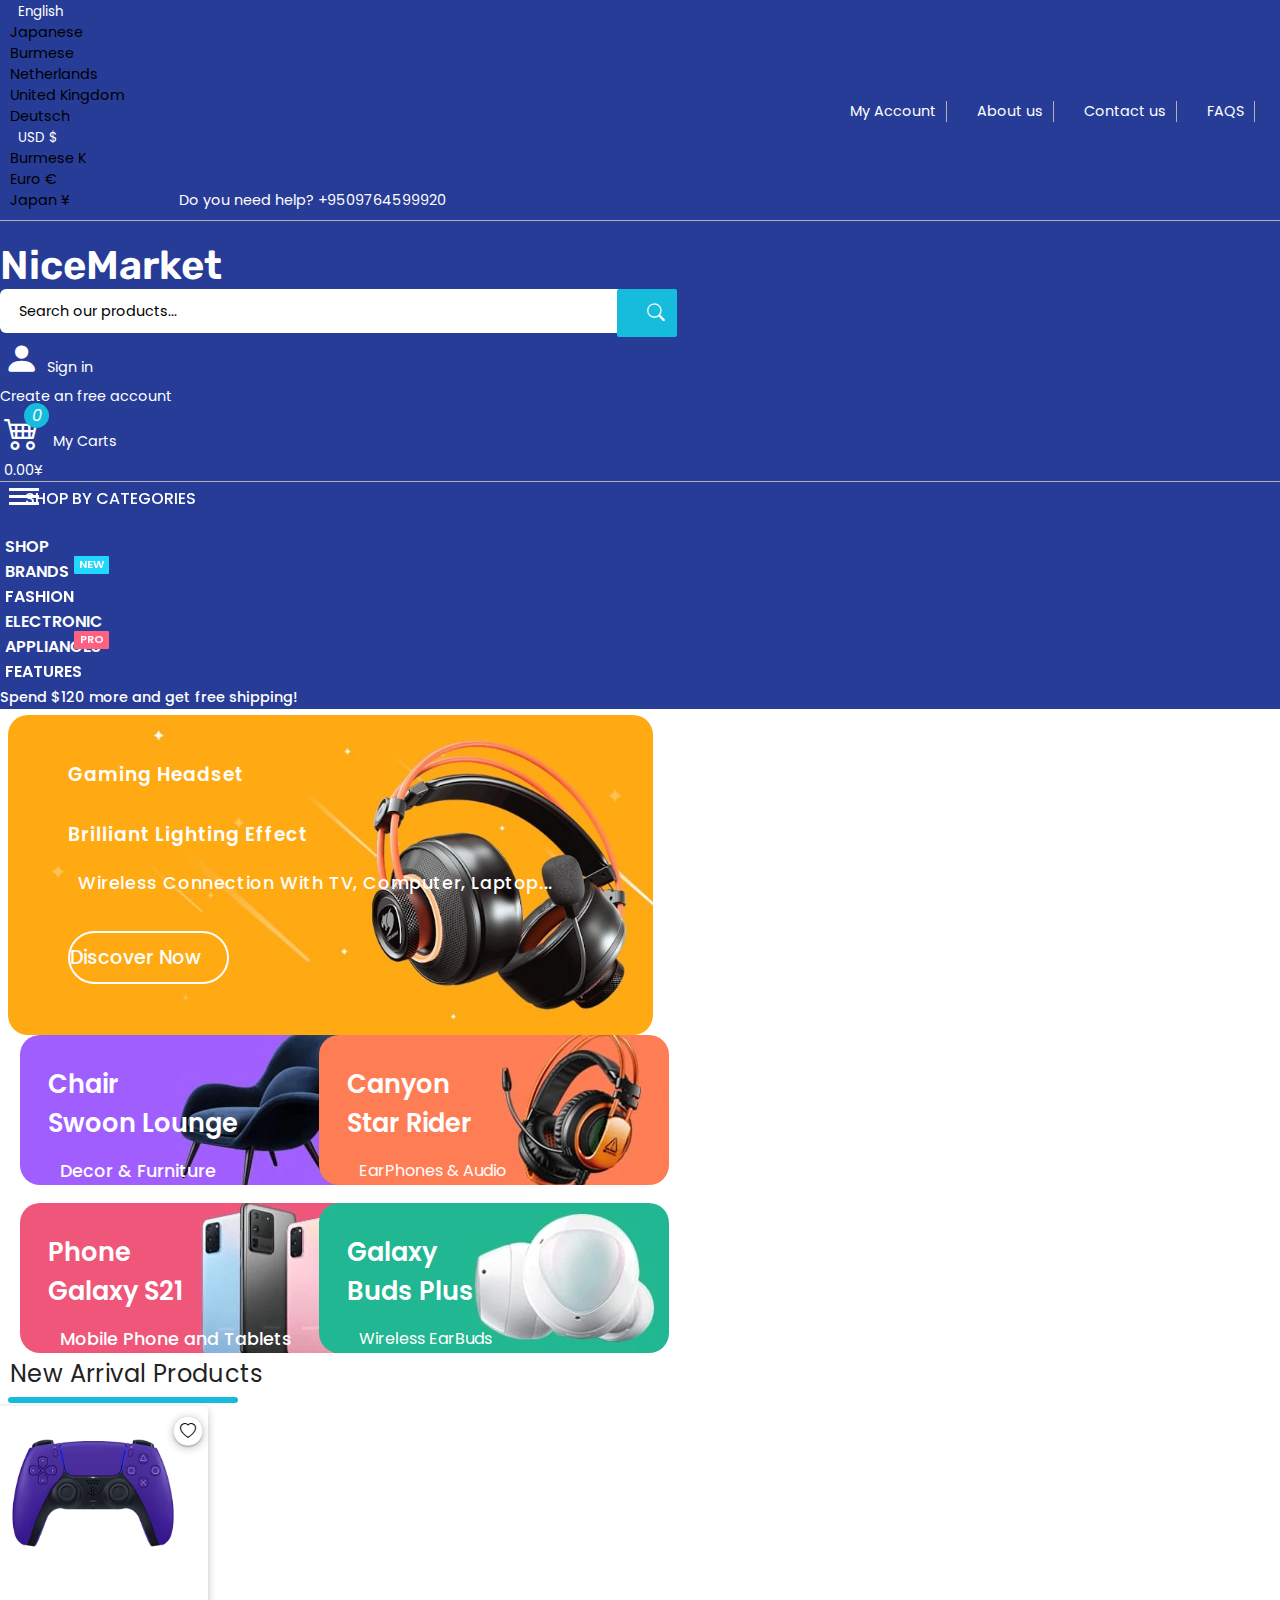
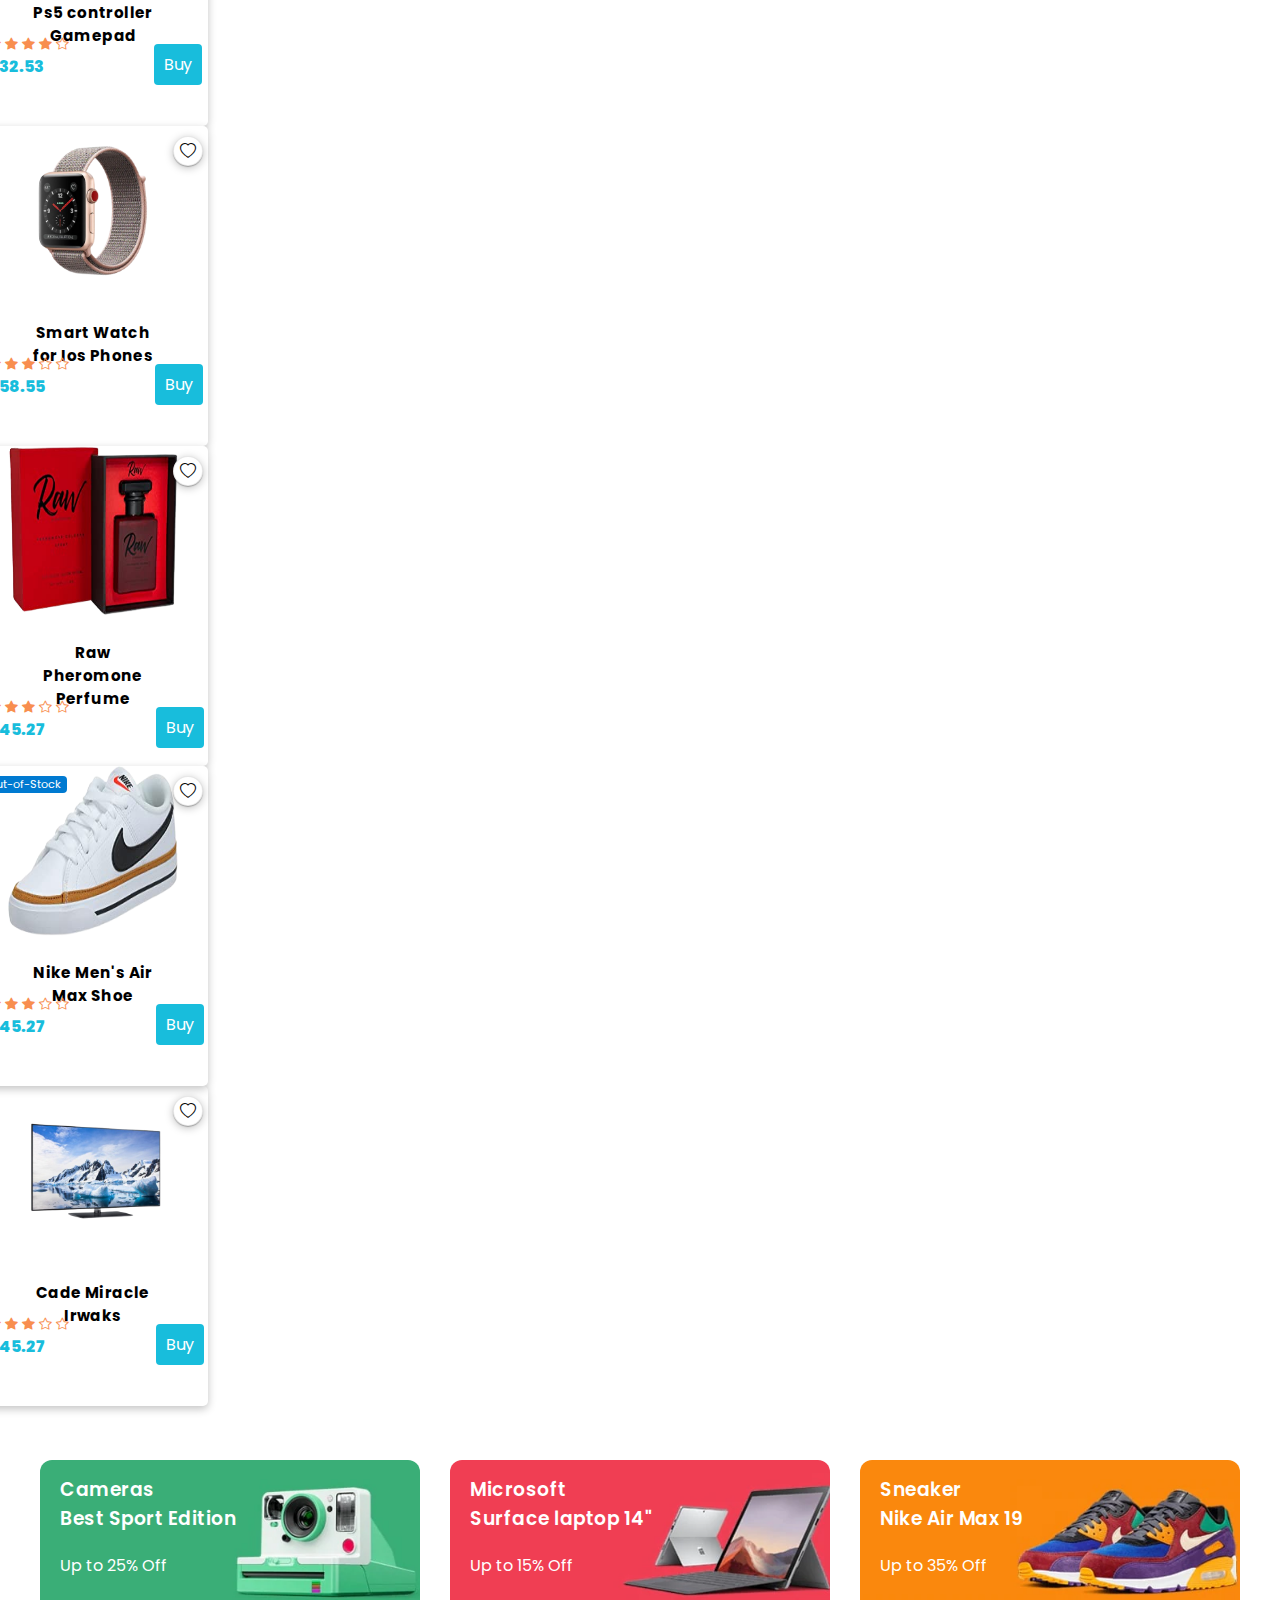
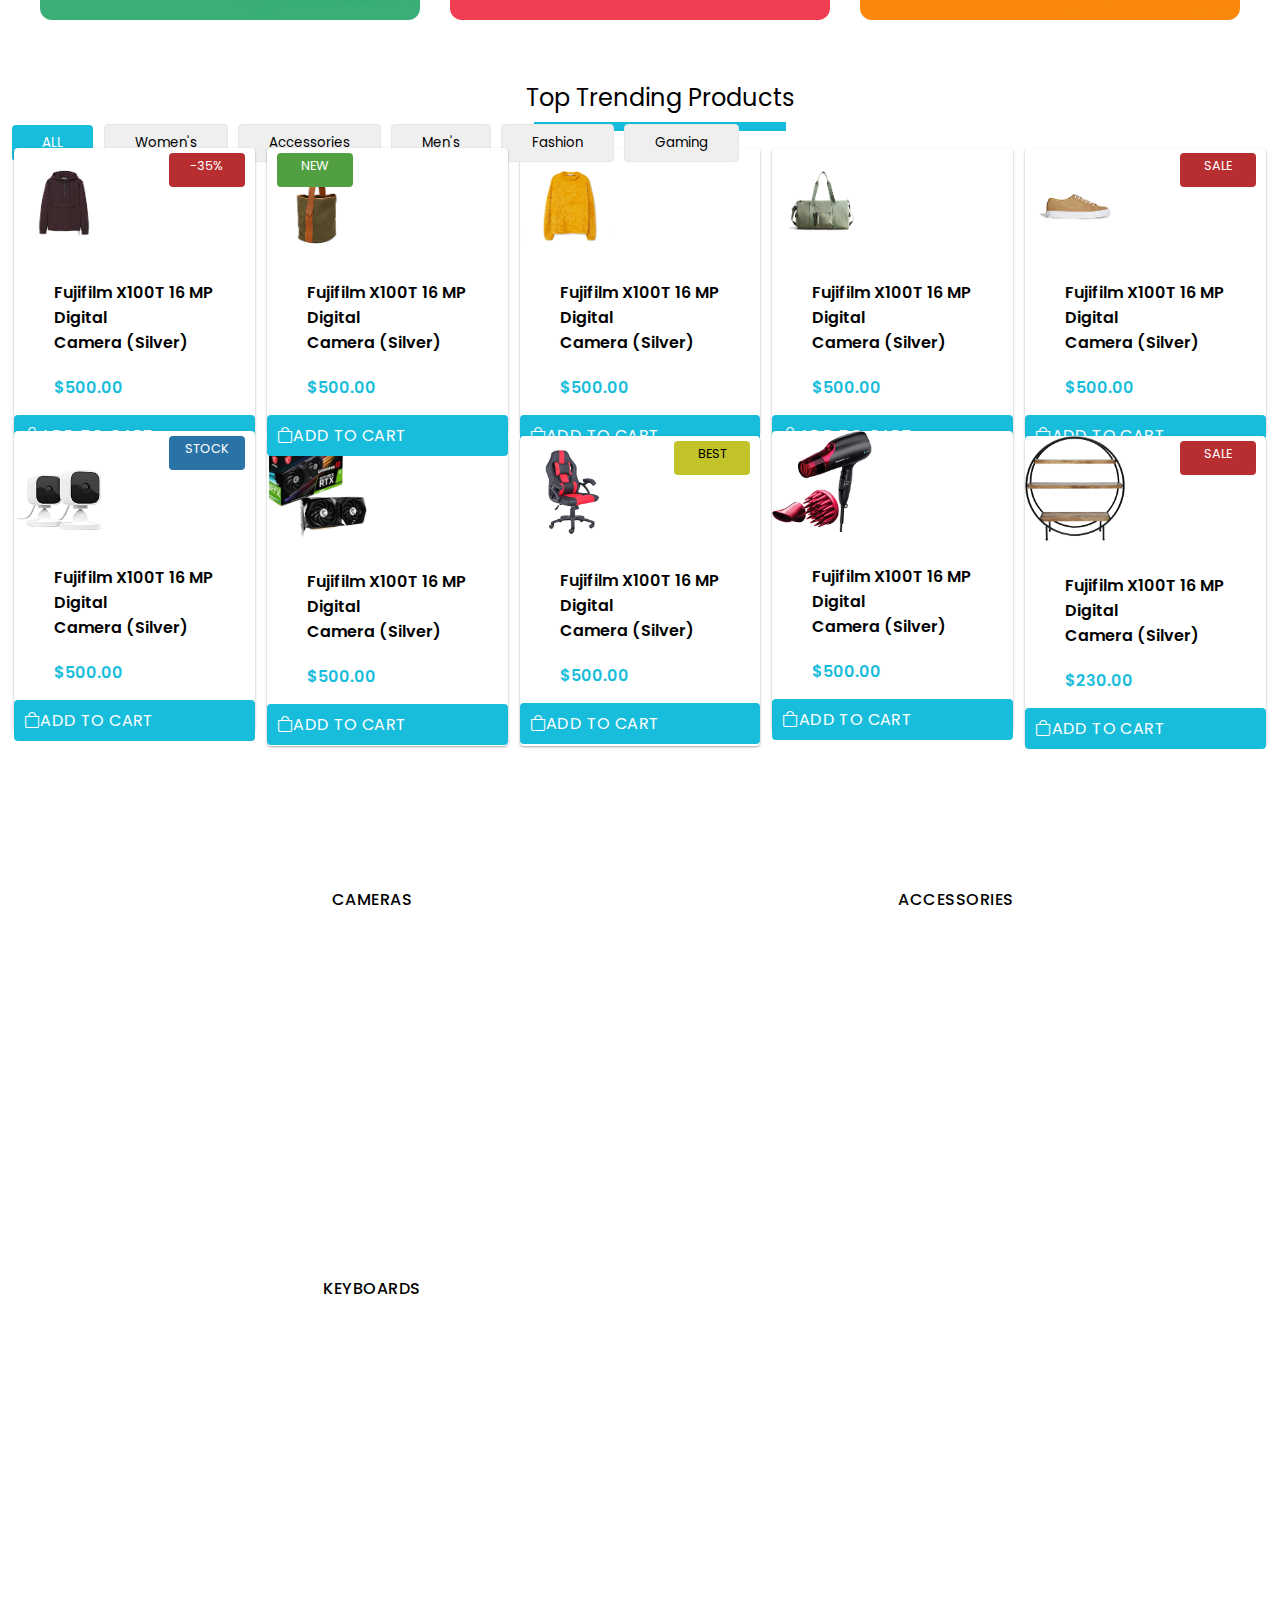
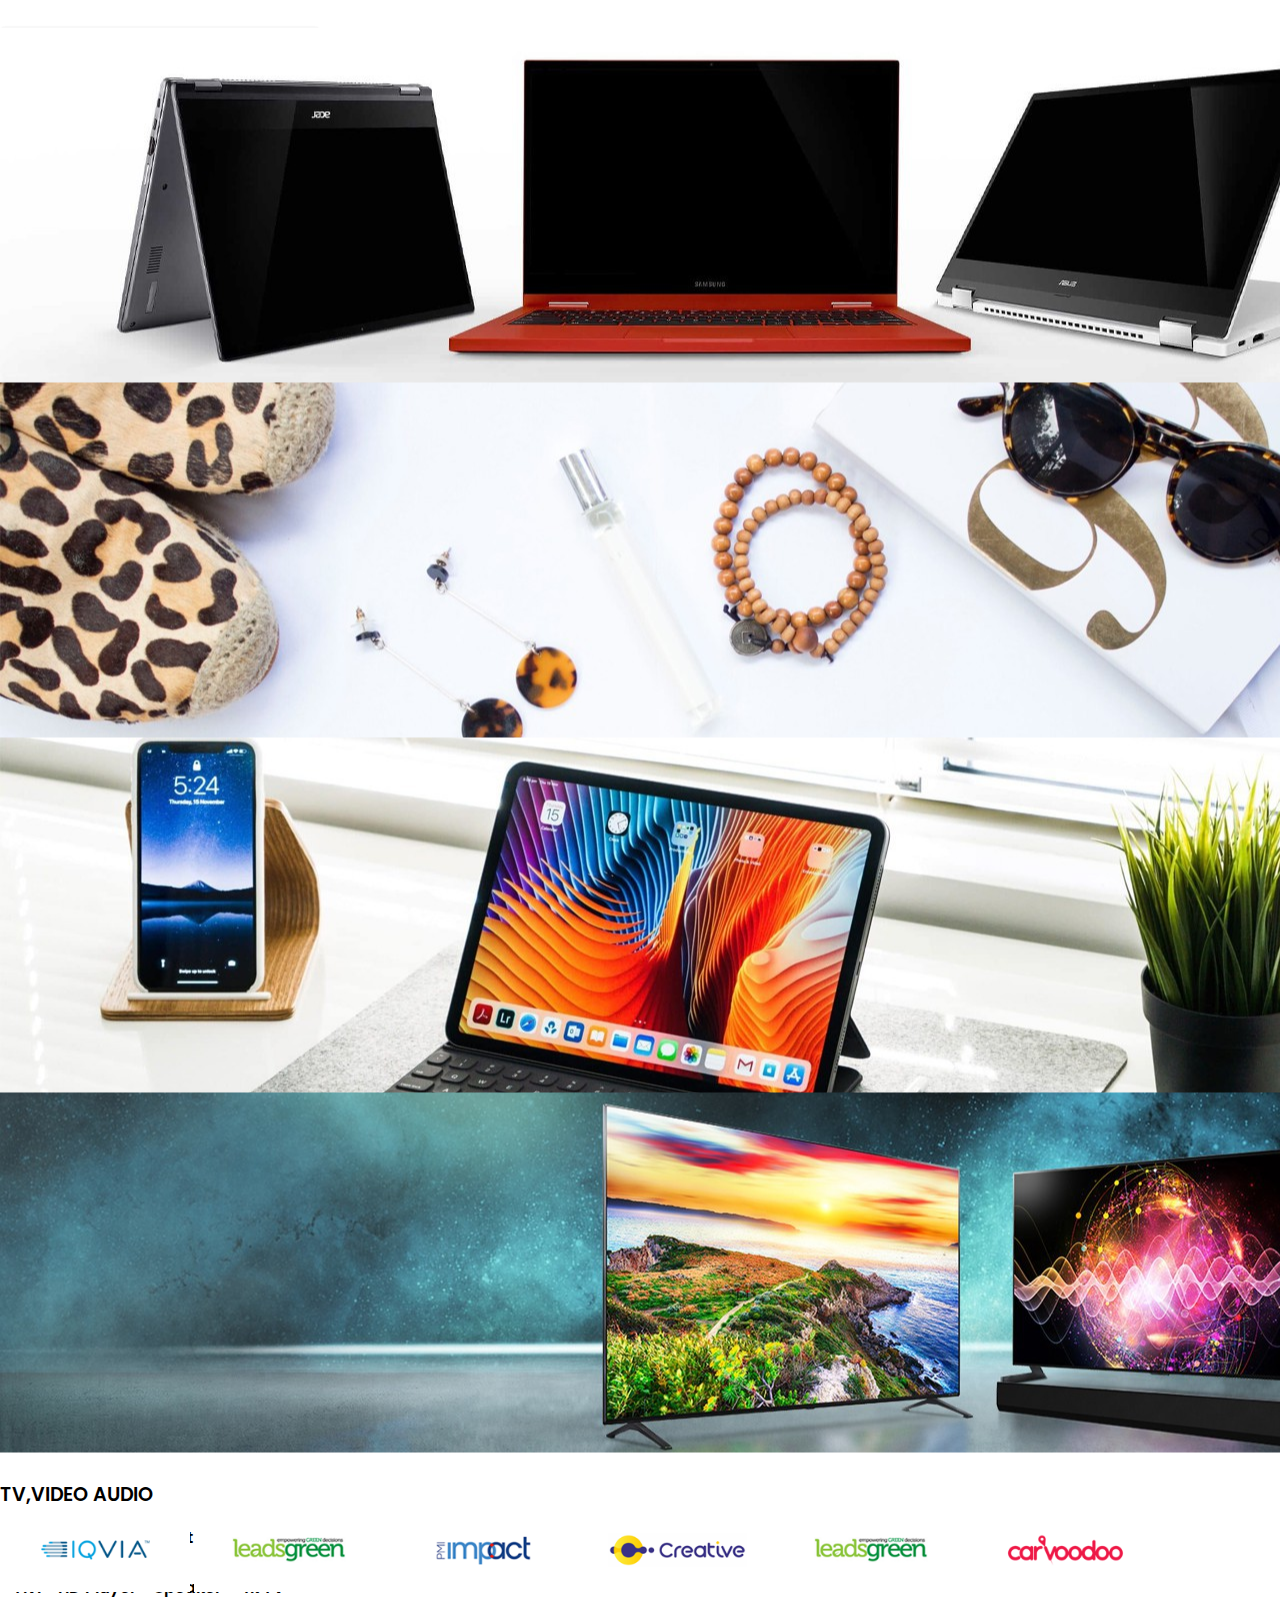
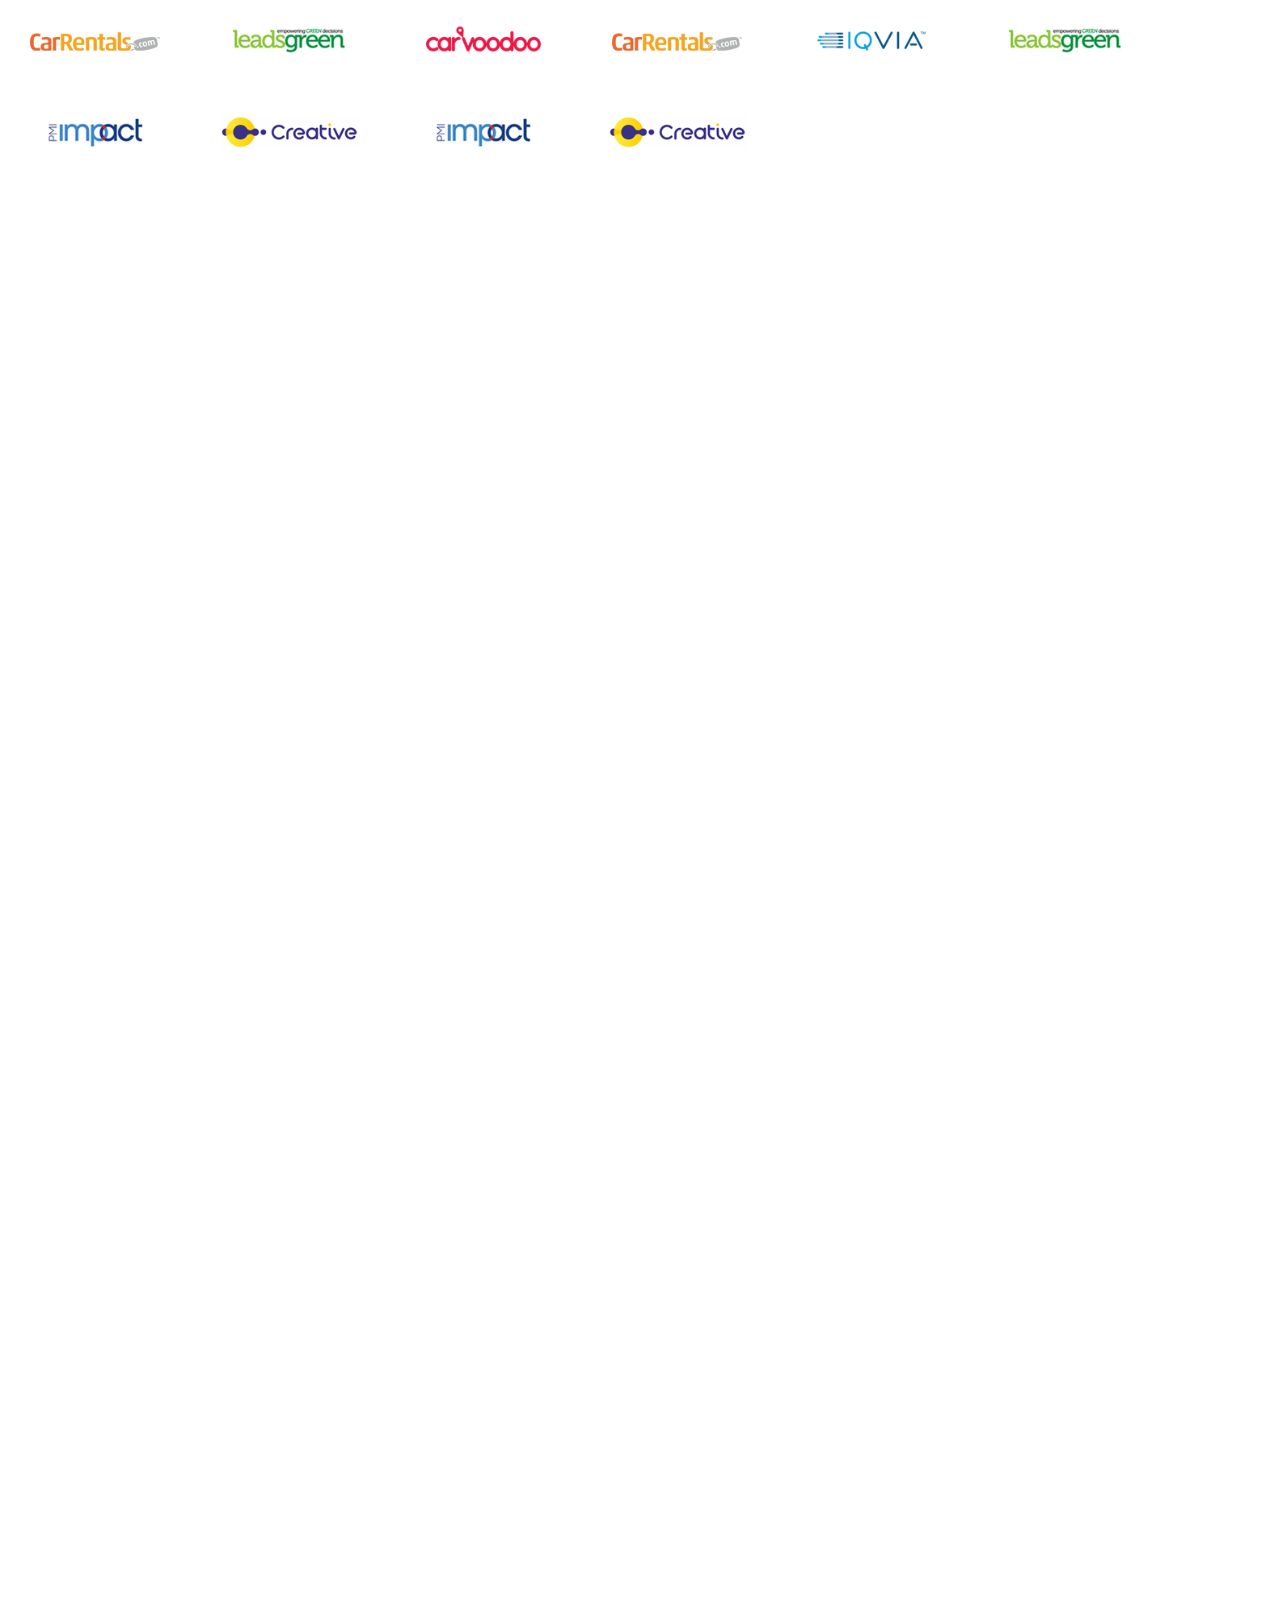
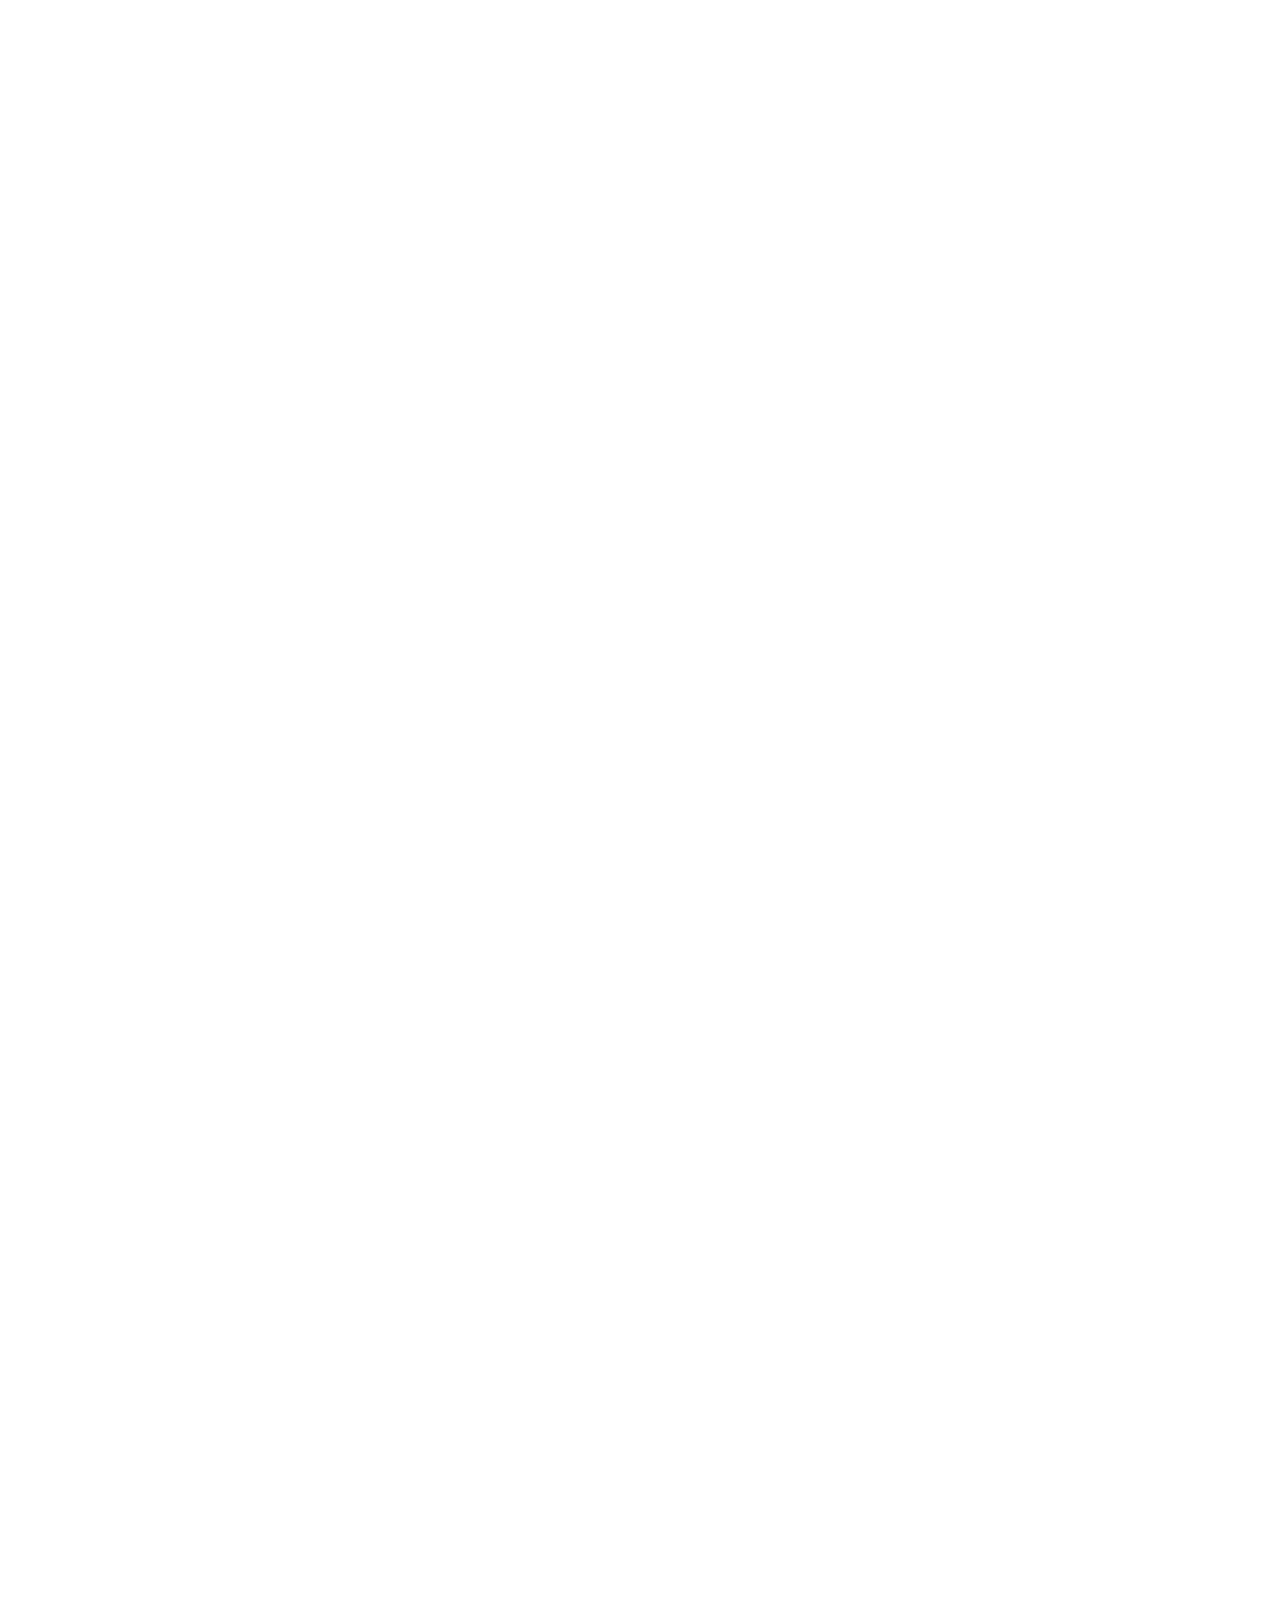
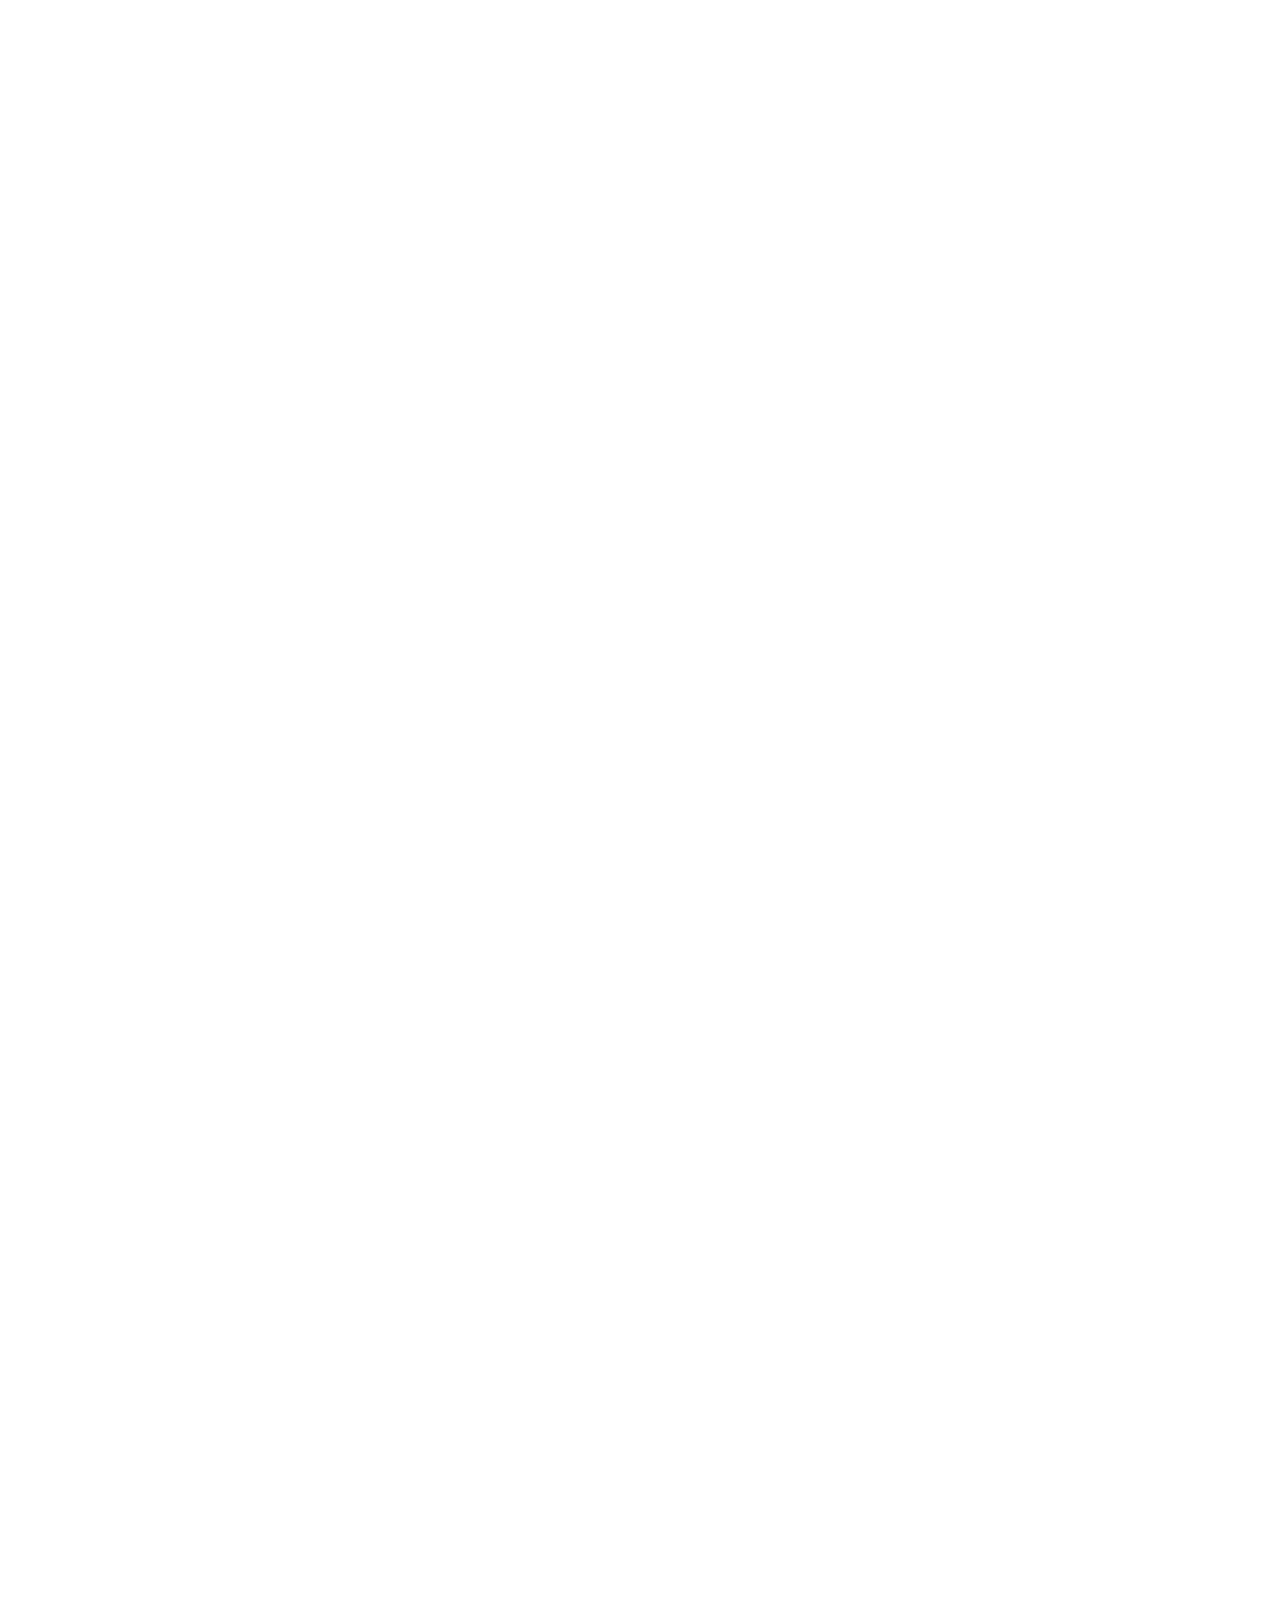
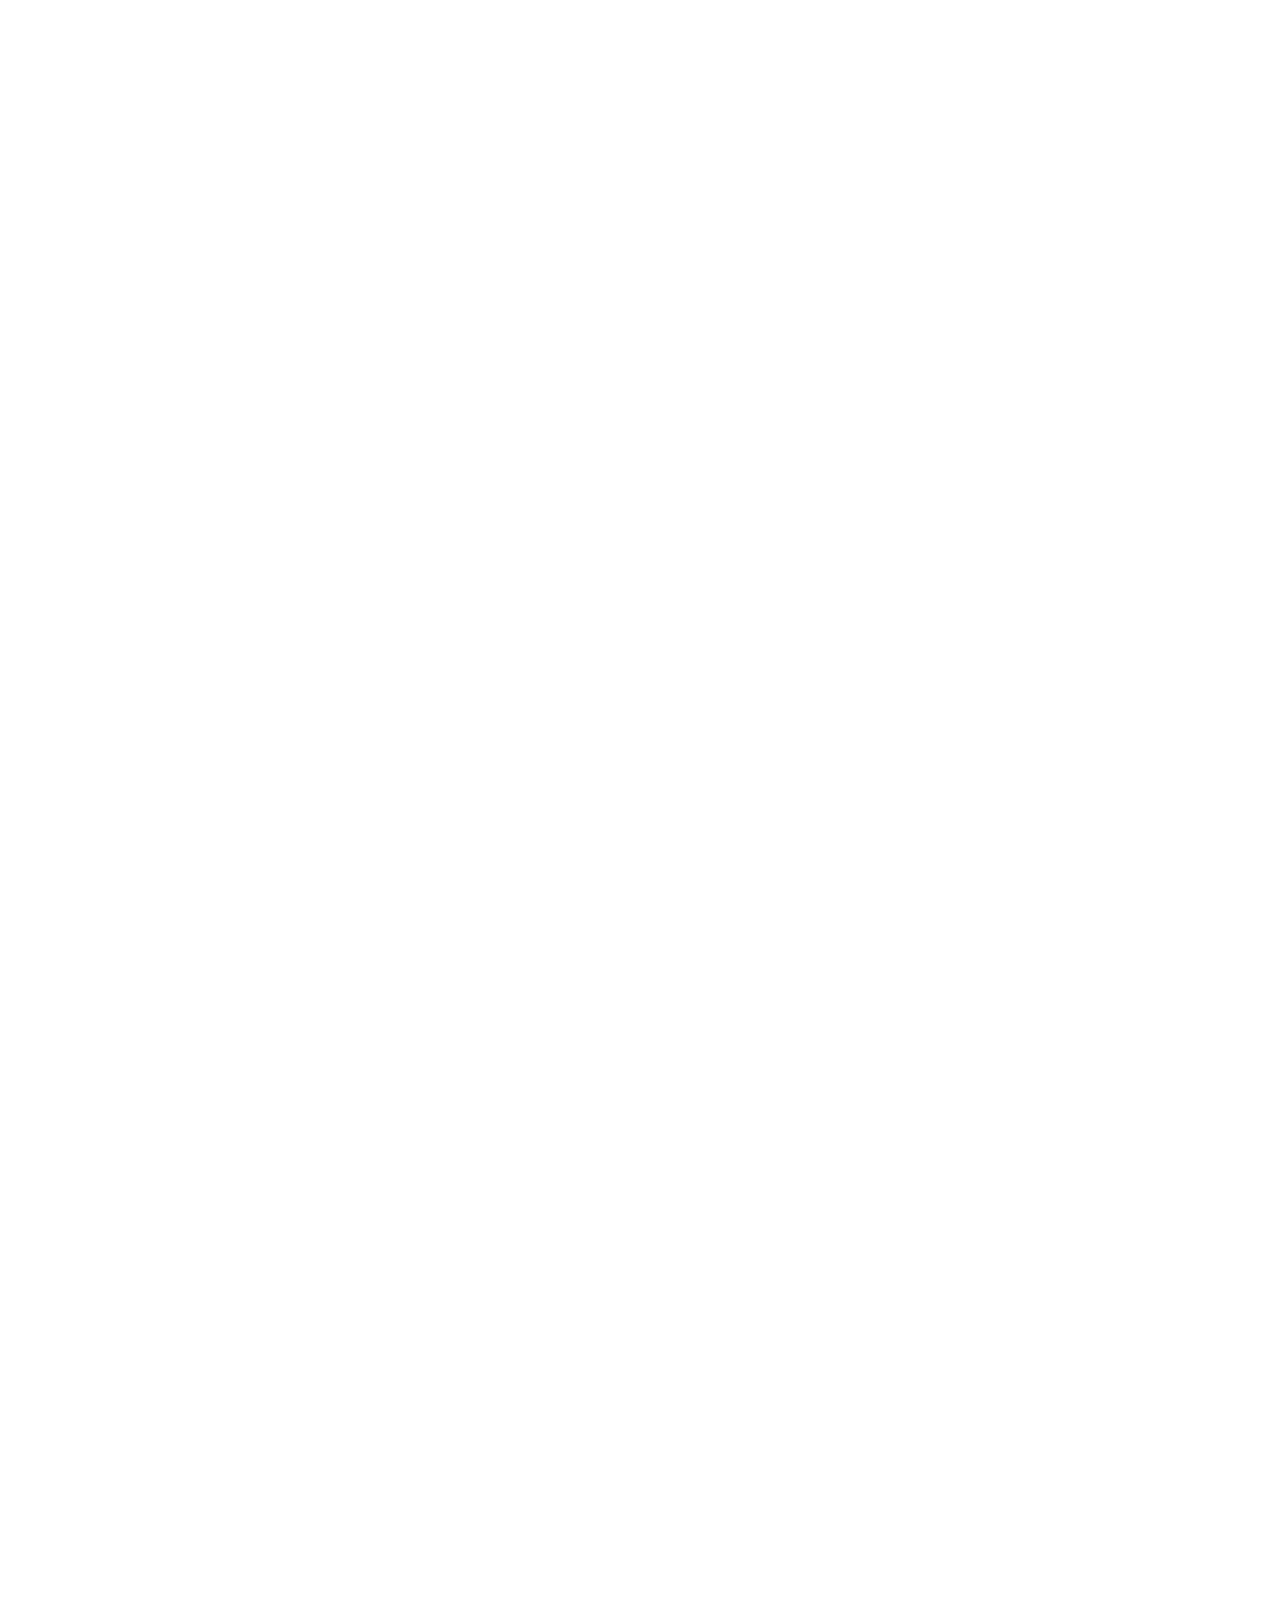
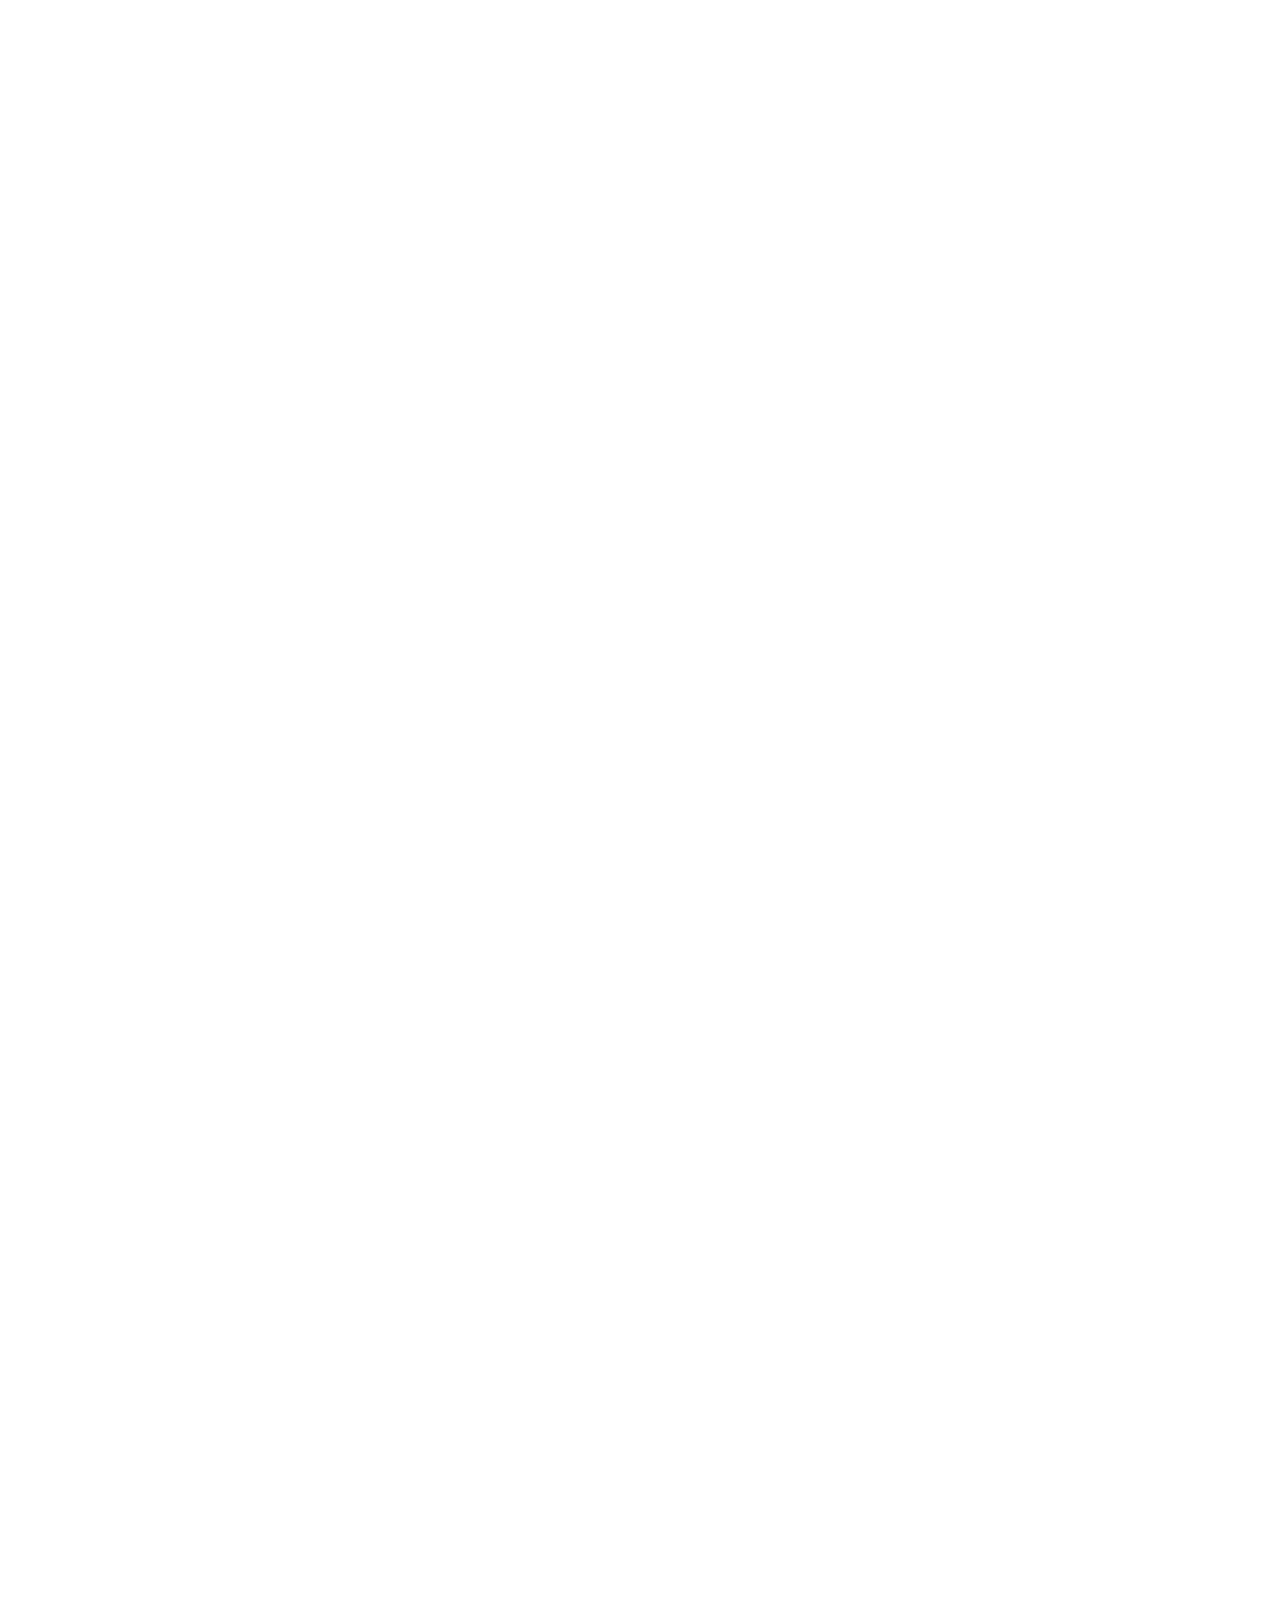
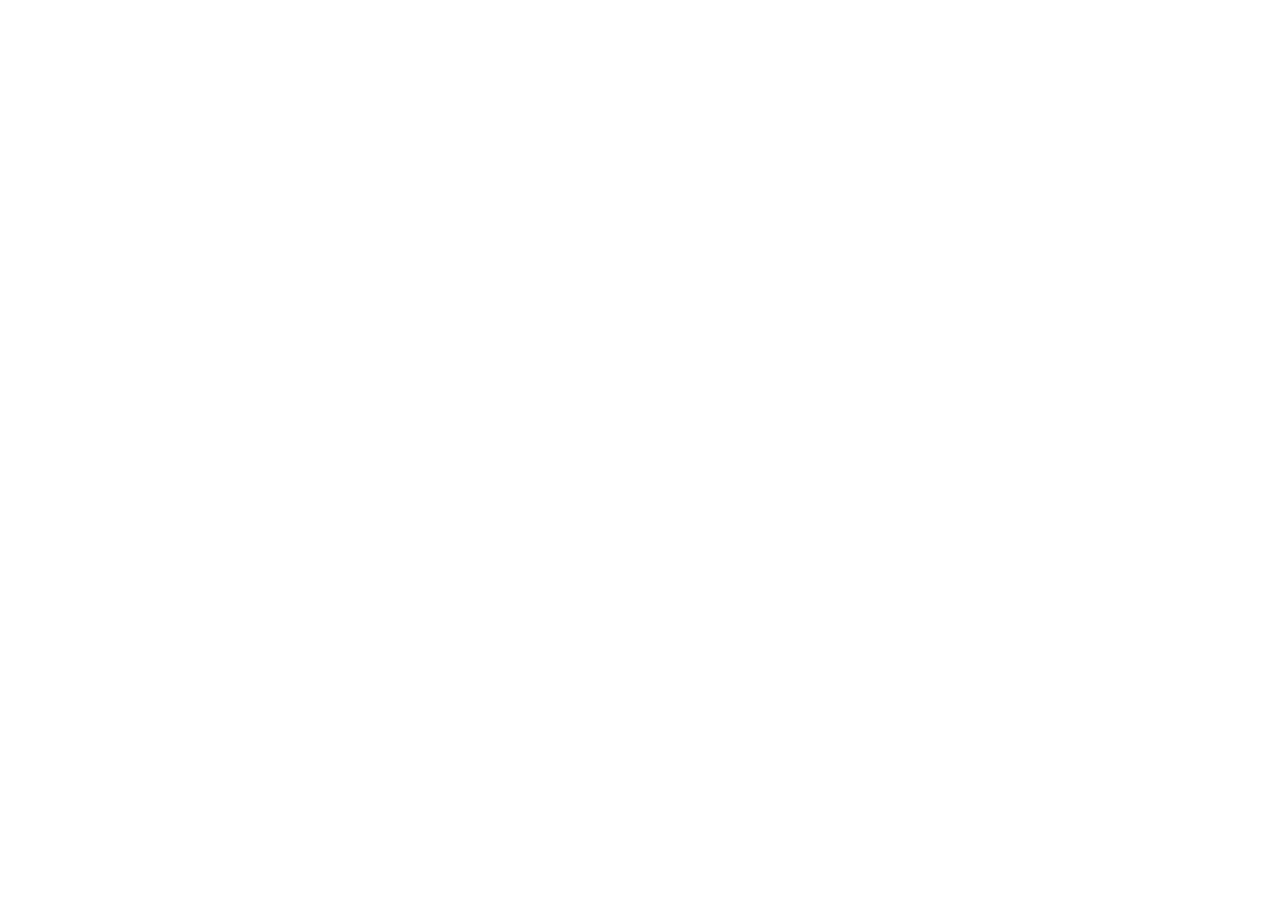
==== index.html @ 1d03fc38 "Update a product slides container" ====
<!DOCTYPE html>
<html lang="en">
<head>
   <meta charset="UTF-8">
   <meta http-equiv="X-UA-Compatible" content="IE=edge">
   <meta name="viewport" content="width=device-width, user-scalable=no">
   <meta name="description" content="Free shipping on millions of items. Get the best of Shopping and Entertainment with Prime. Enjoy low prices and great deals on the largest selection of everyday essentials and other products,">
   <meta name="viewport" content="width=device-width, initial-scale=1, shrink-to-fit=no, maximum-scale=1">
   <meta name="viewport" content="width=device-width, initial-scale=1.0, maximum-scale=1.0, user-scalable = 0">
   <link href="https://cdn.jsdelivr.net/npm/bootstrap@5.1.3/dist/css/bootstrap.min.css" rel="stylesheet" integrity="sha384-1BmE4kWBq78iYhFldvKuhfTAU6auU8tT94WrHftjDbrCEXSU1oBoqyl2QvZ6jIW3" crossorigin="anonymous">
   <link rel="stylesheet" href="https://unpkg.com/swiper@8/swiper-bundle.min.css"/>
   <link rel="stylesheet" href="https://cdn.jsdelivr.net/npm/bootstrap-icons@1.8.1/font/bootstrap-icons.css">
   <link rel="stylesheet" href="Final/style.css">
   <link rel="stylesheet" href="https://fonts.googleapis.com/css2?family=Material+Symbols+Outlined:opsz,wght,FILL,GRAD@20..48,100..700,0..1,-50..200" />
   <link rel="shortcut icon" href="./Assets/favicon.ico">
   <title>NiceMarket E-commerce Store</title>
</head>
<body>
     <!-- navigation bars start  -->
      <nav class="navbar-navbar-expand-md nav-section-1">
          <div class="drop-container">
            <div class="dropdown">
               <button class="btn dropdown-toggle g-5" type="button" id="dropdownMenuButton1" data-bs-toggle="dropdown" aria-expanded="false">
                English
               </button>
               <ul class="dropdown-menu" aria-labelledby="dropdownMenuButton1">
                 <li><a class="dropdown-item" href="#">Japanese</a></li>
                 <li><a class="dropdown-item" href="#">Burmese</a></li>
                 <li><a class="dropdown-item" href="#">Netherlands</a></li>
                 <li><a class="dropdown-item" href="#">United Kingdom</a></li>
                 <li><a class="dropdown-item" href="#">Deutsch</a></li>
               </ul>

               <button class="btn  dropdown-toggle" type="button" id="dropdownMenuButton1" data-bs-toggle="dropdown" aria-expanded="false">
                  USD $
                </button>
                <ul class="dropdown-menu" aria-labelledby="dropdownMenuButton1">
                  <li><a class="dropdown-item" href="#home">Burmese K</a></li>
                  <li><a class="dropdown-item" href="#home">Euro €</a></li>
                  <li><a class="dropdown-item" href="#home">Japan ¥</a></li>
                </ul>
             </div>
            <div>
               <p>
                  Do you need help? <a href="#phone">+9509764599920</a>
               </p>
            </div>
          </div>
          <div class="nav-links-container">
            <ul class="navbar-nav">
               <li class="nav-item">
                 <a class="nav-link" aria-current="page" href="#account">My Account</a>
               </li>
               <li class="nav-item">
                 <a class="nav-link" href="#">About us</a>
               </li>
               <li class="nav-item">
                 <a class="nav-link" href="#">Contact us</a>
               </li>
               <li class="nav-item">
                  <a class="nav-link" aria-current="page" href="#">FAQS</a>
                </li>
             </ul>
          </div>
         </nav>

      <nav class="navbar navbar-expand-lg nav-sec-2">
      <div class="container-fluid justify-content-between">
          <div class="row">
             <a href="#home" class="navbar-brand">
               NiceMarket
             </a>
          </div>
          <div class="row row-search">
             <input type="text" placeholder="Search our products...">
             <i class="bi bi-search"></i>
          </div>
          <div class="row row-account">
             <div class="sign-in">
               <i class="bi bi-person-fill"></i>
               <a href="#sign-in">Sign in</a>
               <a class="register" href="#register">Create an free account</a>
             </div>
          </div>
          <div class="row row-cart">
            <div class="carts">
               <i class="bi bi-cart4"></i>
               <a class="cart" href="#carts">My Carts</a>
               <a class="cart-money" href="#">0.00¥</a>              
             </div>
          </div>
       </div>
     </nav> 

     <nav class="nav-sec-3 navbar navbar-expand-lg">
        <div class="container-fluid justify-content-between align-items-center">
              <div class="row row-categories d-inline-block">
                  <a href="#shop-list" id="shop-list">
                     <span></span>
                     <span></span>
                     <span></span>
                  </a>
                <a class="list" href="#" id="list">
                   SHOP BY CATEGORIES
                </a>
              </div>
              <div class="row row-nav-bar">
               <ul class="navbar-nav">
                  <li class="nav-item">
                    <a class="nav-link" aria-current="page" href="#shop">SHOP</a>
                  </li>
                  <li class="nav-item">
                    <a class="nav-link" href="#brands">BRANDS</a>
                  </li>
                  <li class="nav-item">
                    <a class="nav-link fashion" aria-current="page" href="#fashion">FASHION</a>
                  </li>
                  <li class="nav-item">
                    <a class="nav-link" href="#electronic">ELECTRONIC</a>
                  </li>
                  <li class="nav-item">
                     <a class="nav-link" aria-current="page" href="#appliances">APPLIANCES</a>
                   </li>
                   <li class="nav-item">
                     <a class="nav-link features" aria-current="page" href="#features">FEATURES</a>
                   </li>
                </ul>
              </div>
              <div class="row row-app">           
                <span>
                  Spend $120 more and  get free shipping!
                </span>
              </div>
        </div>
     </nav>

      <!-- navigation bar end   -->
      <!-- market banner section start  -->
      <main id="main" class="main mt-2">
        <div class="container-fluid w-100 flex-row d-flex flex-wrap justify-content-around ">
          <div class="row col-lg-6 col-md-4 main-sub-section">
             <h3 class="display-6">
              Gaming Headset <br>
              Brilliant Lighting Effect
             </h3>
             <p class="lead small">
              Wireless Connection With TV, Computer, Laptop...
             </p>
             <a class="btn" href="#discover">Discover Now</a>
          </div>
          <div class="row col-lg-6 col-md-3 flex-wrap  market-banner">
              <div class="market-banner-1">
                  <div class="market-sub-banner-1">
                    <h5>Chair <br> Swoon Lounge </h5>
                    <p>Decor & Furniture</p>
                  </div>
                  <div class="market-sub-banner-2">
                    <h5>Phone <br> Galaxy S21</h5>
                    <p>Mobile Phone and Tablets</p>
                  </div>
              </div>
              <div class="market-banner-2">
                <div class="market-sub-banner-3">
                  <h5>Canyon <br> Star Rider</h5>
                  <p>EarPhones & Audio</p>
                </div>
                <div class="market-sub-banner-4">
                  <h5>Galaxy <br> Buds Plus</h5>
                  <p>Wireless EarBuds</p>
                </div>
              </div>
          </div>
        </div>  
      </main>
      <!-- market banner section end -->

      <!-- product item section start  -->
       <section class="product" id="product">
         <div class="container-fluid">
             <div class="product-title">
               <p class="fw-bold text-black">New Arrival Products</p>
             </div>
             <div class="row col-lg-6 col-lg-4 product-container m-4 d-flex flex-row flex-wrap justify-content-evenly align-items-center">
               <!-- product-item-1 start -->
               <div class="product-item-1">
                <div class="icon">
                  <i class="bi bi-heart"></i>
                 </div>
                  <a href="#product-item-1"><img width="180px" height="180px" src="Assets/product-item-1.png" alt="game pad"></a>
                <p>Ps5 controller Gamepad</p>
               </p>
               <div class="product-review">
                <i class="bi bi-star-fill"></i>
                <i class="bi bi-star-fill"></i>
                <i class="bi bi-star-fill"></i>
                <i class="bi bi-star-fill"></i>
                <i class="bi bi-star"></i>
               </div>
               <div class="price">
                 <span>$32.53</span>
                 <a href="#" class="price-btn" id="price-btn">Buy</a>
               </div>
               </div>
             <!-- product-item-1 end -->

              <!-- product-item-2 start -->
             <div class="product-item-2 m-lg-3 g-md-5">
              <div class="icon">
                <i class="bi bi-heart"></i>
               </div>
                <a href="#product-item-2"><img width="180px" height="180px" src="Assets/product-item-2.png" alt="game pad"></a>
              <p>Smart Watch for Ios Phones</p>
             </p>
             <div class="product-review">
              <i class="bi bi-star-fill"></i>
              <i class="bi bi-star-fill"></i>
              <i class="bi bi-star-fill"></i>
              <i class="bi bi-star"></i>
              <i class="bi bi-star"></i>
             </div>
             <div class="price">
               <span>$58.55</span>
               <a href="#" class="price-btn" id="price-btn">Buy</a>
             </div>
            </div>
            <!-- product-item-2 end -->
            
            <!-- product item 3 start  -->
            <div class="product-item-3 ">
              <div class="icon">
                <i class="bi bi-heart"></i>
               </div>
                <a href="#product-item-3"><img width="180px" height="180px" src="Assets/product-item-3.png" alt="perfume for men"></a>
              <p>Raw Pheromone  Perfume</p>
             </p>
             <div class="product-review">
              <i class="bi bi-star-fill"></i>
              <i class="bi bi-star-fill"></i>
              <i class="bi bi-star-fill"></i>
              <i class="bi bi-star"></i>
              <i class="bi bi-star"></i>
             </div>
             <div class="price">
               <span>$45.27</span>
               <a href="#" class="price-btn" id="price-btn">Buy</a>
             </div>
            </div>
            <!-- product item 3 end -->
            <!-- product item 4 start  -->

            <div class="product-item-4 m-lg-3 g-md-5">
              <div class="icon">
                <i class="bi bi-heart"></i>
               </div>
                <a href="#product-item-4"><img width="180px" height="180px" src="Assets/product-item-4.png" alt="nike shoe"></a>
              <p>Nike Men's Air Max Shoe</p>
             </p>
             <div class="product-review">
              <i class="bi bi-star-fill"></i>
              <i class="bi bi-star-fill"></i>
              <i class="bi bi-star-fill"></i>
              <i class="bi bi-star"></i>
              <i class="bi bi-star"></i>
             </div>
             <div class="price">
               <span>$45.27</span>
               <a href="#" class="price-btn" id="price-btn">Buy</a>
             </div>
            </div>          
         <!-- product item 4 end -->
         
         <!-- product-item 5 start  -->

         <div class="product-item-5 ">
          <div class="icon">
            <i class="bi bi-heart"></i>
           </div>
            <a href="#product-item-5"><img width="180px" height="180px" src="Assets/product-item-5.png" alt="TV"></a>
          <p>Cade Miracle Irwaks</p>
         </p>
         <div class="product-review">
          <i class="bi bi-star-fill"></i>
          <i class="bi bi-star-fill"></i>
          <i class="bi bi-star-fill"></i>
          <i class="bi bi-star"></i>
          <i class="bi bi-star"></i>
         </div>
         <div class="price">
           <span>$45.27</span>
           <a href="#" class="price-btn" id="price-btn">Buy</a>
         </div>
        </div>  
         <!-- product-item 5 end  -->
        </div>
         </div>
       </section>
      <!-- product item section end -->
      
      <!-- market-sub-banner-start -->
       <header class="market-sub-banner " id="market-sub-banner">
          <div class="container-fluid">
             <div class="row col-lg-6 col-md-3 w-100 market-sub">
                <div class="market-sub-banner-1">
                   <h3 class="h3">
                     Cameras <br> Best Sport Edition
                   </h3>
                   <p>
                     Up to 25% Off
                   </p>
                </div>
                <div class="market-sub-banner-2">
                  <h3 class="h3">
                    Microsoft <br> Surface laptop 14"
                  </h3>
                  <p>
                    Up to 15% Off
                  </p>
                </div>
                <div class="market-sub-banner-3">
                  <h3 class="h3">
                    Sneaker <br> Nike Air Max 19
                  </h3>
                  <p>
                    Up to 35% Off
                  </p>
                </div>
             </div>
          </div>
       </header>
      <!-- market-sub-banner-start -->
      
      <!-- feature-product-section-start -->
      <main class="feature-product" id="feature-product">
        <div class="container-fluid">
           <div class="feature-product-title">
            <p style="text-align: center" class="fw-bold text-black">Top Trending Products</p>
           </div>
              
             <div class="product-banner d-flex justify-content-center pt-3 g-5 align-items-center" id="product-banner">
               <button id="all" data-btn = "product-btn" class="banner-active product-btn" >ALL</button>
               <button id="women" data-btn = "product-btn" class="product-btn" >Women's</button>
               <button id="accessoires" data-btn = "product-btn" class="product-btn" >Accessories</button>
               <button id="men"  data-btn = "product-btn" class="product-btn">Men's</button>
               <button id="fashion" data-btn = "product-btn" class="product-btn">Fashion</button>
               <button id="fashion" data-btn = "product-btn" class="product-btn">Gaming</button>
             </div>
              <div id="product-content-container" class="w-100 product-content-container">
                <div class="product-tabs ">
                  <div id="product-btn" data-product = "product" class="main-content-section-1 content-product product-is-active product-tabs  show d-flex hide-product  justify-content-center align-items-center text-center mt-5 g-3">
                    <div class="sub-main-section-1">
                     <a href="#product-1"><img src="./Assets/product/xproduct_1.png.pagespeed.ic.DvPBG5vxas.webp" width="100px" alt="product"></a>
                     <p class="product-title" >Fujifilm X100T 16 MP Digital <br> Camera (Silver)</p>
                     <p class="product-price">$500.00</p>
                     <a class="product-cart" href="#" id="product-cart"><i class="bi bi-bag pe-3"></i>Add to cart</a> </a>
                    </div>
                    <div class="sub-main-section-2">
                     <a href="#product-1"><img src="./Assets/product/xproduct_2.png.pagespeed.ic.5v5cwO3kBP.webp" width="100px" alt="product"></a>
                     <p class="product-title" style="color: black" >Fujifilm X100T 16 MP Digital <br> Camera (Silver)</p>
                     <p class="product-price" >$500.00</p>
                     <a class="product-cart" href="#" id="product-cart"><i class="bi bi-bag pe-3"></i>Add to cart</a> </a>
                    </div>
                    <div class="sub-main-section-3">
                     <a href="#product-1"><img src="./Assets/product/xproduct_3.png.pagespeed.ic.jCfub0gA7s.webp" width="100px" alt="product"></a>
                     <p class="product-title"  >Fujifilm X100T 16 MP Digital <br> Camera (Silver)</p>
                     <p class="product-price">$500.00</p>  
                     <a class="product-cart" href="#" id="product-cart"><i class="bi bi-bag pe-3"></i>Add to cart</a> </a>  
                    </div>
                    <div class="sub-main-section-4">
                     <a href="#product-1"><img src="./Assets/product/xproduct_4.png.pagespeed.ic.WBUe9pni_n.webp" width="100px" alt="product"></a>
                     <p class="product-title" style="color: black" >Fujifilm X100T 16 MP Digital <br> Camera (Silver)</p>
                     <p class="product-price">$500.00</p>   
                     <a class="product-cart" href="#" id="product-cart"><i class="bi bi-bag pe-3"></i>Add to cart</a> </a> 
                    </div>
                    <div class="sub-main-section-5">
                     <a href="#product-1"><img src="./Assets/product/xproduct_5.png.pagespeed.ic.qi-sJ2HPdI.webp" width="100px" alt="product"></a>
                     <p class="product-title" >Fujifilm X100T 16 MP Digital <br> Camera (Silver)</p>
                     <p class="product-price">$500.00</p>  
                     <a class="product-cart" href="#" id="product-cart"><i class="bi bi-bag pe-3"></i>Add to cart</a> </a>  
                    </div>
                    
                    
                </div>
               <!-- main content section 1 end -->
               <div id="product-btn"   class="main-content-section-2 content-product   product-tabs  d-flex justify-content-center align-items-center text-center mt-5 g-3">
                 <div class="sub-main-section-1">
                  <a href="#product-1"><img src="./Assets/product/xproduct_6.png.pagespeed.ic.zZ9BU77Jfy.webp" width="100px" alt="product"></a>
                  <p class="product-title" style="color: black" >Fujifilm X100T 16 MP Digital <br> Camera (Silver)</p>
                  <p class="product-price">$500.00</p>    
                  <a class="product-cart" href="#" id="product-cart"><i class="bi bi-bag pe-3"></i>Add to cart</a> </a>
                 </div>
                 <div class="sub-main-section-2">
                  <a href="#product-1"><img src="./Assets/product/xproduct_7.png.pagespeed.ic.9nA45gs3KX.webp" width="100px" alt="product"></a>
                  <p class="product-title" >Fujifilm X100T 16 MP Digital <br> Camera (Silver)</p>
                  <p class="product-price" >$500.00</p>  
                  <a class="product-cart" href="#" id="product-cart"><i class="bi bi-bag pe-3"></i>Add to cart</a> </a>  
                 </div>
                 <div class="sub-main-section-3">
                  <a href="#product-1"><img src="./Assets/product/xproduct_8.png.pagespeed.ic.zX5uOkWPYV.webp" width="100px" alt="product"></a>
                  <p class="product-title"  >Fujifilm X100T 16 MP Digital <br> Camera (Silver)</p>
                  <p class="product-price">$500.00</p>  
                  <a class="product-cart" href="#" id="product-cart"><i class="bi bi-bag pe-3"></i>Add to cart</a> </a>  
                 </div>
                 <div class="sub-main-section-4">
                  <a href="#product-1"><img src="./Assets/product/xproduct_9.png.pagespeed.ic.I5FJ0ewNHX.webp" width="100px" alt="product"></a>
                  <p class="product-title" style="color: black" >Fujifilm X100T 16 MP Digital <br> Camera (Silver)</p>
                  <p class="product-price">$500.00</p>    
                  <a class="product-cart" href="#" id="product-cart"><i class="bi bi-bag pe-3"></i>Add to cart</a> </a>
                 </div>
                 <div class="sub-main-section-5">
                  <a href="#product-1"><img src="./Assets/product/xproduct_10.png.pagespeed.ic.69mYA3FDZH.webp" width="100px" alt="product"></a>
                  <p class="product-title" >Fujifilm X100T 16 MP Digital <br> Camera (Silver)</p>
                  <p class="product-price">$230.00</p>   
                  <a class="product-cart" href="#" id="product-cart">
                   <i class="bi bi-bag pe-3"></i>Add to cart</a> 
                 </div>
             </div>
                 <!-- main content section 2 end -->

               <div id="product-btn"  class="main-content-section-4 content-product product-is-active  product-tabs    d-flex justify-content-center align-items-center text-center mt-5 g-3">
                 <div class="sub-main-section-1">
                  <a href="#product-1"><img src="./Assets/product/31k0hI-y8pL._AC_UY218_-removebg-preview.png" width="100px" alt="product"></a>
                  <p class="product-title" style="color: black" >Fujifilm X100T 16 MP Digital <br> Camera (Silver)</p>
                  <p class="product-price">$500.00</p>    
                  <a class="product-cart" href="#" id="product-cart"><i class="bi bi-bag pe-3"></i>Add to cart</a> </a>
                 </div>
                 <div class="sub-main-section-2">
                  <a href="#product-1"><img src="./Assets/product/61kZbhbH7mL._AC_UY218_-removebg-preview.png" width="100px" alt="product"></a>
                  <p class="product-title" >Fujifilm X100T 16 MP Digital <br> Camera (Silver)</p>
                  <p class="product-price" >$500.00</p>  
                  <a class="product-cart" href="#" id="product-cart"><i class="bi bi-bag pe-3"></i>Add to cart</a> </a>  
                 </div>
                 <div class="sub-main-section-3">
                  <a href="#product-1"><img src="./Assets/product/71rXHEP+mQL._AC_UL320_-removebg-preview.png" width="100px" alt="product"></a>
                  <p class="product-title"  >Fujifilm X100T 16 MP Digital <br> Camera (Silver)</p>
                  <p class="product-price">$500.00</p>  
                  <a class="product-cart" href="#" id="product-cart"><i class="bi bi-bag pe-3"></i>Add to cart</a> </a>  
                 </div>
                 <div class="sub-main-section-4">
                  <a href="#product-1"><img src="./Assets/product/61yUHBZ+u8S._AC_UL320_-removebg-preview.png" width="100px" alt="product"></a>
                  <p class="product-title" style="color: black" >Fujifilm X100T 16 MP Digital <br> Camera (Silver)</p>
                  <p class="product-price">$500.00</p>    
                  <a class="product-cart" href="#" id="product-cart"><i class="bi bi-bag pe-3"></i>Add to cart</a> </a>
                 </div>
                 <div class="sub-main-section-5">
                  <a href="#product-1"><img src="./Assets/product/81jjot6eaRL._AC_UL320_-removebg-preview.png" width="100px" alt="product"></a>
                  <p class="product-title" >Fujifilm X100T 16 MP Digital <br> Camera (Silver)</p>
                  <p class="product-price">$230.00</p>   
                  <a class="product-cart" href="#" id="product-cart">
                   <i class="bi bi-bag pe-3"></i>Add to cart</a> 
                 </div>
             </div>
                 <!-- main content section 4 end -->

                 <div id="product-btn"  class="main-content-section-3 content-product   product-tabs    d-flex justify-content-center align-items-center text-center mt-5 g-3">
                  <div class="sub-main-section-1">
                   <a href="#product-1"><img src="./Assets/product/belt.png" width="100px" alt="product"></a>
                   <p class="product-title" style="color: black" >Fujifilm X100T 16 MP Digital <br> Camera (Silver)</p>
                   <p class="product-price">$500.00</p>    
                   <a class="product-cart" href="#" id="product-cart"><i class="bi bi-bag pe-3"></i>Add to cart</a> </a>
                  </div>
                  <div class="sub-main-section-2">
                   <a href="#product-1"><img src="./Assets/product/fragment.png" width="100px" alt="product"></a>
                   <p class="product-title" >Fujifilm X100T 16 MP Digital <br> Camera (Silver)</p>
                   <p class="product-price" >$500.00</p>  
                   <a class="product-cart" href="#" id="product-cart"><i class="bi bi-bag pe-3"></i>Add to cart</a> </a>  
                  </div>
                  <div class="sub-main-section-3">
                   <a href="#product-1"><img src="./Assets/product/jacket.png" width="100px" alt="product"></a>
                   <p class="product-title"  >Fujifilm X100T 16 MP Digital <br> Camera (Silver)</p>
                   <p class="product-price">$500.00</p>  
                   <a class="product-cart" href="#" id="product-cart"><i class="bi bi-bag pe-3"></i>Add to cart</a> </a>  
                  </div>
                  <div class="sub-main-section-4">
                   <a href="#product-1"><img src="./Assets/product/shoe.png" width="100px" alt="product"></a>
                   <p class="product-title" style="color: black" >Fujifilm X100T 16 MP Digital <br> Camera (Silver)</p>
                   <p class="product-price">$500.00</p>    
                   <a class="product-cart" href="#" id="product-cart"><i class="bi bi-bag pe-3"></i>Add to cart</a> </a>
                  </div>
                  <div class="sub-main-section-5">
                   <a href="#product-1"><img src="./Assets/product/watch.png" width="100px" alt="product"></a>
                   <p class="product-title" >Fujifilm X100T 16 MP Digital <br> Camera (Silver)</p>
                   <p class="product-price">$230.00</p>   
                   <a class="product-cart" href="#" id="product-cart">
                    <i class="bi bi-bag pe-3"></i>Add to cart</a> 
                  </div>
              </div>
                  <!-- main content section 3 end -->

                 <div id="product-btn"  class="main-content-section-5 content-product   product-tabs    d-flex justify-content-center align-items-center text-center mt-5 g-3">
                   <div class="sub-main-section-1">
                    <a href="#product-1"><img src="./Assets/product/women-6.png" width="100px" alt="product"></a>
                    <p class="product-title" style="color: black" >Fujifilm X100T 16 MP Digital <br> Camera (Silver)</p>
                    <p class="product-price">$500.00</p>    
                    <a class="product-cart" href="#" id="product-cart"><i class="bi bi-bag pe-3"></i>Add to cart</a> </a>
                   </div>
                   <div class="sub-main-section-2">
                    <a href="#product-1"><img src="./Assets/product/women-2.png" width="100px" alt="product"></a>
                    <p class="product-title" >Fujifilm X100T 16 MP Digital <br> Camera (Silver)</p>
                    <p class="product-price" >$500.00</p>  
                    <a class="product-cart" href="#" id="product-cart"><i class="bi bi-bag pe-3"></i>Add to cart</a> </a>  
                   </div>
                   <div class="sub-main-section-3">
                    <a href="#product-1"><img src="./Assets/product/women-3.png" width="100px" alt="product"></a>
                    <p class="product-title"  >Fujifilm X100T 16 MP Digital <br> Camera (Silver)</p>
                    <p class="product-price">$500.00</p>  
                    <a class="product-cart" href="#" id="product-cart"><i class="bi bi-bag pe-3"></i>Add to cart</a> </a>  
                   </div>
                   <div class="sub-main-section-4">
                    <a href="#product-1"><img src="./Assets/product/women-4.png" width="100px" alt="product"></a>
                    <p class="product-title" style="color: black" >Fujifilm X100T 16 MP Digital <br> Camera (Silver)</p>
                    <p class="product-price">$500.00</p>    
                    <a class="product-cart" href="#" id="product-cart"><i class="bi bi-bag pe-3"></i>Add to cart</a> </a>
                   </div>
                   <div class="sub-main-section-5">
                    <a href="#product-1"><img src="./Assets/product/women-5.png" width="100px" alt="product"></a>
                    <p class="product-title" >Fujifilm X100T 16 MP Digital <br> Camera (Silver)</p>
                    <p class="product-price">$230.00</p>   
                    <a class="product-cart" href="#" id="product-cart">
                     <i class="bi bi-bag pe-3"></i>Add to cart</a> 
                   </div>
               </div>
                   <!-- main content section 5 end -->

                   <div id="product-btn" class="main-content-section-6 content-product   product-tabs    d-flex justify-content-center align-items-center text-center mt-5 g-3">
                     <div class="sub-main-section-1">
                      <a href="#product-1"><img src="./Assets/product/gaming-1.png" width="100px" alt="product"></a>
                      <p class="product-title" style="color: black" >Fujifilm X100T 16 MP Digital <br> Camera (Silver)</p>
                      <p class="product-price">$500.00</p>    
                      <a class="product-cart" href="#" id="product-cart"><i class="bi bi-bag pe-3"></i>Add to cart</a> </a>
                     </div>
                     <div class="sub-main-section-2">
                      <a href="#product-1"><img src="./Assets/product/gaming-2.png" width="100px" alt="product"></a>
                      <p class="product-title" >Fujifilm X100T 16 MP Digital <br> Camera (Silver)</p>
                      <p class="product-price" >$500.00</p>  
                      <a class="product-cart" href="#" id="product-cart"><i class="bi bi-bag pe-3"></i>Add to cart</a> </a>  
                     </div>
                     <div class="sub-main-section-3">
                      <a href="#product-1"><img src="./Assets/product/gaming-3.png" width="100px" alt="product"></a>
                      <p class="product-title"  >Fujifilm X100T 16 MP Digital <br> Camera (Silver)</p>
                      <p class="product-price">$500.00</p>  
                      <a class="product-cart" href="#" id="product-cart"><i class="bi bi-bag pe-3"></i>Add to cart</a> </a>  
                     </div>
                     <div class="sub-main-section-4">
                      <a href="#product-1"><img src="./Assets/product/gaming-6.png" width="100px" alt="product"></a>
                      <p class="product-title" style="color: black" >Fujifilm X100T 16 MP Digital <br> Camera (Silver)</p>
                      <p class="product-price">$500.00</p>    
                      <a class="product-cart" href="#" id="product-cart"><i class="bi bi-bag pe-3"></i>Add to cart</a> </a>
                     </div>
                     <div class="sub-main-section-5">
                      <a href="#product-1"><img src="./Assets/product/gaming-5.png" width="100px" alt="product"></a>
                      <p class="product-title" >Fujifilm X100T 16 MP Digital <br> Camera (Silver)</p>
                      <p class="product-price">$230.00</p>   
                      <a class="product-cart" href="#" id="product-cart">
                       <i class="bi bi-bag pe-3"></i>Add to cart</a> 
                     </div>
                 </div>
                     <!-- main content section 6 end -->
                </div>
              </div>
            </div>
        </div>
      </main>

    <!-- feature-product-section-end-->
<!-- 
    product categories section start  -->
     <div class="product-categories" style="user-select: none;" id="appliances">
        <div class="container-fluid">
          <div class="wrap-product d-flex">
            <div class="stocks-content-1 d-flex flex-row g-5">
              <div class="sub-stock-1 d-flex flex-column flex-wrap justify-content-start">
                <img class="market-img-1" loading = "lazy" src="./Assets/market_h3-category-1.webp" alt="market_banner1">
                <a  class="market-link-1 fw-bold" href="#appliances">CAMERAS</a>

                <img class="market-img-2" loading = "lazy" src="./Assets/market_h3-category-2.webp" alt="market_banner1">
                <a class="market-link-2 fw-bold" href="#appliances">ACCESSORIES</a>
              </div>
              <div class="sub-stock-2">
                <img class="market-img-2" loading = "lazy" src="./Assets/market_h3-category-3.webp" alt="market_banner1">
                <a class="fw-bold" href="#appliances">keyboards</a>
              </div>
        </div>
        <div class="stocks-content-2 d-flex flex-row g-5">
          <div class="sub-stock-3">
            <img class="market-img-3" loading = "lazy" src="./Assets/market_h3-category-6.webp" alt="market_banner1">
            <a class="fw-bold" href="#appliances">gamepad</a>
          </div>
        </div>
        <div class="stocks-content-3 d-flex flex-row g-5">
          <div class="sub-stock-4 d-flex flex-column flex-wrap justify-content-start">
            <img class="market-img-1" loading = "lazy" src="./Assets/market_h3-category-4.webp" alt="market_banner1">
            <a  class="market-link-1 fw-bold " href="#appliances">smart phone</a>

            <img class="market-img-2" loading = "lazy" src="./Assets/market_h3-category-5.webp" alt="market_banner1">
            <a class="market-link-2 fw-bold" href="#appliances">speaker</a>
          </div>
        </div>                
        </div>
     </div>
    </div>
<!-- product categories section end  -->
  
  <!-- sale product section start  -->
  <div id="sale-product" class="sale-product">
      <div class="container row col-lg-12 col-md-6 col-md-3">
        <div class="sale-product-title">
          <p class="text-black fw-bold"><span class="material-symbols-outlined">stars</span> Features Categories </p>
        </div>

        <div class="sale-product-container w-100 d-flex align-items-center">
          <!-- sale content 1 start  -->
          <div class="sale-product-section-1 d-flex mx-1 rounded">
            <div class="card" style="width: 20rem;">
              <img style="cursor: pointer" src="./Assets/computers-laptops.jpg" class="card-img-top" alt="computer-laptops">
              <h5 class="card-title  text-black text-center">COMPUTERS & LAPTOPS</h5>
               <div class="sale-link d-flex justify-content-between ps-1 align-items-center">
                <ul class="list-group list-group-flush">
                  <a class="list-group-item">> Computer Accessories</a>
                  <a class="list-group-item">> Travel Cameras</a>
                  <a class="list-group-item">> Cameras DSLR/SLR</a>
                </ul>
                <ul class="list-group list-group-flush">
                  <a class="list-group-item">> Apple Macbook</a>
                  <a class="list-group-item">> Computer Components</a>
                  <a class="list-group-item">> Printers & Accessories</a>
                </ul>
               </div>
            </div>
          </div>
          <!-- sale content 1 end -->
          <!-- sale content 2 start -->
          <div class="sale-product-section-2 d-flex ">
            <div class="card" style="width: 20rem;">
              <img src="./Assets/fashion-accessories.jpg" class="card-img-top" alt="fashion accessoires">
              <h5 class="card-title  text-black text-center">FASHION & ACCESSORIES</h5>
               <div class="sale-link d-flex justify-content-between ps-1 align-items-center">
                <ul class="list-group list-group-flush">
                  <a class="list-group-item">> Shoes Men</a>
                  <a class="list-group-item">> Men's Clothes</a>
                  <a class="list-group-item">> Bag Women</a>
                </ul>
                <ul class="list-group list-group-flush">
                  <a class="list-group-item">> Shoes Women</a>
                  <a class="list-group-item">> Bag Men</a>
                  <a class="list-group-item">> Women's Clothes</a>
                </ul>
               </div>
            </div>
          </div>
         <!-- sale content 2 end -->
             <!-- sale content 3 start -->
         <div class="sale-product-section-3 d-flex mx-1 rounded">
          <div class="card" style="width: 20rem;">
            <img src="./Assets/mobiles-tablets.jpg" class="card-img-top" alt="mobiles-tablets">
            <h5 class="card-title text-black text-center">MOBILES & TABLETS</h5>
             <div class="sale-link d-flex justify-content-between ps-1 align-items-center">
              <ul class="list-group list-group-flush">
                <a class="list-group-item">> Smartphone</a>
                <a class="list-group-item">> Mobile Accessories</a>
                <a class="list-group-item">> Headphones</a>
              </ul>
              <ul class="list-group list-group-flush">
                <a class="list-group-item">> Basic Phones</a>
                <a class="list-group-item">> Tablets</a>
                <a class="list-group-item">> Landline Phones</a>
              </ul>
             </div>
          </div>
        </div>
             <!-- sale content 3 end -->
             <!-- sale content 4 start -->
             <div class="sale-product-section-4 d-flex rounded">
              <div class="card" style="width: 20rem;">
                <img src="./Assets/tv-video-audio.jpg" class="card-img-top" alt="tv-video-audio">
                <h5 class="card-title  text-black text-center">TV,VIDEO AUDIO</h5>
                 <div class="sale-link d-flex justify-content-between ps-1 align-items-center">
                  <ul class="list-group list-group-flush">
                    <a class="list-group-item">> DVD, Bluray</a>
                    <a class="list-group-item">> Headset</a>
                    <a class="list-group-item">> Samsung Electronic</a>
             
                  </ul>
                  <ul class="list-group list-group-flush">
                    <a class="list-group-item">> Tivi</a>
                    <a class="list-group-item">> HD Player</a>
                    <a class="list-group-item">> Speaker</a>
                    <a class="list-group-item">> 4k TV</a>
                  </ul>
                 </div>
              </div>
            </div>
          <!-- sale content 4 end -->
        </div>        
      </div>
  </div>
  <!-- sale product section end  -->
    
  <!-- product slides container start -->
    <div class="product-slides-container">
          <div class="product-slides-image d-flex flex-row flex-wrap  align-items-center ">
             <a class="slides-image-1" href="#slides-image-1"><img width="190px" src="./Assets/1-manufacturer_default.jpg" alt="slides-1"></a>
             <a class="slides-image-2" href="#slides-image-2"><img width="190px" src="./Assets/2-manufacturer_default.jpg" alt="slides-1"></a>
             <a class="slides-image-3" href="#slides-image-3"><img width="190px" src="./Assets/3-manufacturer_default.jpg" alt="slides-1"></a>
             <a class="slides-image-4" href="#slides-image-4"><img width="190px" src="./Assets/4-manufacturer_default.jpg" alt="slides-1"></a>

             <a class="slides-image-5" href="#slides-image-5"><img width="190px" src="./Assets/5-manufacturer_default.jpg" alt="slides-1"></a>
             <a class="slides-image-6" href="#slides-image-6"><img width="190px" src="./Assets/6-manufacturer_default.jpg" alt="slides-1"></a>
             <a class="slides-image-6" href="#slides-image-7"><img width="190px" src="./Assets/7-manufacturer_default.jpg" alt="slides-1"></a>

             <a class="slides-image-5" href="#slides-image-5"><img width="190px" src="./Assets/5-manufacturer_default.jpg" alt="slides-1"></a>
             <a class="slides-image-6" href="#slides-image-6"><img width="190px" src="./Assets/6-manufacturer_default.jpg" alt="slides-1"></a>
             <a class="slides-image-6" href="#slides-image-7"><img width="190px" src="./Assets/7-manufacturer_default.jpg" alt="slides-1"></a>

             <a class="slides-image-1" href="#slides-image-1"><img width="190px" src="./Assets/1-manufacturer_default.jpg" alt="slides-1"></a>
             <a class="slides-image-2" href="#slides-image-2"><img width="190px" src="./Assets/2-manufacturer_default.jpg" alt="slides-1"></a>
             <a class="slides-image-3" href="#slides-image-3"><img width="190px" src="./Assets/3-manufacturer_default.jpg" alt="slides-1"></a>
             <a class="slides-image-4" href="#slides-image-4"><img width="190px" src="./Assets/4-manufacturer_default.jpg" alt="slides-1"></a>

             <a class="slides-image-3" href="#slides-image-3"><img width="190px" src="./Assets/3-manufacturer_default.jpg" alt="slides-1"></a>
             <a class="slides-image-4" href="#slides-image-4"><img width="190px" src="./Assets/4-manufacturer_default.jpg" alt="slides-1"></a>
          </div>
    </div>


  <!-- product slides container end -->





   <script src="https://cdn.jsdelivr.net/npm/bootstrap@5.1.3/dist/js/bootstrap.bundle.min.js" integrity="sha384-ka7Sk0Gln4gmtz2MlQnikT1wXgYsOg+OMhuP+IlRH9sENBO0LRn5q+8nbTov4+1p" crossorigin="anonymous"></script>
    <script src="https://code.jquery.com/jquery-3.2.1.slim.min.js" integrity="sha384-KJ3o2DKtIkvYIK3UENzmM7KCkRr/rE9/Qpg6aAZGJwFDMVNA/GpGFF93hXpG5KkN" crossorigin="anonymous"></script>
    <script src="https://cdn.jsdelivr.net/npm/popper.js@1.12.9/dist/umd/popper.min.js" integrity="sha384-ApNbgh9B+Y1QKtv3Rn7W3mgPxhU9K/ScQsAP7hUibX39j7fakFPskvXusvfa0b4Q" crossorigin="anonymous"></script>
    <script src="https://cdn.jsdelivr.net/npm/bootstrap@4.0.0/dist/js/bootstrap.min.js" integrity="sha384-JZR6Spejh4U02d8jOt6vLEHfe/JQGiRRSQQxSfFWpi1MquVdAyjUar5+76PVCmYl" crossorigin="anonymous"></script>
    <script src="https://unpkg.com/swiper@8/swiper-bundle.min.js"></script>
    <script src="Final/script.js"></script>
   <!-- <script src="bootstrap/js/bootstrap.js"></script> -->
</body>
---- Final/style.css ----
@import url('https://fonts.googleapis.com/css2?family=Poppins:ital,wght@0,100;0,200;0,300;1,200&display=swap');
@import url('https://fonts.googleapis.com/css2?family=Lato:ital,wght@0,100;0,300;1,100;1,300&family=Poppins:ital,wght@0,100;0,200;0,300;1,200&display=swap');
@import url('https://fonts.googleapis.com/css2?family=Rubik:wght@300&display=swap');
*{
   margin: 0;
   padding:0;
   box-sizing: border-box;
   list-style: none;
   text-decoration: none;
   font-family: 'Poppins', sans-serif;
}
:root{
   --font-color:#fff;
   --primary-color:#263C97;
   --bg-second-color:#E02020;
   --mt-right:50px;
}
html{
   scroll-behavior: smooth;
   /* overflow-x: hidden; */
}
::-webkit-scrollbar{
   width:12px;
}
::-webkit-scrollbar-thumb{
   background-color: rgb(184, 184, 184);
   border-radius:20px;
   transition:background-color .5s .2s ease-in;
}
::-webkit-scrollbar-track{
   background-color:#fff;
}
::-webkit-scrollbar-thumb:hover{
   background-color:rgb(126, 126, 126);
}
body{
   /* overflow-x: hidden; */
   /* font-family: 'Lato', sans-serif; */
   width: 100%;
   height: 205vh;
}
/* navigation bar start  */
.nav-section-1{
   background-color:var(--primary-color);
   display: flex;
   justify-content: space-between;
   align-items:center;
   flex-flow: row wrap;
   gap:15px;
   width: 100%;
   position: relative;
   padding:1px 0;
}
.nav-section-1::after{
   content: "";
   width: 100%;
   height: 1px;
   background-color:#b1b1b1;
   position: absolute;
   bottom: 1px;
}
.dropdown button{
    margin-left: 8px;
    background-color: transparent;
    color: #fff;
    outline: none;
    box-shadow: none;
    border: none;
    position: relative;
}
.dropdown-menu .dropdown-item{
   color: #000;
}
.dropdown button:hover,
.dropdown button:active,
.dropdown button:focus{
   color: #fff;
   outline: none;
   box-shadow: none;
   border: none;
}
.nav-section-1 div   {
   display:inline-block;
   padding:0 5px;
   color: #fff;
   font-size: .9rem;
}
.nav-section-1 p{
   transform: translateX(20px);
}
.nav-section-1 p a {
   color: #fff;
   font: 1rem;
   text-decoration: none;
   transition: color .3s ease;
}
.nav-section-1 p a:hover{
   color: #16BCDC;;
}
.nav-section-1 .nav-links-container ul {
   display: flex;
   justify-content: center;
   align-items: center;
   flex-direction: row;
   gap:20px;
   padding:0 20px;
}
.nav-section-1 .nav-links-container ul li a {
   display: block;
   color: #fff;
   font-size: .9rem;
   font-weight: 400;
   padding:0 10px;
   user-select: none;
   transition: all .3s ease;
   border-right: 1px solid #b1b1b1;
}
.nav-section-1 .nav-links-container ul li a:hover{
   color: #16BCDC;;
}
.nav-sec-2{
   background-color:var(--primary-color);
   display: flex;
   flex-flow: row wrap;
   padding:20px 0;
   width: 100%;
   position: relative;
}
.nav-sec-2::after{
   content: "";
   width: 100%;
   height: 1px;
   background-color:#b1b1b1;
   position: absolute;
   bottom:20px;
}
.nav-sec-2 .container-fluid .row .navbar-brand  {
   display: block;
   font-size: 2.5rem;
   color: #fff;
   font-weight: 600;
   user-select: none;
   font-family: 'Rubik', sans-serif;
}
.nav-sec-2 .container-fluid .row-search{
   position: relative;
}
.nav-sec-2 .container-fluid .row-search input{
   display: inline-block;
   width: 100%;
   border: none;
   outline: none;
   border-radius: 6px;
   padding:12px 25rem;
   text-align: start;
   padding-left: 20px;
}
.nav-sec-2 .container-fluid .row-search i {
   display:inline-block;
   position: absolute;
   top:0;
   right:0;
   background-color:#16BCDC;
   color: #fff;
   font-size: 1.1rem;
   font-weight: 700;
   text-align: center;
   width: 50px;
   padding:11px 30px;
   cursor: pointer;
   border-radius: 2px;
   transition: all .4s ease;
}
.nav-sec-2 .container-fluid .row-search i:hover{
   background-color:#21d7fc;
}
.nav-sec-2 .container-fluid .row-search input[type = "text"]::placeholder{
   position: absolute;
   left:19px;
   font-size: .9rem;
   color: #000;
}
.nav-sec-2 .container-fluid .row-account i,
.nav-sec-2 .container-fluid .row-cart
{
   font-size: 2.2rem;
   color: #fff;
   display: inline-block;
   padding:0 4px;
}
.nav-sec-2 .container-fluid .row-account a,
.nav-sec-2 .container-fluid .row-cart a
{
   text-decoration: none;
   color: #fff;
   font-size: .9rem;
   user-select: none;
}
.nav-sec-2 .container-fluid .row-account .register,
.nav-sec-2 .container-fluid .row-cart .cart-money
{
   display: block;
   font-size: .9rem;
}
.nav-sec-2 .container-fluid .row-account a:hover,
.nav-sec-2 .container-fluid .row-cart a:hover
{
   color: #16BCDC;;
}
.row-cart .carts i::after{
   display: inline-block;
   font-size: 1rem;
   width: 25px;
   height: 25px;
   content: "0";
   background-color: #16BCDC;
   position: relative;
   bottom: 25px;
   right: 15px;
   border-radius: 50%;
   text-align: center;
}
.row-cart .carts .cart {
   position: relative;
   right: 20px;
}

.nav-sec-3{
   background-color: var(--primary-color);
   width: 100%;
   height: auto;
   position:sticky;
   top: 0;
   z-index: 99;
   padding:0 auto;
   transform: translateY(-18px);
}
.nav-sec-3 .row-nav-bar{
   display: flex;
   flex-flow: row wrap;
   align-items: center;
   user-select: none;
}
.nav-sec-3 .row-categories{
   padding:0 5px;
}
.nav-sec-3 .row-categories a span {
   display: block;
   width: 30px;
   height: 3px;
   background-color: #fff;
   margin: 4px;
}
.nav-sec-3 .row-categories .list{
   display: inline-block;
   color: #fff;
   text-decoration: none;
   font-size: 1rem;
   font-weight: 500;
   transform: translate(20px,-23px);
}

.nav-sec-3 .row-nav-bar ul li{
   padding-left: 5px;
}
.nav-sec-3 .row-nav-bar ul li a{
   color: #fff;
   display: block;
   font-size:1rem;
   font-weight: 550;
   transition: all .4s ease;
}
.nav-sec-3 .row-nav-bar ul li a:hover{
   color: #16BCDC;
}
.nav-sec-3 .row-app span{
   color: #fff;
   font-size: .9rem;
   font-weight: 500;
}
.nav-sec-3 .row-nav-bar .fashion{
   position: relative;
}
.nav-sec-3 .row-nav-bar .fashion::after{
   content: "NEW";
   width: 35px;
   height:18px;
   color: #fff;
   font-size: .7rem;
   border-radius: 1px;
   background-color:#21d7fc;
   position: absolute;
   bottom: 20px;
   right: -6px;
   margin: 15px 0;
   text-align: center;
   user-select: none;
}
.nav-sec-3 .row-nav-bar .features{
   position: relative;
}
.nav-sec-3 .row-nav-bar .features::after{
   content: "PRO";
   width: 35px;
   height:18px;
   color: #fff;
   font-size: .7rem;
   border-radius: 1px;
   background-color:#FD6282;
   position: absolute;
   bottom: 20px;
   right: -6px;
   margin: 15px 0;
   text-align: center;
   user-select: none;
}
/* navigation bar end  */

/* market banner section start  */
main {
   position: relative;
   width: 100%;
   padding:0 8px;
   
   transform: translateY(-12px);
}
main .main-sub-section{
   background-image: url("../Assets/market_banner5.jpg");
   background-position: center;
   background-repeat: no-repeat;
   background-size:cover;
   border-radius: 20px;
   height: 320px;
   width: 51%;
   display: block;
}
main .main-sub-section h3{
   color: #fff;
   font-weight: 600;
   letter-spacing: 1px;
   transform: translate(60px,30px);
   line-height: 60px;
}
main .main-sub-section p {
   color: #fff;
   font-weight: 500;
   letter-spacing: .6px;
   transform: translate(70px,30px);
   padding:5px 0;
   font-size: 1.1rem;
}
main .main-sub-section a {
   transform: translate(60px,60px);
   display: block;
   color: #fff;
   font-size: 1.2rem;
   font-weight: 500;
   border:2px solid #fff;
   text-decoration: none;
   border-radius: 30px;
   width: 25%;
   transition: all .3s ease;
   box-shadow: none;
   letter-spacing: .2px;
   padding:10px 0;
}
.market-banner{
   display: grid;
   grid-gap: 10px;
   grid-template-columns: repeat(auto-fill, minmax(250px, 1fr));
   transform: translate(-18px,-20px);
}

.market-banner .market-banner-2{
   display: flex;
   transform: translateX(-20px);
}
.market-banner .market-banner-1{
   display: flex;
   flex-wrap: nowrap;
}
.market-banner .market-banner-1,.market-banner .market-banner-2{
   gap: 18px;
   width: 350px;
}
.main .main-sub-section a:hover, .main .main-sub-section a:active{
   background-color: #16BCDC;
   color: #fff;
   border: 2px solid #16BCDC;
   box-shadow: none;
}
.market-banner .market-banner-1 .market-sub-banner-1,
.market-banner .market-banner-1 .market-sub-banner-2,
.market-banner .market-banner-2 .market-sub-banner-3,
.market-banner .market-banner-2 .market-sub-banner-4
{
   cursor: pointer;
   transition: opacity .4s ease;
}
.market-banner .market-banner-1 .market-sub-banner-1:hover,
.market-banner .market-banner-1 .market-sub-banner-2:hover,
.market-banner .market-banner-2 .market-sub-banner-3:hover,
.market-banner .market-banner-2 .market-sub-banner-4:hover
{
   opacity: .85;
}

.market-banner .market-banner-1,.market-banner-2{
   display: flex;
   align-items: center;
   column-gap: 50px;
   flex-flow:row wrap;
   margin: 20px 30px;
}
.market-banner-1 .market-sub-banner-1{
   background-image: url("../Assets/market_banner4.jpg");
   background-position: center;
   background-repeat: no-repeat;
   background-size: cover;
   width: 400px;
   height: 150px;
   border-radius: 20px;
}
.market-banner-1 .market-sub-banner-2{
   background-image: url("../Assets/market_banner2.jpg");
   background-position: center;
   background-repeat: no-repeat;
   background-size: cover;
   width: 400px;
   height: 150px;
   border-radius: 20px;
}
.market-banner-2 .market-sub-banner-3{
   background-image: url("../Assets/market_banner1.jpg");
   background-position: center;
   background-repeat: no-repeat;
   background-size: cover;
   width: 400px;
   height: 150px;
   border-radius: 20px;
}
.market-banner-2 .market-sub-banner-4{
   background-image: url("../Assets/market_banner6.jpg");
   background-position: center;
   background-repeat: no-repeat;
   background-size: cover;
   width: 400px;
   height: 150px;
   border-radius: 20px;
}

.market-banner-1 .market-sub-banner-1 h5,p ,
.market-banner-1 .market-sub-banner-2 h5,p,
.market-banner-2 .market-sub-banner-3 h5,p,
.market-banner-2 .market-sub-banner-4 h5,p
{
   color: #fff;
   padding:10px 20px;
   transform: translate(8px,20px);
}
.market-banner-1 .market-sub-banner-1 h5,
.market-banner-1 .market-sub-banner-2 h5,
.market-banner-2 .market-sub-banner-3 h5,
.market-banner-2 .market-sub-banner-4 h5
{
   font-size: 1.6rem;
   font-weight: 600;
}
.market-banner-1 .market-sub-banner-1 p,
.market-banner-1 .market-sub-banner-2 p
{
   font-size: 1.1rem;
   font-weight: 500;
}
/* market banner section end */

.product{
   width: 100%;
   position: relative;
   top: -4%;
   left: -30px;
}
.product .container-fluid .product-title p{
   font-size:24px;
   color: rgb(34, 34, 34);
   position: relative;
   letter-spacing: .4px;
}
.product-title p::after{
   content: "";
   width: 18%;
   height: 3px;
   background-color: #16BCDC;
   position: absolute;
   top: 10%;
   left: 18px;
   padding: 1.5px 0;
   margin: 45px 0;
   border-radius: 10px;
}
.container-fluid .product-container{
   padding:0 8px;
   transform: translateY(20px);
   height: auto;
   width: 100%;

}
/* product-item section start  */
.container-fluid .product-container .product-item-1,
.container-fluid .product-container .product-item-2,
.container-fluid .product-container .product-item-3,
.container-fluid .product-container .product-item-4,
.container-fluid .product-container .product-item-5
{
   padding: 0 30px;
   background-color:#fff;
   user-select: none;
   width: 230px;
   height: 320px;
   border-radius: 5px;
   cursor: pointer;
   transition: transform .2s ease;
   box-shadow: rgba(0, 0, 0, 0.24) 0px 3px 8px;
   /* box-shadow: rgba(0, 0, 0, 0.07) 0px 1px 2px, rgba(0, 0, 0, 0.07) 0px 2px 4px, rgba(0, 0, 0, 0.07) 0px 4px 8px, rgba(0, 0, 0, 0.07) 0px 8px 16px, rgba(0, 0, 0, 0.07) 0px 16px 32px, rgba(0, 0, 0, 0.07) 0px 32px 64px; */
   /* box-shadow: rgba(0, 0, 0, 0.25) 0px 0.0625em 0.0625em, rgba(0, 0, 0, 0.25) 0px 0.125em 0.5em, rgba(31, 31, 31, 0.1) 0px 0px 0px 1px inset; */
}
.product-item-1:hover,
.product-item-2:hover,
.product-item-3:hover,
.product-item-4:hover,
.product-item-5:hover
{
   transform:translateY(-4px);
   box-shadow: rgba(0, 0, 0, 0.07) 0px 1px 2px, rgba(0, 0, 0, 0.07) 0px 2px 4px, rgba(0, 0, 0, 0.07) 0px 4px 8px, rgba(0, 0, 0, 0.07) 0px 8px 16px, rgba(0, 0, 0, 0.07) 0px 16px 32px, rgba(0, 0, 0, 0.07) 0px 32px 64px;
}
.product-item-1:active,
.product-item-2:active,
.product-item-3:active,
.product-item-4:active,
.product-item-5:active
{
   transform:translateY(-4px);
}
.product-item-4 {
  position: relative;
}
.product-item-4::after{
   content: "Out-of-Stock";
   background-color:rgb(0,122,209);
   position: absolute;
   top: 10px;
   left: 3px;
   color: #fff;
   padding:0 6px;
   font-size: .7rem;
   border-radius: 4px;
}

.product-item-1 a img,
.product-item-2 a img,
.product-item-3 a img,
.product-item-4 a img,
.product-item-5 a img
{
   width: 170px;
   height: 170px;
   text-align: center;
}
.product-item-1 .icon,
.product-item-2 .icon,
.product-item-3 .icon,
.product-item-4 .icon,
.product-item-5 .icon
{
   position: relative;
}
.product-item-1 .icon i,
.product-item-2 .icon i, 
.product-item-3 .icon i, 
.product-item-4 .icon i, 
.product-item-5 .icon i 
{
   padding:3px 0;
   text-align: center;
   width: 30px;
   height: 30px;
   display: block;
   color: #000;
   position: absolute;
   top:10px;
   right: -25px;
   background-color:#fff;
   border-radius: 50%;
   box-shadow: rgba(0, 0, 0, 0.25) 0px 0.0625em 0.0625em, rgba(0, 0, 0, 0.25) 0px 0.125em 0.5em, rgba(31, 31, 31, 0.1) 0px 0px 0px 1px inset;
}
.product-item-1 p,
.product-item-2 p,
.product-item-3 p,
.product-item-4 p,
.product-item-5 p
{
   text-align: center;
   font-size: .95rem;
   color: #000;
   font-weight: 650;
   letter-spacing: .4px;
   transition: color .2s ease;
   transform: translateY(8px);
}
.product-item-1 p:hover,
.product-item-2 p:hover,
.product-item-3 p:hover,
.product-item-4 p:hover,
.product-item-5 p:hover
{
   color: #16BCDC;
}
.product-item-1 .product-review,
.product-item-2 .product-review,
.product-item-3 .product-review,
.product-item-4 .product-review,
.product-item-5 .product-review

{
   position: relative;
   bottom: 12%;
   transform: translateX(-20px);
}
.product-item-1 .product-review i,
.product-item-2 .product-review i,
.product-item-3 .product-review i,
.product-item-4 .product-review i,
.product-item-5 .product-review i
 {
   display: inline-block;
   font-size: .8rem;
   color: rgb(248,142,79);
}
.product-item-1 .price,
.product-item-2 .price,
.product-item-3 .price,
.product-item-4 .price,
.product-item-5 .price
{
   display: flex;
   gap:90px;
   margin-top: -40px;
   text-align: center;
}
.product-item-1 .price span,
.product-item-2 .price span,
.product-item-3 .price span, 
.product-item-4 .price span,
.product-item-5 .price span 
{
   display: inline-block;
   font-size: 1rem;
   color: #18BDDC;
   font-weight: 800;
   transform: translateX(-20px);
}
.product-item-1 .price a,
.product-item-2 .price a,
.product-item-3 .price a,
.product-item-4 .price a,
.product-item-5 .price a
{
   display: inline-block;
   text-decoration: none;
   color: #fff;
   background-color: #18BDDC;
   padding:8px 10px;
   box-shadow: none;
   border-radius: 4px;
   transition: all .4s ease;
   transform: translateY(-10px);
}
.product-item-1 .price a:hover,
.product-item-2 .price a:hover,
.product-item-3 .price a:hover,
.product-item-4 .price a:hover,
.product-item-5 .price a:hover

{
   background-color:rgb(21, 161, 189);
}
/* product-item section end  */

/* market-sub-banner-section start  */
.container-fluid .market-sub {
   padding:0 40px;
   height: 160px;
   display: grid;
   grid-gap: 30px;
   grid-template-columns: repeat(auto-fill, minmax(300px, 1fr));
}
.market-sub .market-sub-banner-1{
   background-image: url("../Assets/market-sub-banner-1.webp");
   background-position: center;
   background-repeat: no-repeat;
   background-size: cover;
   border-radius: 12px;
   cursor: auto;
   user-select: none;
}

.market-sub .market-sub-banner-2{
   background-image: url("../Assets/market-sub-banner-2.webp");
   background-position: center;
   background-repeat: no-repeat;
   background-size: cover;
   border-radius: 12px;
   cursor: auto;
   user-select: none;
}
.market-sub .market-sub-banner-3{
   background-image: url("../Assets/market-sub-banner-3.webp");
   background-position: center;
   background-repeat: no-repeat;
   background-size: cover;
   border-radius: 12px;
   cursor: auto;
   user-select: none;
}
.market-sub .market-sub-banner-1 h3,p,
.market-sub .market-sub-banner-2 h3,p,
.market-sub .market-sub-banner-3 h3,p
{
    color: #fff;
    transform: translate(20px,15px);
}
.market-sub .market-sub-banner-1 h3,
.market-sub .market-sub-banner-2 h3,
.market-sub .market-sub-banner-3 h3
{
   font-weight: 550;
   letter-spacing: .5px;
}
.market-sub .market-sub-banner-1 p,
.market-sub .market-sub-banner-2 p,
.market-sub .market-sub-banner-3 p
{
   transform: translateY(25px);
}
.market-sub .market-sub-banner-1,
.market-sub .market-sub-banner-2,
.market-sub .market-sub-banner-3
{
   transition: opacity .4s ease;
}
.market-sub .market-sub-banner-1:hover,
.market-sub .market-sub-banner-2:hover,
.market-sub .market-sub-banner-3:hover
{
   opacity: .85;
}
/* market-sub-banner-section end  */

/* feature product section start  */
.feature-product{
   transform: translateY(35px);
}
.feature-product .container-fluid .feature-product-title p{
    color: #000;
    font-size: 24px;
    position: relative;
}
.feature-product-title p::after{
   content: "";
   width: 20%;
   height: 6px;
   background-color: #16BCDC;
   position: absolute;
   top: 12%;
   left:40%;   
   padding: 1.5px 0;
   margin: 45px 0;
   /* border-radius: 12px; */
}
.feature-product .product-banner button.banner-active{
   transform: translateY(14px);
   display: inline-block;
   background-color: rgb(24 189 220);
   color: #fff;
   outline: none;
   border: none;
   margin: 0 4px;
   padding: 8px 30px;
   border-radius: 4px;
   text-align: center;
   transition: background-color .1s ease-in;
}
.feature-product .product-banner button.banner-active:hover{
   background-color:rgb(21, 161, 189);
}
.feature-product .product-banner button{
   transform: translateY(14px);
   outline: none;
   margin: 0 3px;
   padding: 8px 30px;
   border-radius: 4px;
   text-align: center;
   border: 1px solid rgb(231, 229, 229);
   transition: all .2s ease-in;
}

.feature-product .product-banner button:active{
   background-color:rgb(21, 161, 189);
}
/* product-main section start  */
.content-product{
   height: 50%;
   width: 100%;
}
.content-product .sub-main-section-1, .sub-main-section-2, .sub-main-section-3 ,.sub-main-section-4 , .sub-main-section-5{
   margin: 0 6px;
   background-color:#fff;
   box-shadow: rgba(0, 0, 0, 0.12) 0px 1px 3px, rgba(0, 0, 0, 0.24) 0px 1px 2px;
   border-radius: 4px;
   max-width: 400px;
   height: auto;
}
.content-product:hover{
   cursor: pointer;
}
.content-product a img{
   display:inline-block;
   height: auto;
}
.content-product .product-title{
   font-size: 1rem;
   color: #000;
   font-weight: 600;
   width: 90%;
}
.content-product .product-price{
   color: #18BDDC;
   width: 100%;
   font-weight: 600;
}
.content-product .sub-main-section-1 .product-cart, .sub-main-section-2 .product-cart, .sub-main-section-3 .product-cart,.sub-main-section-4 .product-cart,.sub-main-section-5 .product-cart{
   display: block;
   text-decoration: none;
   text-transform: uppercase;
   letter-spacing: .4px;
   color: #fff;
   background-color: #18BDDC;
   padding:8px 10px;
   border-radius: 4px;
   transform: translateY(20px);
   transition: background-color .4s ease-in;
   max-width: 350px;
}
/* main production section pseudo class  */
.main-content-section-1 .sub-main-section-2{
   position: relative;
}
.main-content-section-1 .sub-main-section-2::after{
   content: "NEW";
   width: 60px;
   height: 26px;
   color: #fff;
   background-color: #519F41;
   padding: 4px 8px;
   border-radius: 4px;
   position: absolute;
   top: 5px;
   left: 10px;
   text-align: center;
   font-size: .8rem;
}
.main-content-section-1 .sub-main-section-1{
   position: relative;
}
.main-content-section-1 .sub-main-section-1::after{
   content: "-35%";
   width: 60px;
   height: 26px;
   color: #fff;
   background-color: #B82E30;
   padding: 4px 8px;
   border-radius: 4px;
   position: absolute;
   top: 5px;
   right: 10px;
   text-align: center;
   font-size: .8rem;
}
.main-content-section-1 .sub-main-section-5{
   position: relative;
}
.main-content-section-1 .sub-main-section-5::after{
   content: "SALE";
   width: 60px;
   height: 26px;
   color: #fff;
   background-color: #B82E30;
   padding: 4px 8px;
   border-radius: 4px;
   position: absolute;
   top: 5px;
   right: 10px;
   text-align: center;
   font-size: .8rem;
}
.main-content-section-2 .sub-main-section-1{
   position: relative;
}
.main-content-section-2 .sub-main-section-1::after{
   content: "-20%";
   width: 60px;
   height: 26px;
   color: #fff;
   background-color: #B82E30;
   padding: 4px 8px;
   border-radius: 4px;
   position: absolute;
   top: 5px;
   right: 10px;
   text-align: center;
   font-size: .8rem;
}
.main-content-section-2 .sub-main-section-3{
   position: relative;
}
.main-content-section-2 .sub-main-section-3::after{
   content: "STOCK";
   width: 60px;
   height: 26px;
   color: #fff;
   background-color: #2A73A7;
   padding: 4px 8px;
   border-radius: 4px;
   position: absolute;
   top: 5px;
   right: 10px;
   text-align: center;
   font-size: .8rem;
}
/* content-product with css and js */
.content-product{
  display: none !important;
  transition: all .4s ease-in;
}
.content-product.product-is-active{
   display: flex !important;
   transition: all .4s ease-in;
}

/* content-product with css and js */

/* adjust product start */
.main-content-section-3 .sub-main-section-1{
   padding: 3% 0;
   height: 350px;
}
.main-content-section-3 .sub-main-section-1 .product-cart{
   transform: translateY(60px);
}
.main-content-section-3 .sub-main-section-2{
   padding: 3% 0;
   height: 350px;
}
.main-content-section-3 .sub-main-section-3{
   padding: 2.1% 0;
   height: 350px;
}
.main-content-section-3 .sub-main-section-3 .product-cart{
   transform: translateY(13px);
}
.main-content-section-3 .sub-main-section-4{
   padding: 2.4% 0;
   height: 350px;
}
.main-content-section-3 .sub-main-section-4 .product-cart{
   transform: translateY(60px);
}
.main-content-section-4 .sub-main-section-1{
   padding:3% 0;
   height: 300px;
   transform: translateY(-5px);
}
.main-content-section-4 .sub-main-section-1{
   position: relative;
}
.main-content-section-4 .sub-main-section-1::after{
   content: "STOCK";
   width: 60px;
   height: 26px;
   color: #fff;
   background-color: #2A73A7;
   padding: 4px 8px;
   border-radius: 4px;
   position: absolute;
   top: 5px;
   right: 10px;
   text-align: center;
   font-size: .8rem;
}
.main-content-section-4 .sub-main-section-5{
   position: relative;
}
.main-content-section-4 .sub-main-section-5::after{
   content: "SALE";
   width: 60px;
   height: 26px;
   color: #fff;
   background-color: #B82E30;
   padding: 4px 8px;
   border-radius: 4px;
   position: absolute;
   top: 5px;
   right: 10px;
   text-align: center;
   font-size: .8rem;
}
.main-content-section-4 .sub-main-section-3{
   height: 310px;
   padding: 1.1% 0%;
   position: relative;
}
.main-content-section-4 .sub-main-section-3::after{
   content: "BEST";
   width: 60px;
   height: 26px;
   color: #000;
   background-color:rgba(184, 184, 5, 0.856);
   padding: 4px 8px;
   border-radius: 4px;
   position: absolute;
   top: 5px;
   right: 10px;
   text-align: center;
   font-size: .8rem;
}
.main-content-section-4 .sub-main-section-4{
   transform: translateY(-5px);
   height: 300px;
}
.main-content-section-5{
   transform: translateY(-22px);
}
.main-content-section-5 .sub-main-section-1{
    padding:3.4% 0;
    height: 300px;
    position: relative;
}
.main-content-section-5 .sub-main-section-1::after{
   content: "-12%";
   width: 60px;
   height: 26px;
   color: #fff;
   background-color: #B82E30;
   padding: 4px 8px;
   border-radius: 4px;
   position: absolute;
   top: 5px;
   right: 10px;
   text-align: center;
   font-size: .8rem;
}
.main-content-section-5 .sub-main-section-2{
   padding:1% 0;
   height: 300px;
}
.main-content-section-5 .sub-main-section-3{
   padding:1.8% 0;
   height: 300px;
}
.main-content-section-5 .sub-main-section-4{
   padding:1.4% 0;
   height: 300px;
}
.main-content-section-5 .sub-main-section-5{

   margin-top: 1.5%;
}

.main-content-section-6 .sub-main-section-1{
   padding: .4% 0;
   height: 320px;
}
.main-content-section-6 .sub-main-section-3{
   position: relative;
}
.main-content-section-6 .sub-main-section-5{
   position: relative;
}
.main-content-section-6 .sub-main-section-5::after{
   content: "-20%";
   width: 60px;
   height: 26px;
   color: #fff;
   background-color: #B82E30;
   padding: 4px 8px;
   border-radius: 4px;
   position: absolute;
   top: 5px;
   right: 10px;
   text-align: center;
   font-size: .8rem;
}
.main-content-section-6 .sub-main-section-3::after{
   content: "STOCK";
   width: 60px;
   height: 26px;
   color: #fff;
   background-color: #2A73A7;
   padding: 4px 8px;
   border-radius: 4px;
   position: absolute;
   top: 5px;
   right: 10px;
   text-align: center;
   font-size: .8rem;
}
.main-content-section-6  .sub-main-section-3{   
   height: 320px;
   padding: 2.7% 0;
}
.main-content-section-6  .sub-main-section-4{   
   height: 320px;
   padding: 2.1% 0;
}
.main-content-section-6  .sub-main-section-5{   
   height: 320px;
   padding: 3% 0;

}
/* feature product section end  */

/* product-categories section start  */
.product-categories{
    transform: translateY(30%);
}
.product-categories .container-fluid .stocks-content-1{
   gap:15px;
}
.stocks-content-1 .sub-stock-1 .market-img-1,
.stocks-content-1 .sub-stock-1 .market-img-2
{
     display: inline-block;
     max-width: 330px;
     height: auto;
     border-radius: 20px;
     margin: 5px 0;
     transition:  opacity .3s ease;
}
.stocks-content-1 .sub-stock-1 .market-img-1:hover,
.stocks-content-1 .sub-stock-1 .market-img-2:hover{
  opacity: .9;
}
.sub-stock-1 .market-link-1,
.sub-stock-1 .market-link-2
{
   display:inline-block;
   font-size: 1rem;
   color: #000;
   text-align: center;
   text-transform: uppercase;
   font-weight: 500;
   letter-spacing: .5px;
   background-color: #fff;
   padding:6px 16px;
   border-radius: 2px;
   text-decoration: none;
   width: 45%;
   transform: translate(80px,-80px);
}
.stocks-content-1 .sub-stock-2 img{
   display: inline-block;
   max-width: 300px;
   height:366px;
   border-radius: 20px;
   transform: translateY(6px);
   transition:  opacity .3s ease;
}
.stocks-content-1 .sub-stock-2 img:hover{
   opacity: .9;
}
.sub-stock-2 a {
   display:inline-block;
   font-size: 1rem;
   color: #000;
   text-align: center;
   text-transform: uppercase;
   font-weight: 500;
   letter-spacing: .5px;
   background-color: #fff;
   padding:6px 16px;
   border-radius: 2px;
   text-decoration: none;
   width: 45%;
   transform: translate(80px,-70px);
}
/* finish stock 1 end  */
.stocks-content-2{
  margin:0 30px;
}
.stocks-content-2 .sub-stock-3  .market-img-3{
   display: inline-block;
   max-width: 300px;
   height:366px;
   border-radius: 20px;
   transform: translateY(6px);
   transition: opacity .3s ease;
}
.sub-stock-3 .market-img-3:hover{
   opacity: .9;
}
.sub-stock-3 a{
   display:inline-block;
   font-size: 1rem;
   color: #000;
   text-align: center;
   text-transform: uppercase;
   font-weight: 500;
   letter-spacing: .5px;
   background-color: #fff;
   padding:6px 16px;
   border-radius: 2px;
   text-decoration: none;
   width: 45%;
   transform: translate(80px,-70px);
}
/* finish stock 2 end  */

.stocks-content-3 .sub-stock-4  img{
   display: inline-block;
   max-width: 330px;
   height: auto;
   border-radius: 20px;
   margin: 5px 0;
   transition:  opacity .3s ease;
   transition: opacity .3s ease;
}
.sub-stock-4 img:hover{
   opacity: .9;
}
.stocks-content-3 .sub-stock-4 a{
   display:inline-block;
   font-size: 1rem;
   color: #000;
   text-align: center;
   text-transform: uppercase;
   font-weight: 500;
   letter-spacing: .5px;
   background-color: #fff;
   padding:6px 16px;
   border-radius: 2px;
   text-decoration: none;
   width: 45%;
   transform: translate(80px,-70px);
}
/* finish stock 3 end  */
/* product-categories section  end */
/* 
sale product section start  */

.sale-product{
    transform: translateY(2%);
}
.sale-product-title p{
   font-size: 24px;
   letter-spacing: .4px;
   width:30%;
   transform: translateX(-20px);
}
.sale-product-title p span {
   display: inline-block;
   transform: translateY(4px);
}
.sale-product-container a {
   cursor: pointer;
}
.sale-product-container .sale-product-section-1 .card,
.sale-product-container .sale-product-section-2 .card,
.sale-product-container .sale-product-section-3 .card,
.sale-product-container .sale-product-section-4 .card
{
   border-radius: 5px;
   height: 355px;
   box-shadow: rgba(0, 0, 0, 0.12) 0px 1px 3px, rgba(0, 0, 0, 0.24) 0px 1px 2px;
}
.card img{
   transition: opacity .2s ease;
}
.card img:hover{
   opacity: .8;
}
.sale-product-section-1 .card h5,
.sale-product-section-2 .card h5,
.sale-product-section-3 .card h5,
.sale-product-section-4 .card h5
{
   margin-top: 20px;
   font-weight: 600;
   cursor: pointer;
   font-size: 1.2rem;
}
.card h5:hover{
   color: #16BCDC;
}
.sale-product-section-1 .card .sale-link,
.sale-product-section-2 .card .sale-link,
.sale-product-section-3 .card .sale-link,
.sale-product-section-4 .card .sale-link
{
   padding-top: 16px;
}
.sale-link a {
     color: #000;
     font-weight: 550;
}
.sale-link a:hover{
   color: #18BDDC;
}

/* 
sale product section end  */

/* product slides container start */
.product-slides-container  {
   transform: translateY(1%);
   height: 1000vh;
}
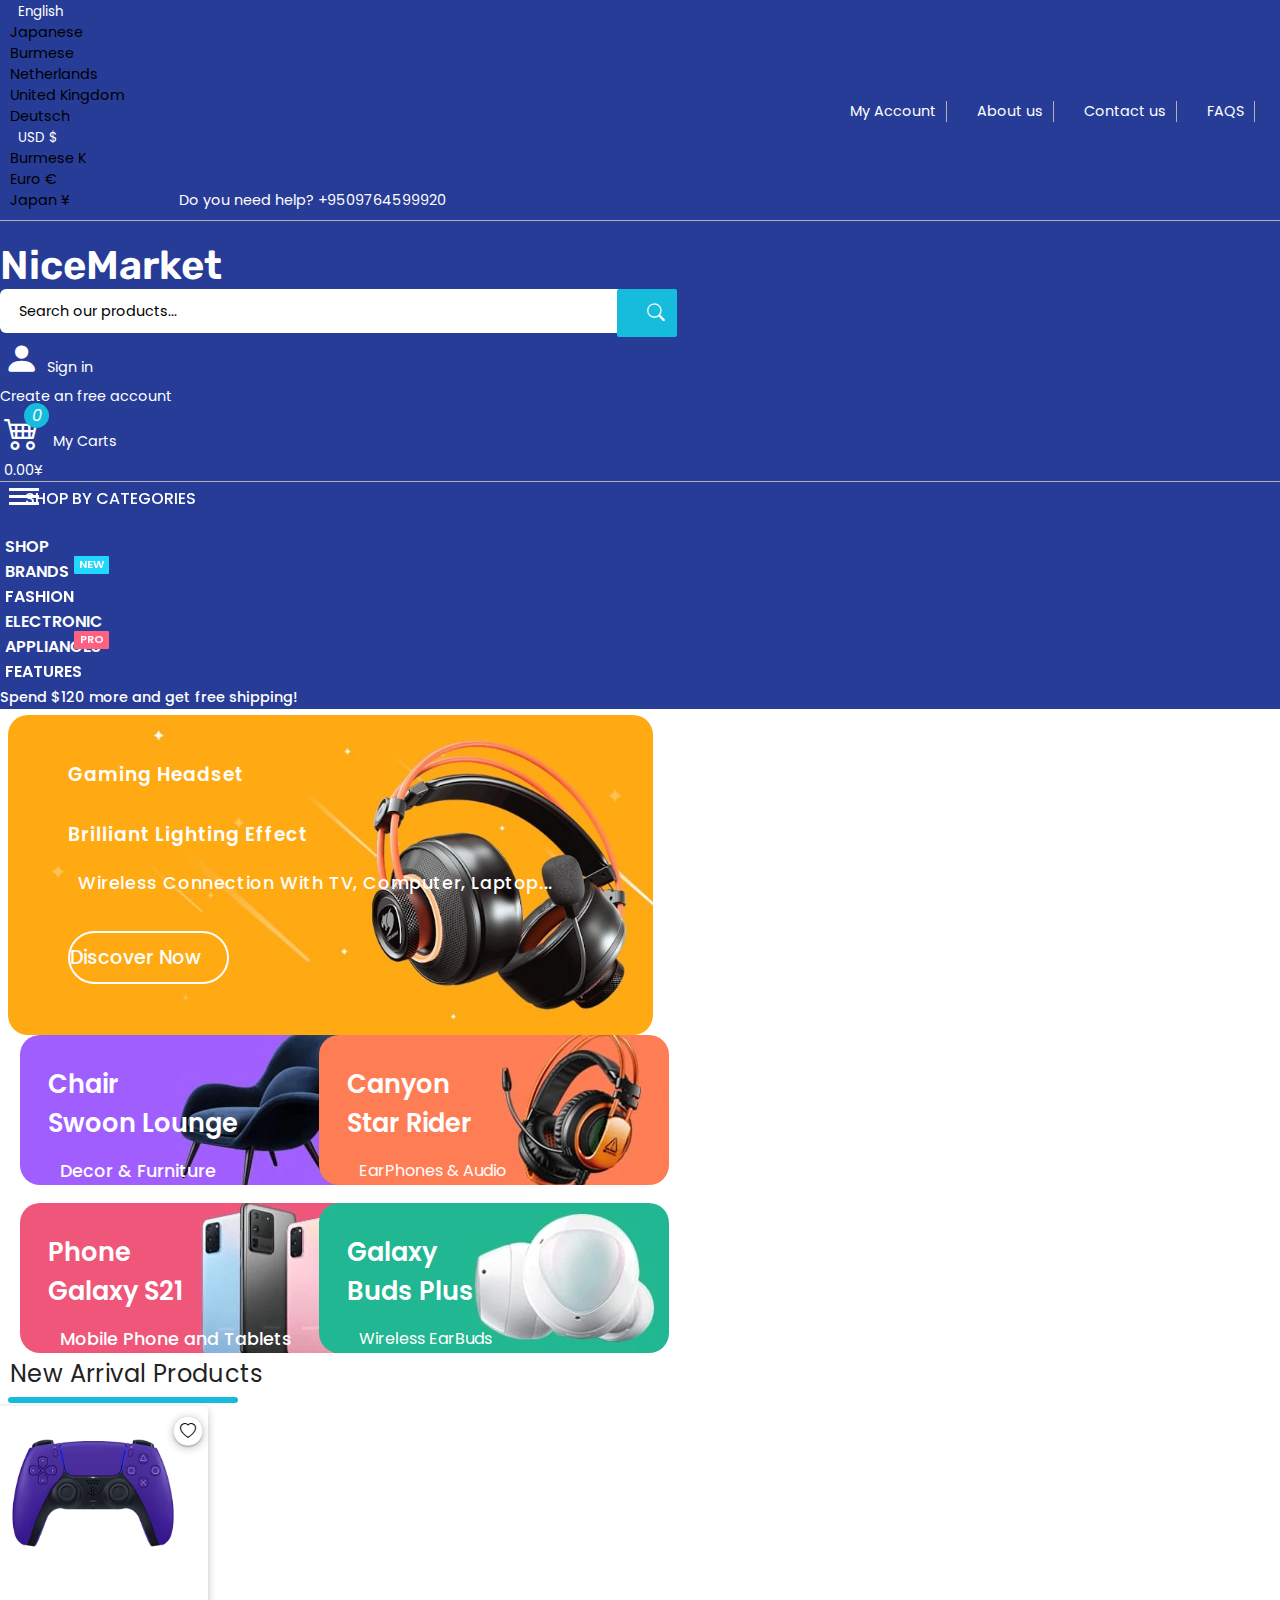
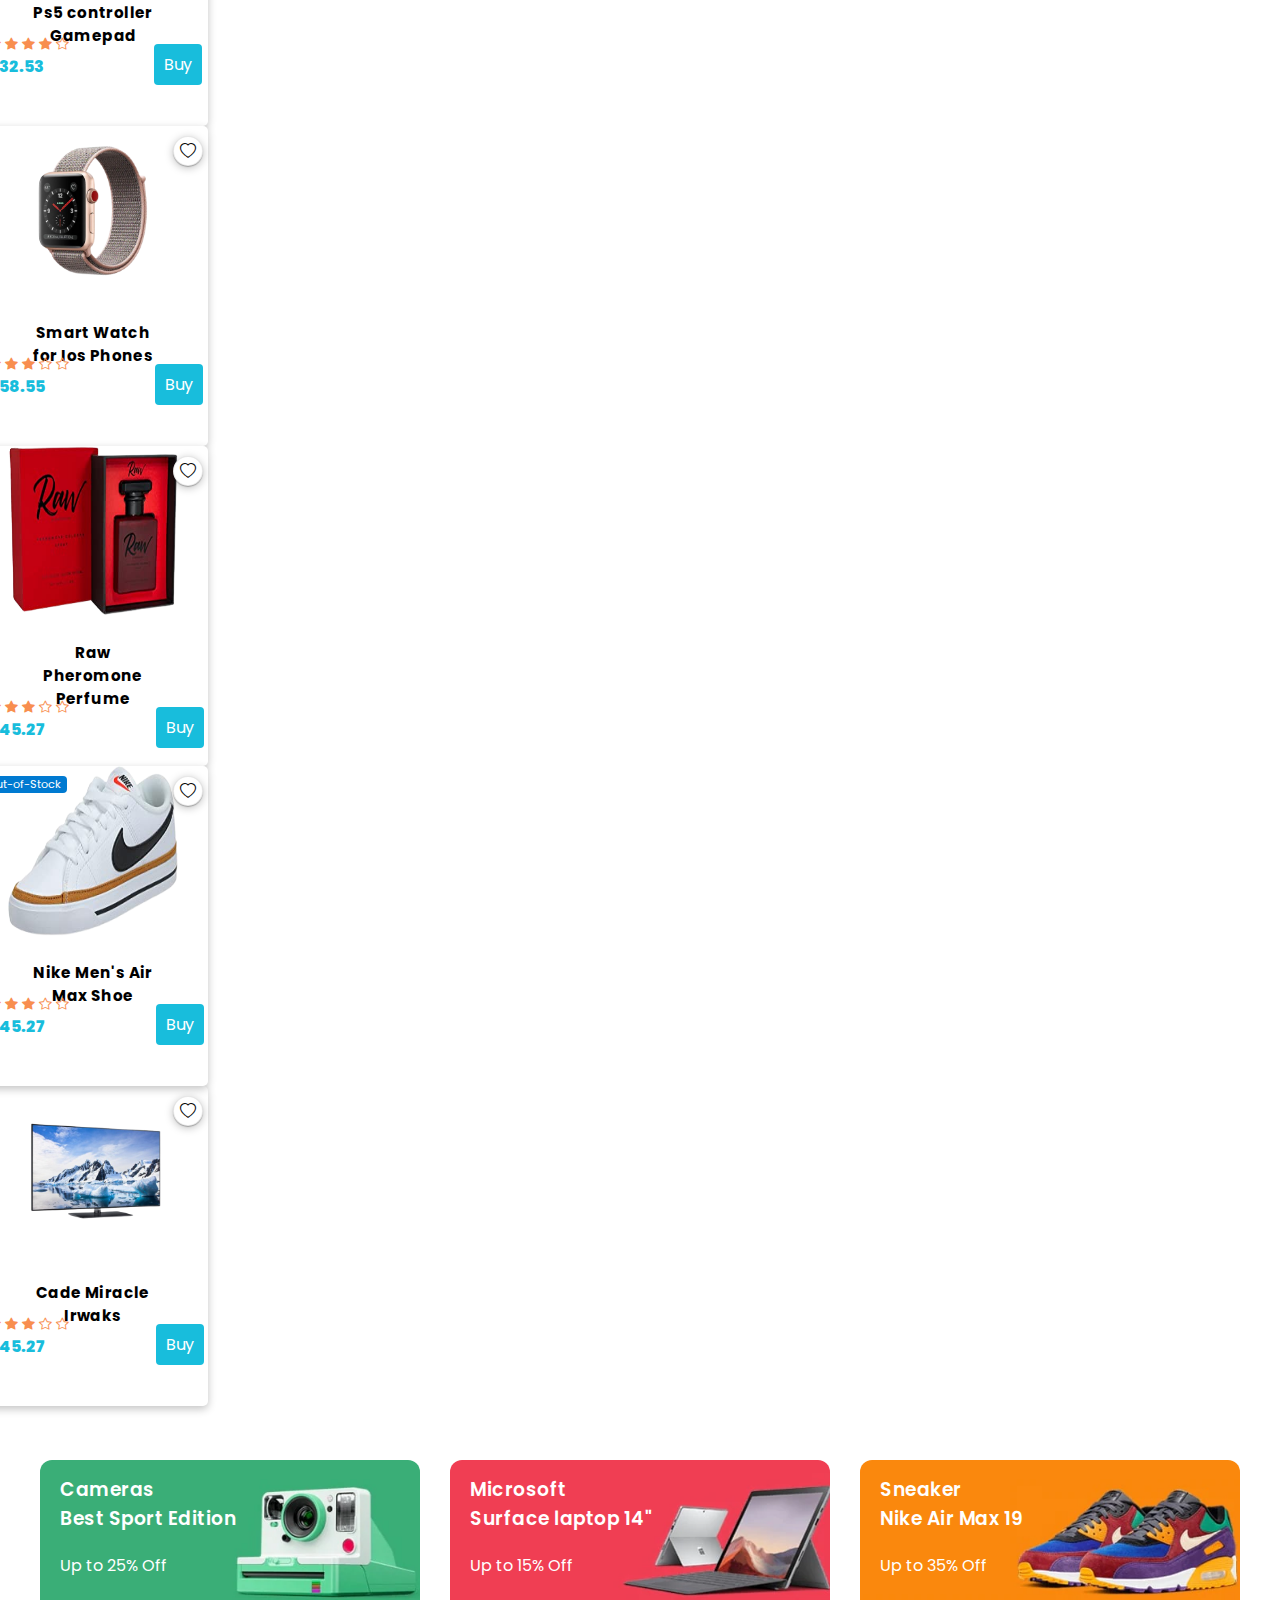
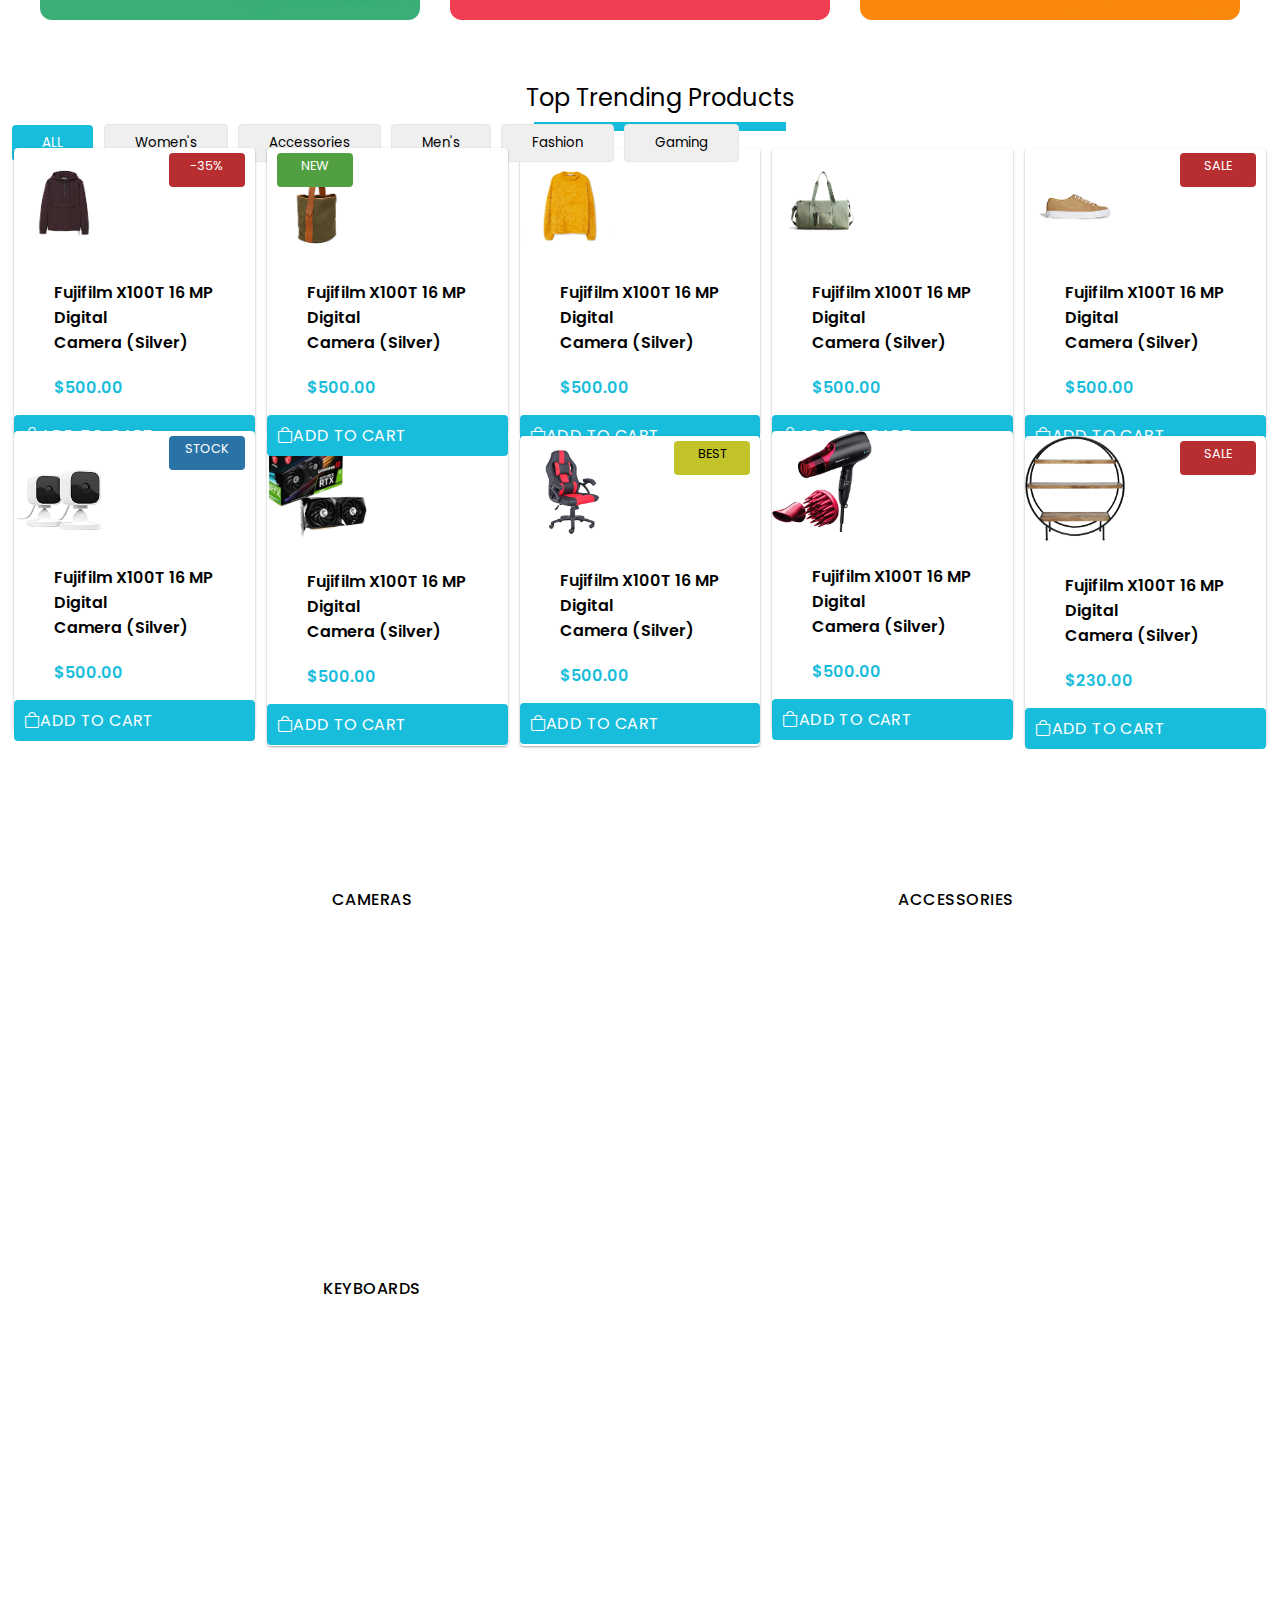
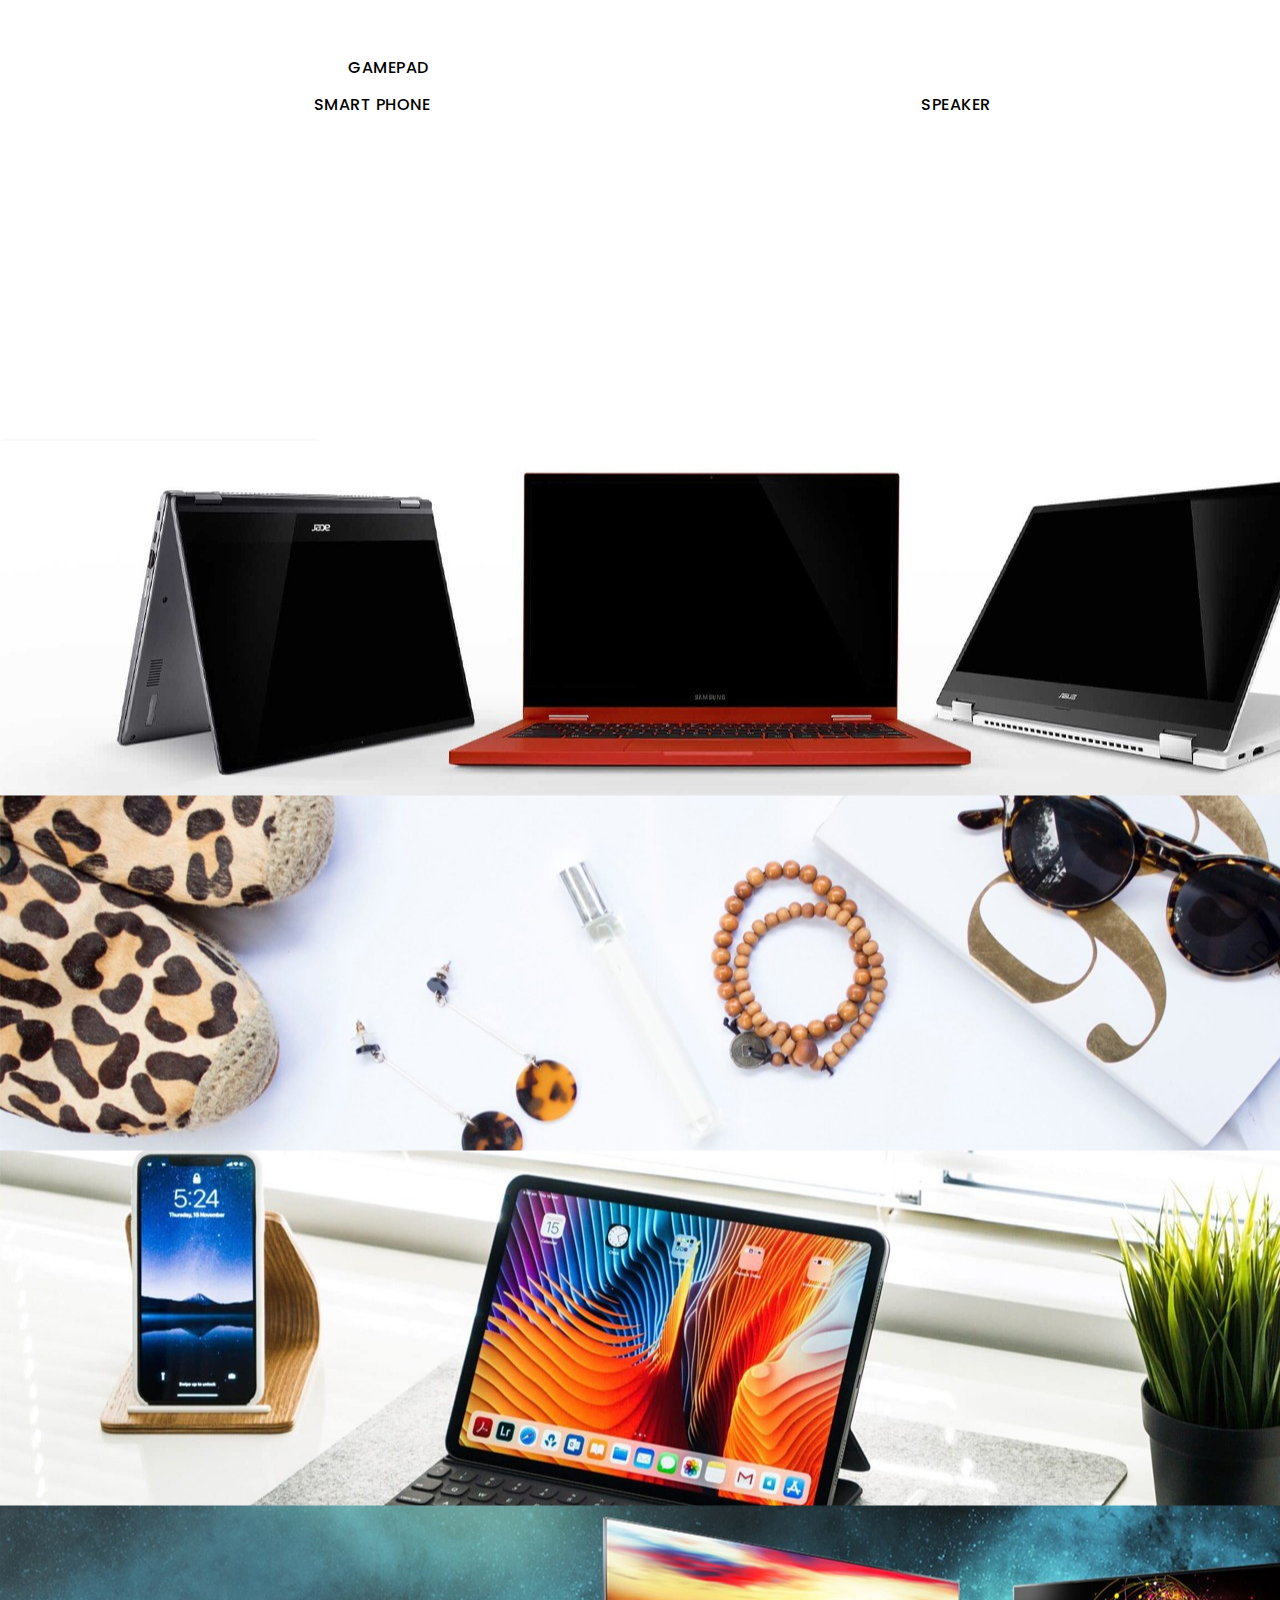
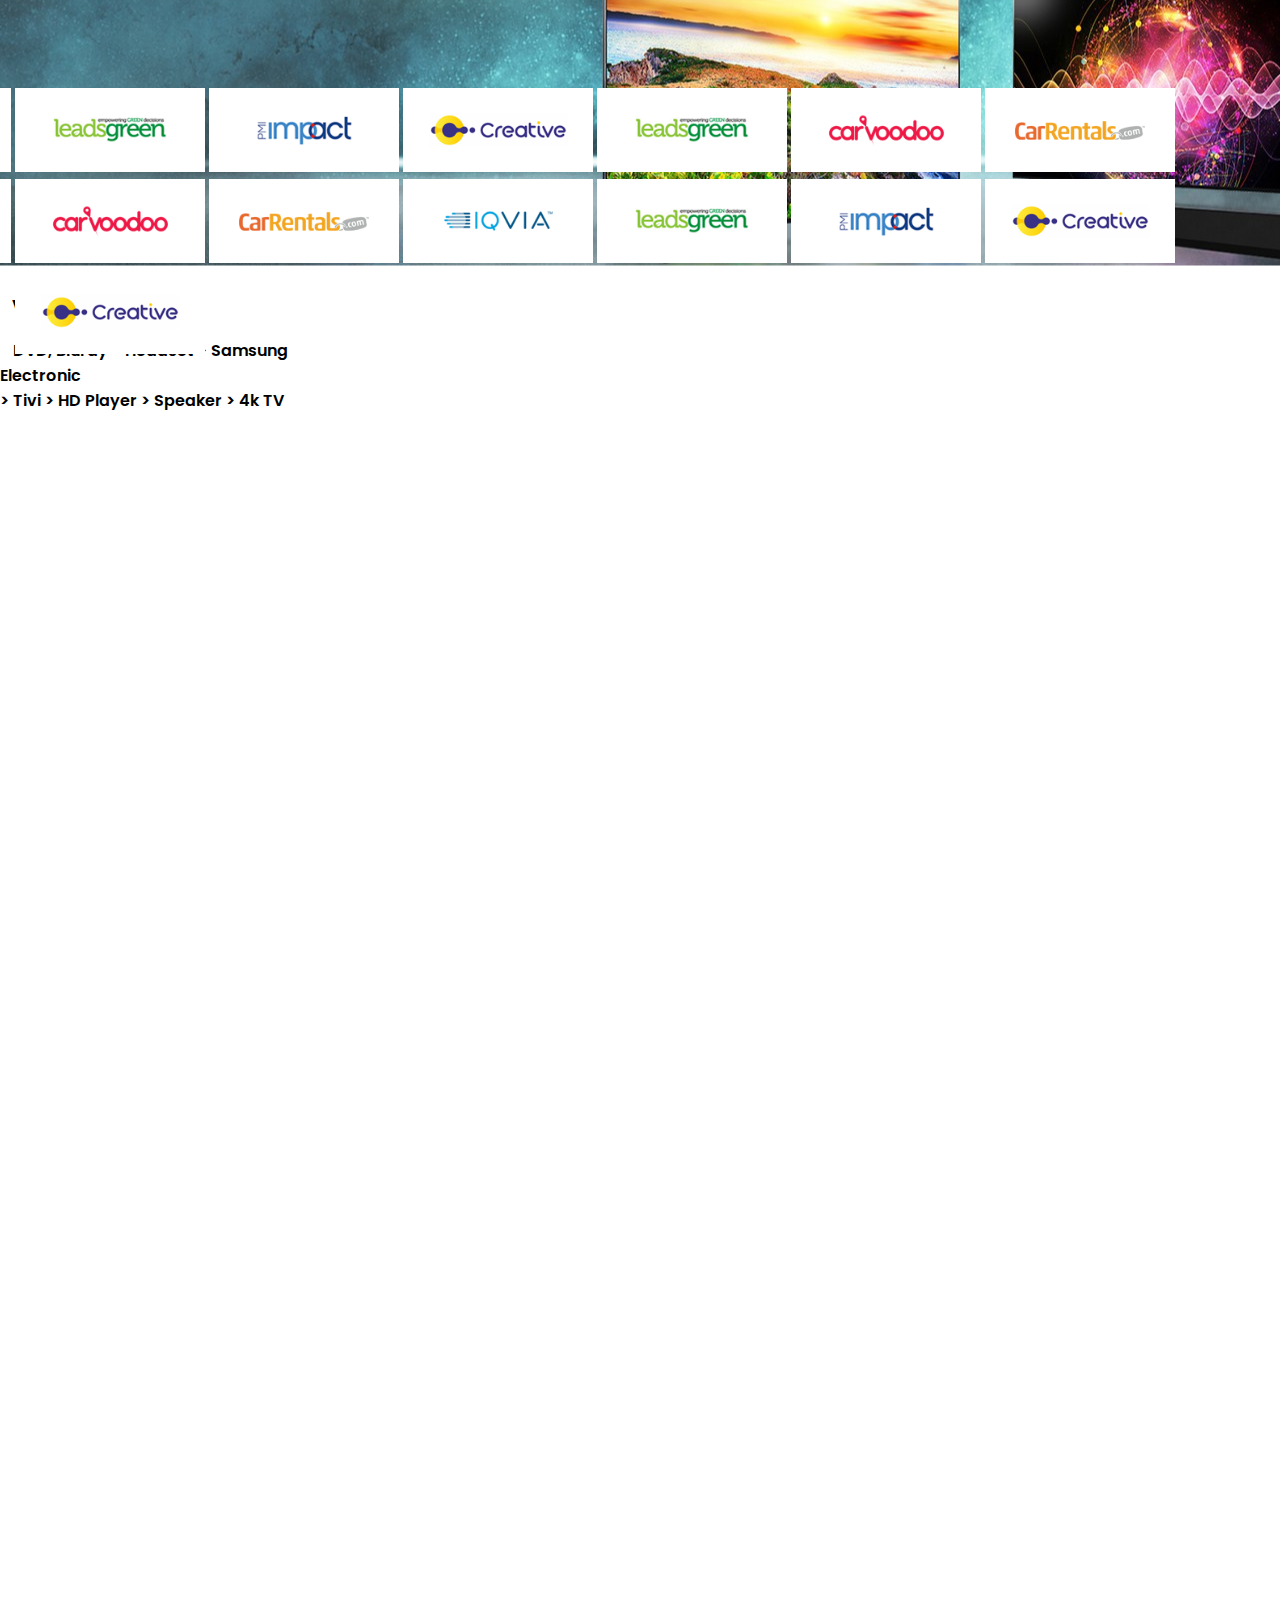
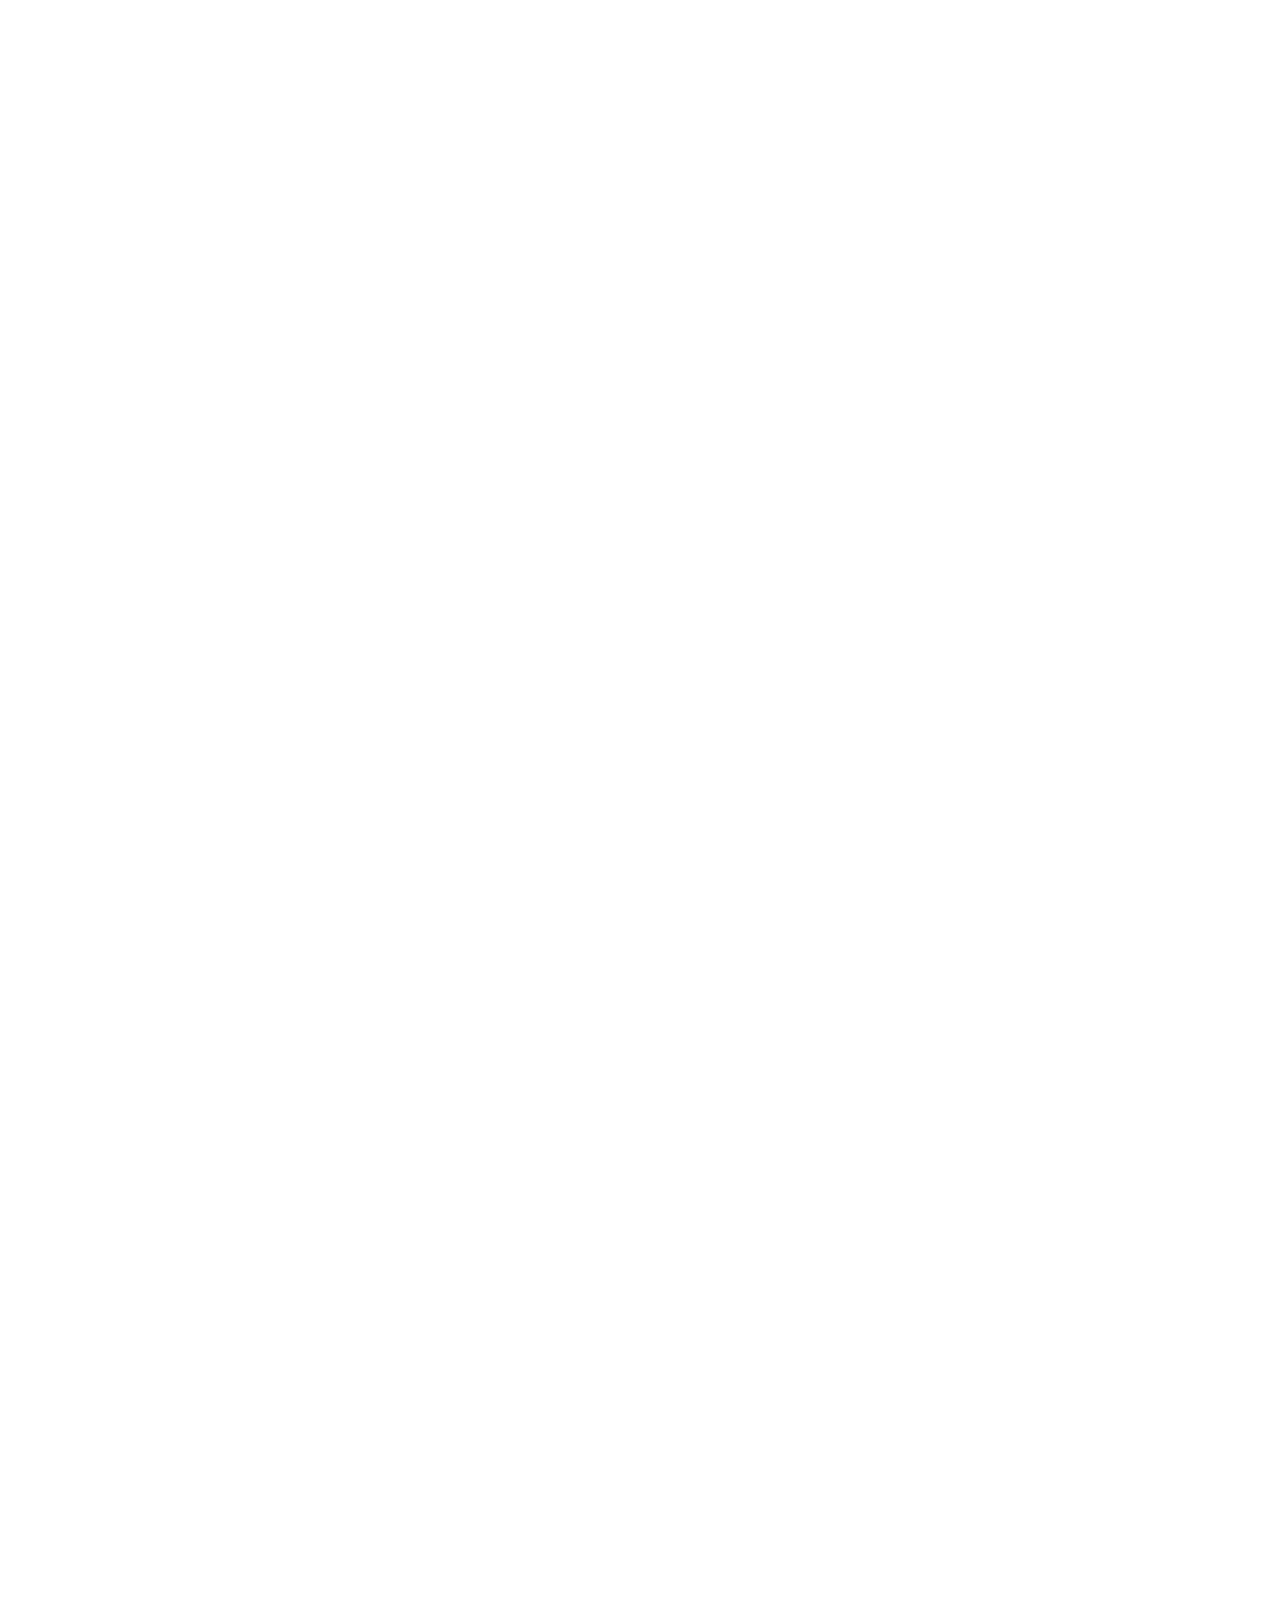
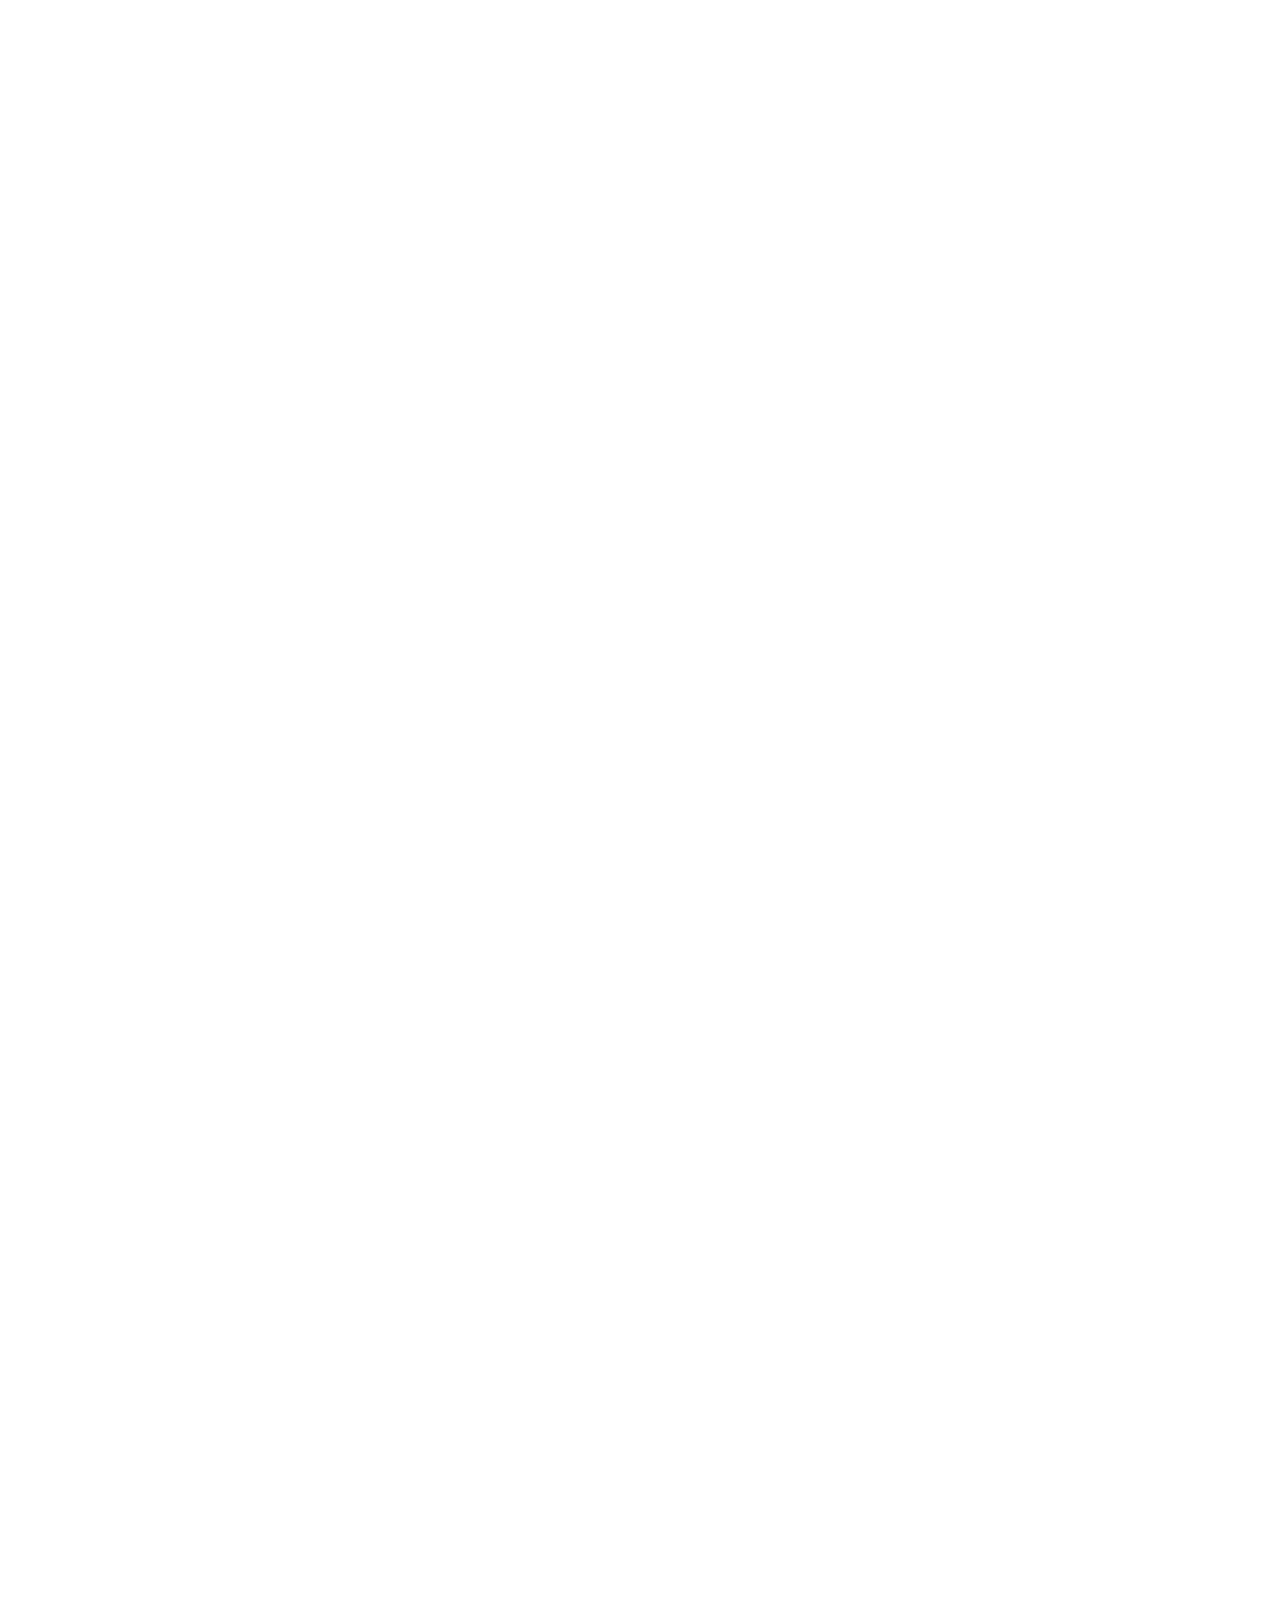
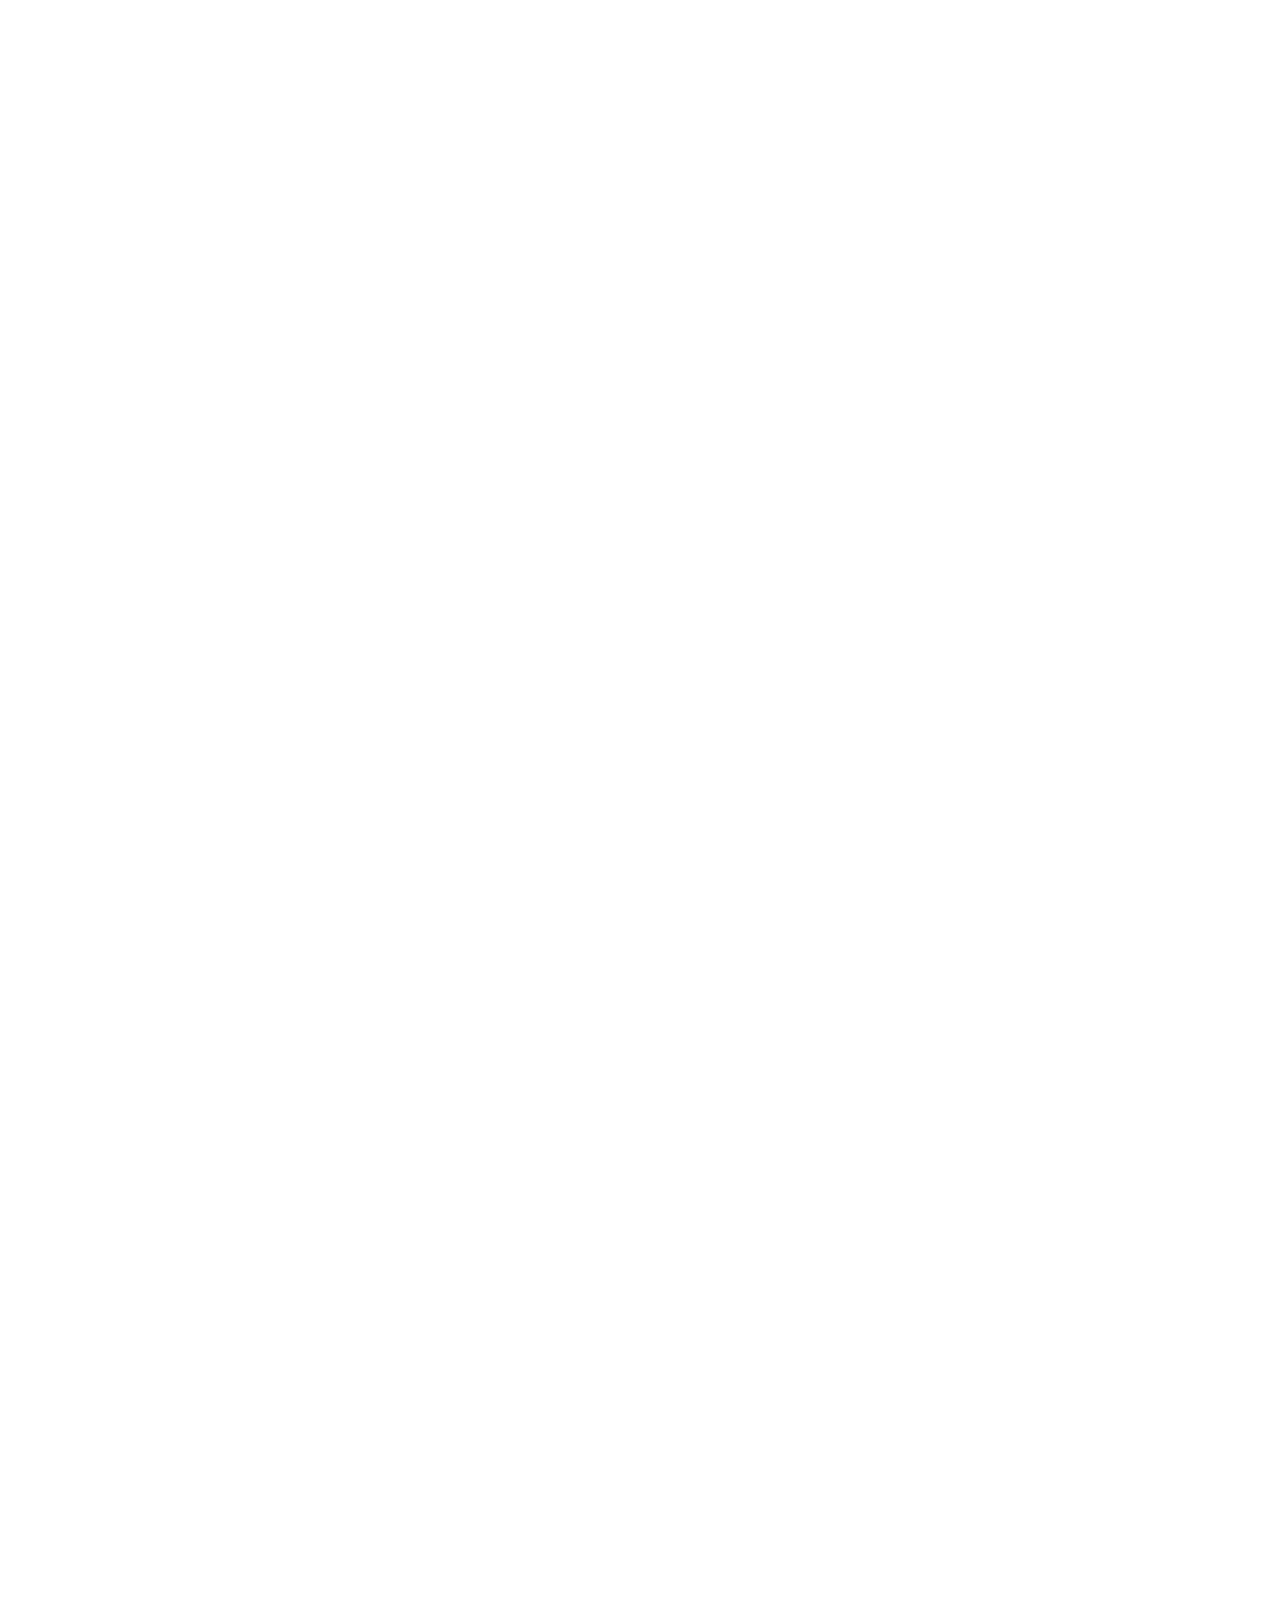
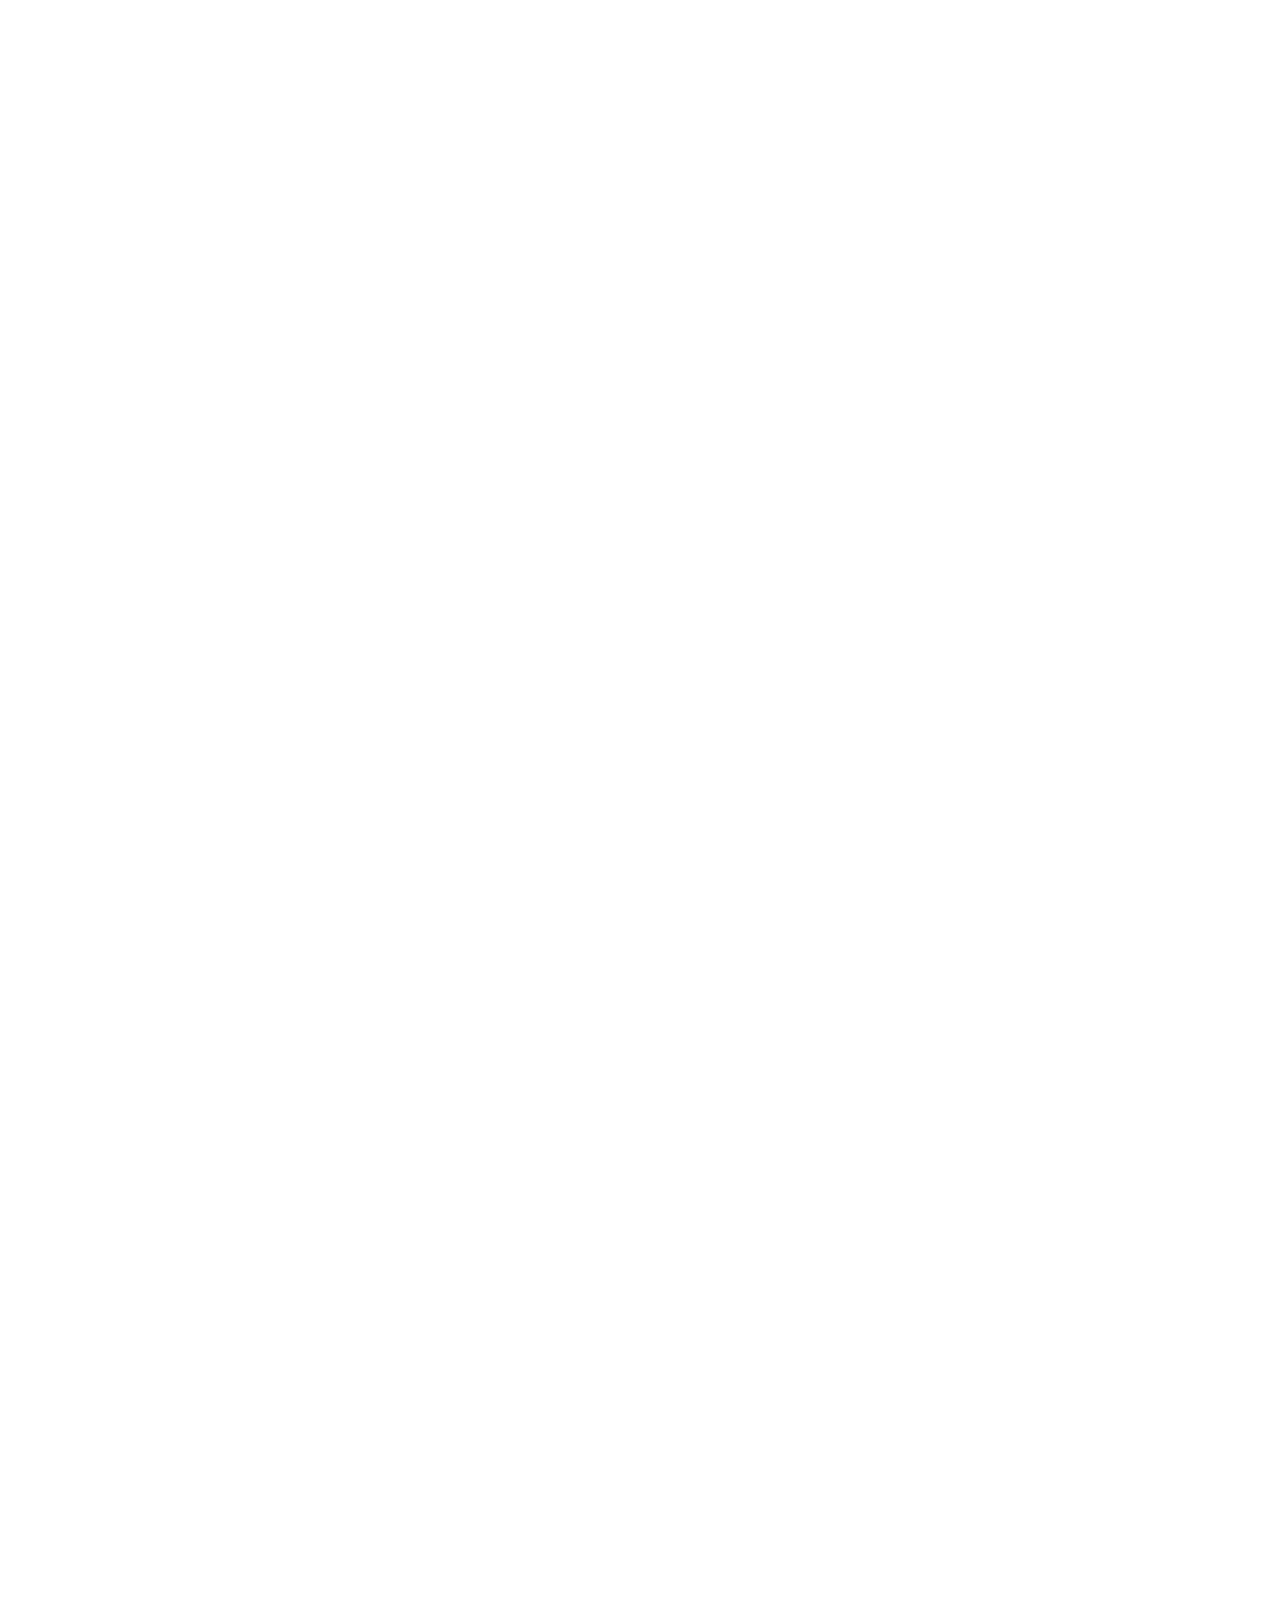
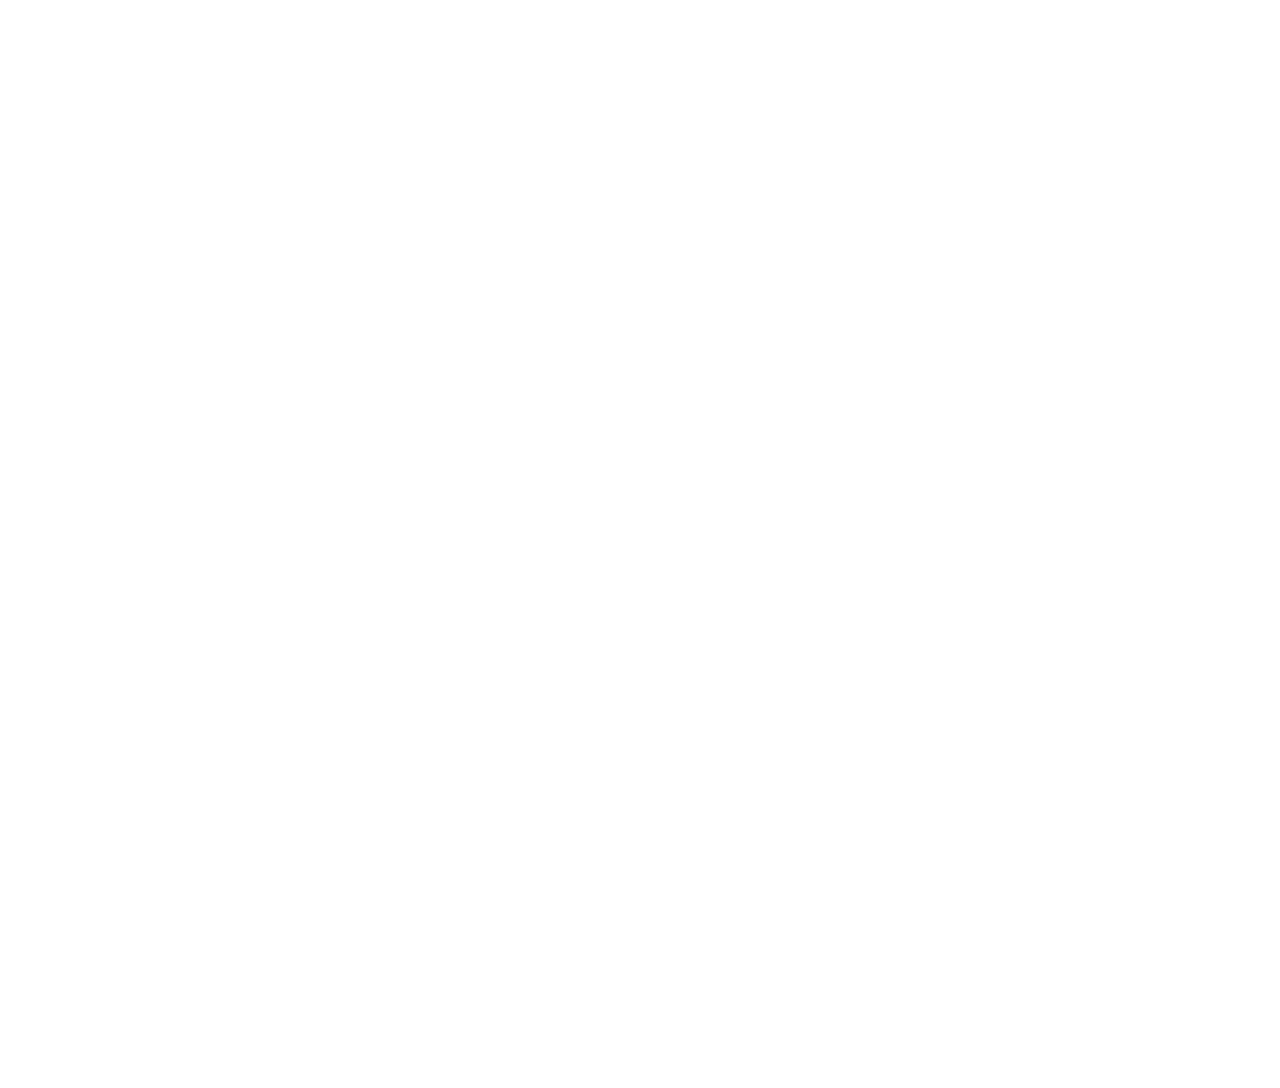
==== commit 91b7b1cc: "Setup proudct footer section" ====
--- a/index.html
+++ b/index.html
@@ -723,11 +723,6 @@
 
 
   <!-- product slides container end -->
-
-
-
-
-
    <script src="https://cdn.jsdelivr.net/npm/bootstrap@5.1.3/dist/js/bootstrap.bundle.min.js" integrity="sha384-ka7Sk0Gln4gmtz2MlQnikT1wXgYsOg+OMhuP+IlRH9sENBO0LRn5q+8nbTov4+1p" crossorigin="anonymous"></script>
     <script src="https://code.jquery.com/jquery-3.2.1.slim.min.js" integrity="sha384-KJ3o2DKtIkvYIK3UENzmM7KCkRr/rE9/Qpg6aAZGJwFDMVNA/GpGFF93hXpG5KkN" crossorigin="anonymous"></script>
     <script src="https://cdn.jsdelivr.net/npm/popper.js@1.12.9/dist/umd/popper.min.js" integrity="sha384-ApNbgh9B+Y1QKtv3Rn7W3mgPxhU9K/ScQsAP7hUibX39j7fakFPskvXusvfa0b4Q" crossorigin="anonymous"></script>
--- a/Final/style.css
+++ b/Final/style.css
@@ -1258,7 +1258,7 @@
 sale product section start  */
 
 .sale-product{
-    transform: translateY(2%);
+    transform: translateY(30%);
 }
 .sale-product-title p{
    font-size: 24px;
@@ -1321,6 +1321,30 @@
 
 /* product slides container start */
 .product-slides-container  {
-   transform: translateY(1%);
+   transform: translateY(3%);
    height: 1000vh;
+}
+/* .product-slides-container h1{
+   color: red;
+   animation: productSlider 2s ease-in .2s infinite alternate;
+} */
+.product-slides-container .product-slides-image {
+   animation: productSlider 20s ease-in-out 0.4s infinite;
+   margin-left: -14%;
+   transition: animation .12s ease-in;
+}
+
+@keyframes productSlider {
+ 5%{
+   transform: translateX(5%);
+ }
+ 10%{
+   transform: translateX(9%);
+ }
+ 15%{
+   transform: translateX(10%);
+ }
+ 25%{
+   transform: translateX(11%);
+ }
 }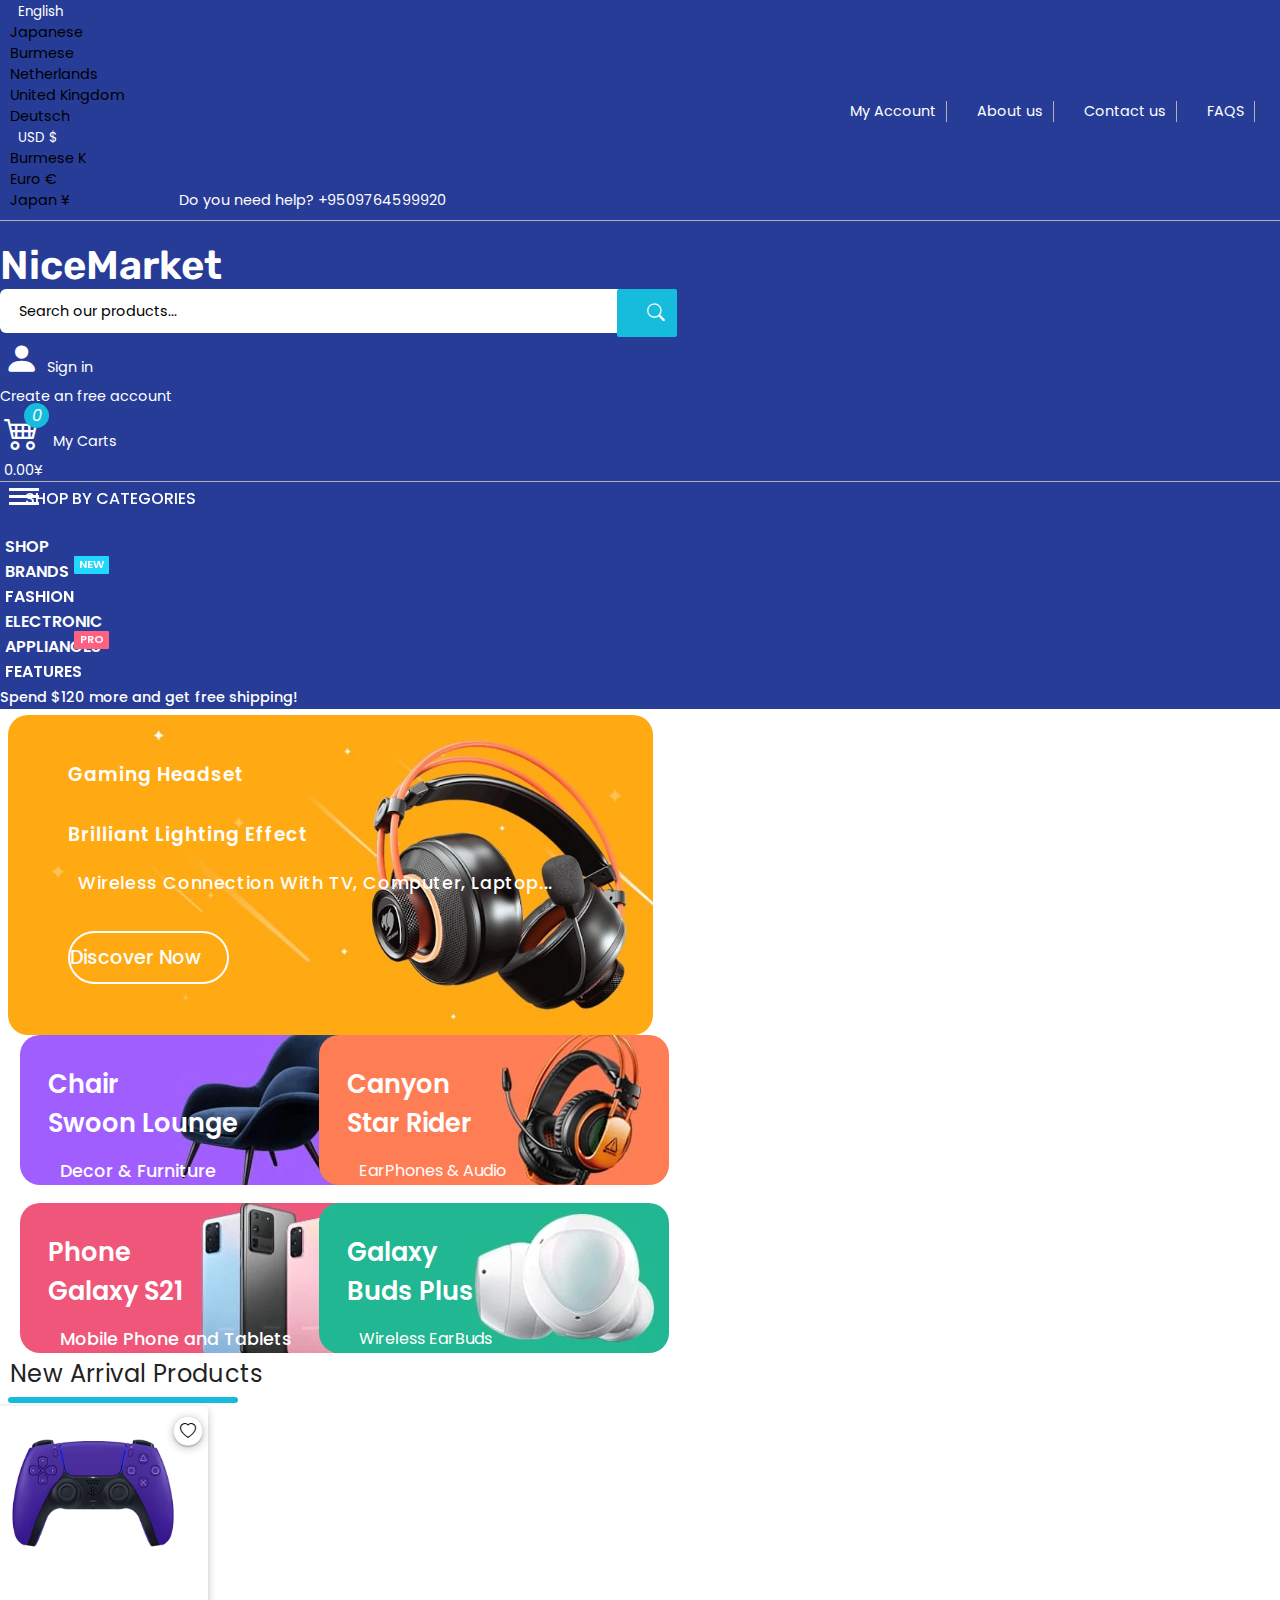
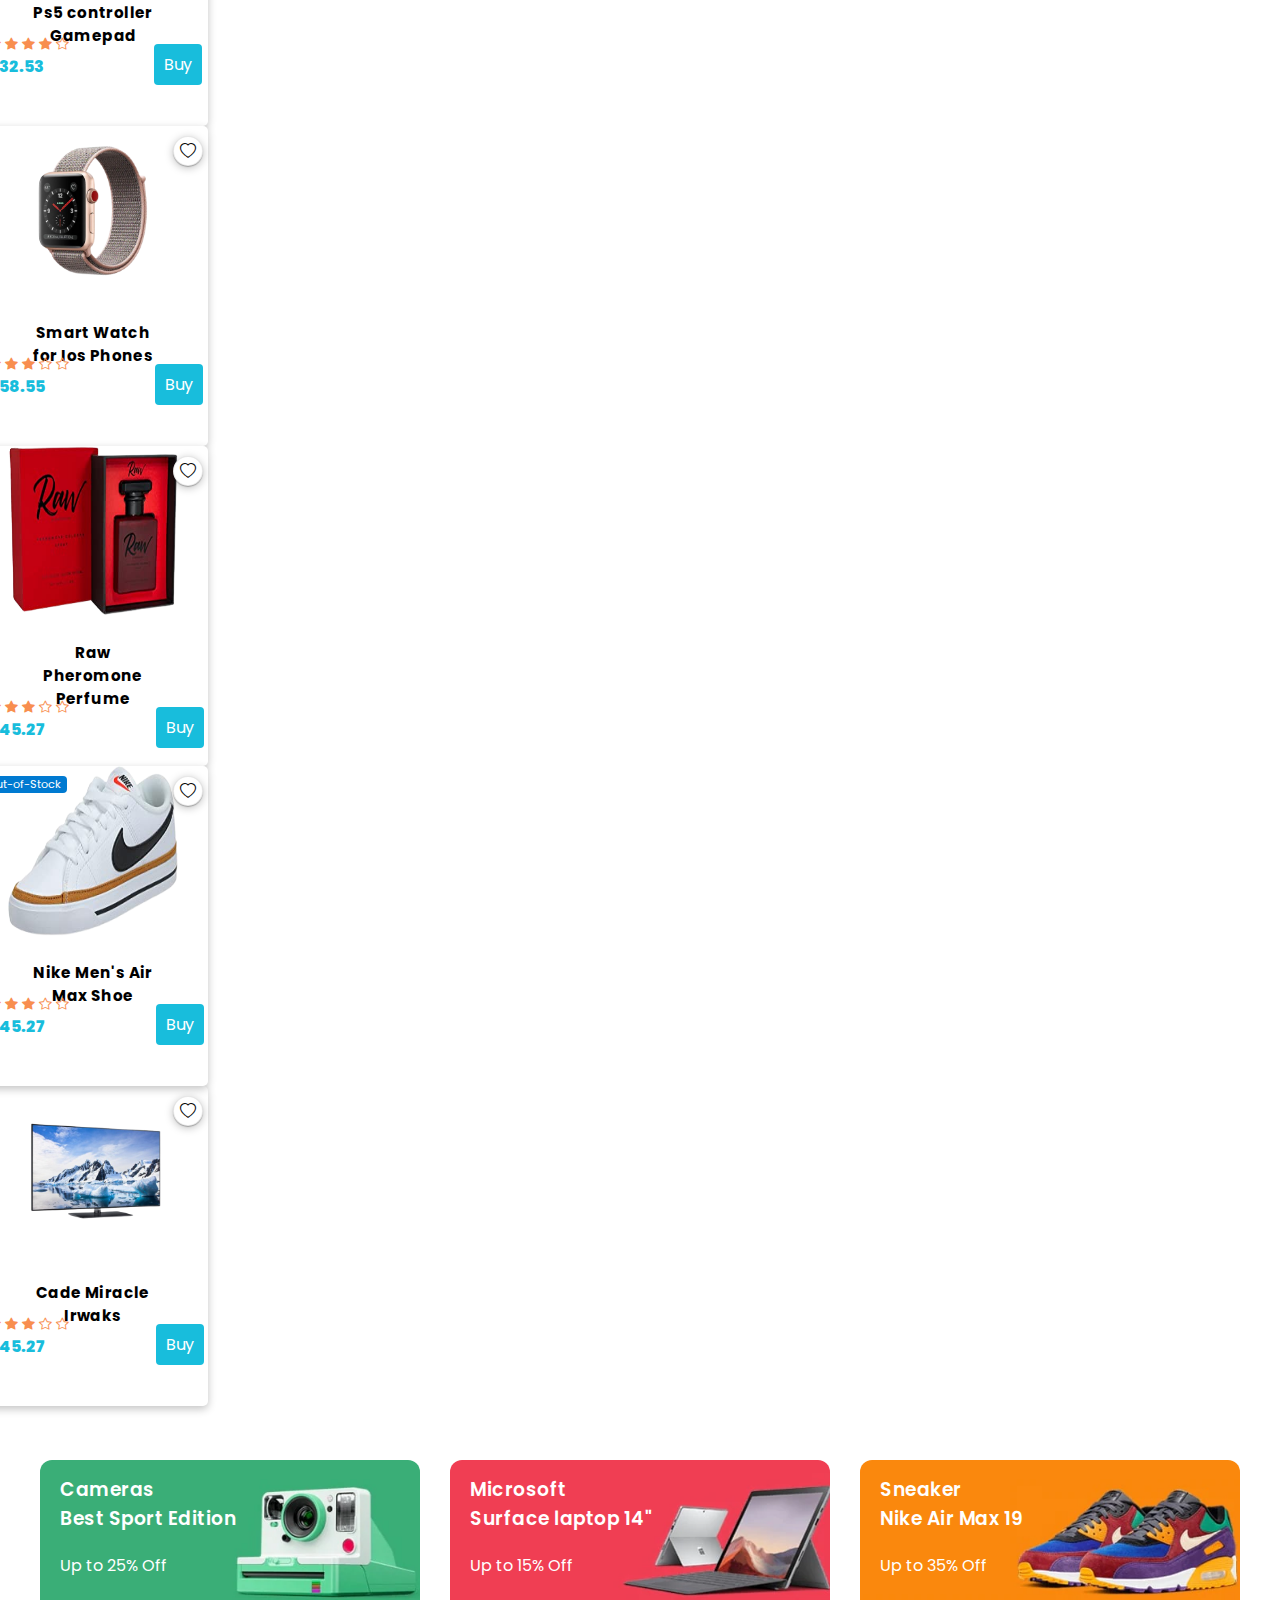
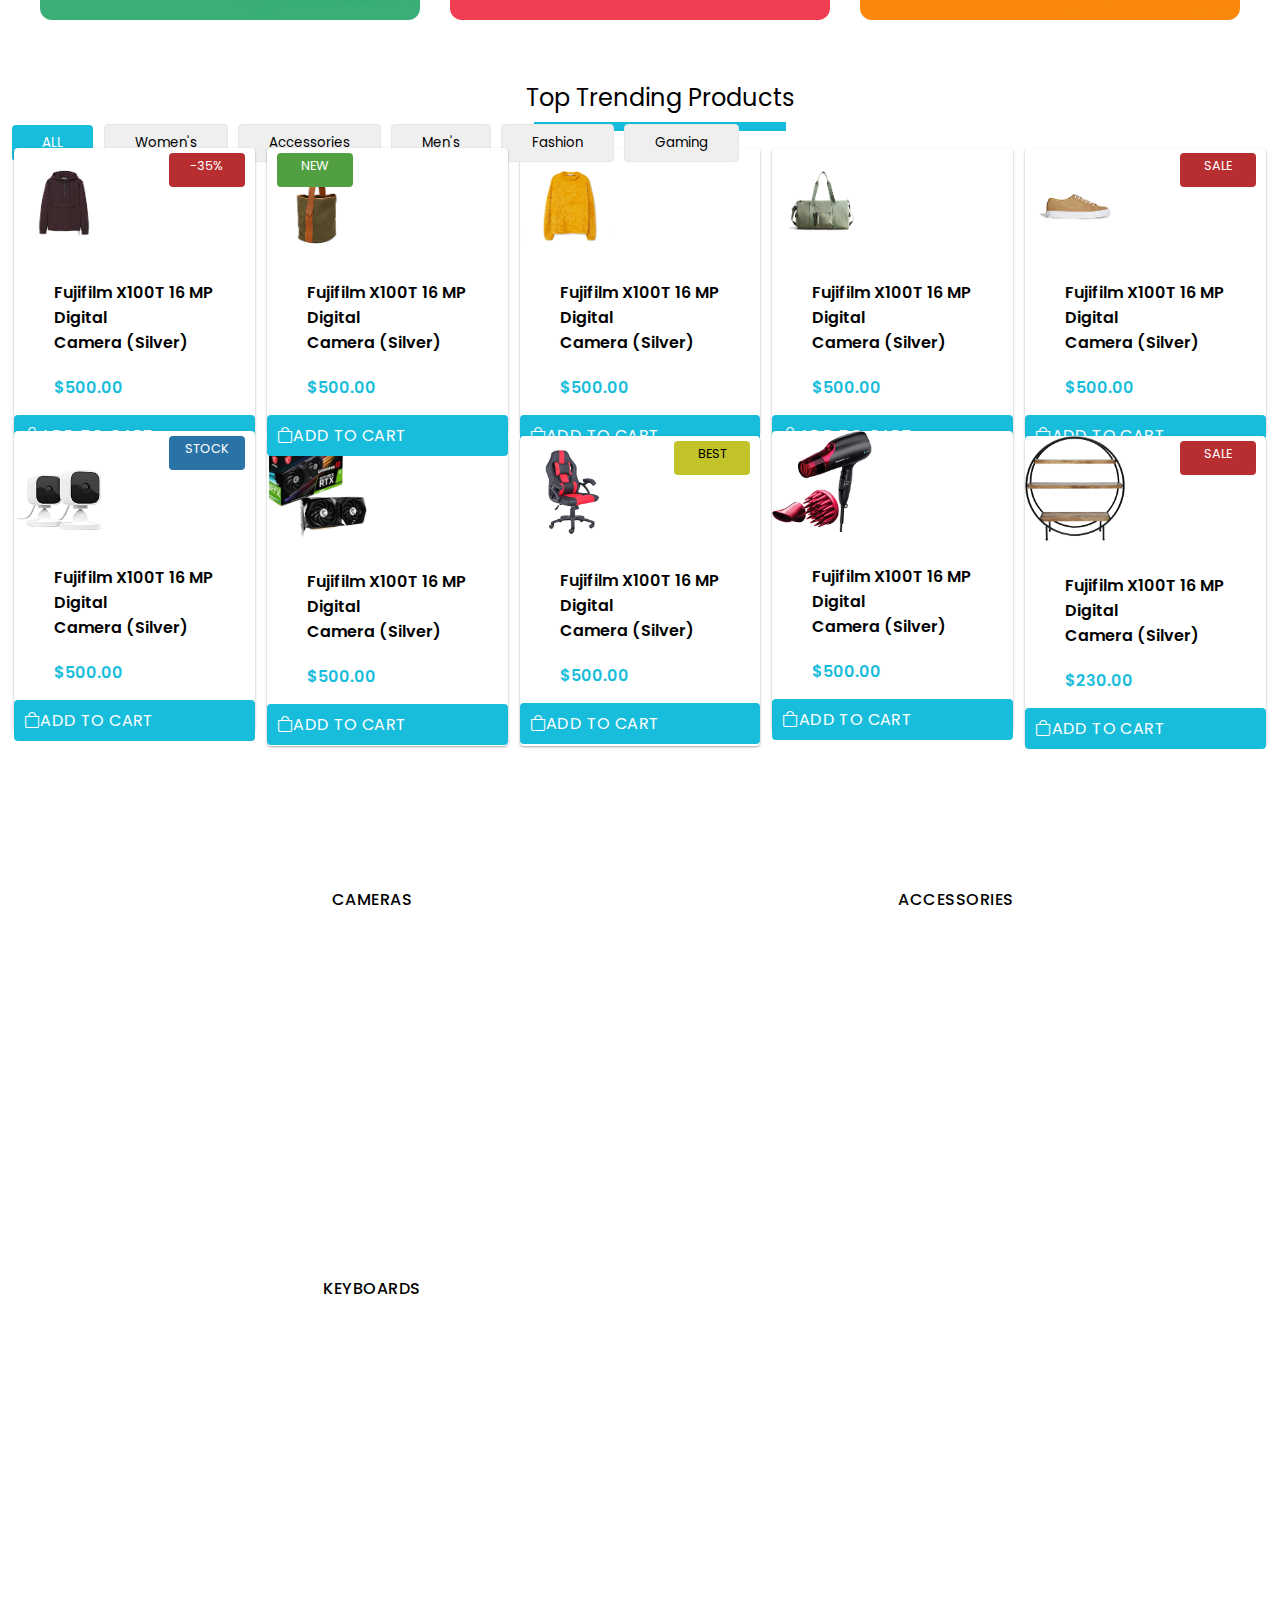
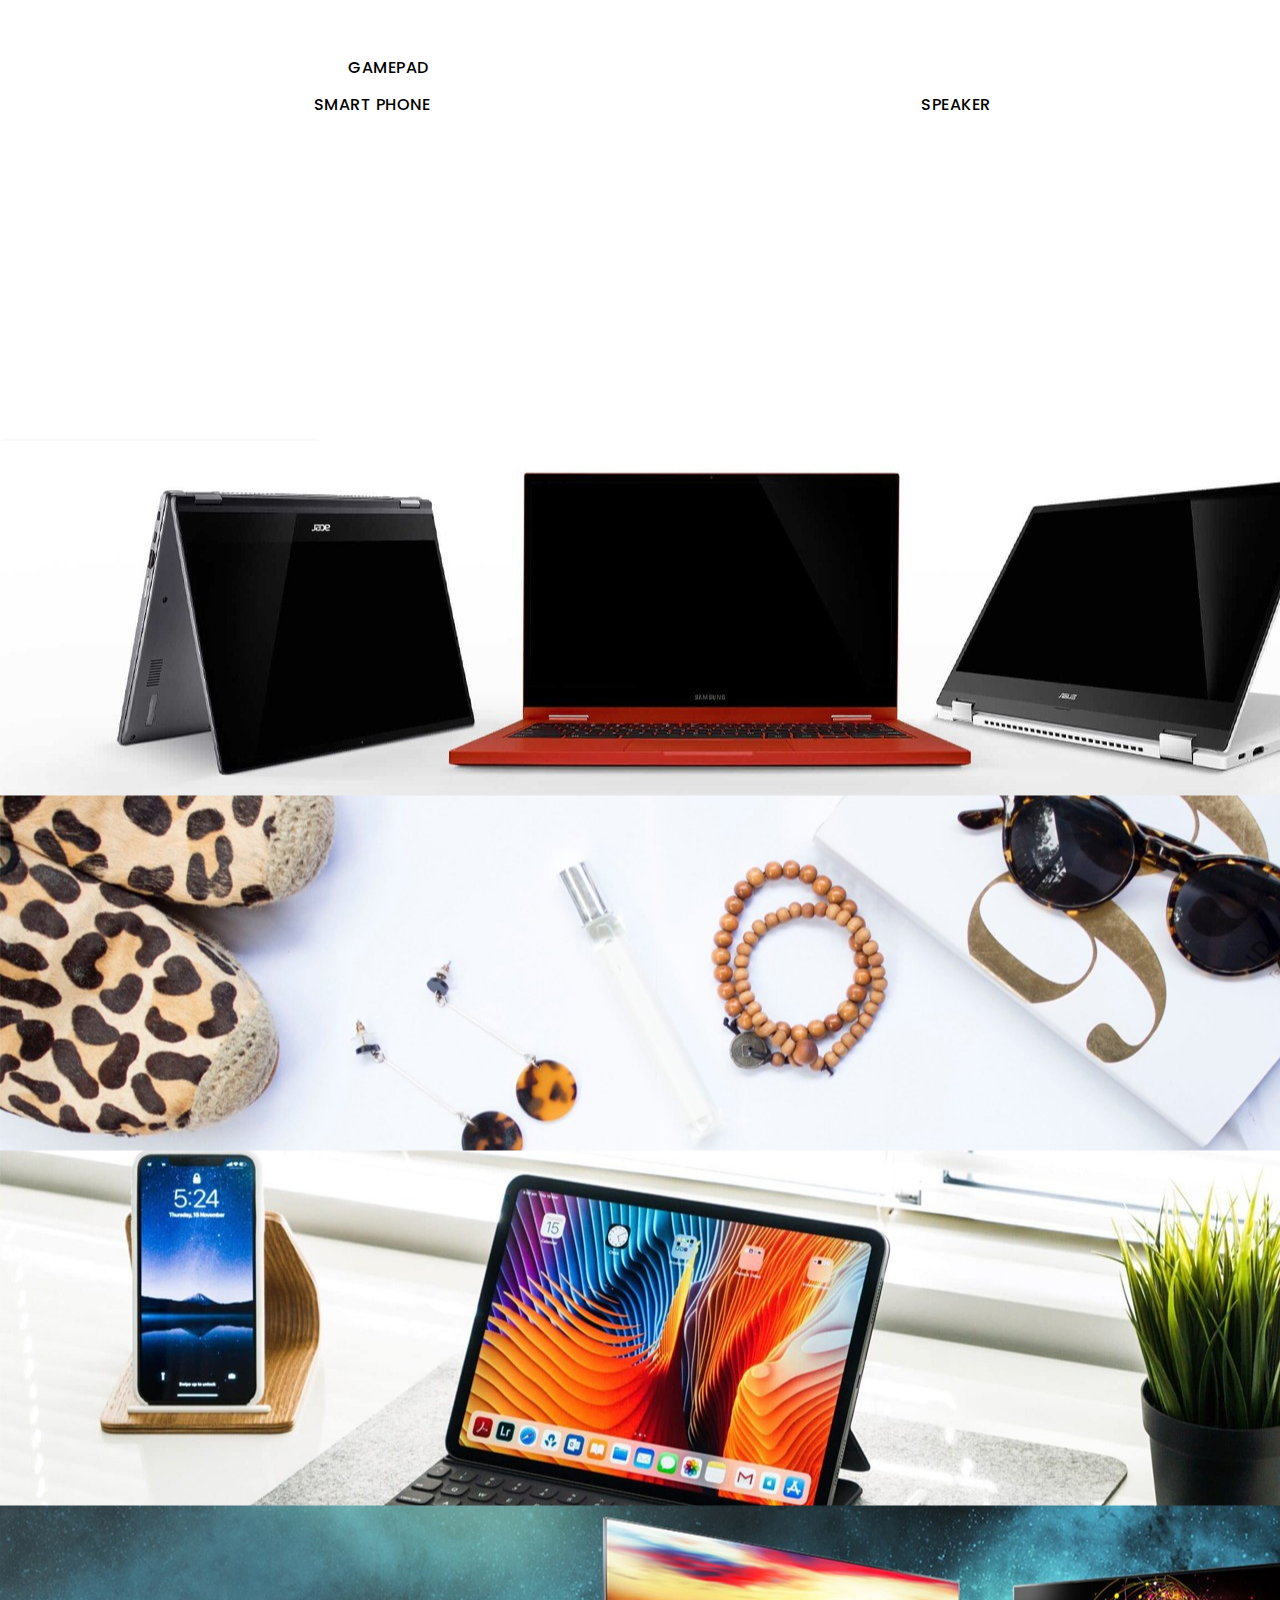
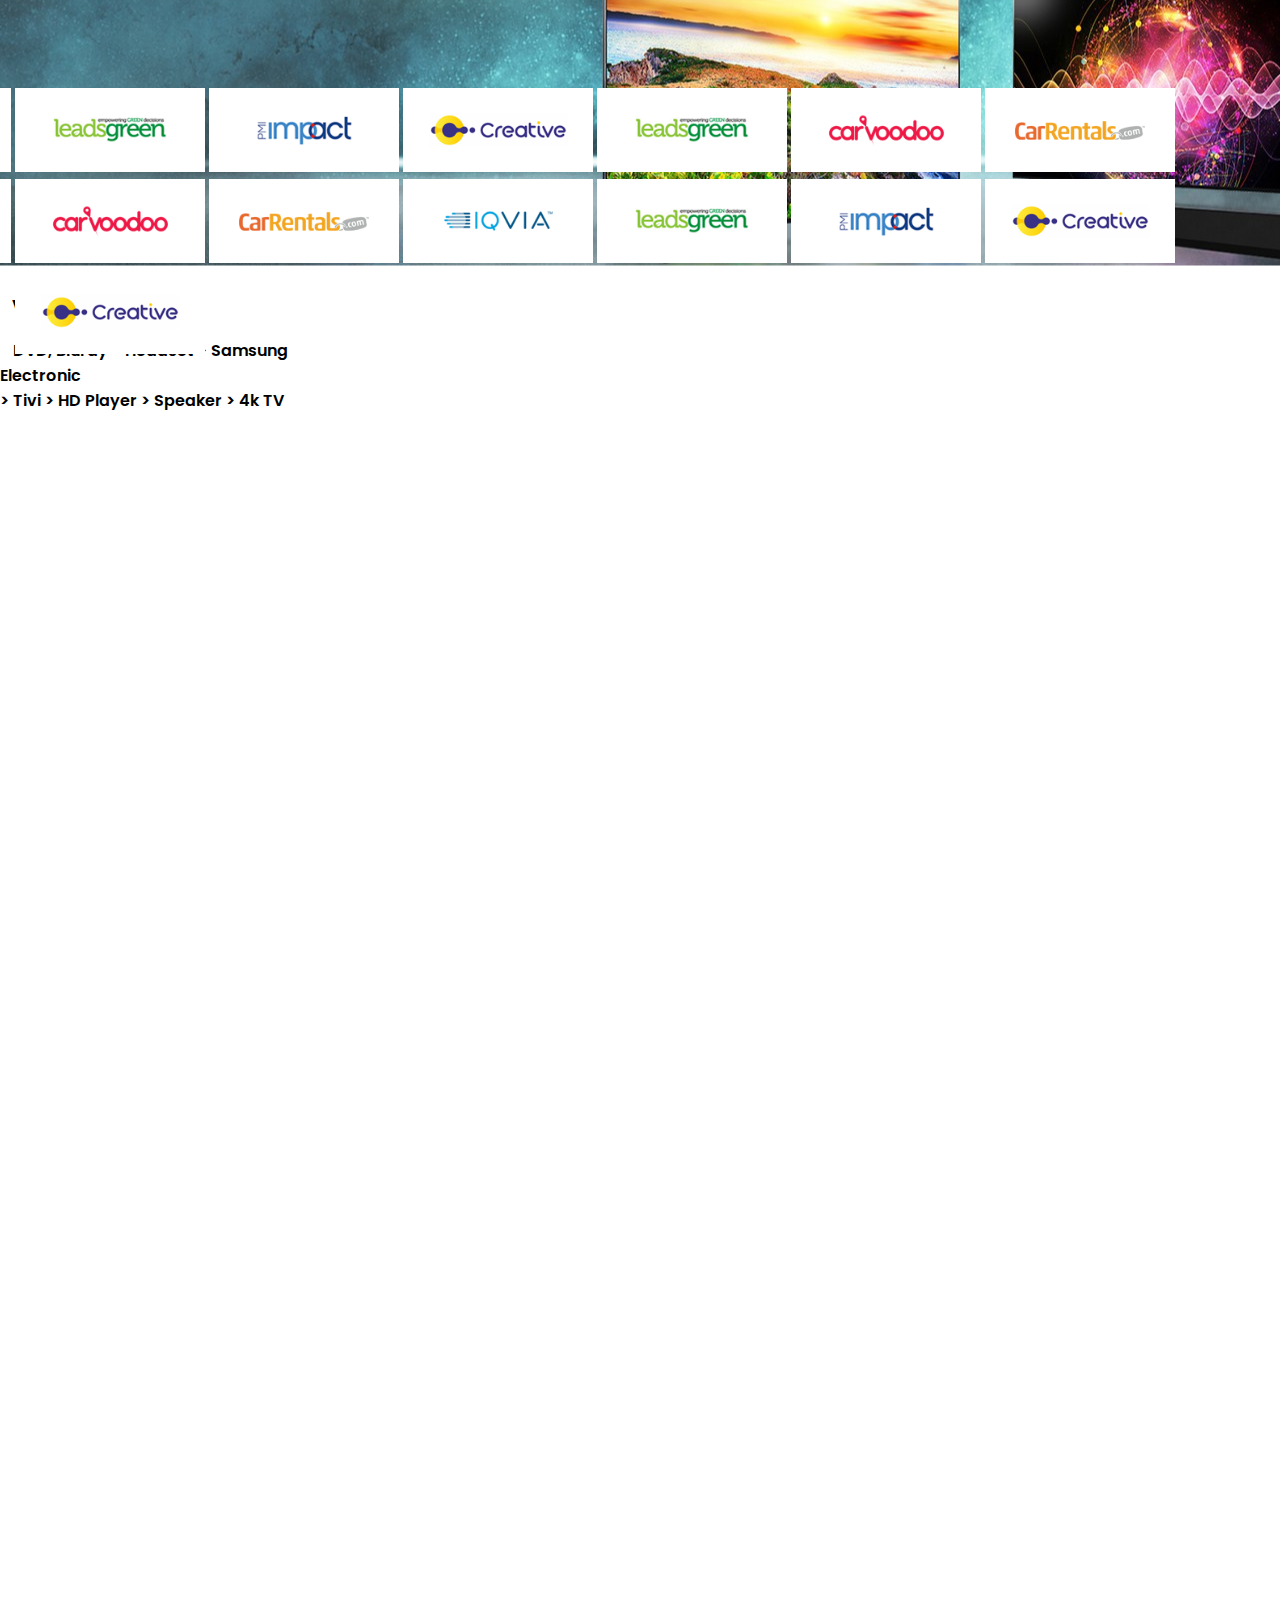
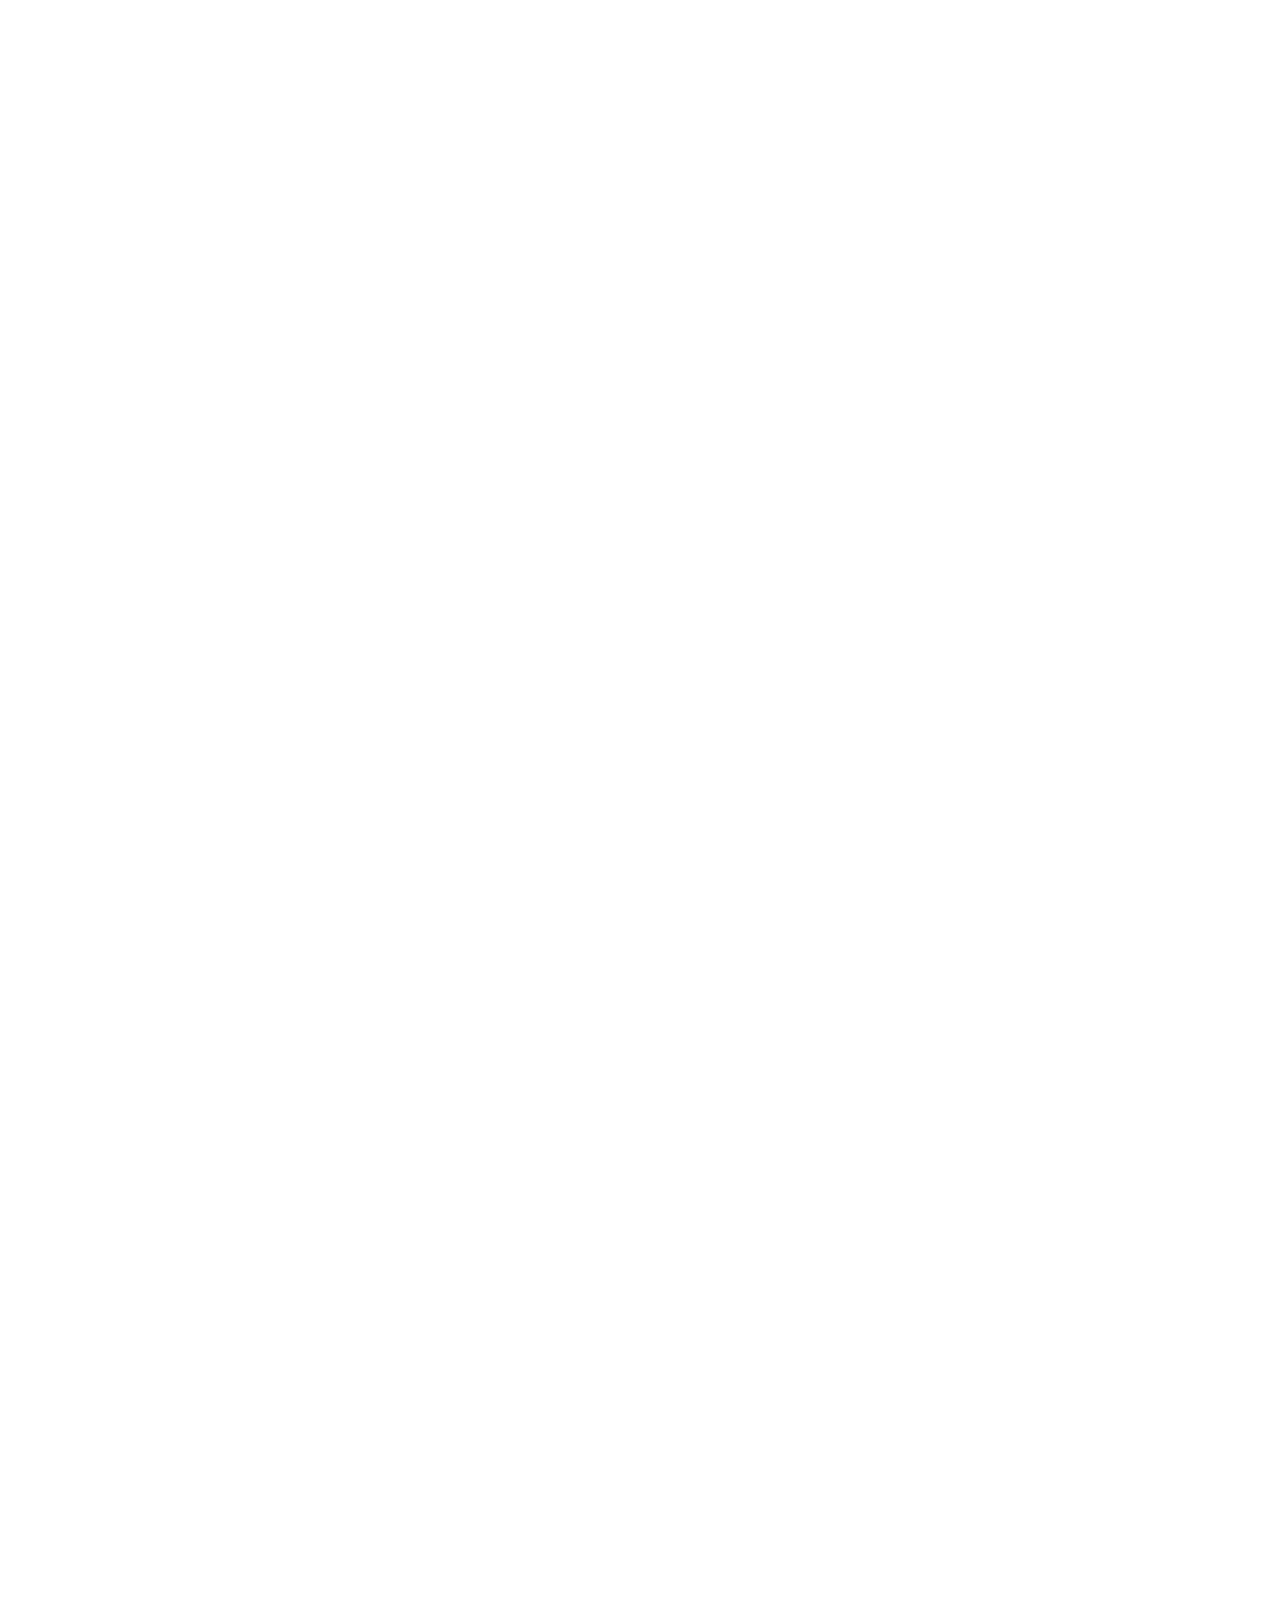
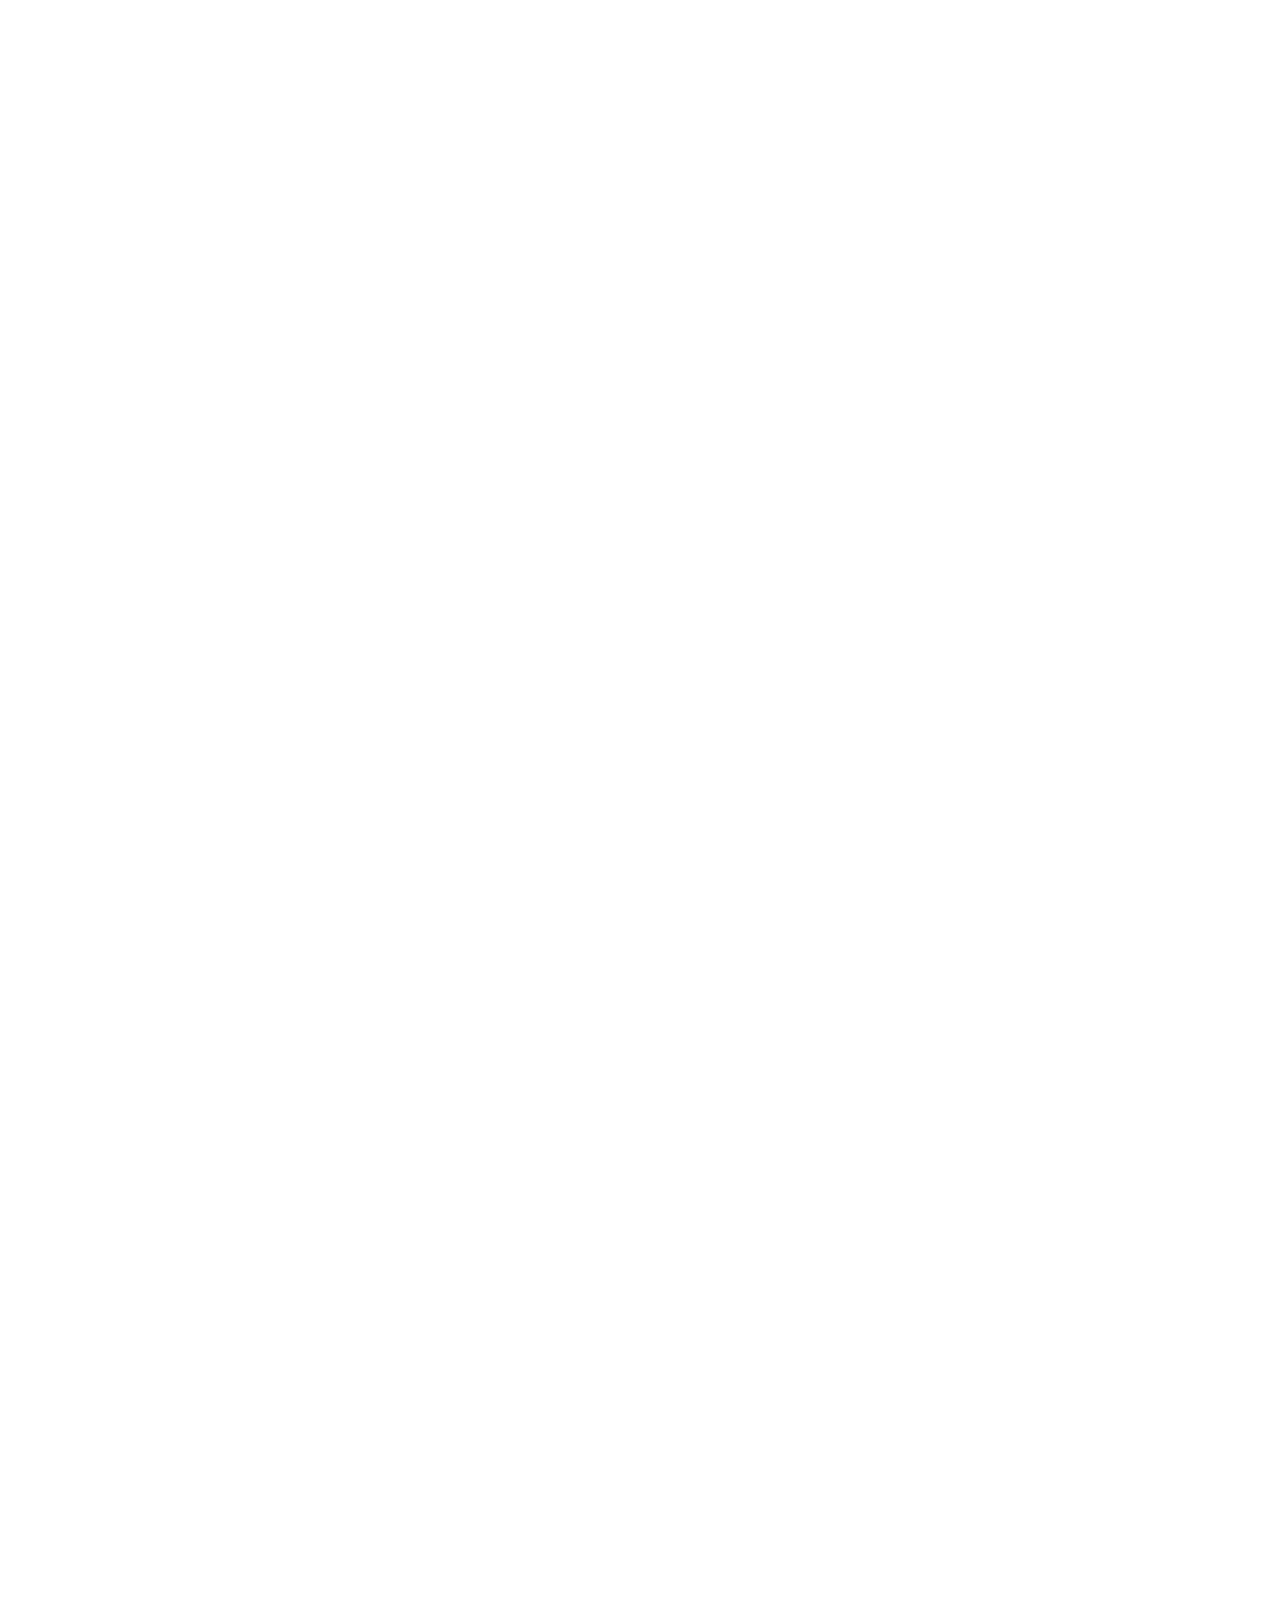
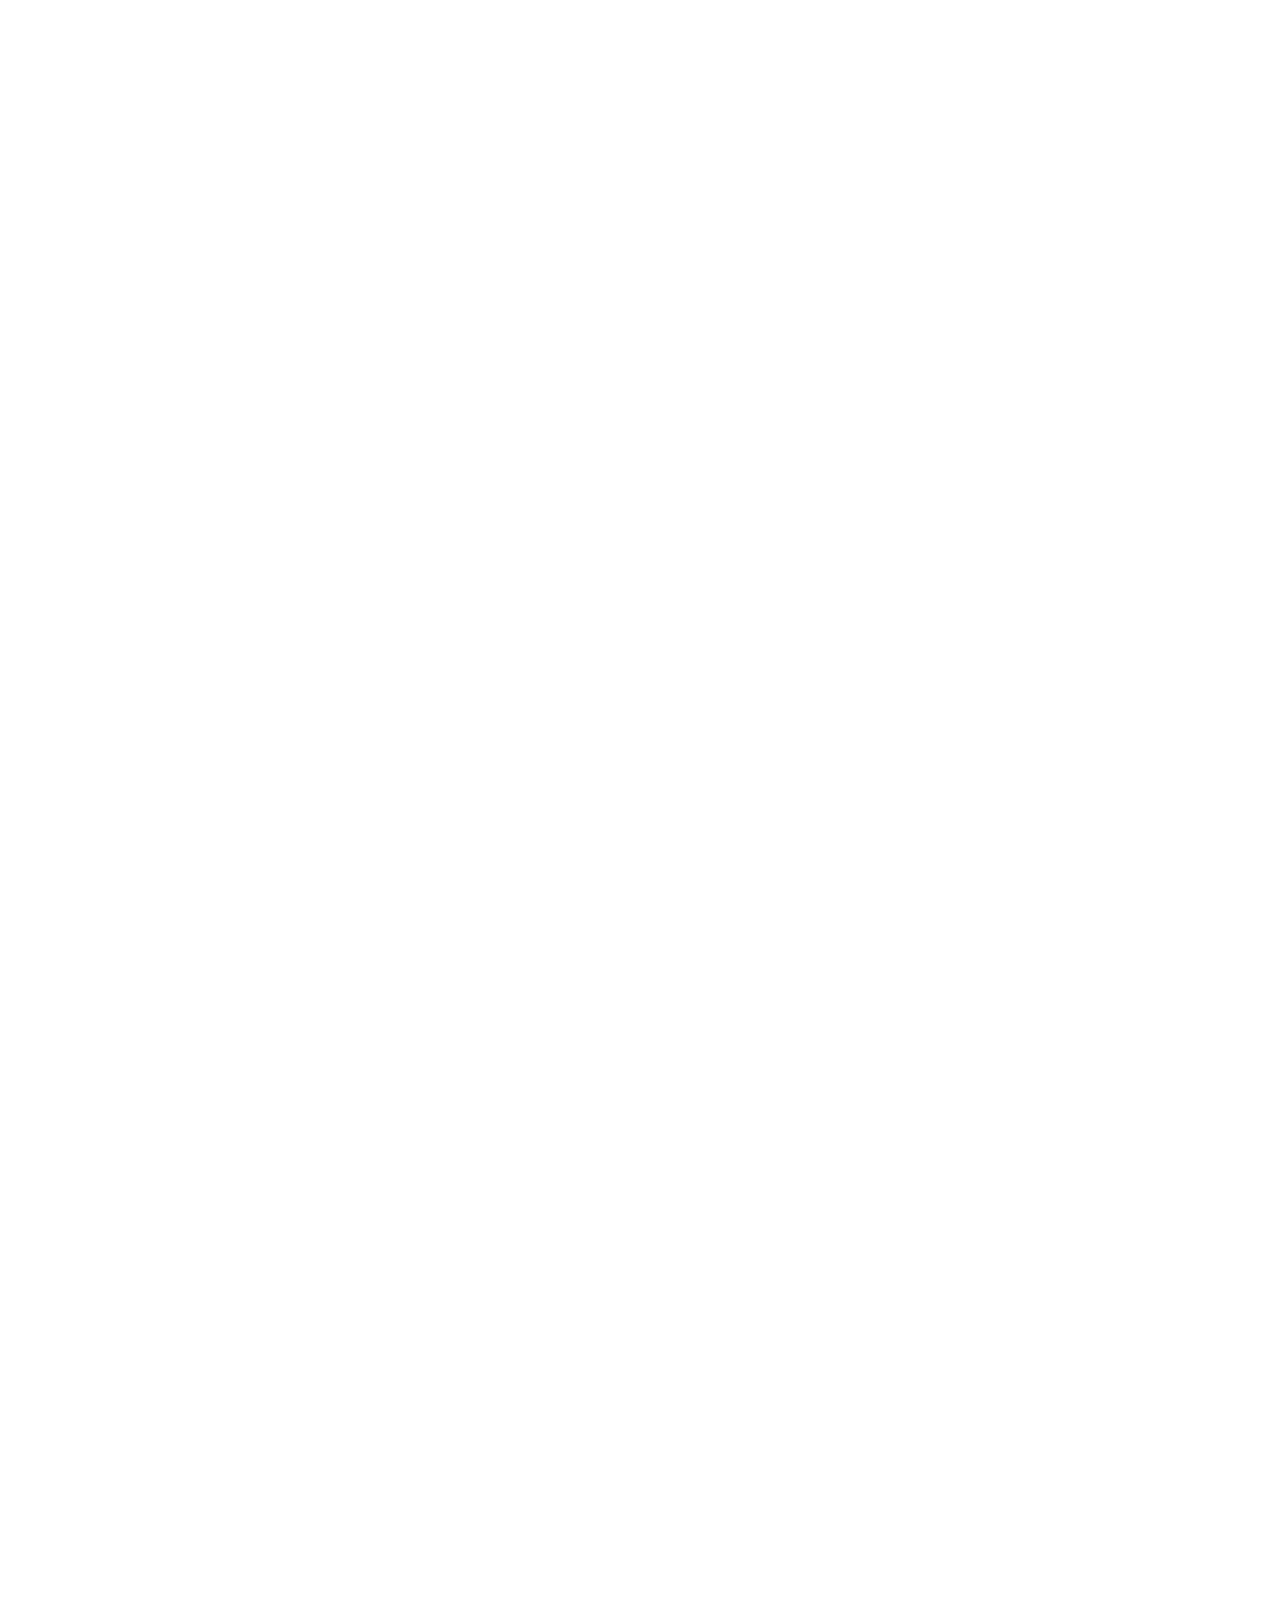
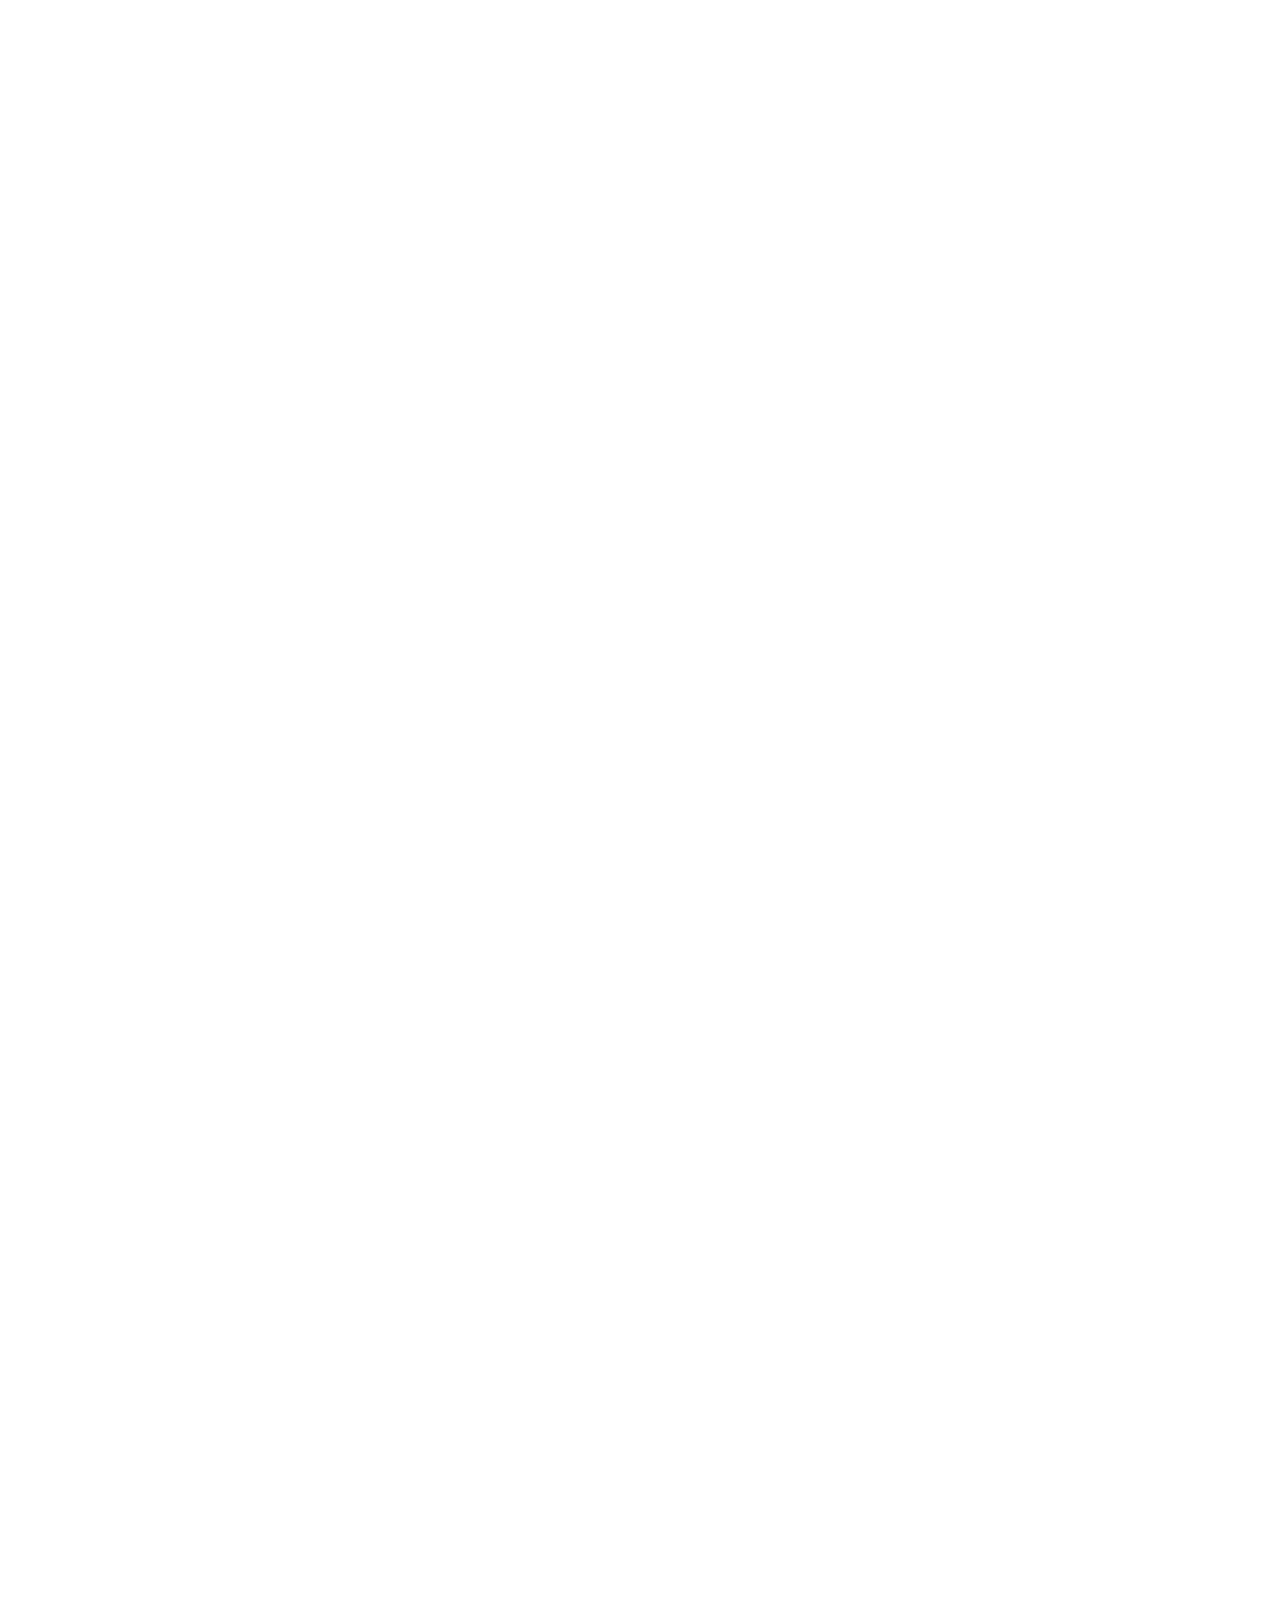
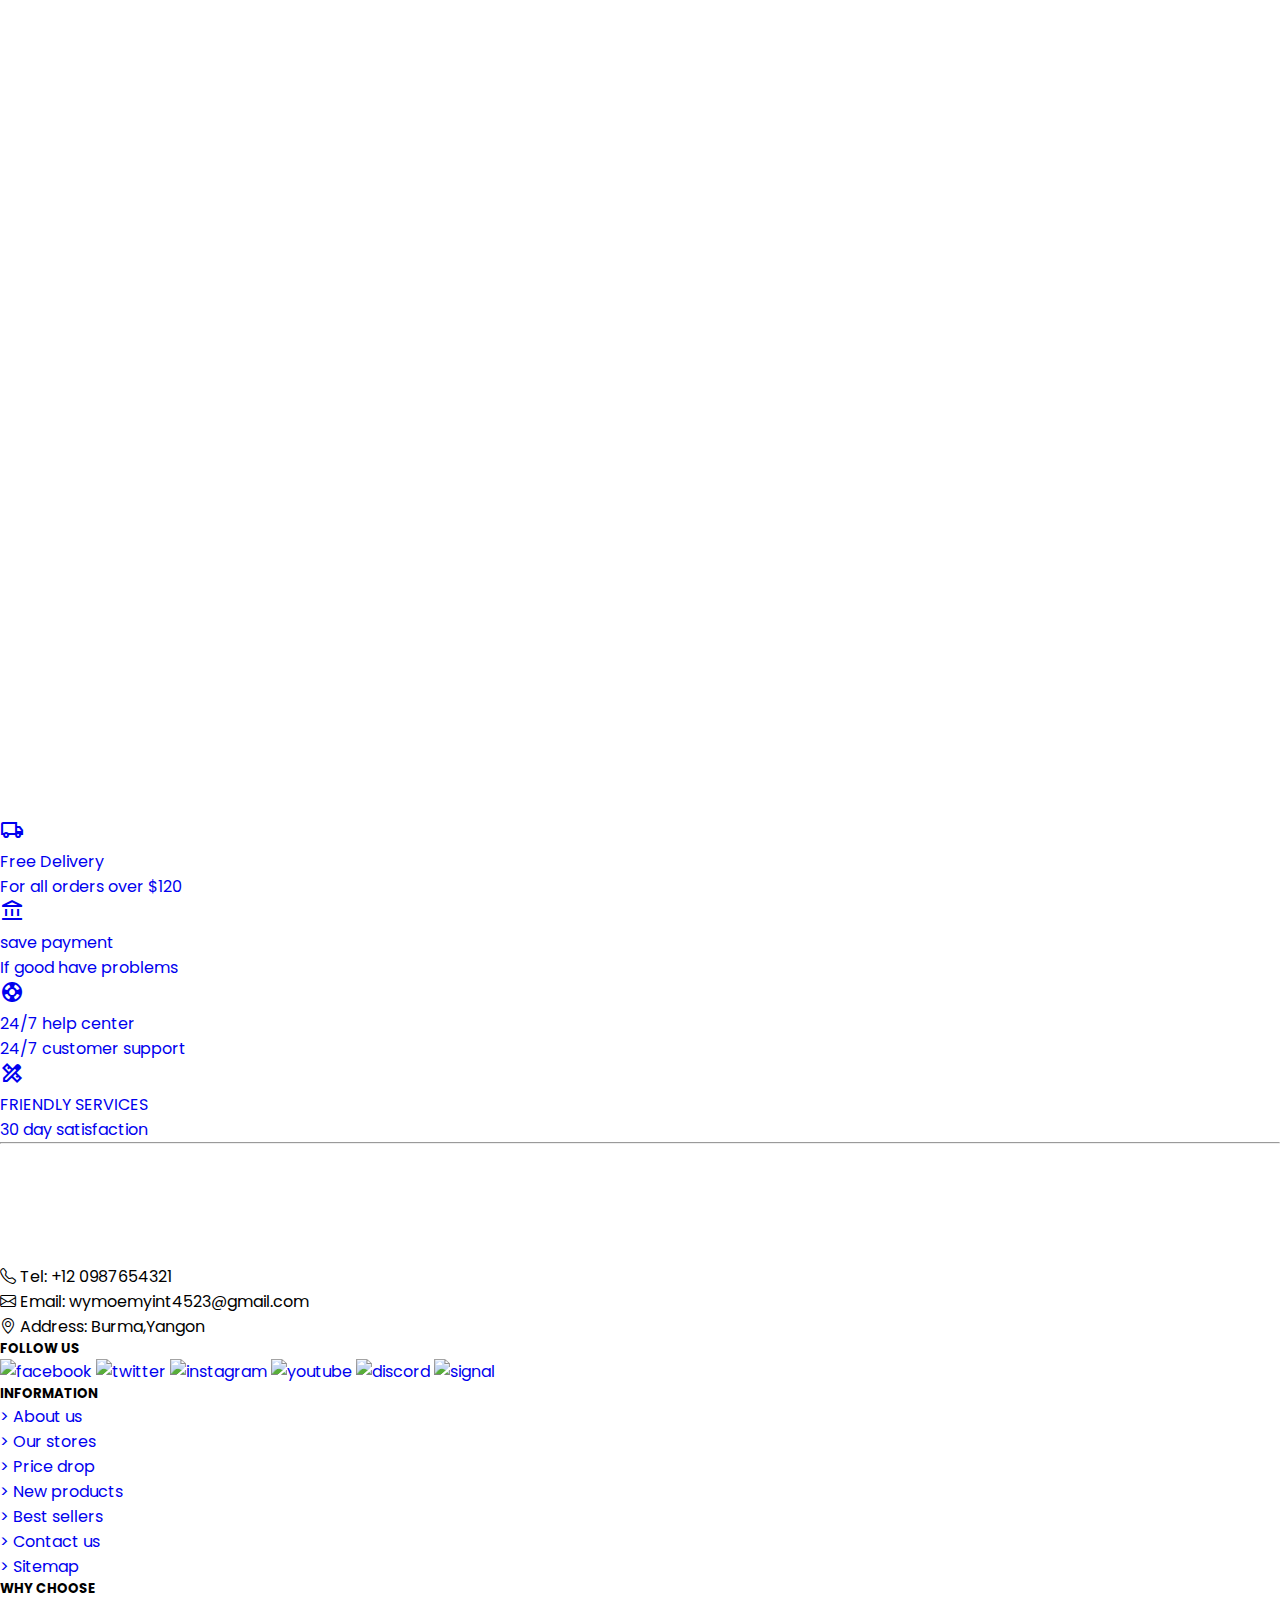
==== commit 329910ed: "Update footer product section" ====
--- a/index.html
+++ b/index.html
@@ -721,8 +721,143 @@
           </div>
     </div>
 
-
   <!-- product slides container end -->
+  <footer class="footer-service">
+       <div class="container-fluid">
+           <div class="row col-lg-12 col-md-3 col-sm-4">
+                <!-- product services container start  -->
+                  <div class="product-services-container px-5 d-flex align-items-center justify-content-between flex-wrap">
+                    
+                    <a href="product-services" class="product-services-link-1 d-flex" id="product-serviecs-link">
+                      <span class="material-symbols-outlined services-icon">local_shipping</span>
+                      <div>
+                        <span class="delivery">Free Delivery</span>
+                        <span class="services" style="display: block">For all orders over $120</span>
+                      </div>
+                   
+                    </a>
+                    <a href="product-services" class="product-services-link-2 d-flex" id="product-serviecs-link">
+                      <span class="material-symbols-outlined services-icon"> account_balance</span>
+                     <div>
+                      <span class="delivery">save payment</span>
+                      <span class="services" style="display: block">If good have problems</span>
+                     </div>
+                    </a>
+                    <a href="product-services" class="product-services-link-3 d-flex" id="product-serviecs-link">
+                      <span class="material-symbols-outlined services-icon"> support </span>
+                   <div>
+                    <span class="delivery">24/7 help center</span>
+                    <span class="services" style="display: block">24/7 customer support</span>
+                   </div>
+                    </a>
+                    <a href="product-services" class="product-services-link-4 d-flex" id="product-serviecs-link">
+                      <span class="material-symbols-outlined services-icon">design_services</span>
+                      <div>
+                        <span class="delivery">FRIENDLY SERVICES</span>
+                      <span class="services" style="display: block">30 day satisfaction</span>
+                      </div>
+                    </a>
+                  </div>
+                  <!-- product services container end  -->
+                  <hr>
+
+                  <!-- proudct footer container start  -->
+
+                  <div class="product-footer-container d-flex flex-wrap justify-content-between   flex-row">
+                    <div class="product-footer-section-1">
+
+                       <div class="contact-title">
+                        <p class="product-paragraph">
+                          Aenean dignissim ante eu purus <br>
+                          dictum, feugiat element erat <br>
+                          luctus. Integer scelerisque<br>
+                          diam nec condimentum facilisis.<br>
+                         </p>
+                         <span style="display:block"> <i class="bi bi-telephone"></i> Tel: +12 0987654321</span>
+                         <span style="display: block" > <i class="bi bi-envelope"></i>  Email: wymoemyint4523@gmail.com</span>
+                         <span style="display: block"> <i class="bi bi-geo-alt"></i>   Address: Burma,Yangon</span>
+                       </div>
+
+                       <div class="contact-links">
+                        <h5 class="text-white fw-bold">FOLLOW US</h5>
+                        
+                        <a class="contact-1" target="_blank" href="https://www.facebook.com/waiyanmoe.myint.79274"><img width="50px" height="auto" src="./Assets/facebook-logo-C64946D6D2-seeklogo.com.png" alt="facebook"></a>
+                        <a href="#" target="_blank" class="contact-2"><img  width="50px" height="auto" src="./Assets/twitter-2012-negative-logo-5C6C1F1521-seeklogo.com.png" alt="twitter"></a>
+                        <a href="#" class="contact-3"><img  width="50px" height="auto" src="./Assets/instagram-logo-3EDAAFAF47-seeklogo.com.png" alt="instagram"> </a>
+                        <a href="https://github.com/WaiYanMoeMyintt" target="_blank" class="contact-4"><img  width="50px" height="auto" src="./Assets/youtube-square-logo-3F9D037665-seeklogo.com.png" alt="youtube"></a>
+                        <a href="#" target="_blank" class="contact-5"><img  width="50px" height="auto" src="./Assets/discord-icon-new-2021-logo-09772BF096-seeklogo.com.png" alt="discord"></a>
+                        <a href="https://www.youtube.com/channel/UCyE3IHJFtJP6DQKplmam1og" target="_blank" class="contact-6"><img  width="50px" height="auto" src="./Assets/signal-logo-899FCAD070-seeklogo.com.png" alt="signal"></a>
+                       </div>
+                    </div>
+                    <div class="product-footer-section-2">
+                          <h5  class="text-white fw-bold">
+                            INFORMATION
+                          </h5>
+                          <ul class="product-sub-links">
+                             <li><a href="#about">> About us</a></li>
+                             <li><a href="#store">> Our stores</a></li>
+                             <li><a href="#price">> Price drop</a></li>
+                             <li><a href="#new">> New products</a></li>
+                             <li><a href="#sellers">> Best sellers</a></li>
+                             <li><a href="#contact">> Contact us</a></li>
+                             <li><a href="#sitemap">> Sitemap</a></li>
+                          </ul>
+                    </div>
+                    <div class="product-footer-section-3">
+                      <h5 class="text-white fw-bold">
+                        WHY CHOOSE
+                      </h5>
+                      <ul class="product-sub-links">
+                         <li><a href="#theme">>  Theme Features</a></li>
+                         <li><a href="#typography">> Typography</a></li>
+                         <li><a href="#banner">> Banner Effect</a></li>
+                         <li><a href="#buytheme">> Buy This Theme</a></li>
+                         <li><a href="#bestsellers">> Best sellers</a></li>
+                         <li><a href="#documentation">> Documentation</a></li>
+                         <li><a href="#support">> Support</a></li>
+                         <li><a href="#rating">> Rating</a></li>
+                      </ul>
+                    </div>
+                   
+                    <div class="product-footer-section-4">
+                      <h5 class="text-white fw-bold">
+                        SAMPLE MENU
+                      </h5>
+                      <ul class="product-sub-links">
+                         <li><a href="#waiyanmoemint">> WaiYan MoeMyint</a></li>
+                         <li><a href="#wild">> Wild Beam</a></li>
+                         <li><a href="#wooden">> Wooden Crystal</a></li>
+                         <li><a href="#trey">> Trey Mccarthy</a></li>
+                         <li><a href="#square">> Square Scorpion</a></li>
+                         <li><a href="#vince">> Vince Mcknight</a></li>
+                         <li><a href="#vette">> Vette Roxie Morton </a></li>
+                      </ul>
+                    </div>
+
+                    <div class="product-footer-section-5 ">
+                      <h5 class="text-white fw-bold">
+                        NEWSLETTER
+                      </h5>
+                      <p style="  transform: translateX(-20px);">
+                        You may unsubscribe at any moment. <br>
+                        For that purpose, please find our <br>
+                        contact info in the legal notice.
+                      </p>
+                      <input type="email"  placeholder="Your email address">
+                      <span>Subscribe</span>
+                    </div>
+                    
+              </div>
+           </div>
+       </div>
+  </footer> 
+
+
+
+
+
+
+
    <script src="https://cdn.jsdelivr.net/npm/bootstrap@5.1.3/dist/js/bootstrap.bundle.min.js" integrity="sha384-ka7Sk0Gln4gmtz2MlQnikT1wXgYsOg+OMhuP+IlRH9sENBO0LRn5q+8nbTov4+1p" crossorigin="anonymous"></script>
     <script src="https://code.jquery.com/jquery-3.2.1.slim.min.js" integrity="sha384-KJ3o2DKtIkvYIK3UENzmM7KCkRr/rE9/Qpg6aAZGJwFDMVNA/GpGFF93hXpG5KkN" crossorigin="anonymous"></script>
     <script src="https://cdn.jsdelivr.net/npm/popper.js@1.12.9/dist/umd/popper.min.js" integrity="sha384-ApNbgh9B+Y1QKtv3Rn7W3mgPxhU9K/ScQsAP7hUibX39j7fakFPskvXusvfa0b4Q" crossorigin="anonymous"></script>
--- a/Final/style.css
+++ b/Final/style.css
@@ -1324,12 +1324,8 @@
    transform: translateY(3%);
    height: 1000vh;
 }
-/* .product-slides-container h1{
-   color: red;
-   animation: productSlider 2s ease-in .2s infinite alternate;
-} */
 .product-slides-container .product-slides-image {
-   animation: productSlider 20s ease-in-out 0.4s infinite;
+   /* animation: productSlider 20s ease-in-out 0.4s infinite; */
    margin-left: -14%;
    transition: animation .12s ease-in;
 }
@@ -1347,4 +1343,6 @@
  25%{
    transform: translateX(11%);
  }
-}+}
+
+/* product slides container end */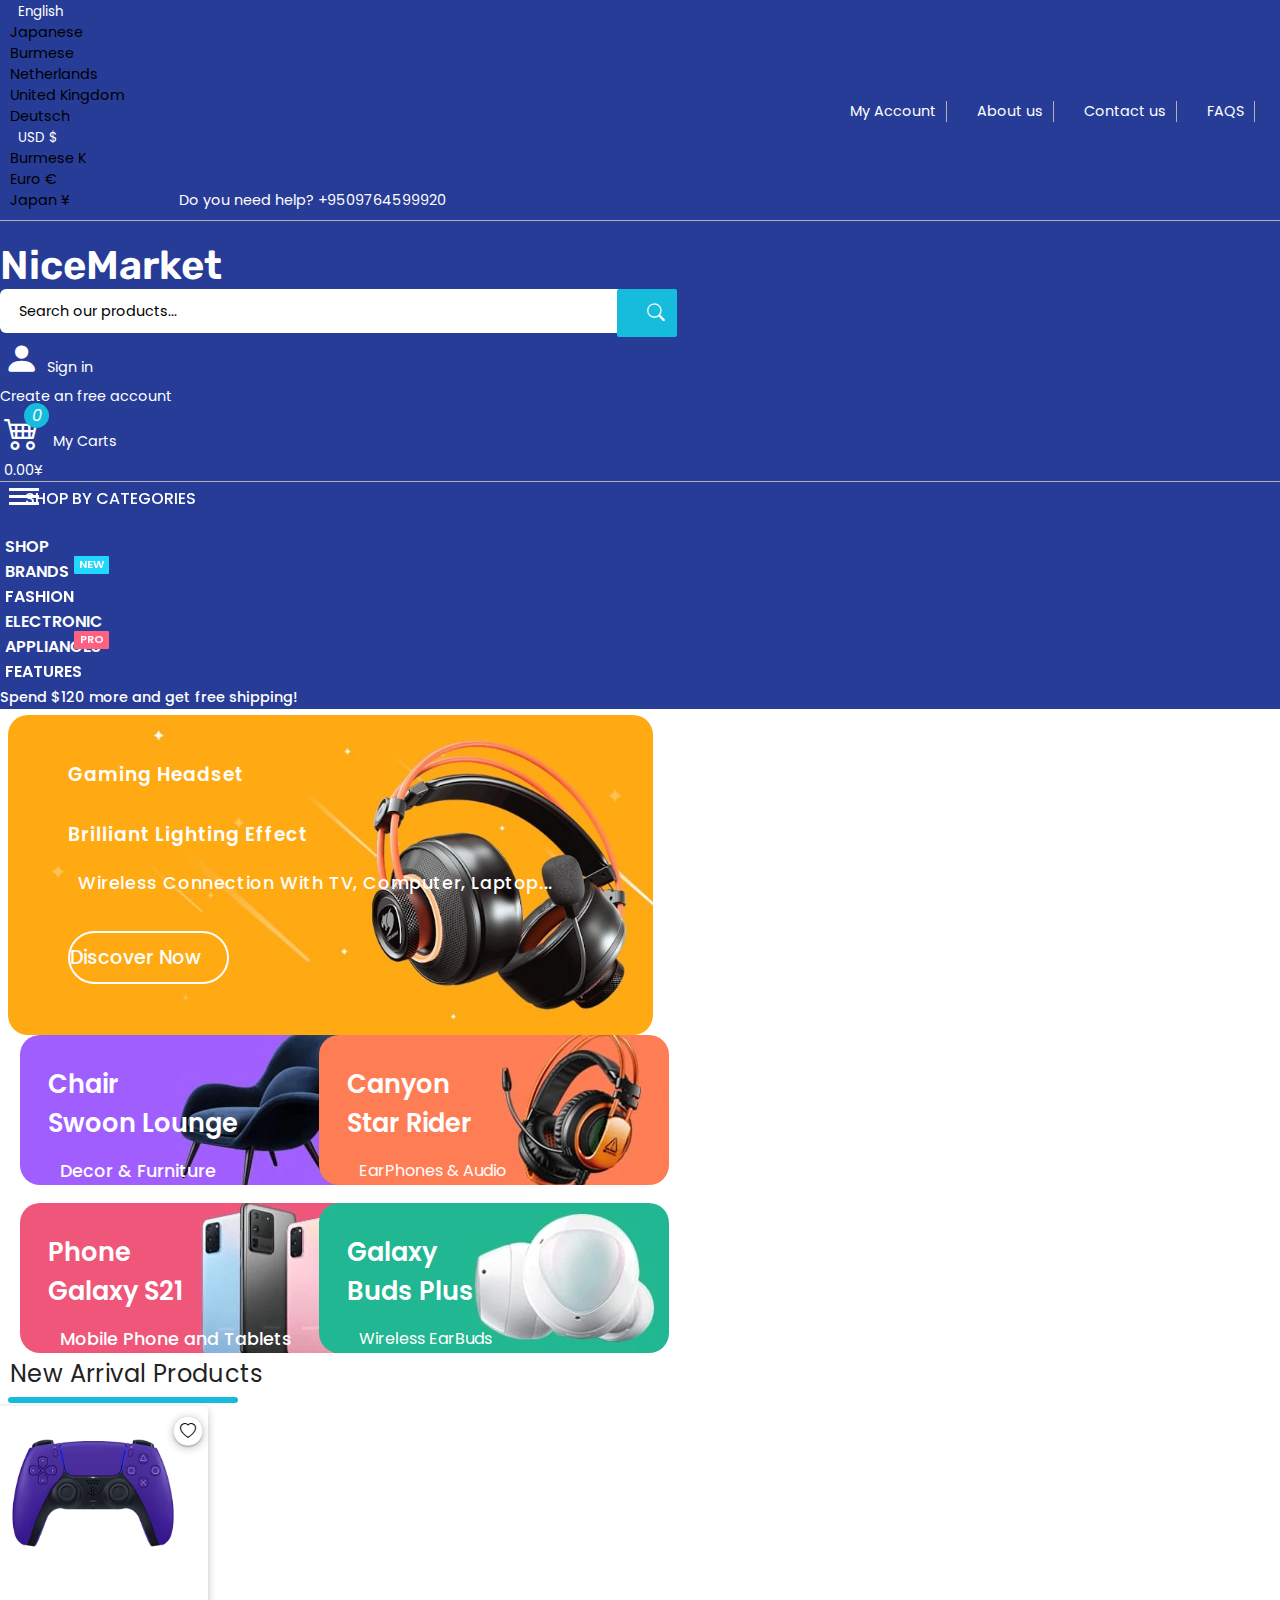
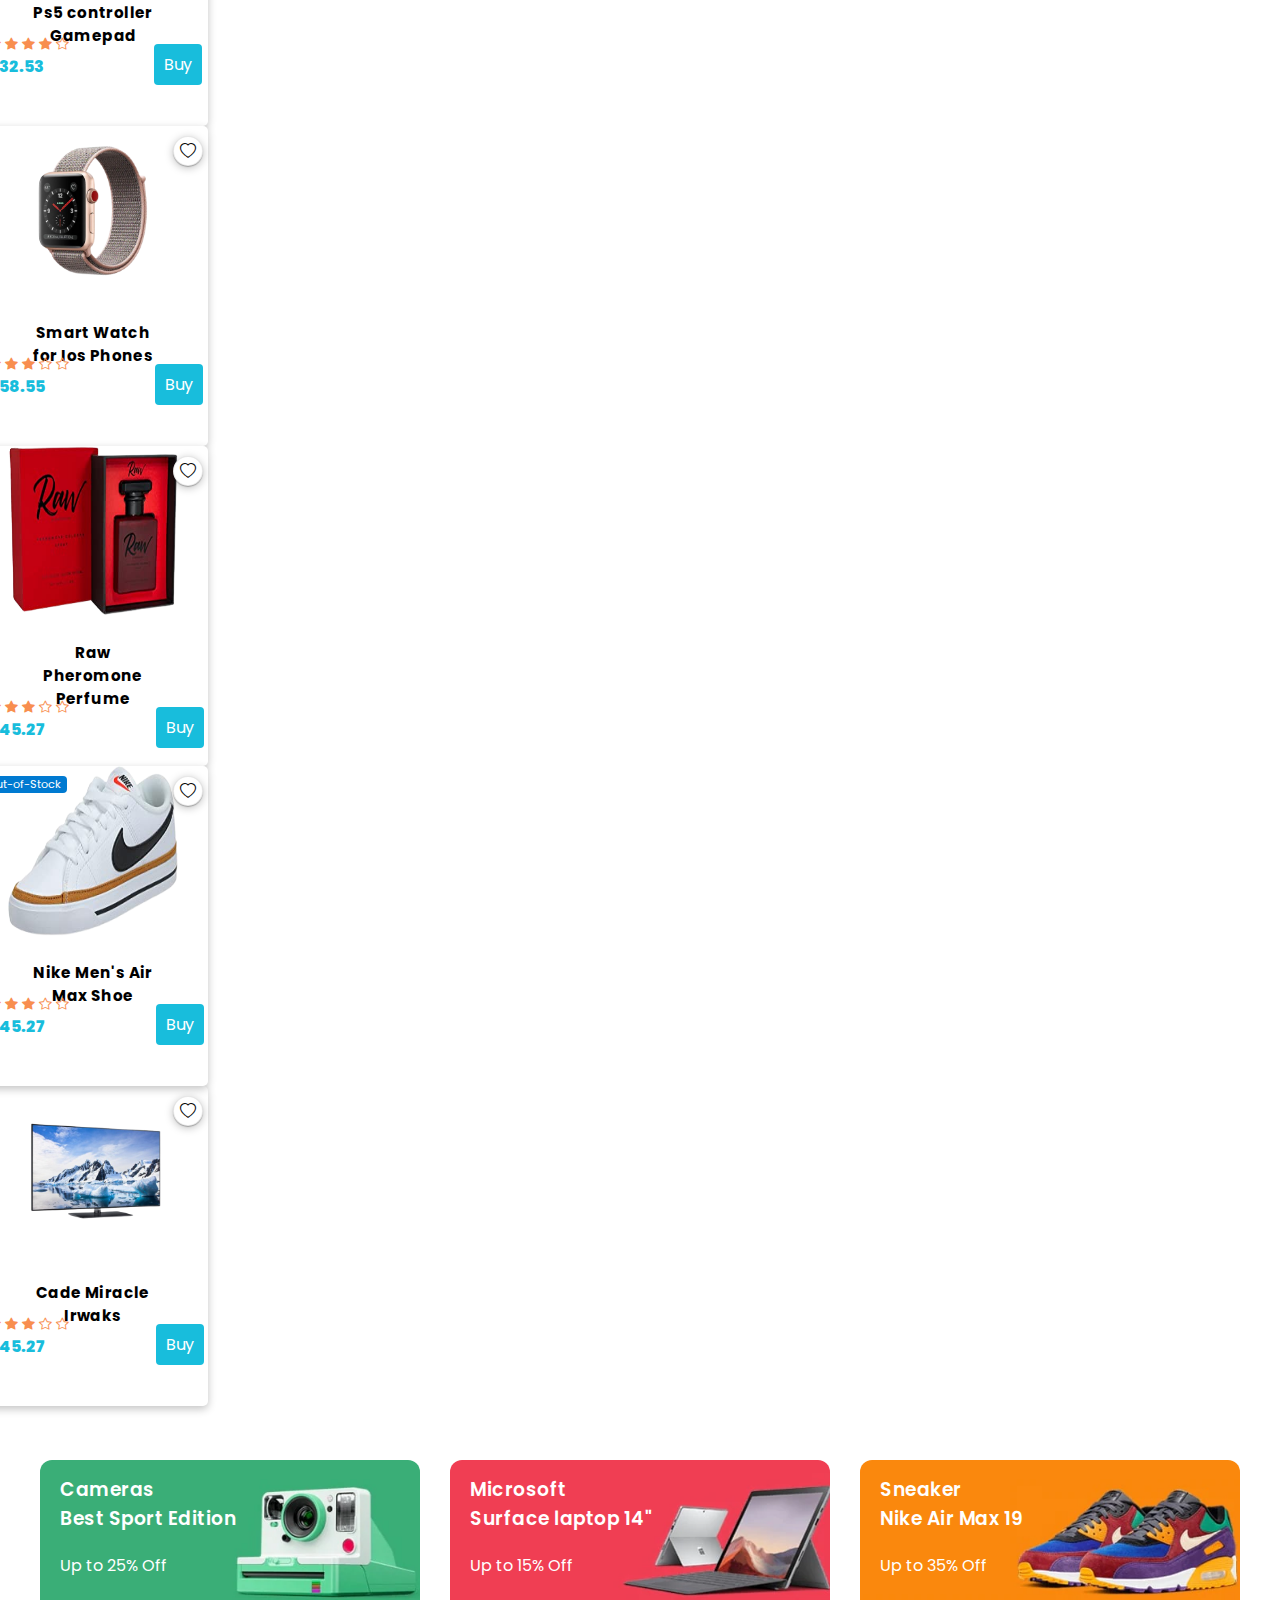
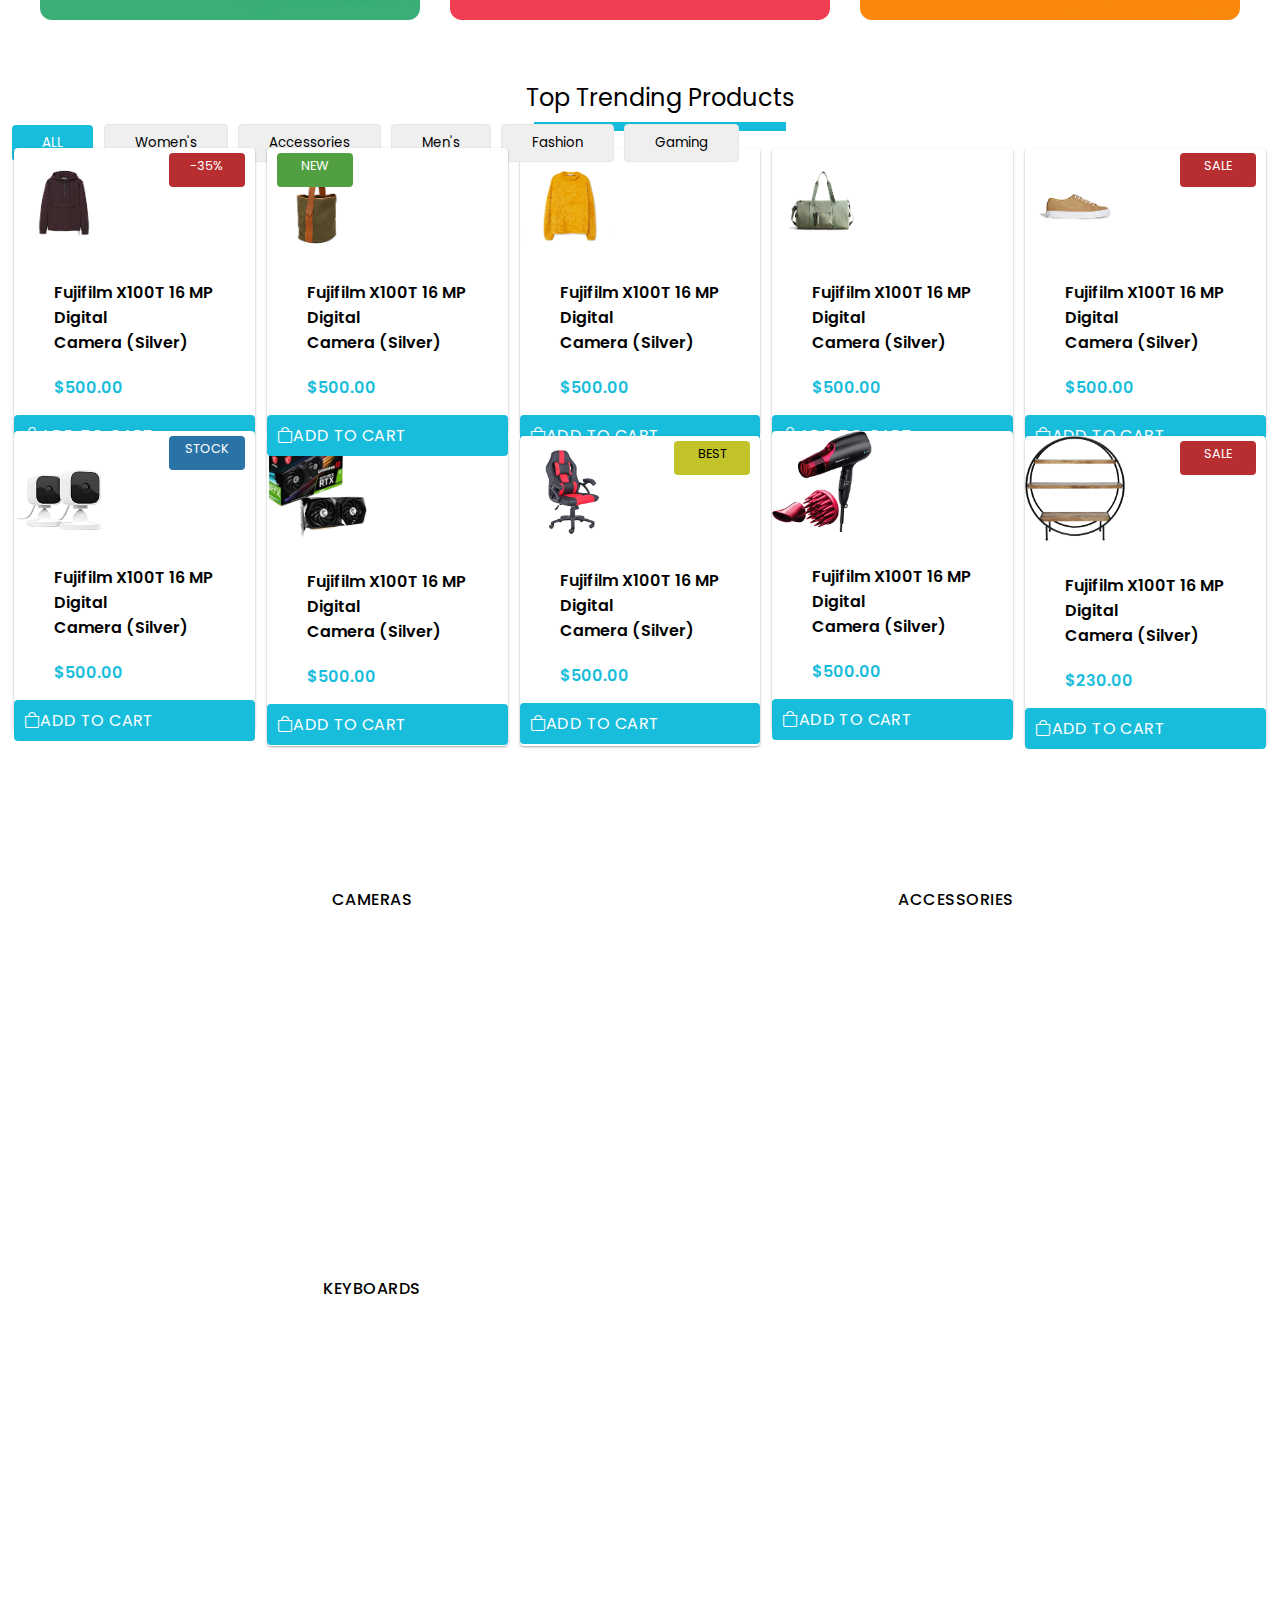
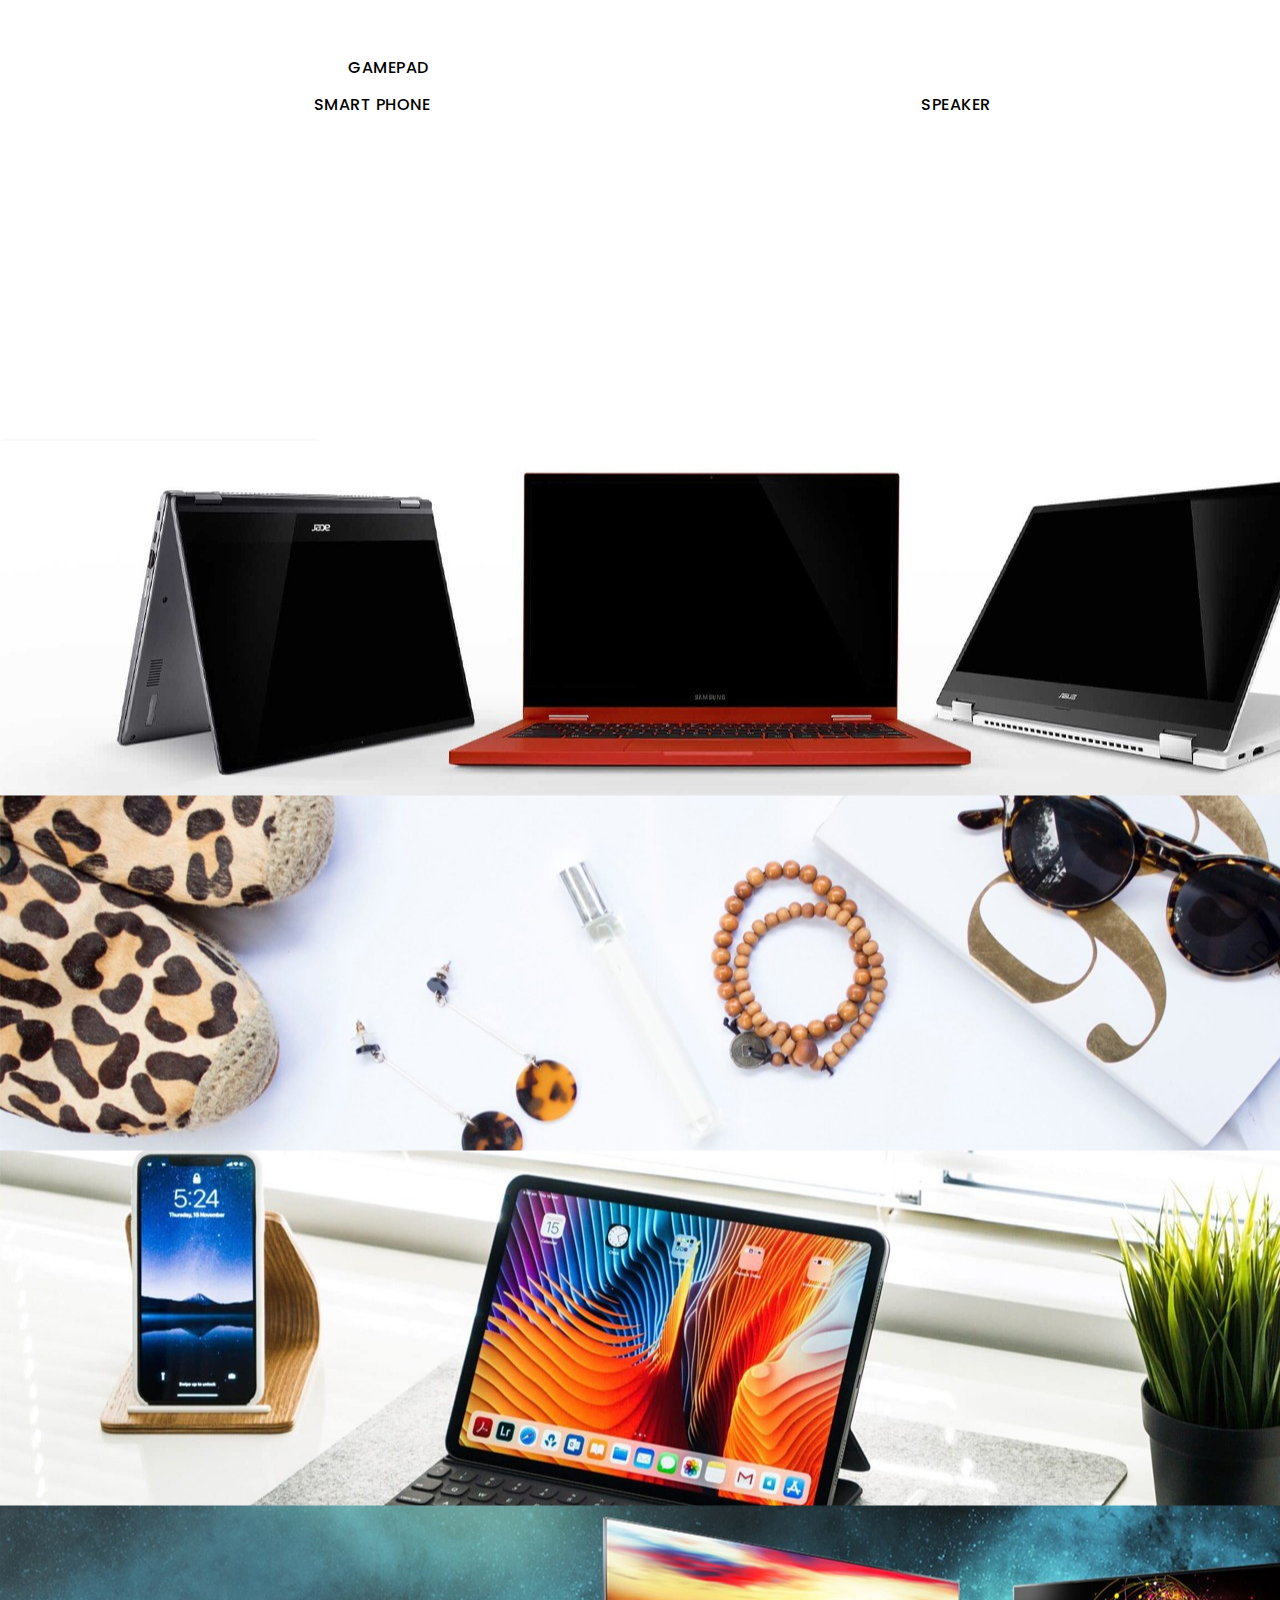
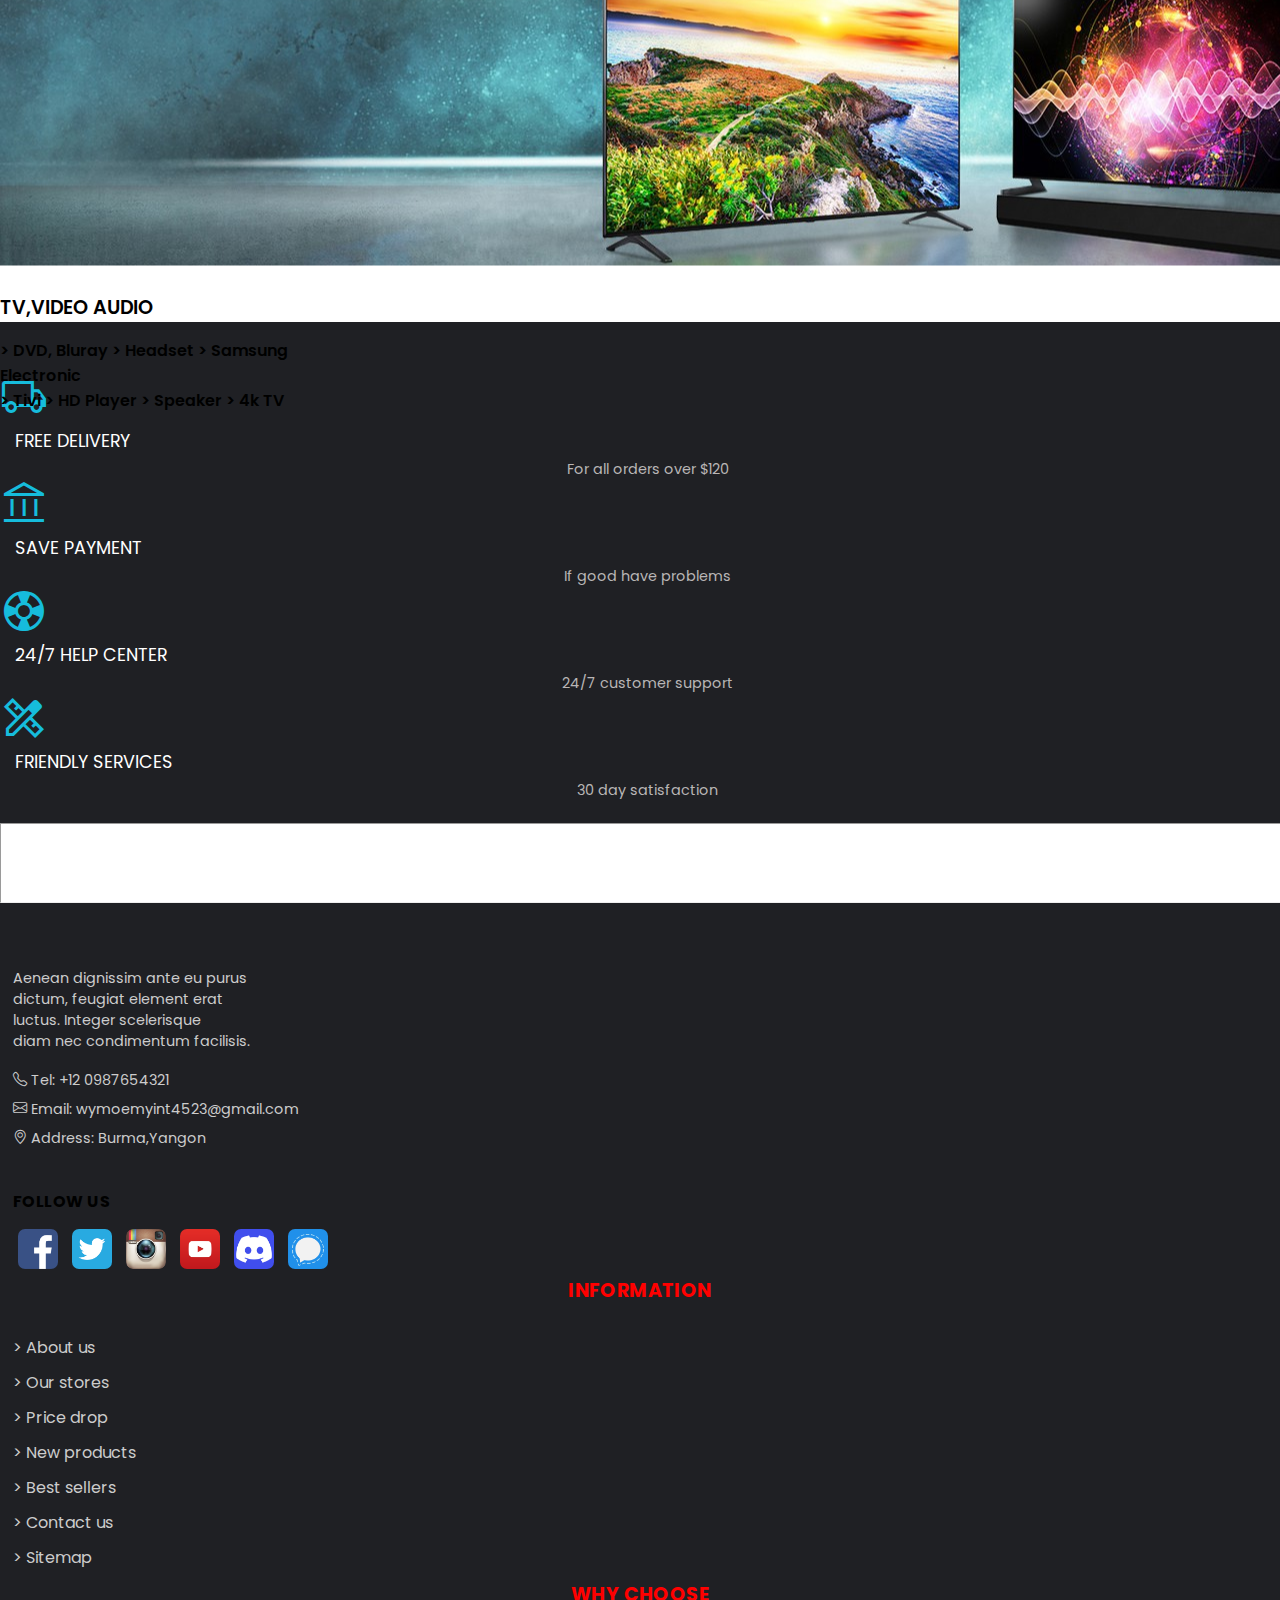
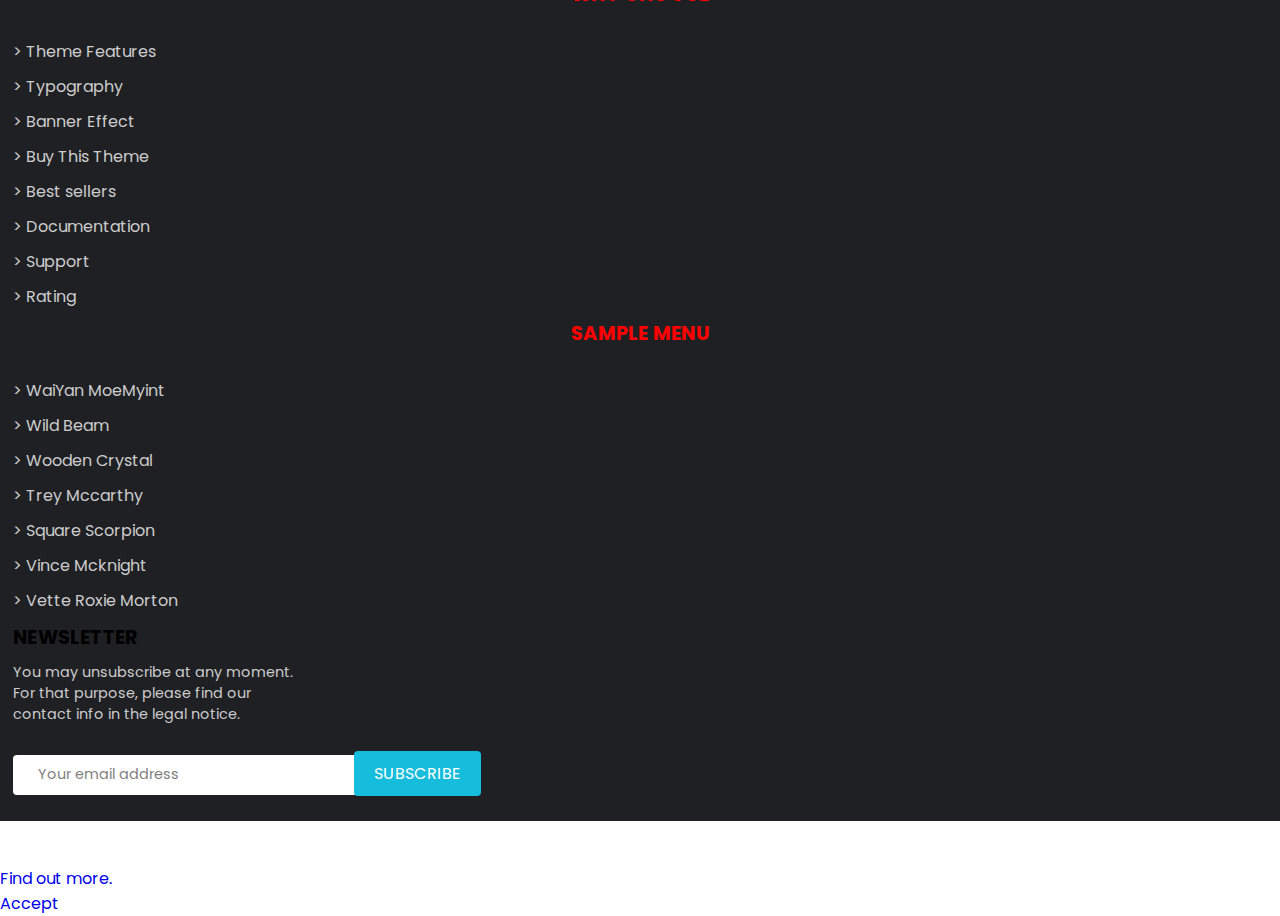
==== commit 0e046171: "Updae a new cookie section" ====
--- a/index.html
+++ b/index.html
@@ -698,7 +698,7 @@
   <!-- product slides container start -->
     <div class="product-slides-container">
           <div class="product-slides-image d-flex flex-row flex-wrap  align-items-center ">
-             <a class="slides-image-1" href="#slides-image-1"><img width="190px" src="./Assets/1-manufacturer_default.jpg" alt="slides-1"></a>
+             <a class="slides-image-1  " href="#slides-image-1"><img width="190px" src="./Assets/1-manufacturer_default.jpg" alt="slides-1"></a>
              <a class="slides-image-2" href="#slides-image-2"><img width="190px" src="./Assets/2-manufacturer_default.jpg" alt="slides-1"></a>
              <a class="slides-image-3" href="#slides-image-3"><img width="190px" src="./Assets/3-manufacturer_default.jpg" alt="slides-1"></a>
              <a class="slides-image-4" href="#slides-image-4"><img width="190px" src="./Assets/4-manufacturer_default.jpg" alt="slides-1"></a>
@@ -781,12 +781,12 @@
                        <div class="contact-links">
                         <h5 class="text-white fw-bold">FOLLOW US</h5>
                         
-                        <a class="contact-1" target="_blank" href="https://www.facebook.com/waiyanmoe.myint.79274"><img width="50px" height="auto" src="./Assets/facebook-logo-C64946D6D2-seeklogo.com.png" alt="facebook"></a>
+                        <a class=" contact-1" target="_blank" href="https://www.facebook.com/waiyanmoe.myint.79274"><img width="50px" height="auto" src="./Assets/facebook-logo-C64946D6D2-seeklogo.com.png" alt="facebook"></a>
                         <a href="#" target="_blank" class="contact-2"><img  width="50px" height="auto" src="./Assets/twitter-2012-negative-logo-5C6C1F1521-seeklogo.com.png" alt="twitter"></a>
                         <a href="#" class="contact-3"><img  width="50px" height="auto" src="./Assets/instagram-logo-3EDAAFAF47-seeklogo.com.png" alt="instagram"> </a>
                         <a href="https://github.com/WaiYanMoeMyintt" target="_blank" class="contact-4"><img  width="50px" height="auto" src="./Assets/youtube-square-logo-3F9D037665-seeklogo.com.png" alt="youtube"></a>
                         <a href="#" target="_blank" class="contact-5"><img  width="50px" height="auto" src="./Assets/discord-icon-new-2021-logo-09772BF096-seeklogo.com.png" alt="discord"></a>
-                        <a href="https://www.youtube.com/channel/UCyE3IHJFtJP6DQKplmam1og" target="_blank" class="contact-6"><img  width="50px" height="auto" src="./Assets/signal-logo-899FCAD070-seeklogo.com.png" alt="signal"></a>
+                        <a href="https://www.youtube.com/channel/UCyE3IHJFtJP6DQKplmam1og" target="_blank" class="contact-6"><img width="50px" height="auto" src="./Assets/signal-logo-899FCAD070-seeklogo.com.png" alt="signal"></a>
                        </div>
                     </div>
                     <div class="product-footer-section-2">
@@ -851,12 +851,21 @@
            </div>
        </div>
   </footer> 
-
-
-
-
-
-
+      <!-- proudct footer container end  -->
+ 
+  <!-- cookies toggle start  -->
+  <div class="cookies-toggle">
+    <div class="container-fluid d-flex justify-content-between align-items-center">
+      <div class="cookies-paragraph d-flex justify-content-center align-items-center">
+        <p>This site uses cookies. By continuing to browse the site you are agreeing to our use of cookies</p>
+       <a href="#footer">Find out more.</a>
+      </div>
+      <div class="cookies-links">
+      <a class="cookie-active" href="#cookies">Accept</a>
+      </div>
+    </div>
+  </div>
+     <!-- cookies toggle end  -->
 
    <script src="https://cdn.jsdelivr.net/npm/bootstrap@5.1.3/dist/js/bootstrap.bundle.min.js" integrity="sha384-ka7Sk0Gln4gmtz2MlQnikT1wXgYsOg+OMhuP+IlRH9sENBO0LRn5q+8nbTov4+1p" crossorigin="anonymous"></script>
     <script src="https://code.jquery.com/jquery-3.2.1.slim.min.js" integrity="sha384-KJ3o2DKtIkvYIK3UENzmM7KCkRr/rE9/Qpg6aAZGJwFDMVNA/GpGFF93hXpG5KkN" crossorigin="anonymous"></script>
--- a/Final/style.css
+++ b/Final/style.css
@@ -1321,8 +1321,7 @@
 
 /* product slides container start */
 .product-slides-container  {
-   transform: translateY(3%);
-   height: 1000vh;
+   margin-top: 15%;
 }
 .product-slides-container .product-slides-image {
    /* animation: productSlider 20s ease-in-out 0.4s infinite; */
@@ -1345,4 +1344,167 @@
  }
 }
 
-/* product slides container end */+/* product slides container end */
+
+/* footer element start  */
+
+footer{
+  margin-top: 3%;
+   background-color: #1F2024;
+}
+footer a {
+   text-decoration: none;
+}
+
+footer .container-fluid  .product-services-container{
+   width: 100%;
+   padding:4% 0;
+}
+/* product services container start  */
+.product-services-container .product-services-link-1 .services-icon,
+.product-services-container .product-services-link-2 .services-icon,
+.product-services-container .product-services-link-3 .services-icon,
+.product-services-container .product-services-link-4 .services-icon
+{
+   font-size: 3rem;
+   color: #16BCDC;
+}
+.product-services-container .product-services-link-1 .delivery,
+.product-services-container .product-services-link-2 .delivery,
+.product-services-container .product-services-link-3 .delivery,
+.product-services-container .product-services-link-4 .delivery
+{
+   color: #fff;
+   font-weight: normal;
+   margin-left: 15px;
+   font-size: 1.1rem;
+   text-transform: uppercase;
+}
+.product-services-container .product-services-link-1 .services,
+.product-services-container .product-services-link-2 .services,
+.product-services-container .product-services-link-3 .services,
+.product-services-container .product-services-link-4 .services
+
+{
+   color: rgb(185, 182, 182);
+   font-weight: normal;
+   margin-left: 15px;
+   font-size: .9rem;
+   text-align: center;
+   margin-top: 5px;
+}
+hr{
+   display: block;
+   width: 200%;
+   height: 80px;
+   background-color:#fff;
+   transform: translateY(-29px);
+}
+/* product services container end  */
+
+/* product footer container start  */
+footer .product-footer-container {
+   padding: 2% 1%;
+   /* color: #222B32; */
+}
+.product-footer-container ul li a {
+   color: rgb(204, 204, 204);
+   text-decoration: none;
+}
+.product-footer-container .product-footer-section-1 .contact-title p{
+   color: rgb(204, 204, 204);
+  font-size: .9rem;
+  transform: translateX(-20px);
+}
+.contact-title span {
+   color: rgb(204, 204, 204);
+   font-size: .9rem;
+   margin:8px 0;
+}
+.contact-title i {
+   color: rgb(204, 204, 204);
+   font-size: .9rem;
+}
+.contact-links{
+   margin-top: 40px;
+}
+.contact-links h5{
+   margin-bottom: 15px;
+   letter-spacing: .5px;
+   font-size: 1rem;
+}
+.contact-links a img {
+   display: inline-block;
+   max-width: 40px;
+   height: auto;
+   margin: 0 5px;
+   border-radius: 7px;
+   transition: all .3s ease;
+}
+.contact-links a img:hover{
+   border-radius: 50%;
+}
+
+.product-footer-section-2 h5,
+.product-footer-section-2 h5,
+.product-footer-section-3 h5,
+.product-footer-section-4 h5
+{
+   text-align: center;
+   color: red;
+   margin-bottom: 30px;
+   font-size: 1.2rem;
+   letter-spacing: .4px;
+
+}
+.product-footer-section-2 .product-sub-links li,
+.product-footer-section-3 .product-sub-links li,
+.product-footer-section-4 .product-sub-links li
+{
+   margin: 10px 0;
+   user-select: none;
+}
+.product-sub-links li a:hover{
+   color: #16BCDC;
+}
+
+.product-footer-section-5 h5{
+   font-size: 1.2rem;
+   letter-spacing: .4px;
+}
+.product-footer-section-5 p{
+   color: rgb(204, 204, 204);
+   font-size: .9rem;
+}
+.product-footer-section-5 input{
+   display: inline-block; 
+   padding: 10px 45px;
+   border-radius: 2px;
+   border: none;
+   outline: none;
+   margin-top: 20px;
+   border-radius: 4px;
+}
+.product-footer-section-5 input::placeholder{
+   font-size: .9rem;
+   color: rgb(128, 128, 128);
+   padding-left: -20px;
+   transform: translateX(-20px);
+}
+.product-footer-section-5 span {
+   display: inline-block;
+   color:#fff;
+   text-transform: uppercase;
+   text-align: center;
+   letter-spacing: .4px;
+   font-size: 1rem;
+   background-color:#16BCDC;
+   padding: 10px 20px;
+   border-radius: 4px;
+   transform: translateX(-10px);
+   cursor: pointer;
+   transition: .3s ease;
+}
+.product-footer-section-5 span:hover{
+   background-color:#16b0cf;
+}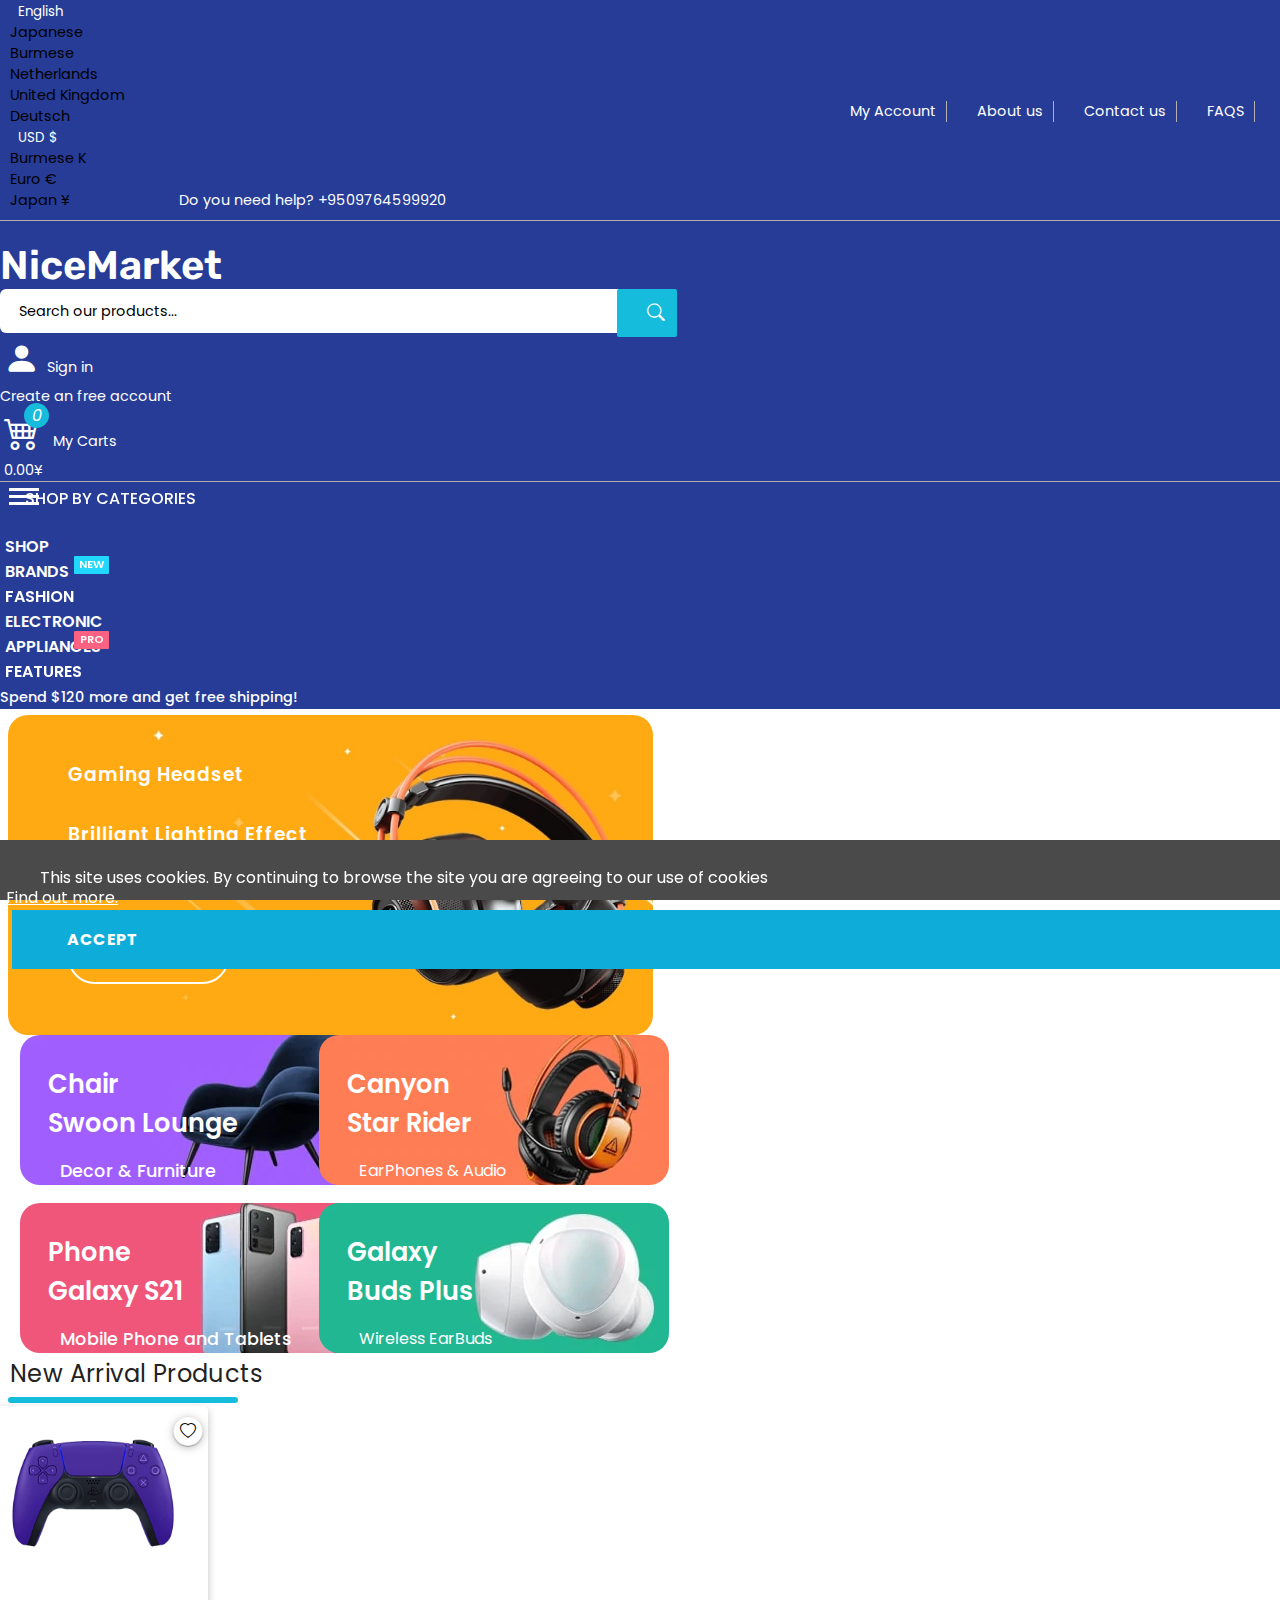
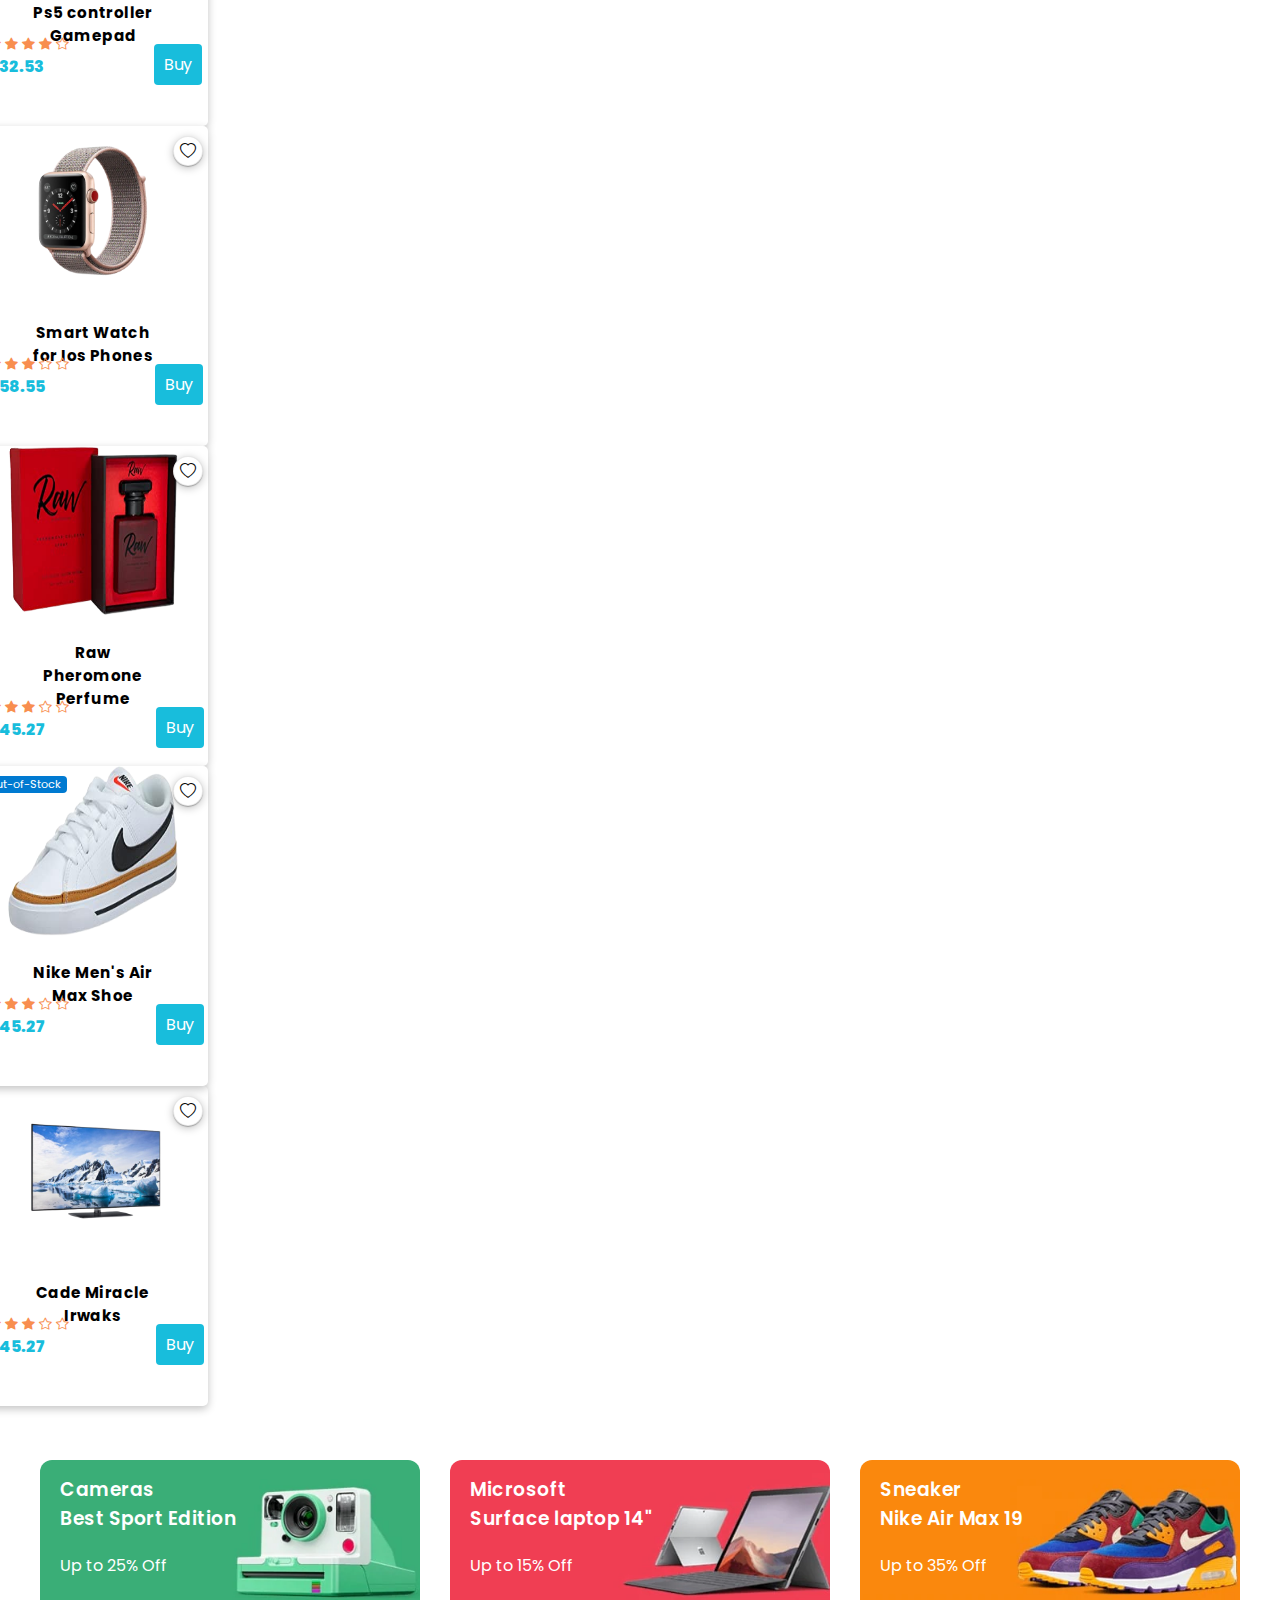
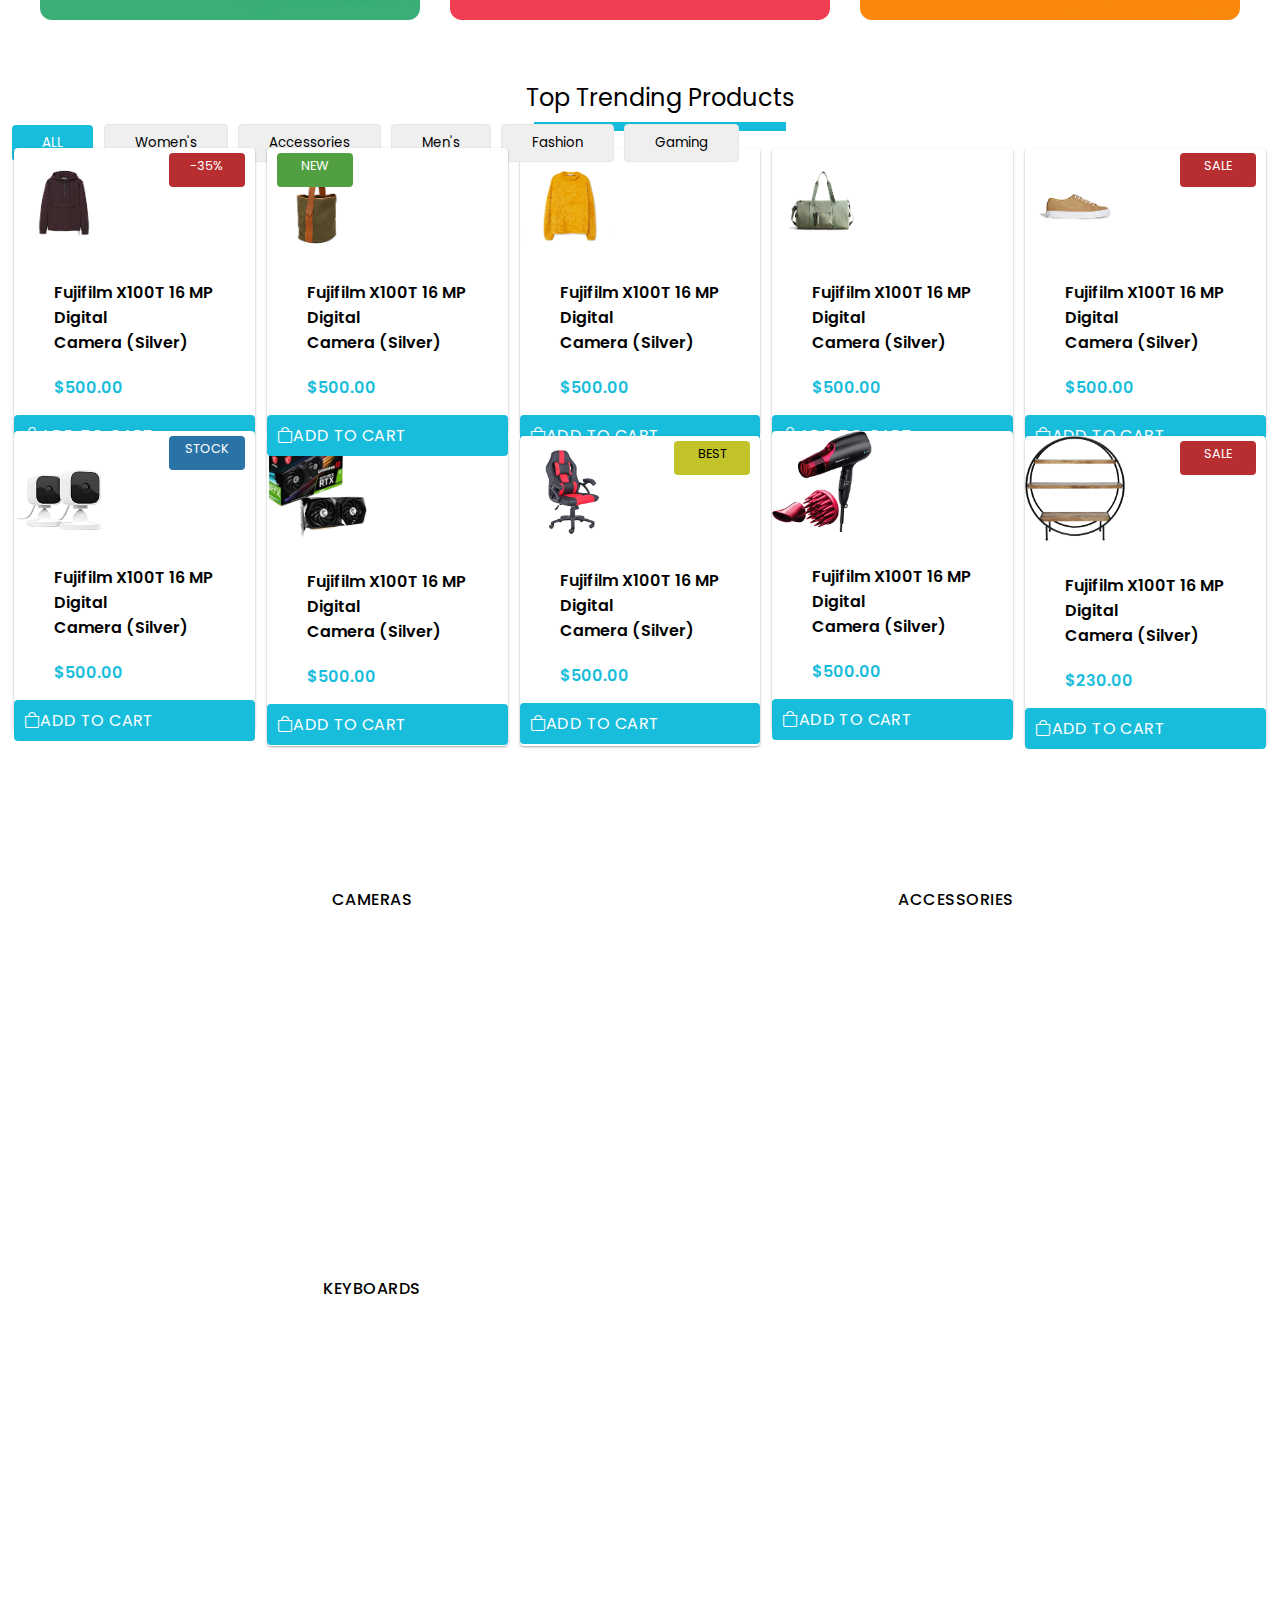
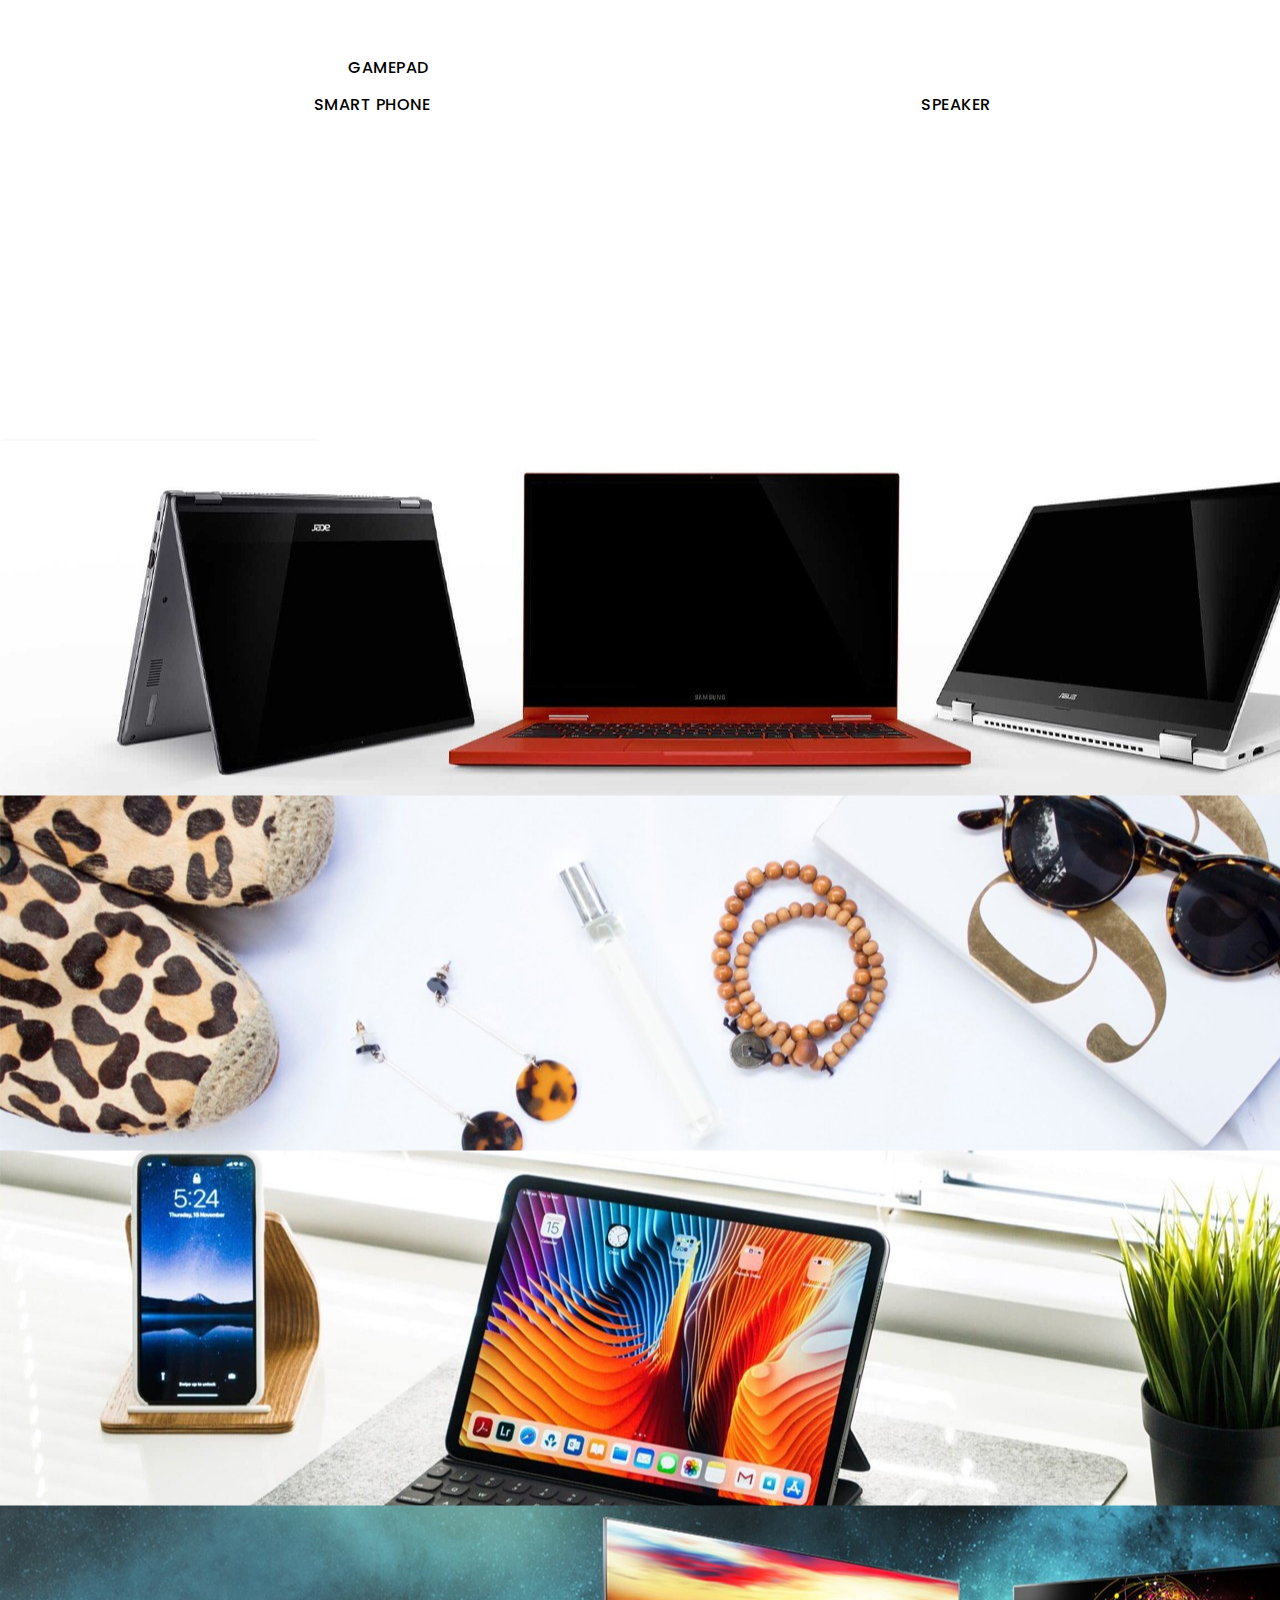
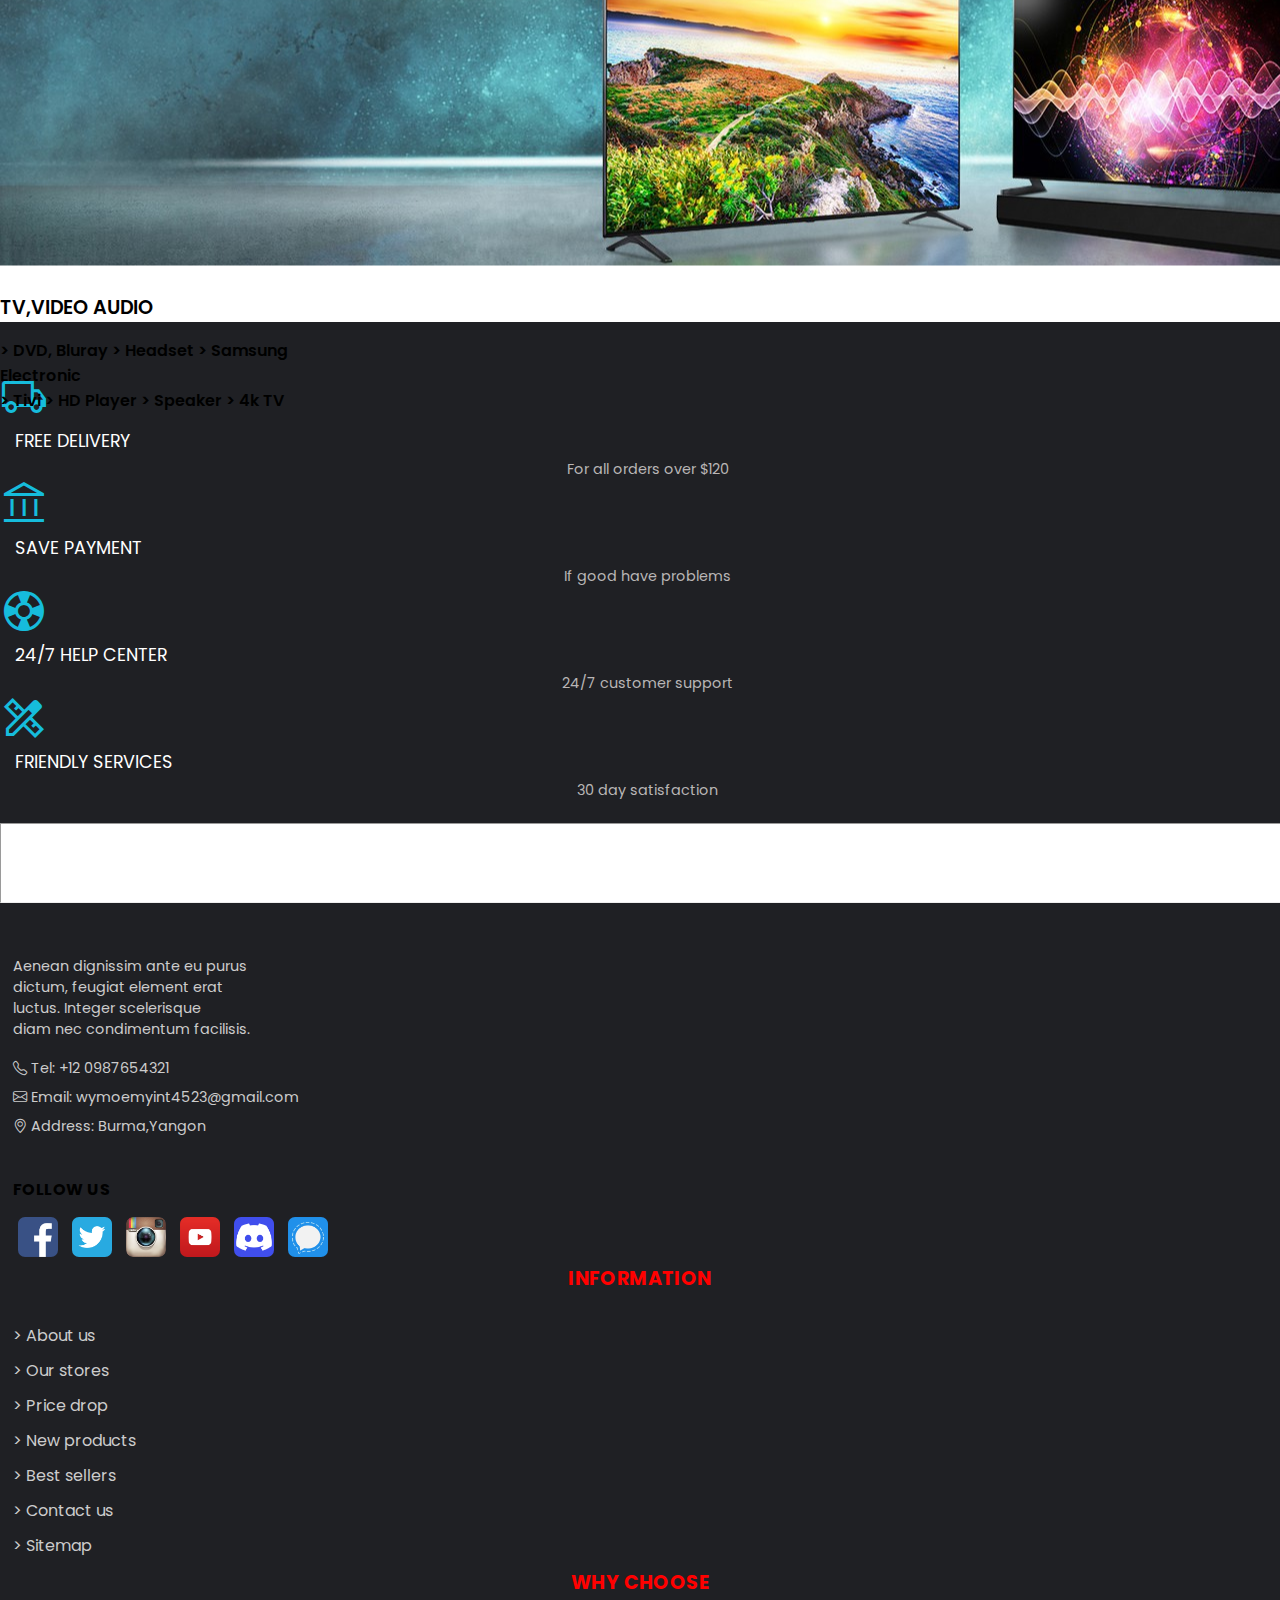
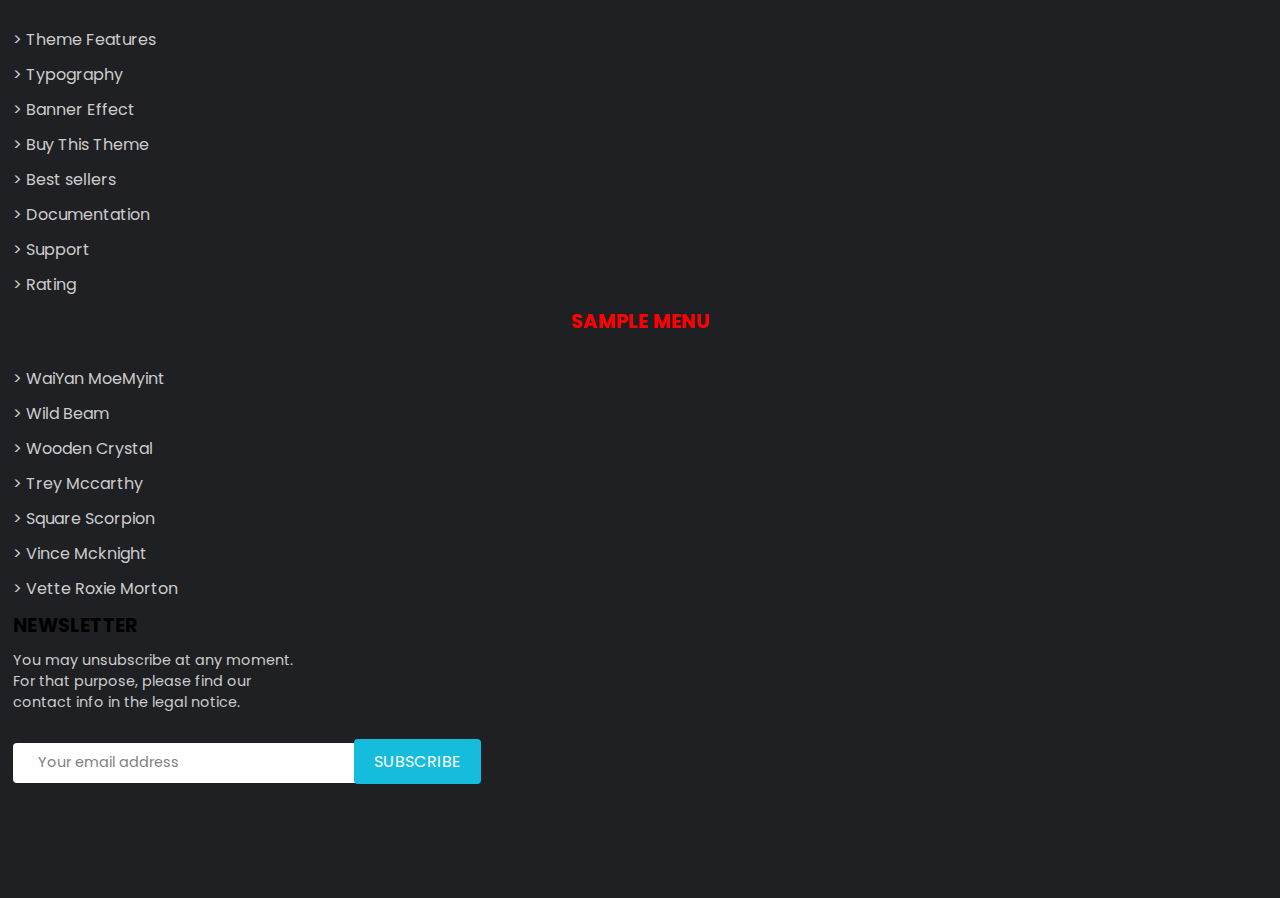
==== commit f884819f: "Updaete cooke toogle section" ====
--- a/index.html
+++ b/index.html
@@ -854,14 +854,14 @@
       <!-- proudct footer container end  -->
  
   <!-- cookies toggle start  -->
-  <div class="cookies-toggle">
+  <div class="cookies-toggle cookie-section">
     <div class="container-fluid d-flex justify-content-between align-items-center">
       <div class="cookies-paragraph d-flex justify-content-center align-items-center">
         <p>This site uses cookies. By continuing to browse the site you are agreeing to our use of cookies</p>
        <a href="#footer">Find out more.</a>
       </div>
       <div class="cookies-links">
-      <a class="cookie-active" href="#cookies">Accept</a>
+      <a class="cookie-active" id="cookie-btn">Accept</a>
       </div>
     </div>
   </div>
--- a/Final/style.css
+++ b/Final/style.css
@@ -1404,8 +1404,8 @@
 
 /* product footer container start  */
 footer .product-footer-container {
-   padding: 2% 1%;
-   /* color: #222B32; */
+   padding: 5% 1%;
+   transform: translateY(-50px);
 }
 .product-footer-container ul li a {
    color: rgb(204, 204, 204);
@@ -1507,4 +1507,42 @@
 }
 .product-footer-section-5 span:hover{
    background-color:#16b0cf;
+}
+/* product footer section start  */
+.cookies-toggle{
+   height: 60px;
+   background-color: #4A4A4A;
+   position: fixed;
+   bottom: 0;
+   width: 100%;
+}
+.cookies-toggle .container-fluid .cookies-paragraph p{
+   color: #fff;
+   font-weight: normal;
+}
+.cookies-paragraph a {
+   margin-top:12px;
+   padding-left: 6px;
+   text-decoration: underline;
+   color: #fff;
+   font-weight: normal;
+}
+.cookies-links a {
+   display: block;
+   text-decoration: none;
+   text-transform: uppercase;
+   color: #fff;
+   background-color: #0eacd8;
+   transition: background-color .2s ease;
+   text-transform: uppercase;
+   transform: translateX(12px);
+   padding:17px 55px;
+   font-weight: bold;
+   letter-spacing: .6px;
+}
+.cookies-links a:hover{
+   background-color: #3ACDF6;
+}
+.cookies-links a:active{
+   background-color: #3ACDF6;
 }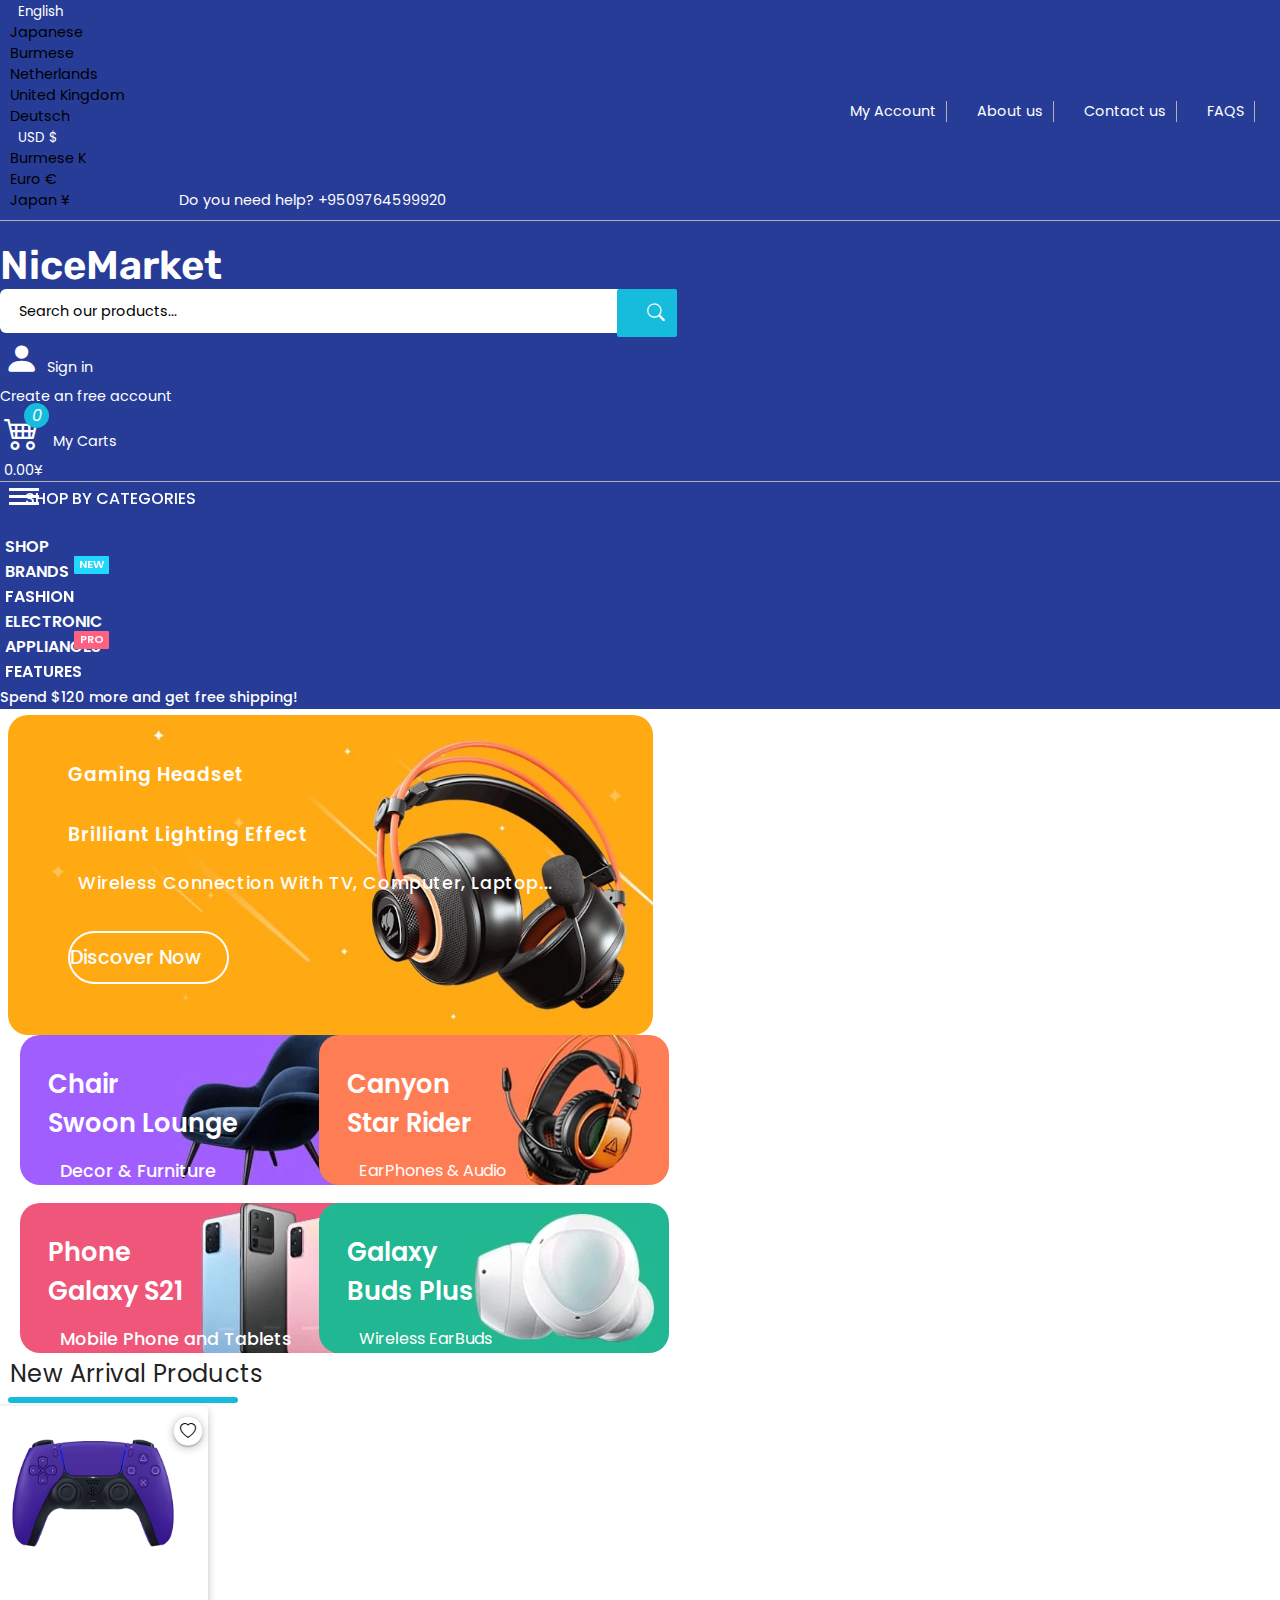
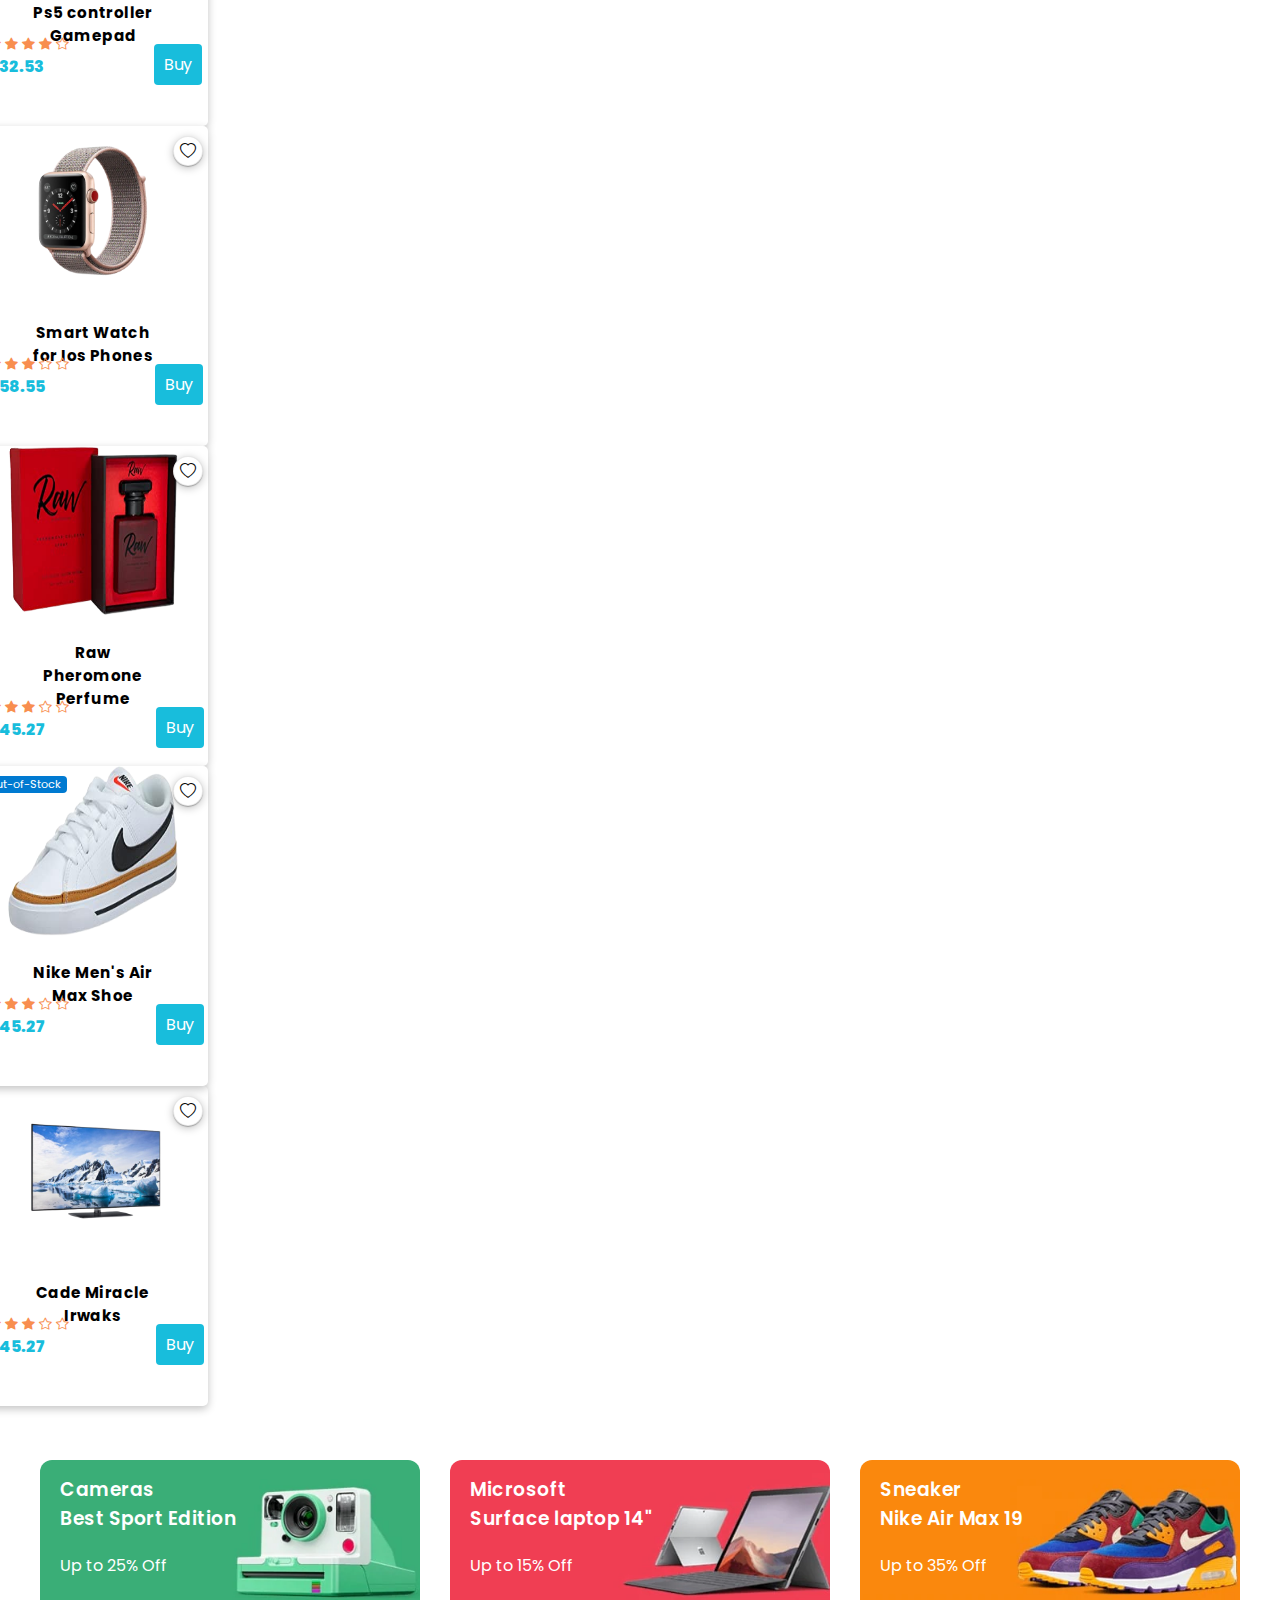
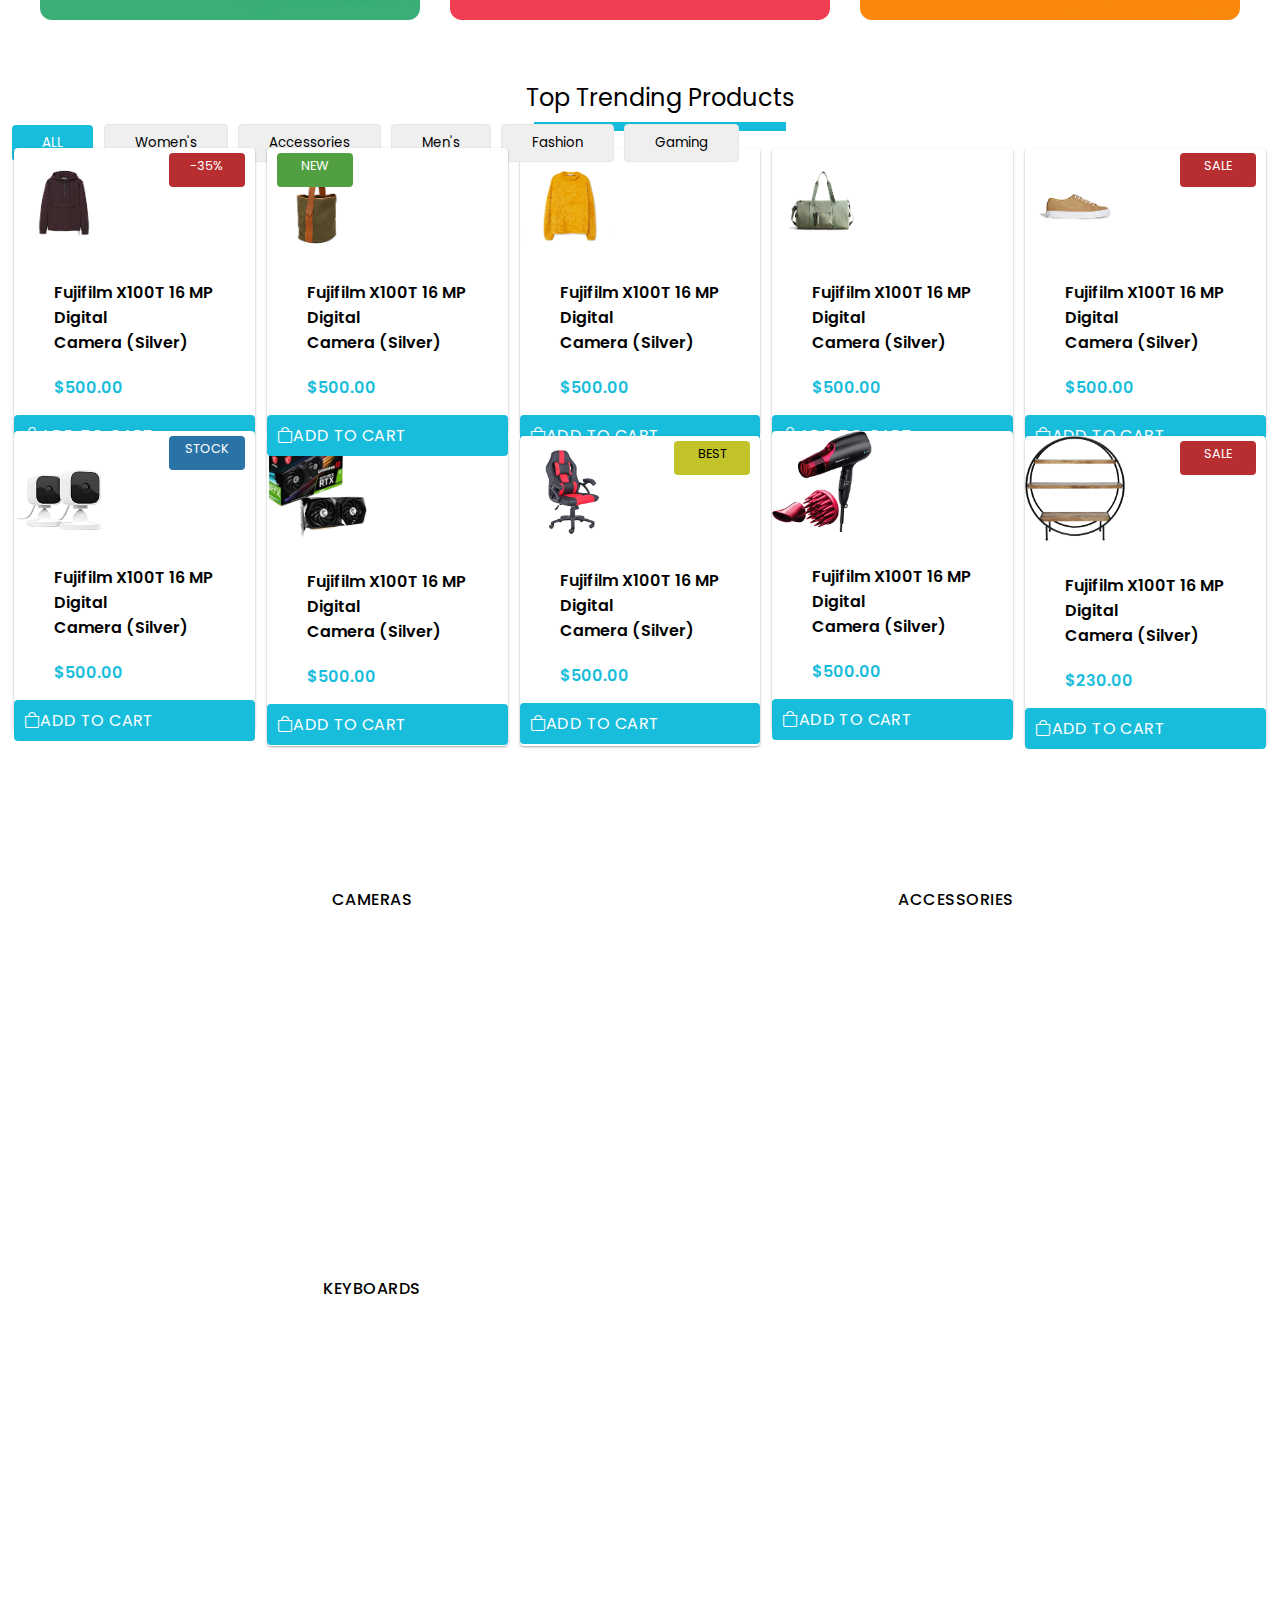
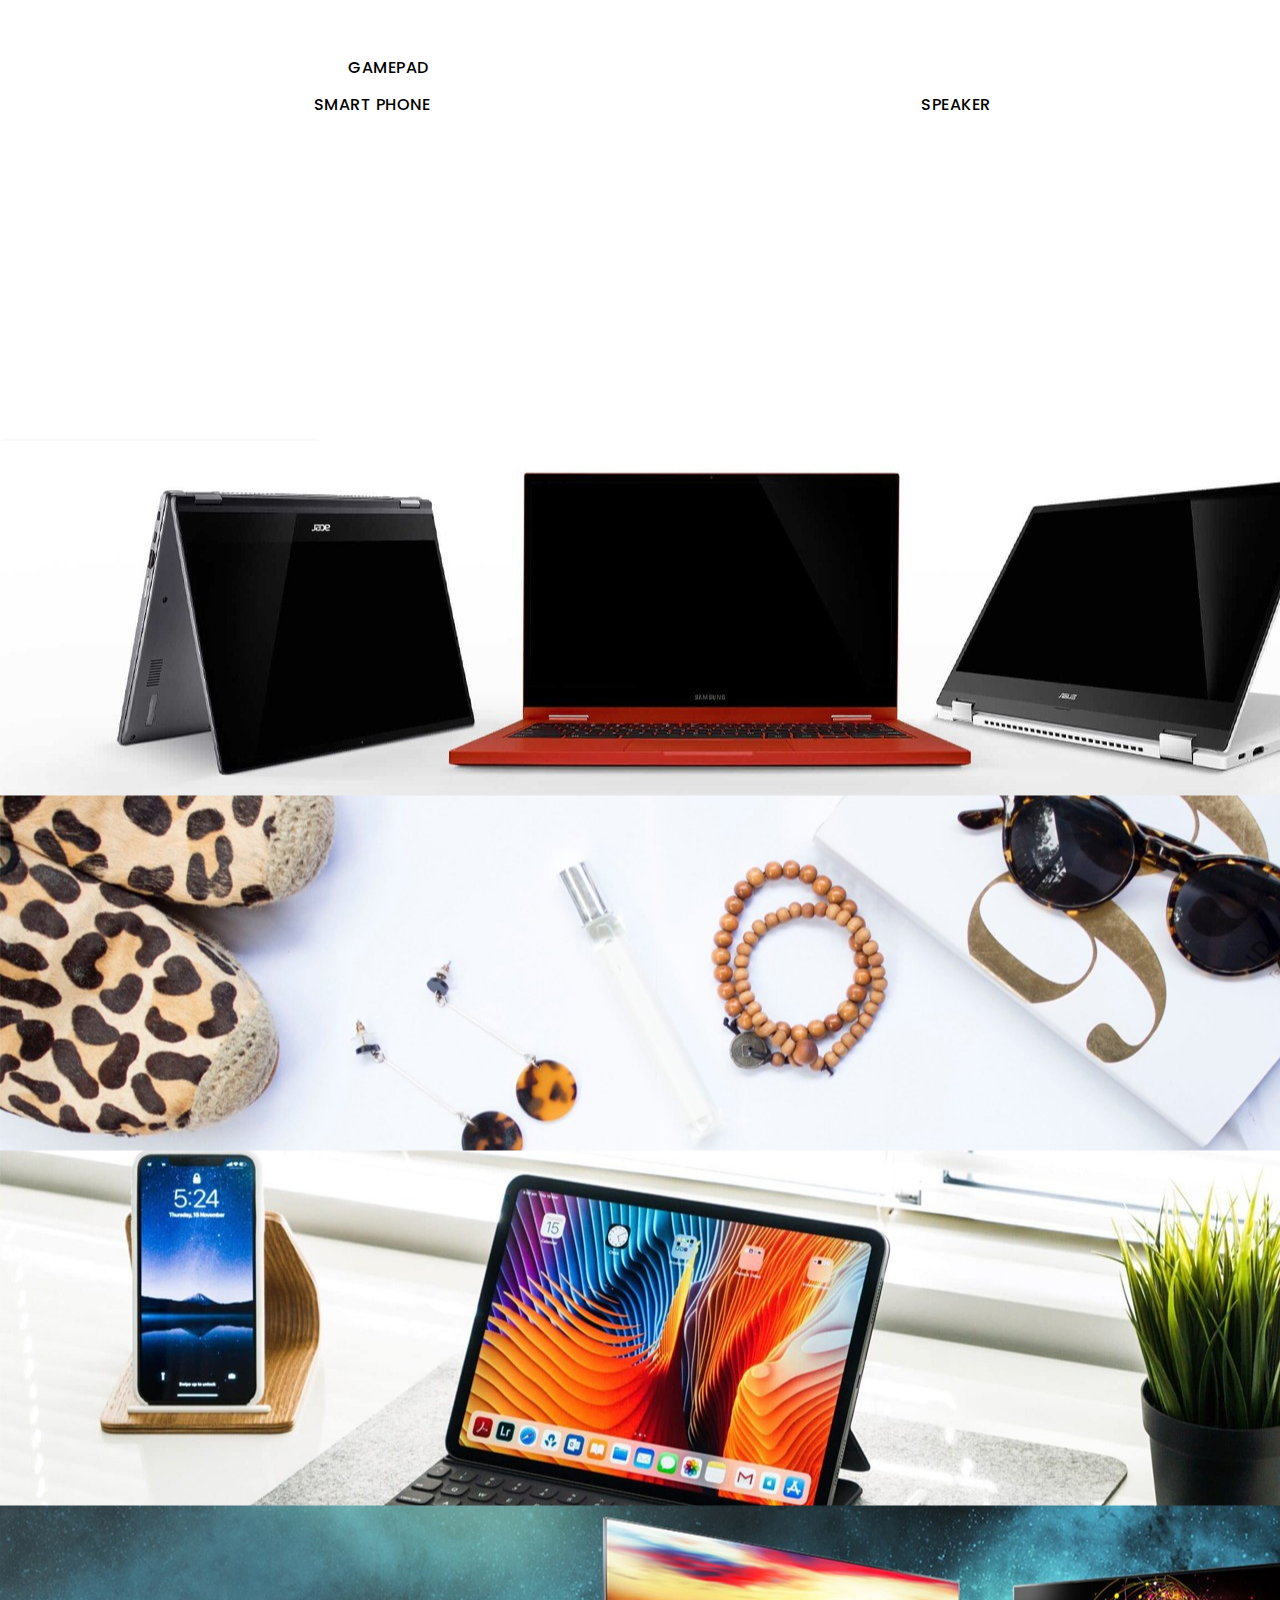
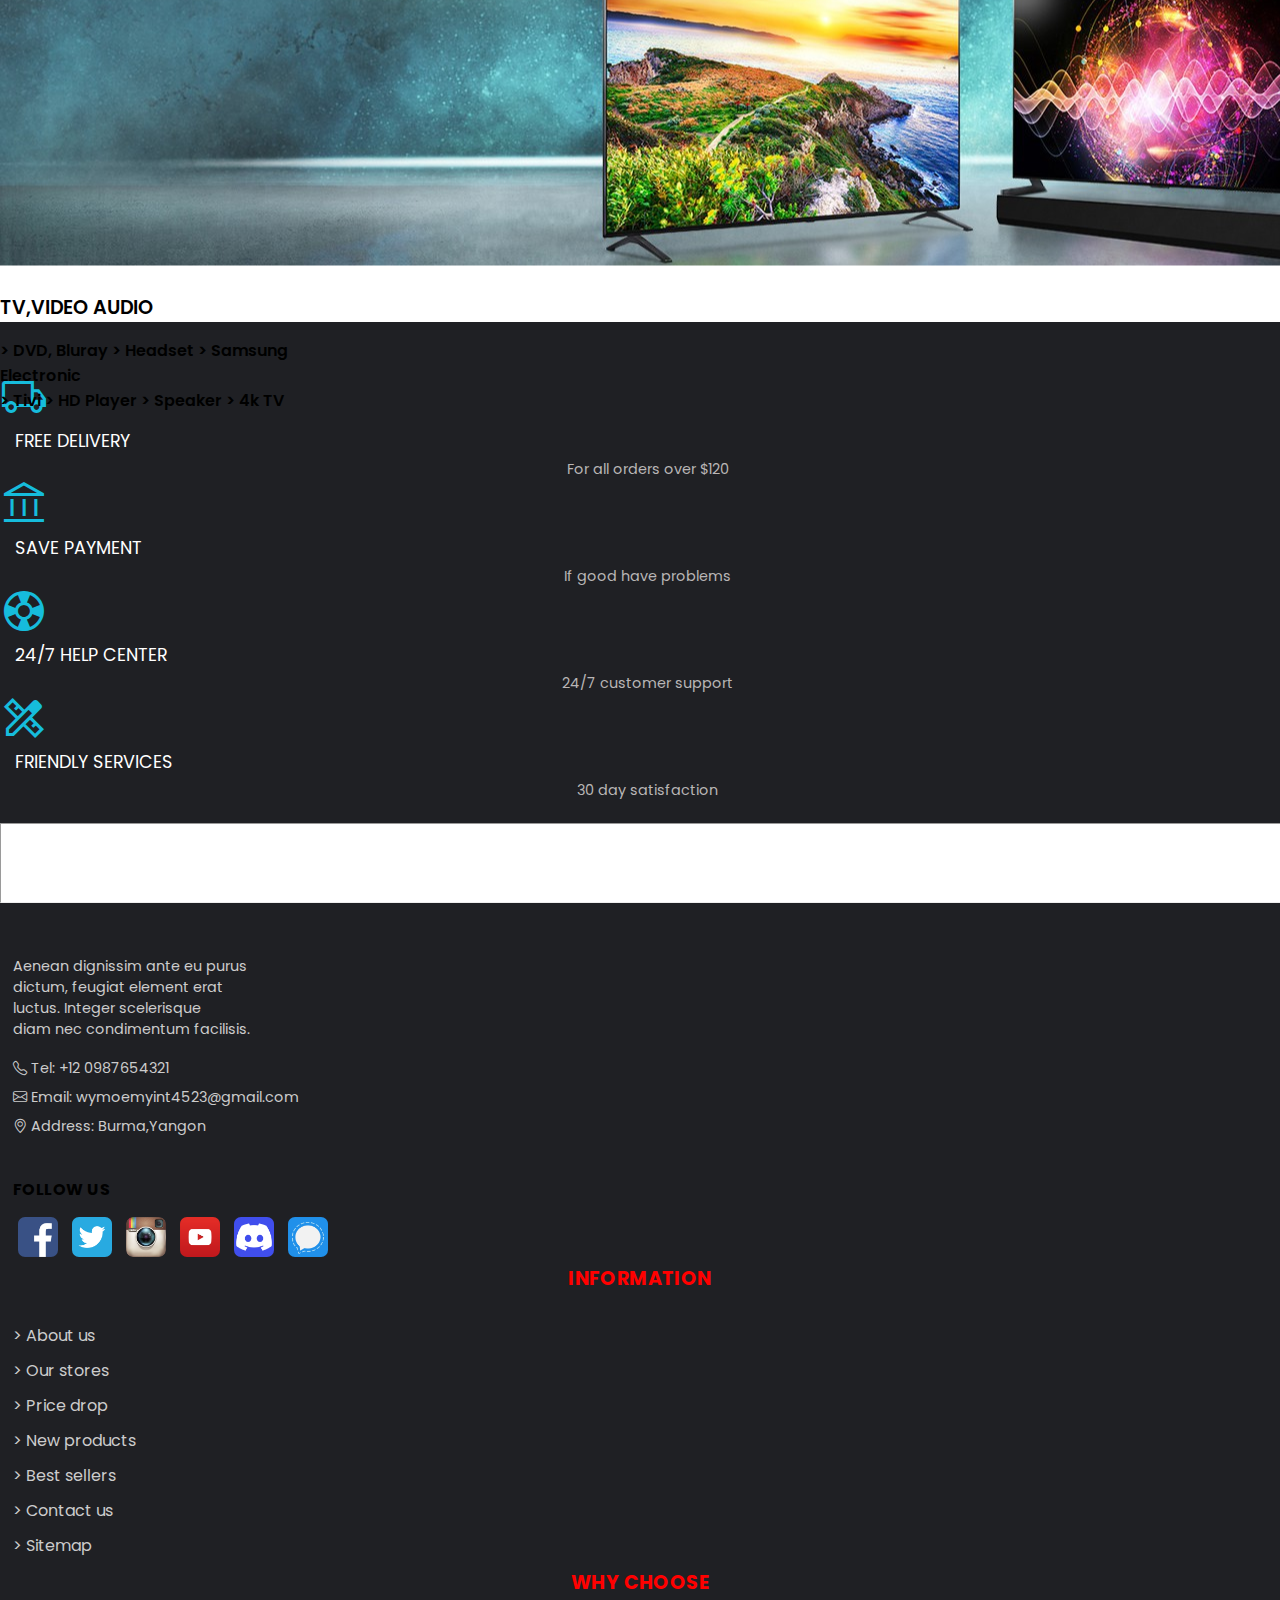
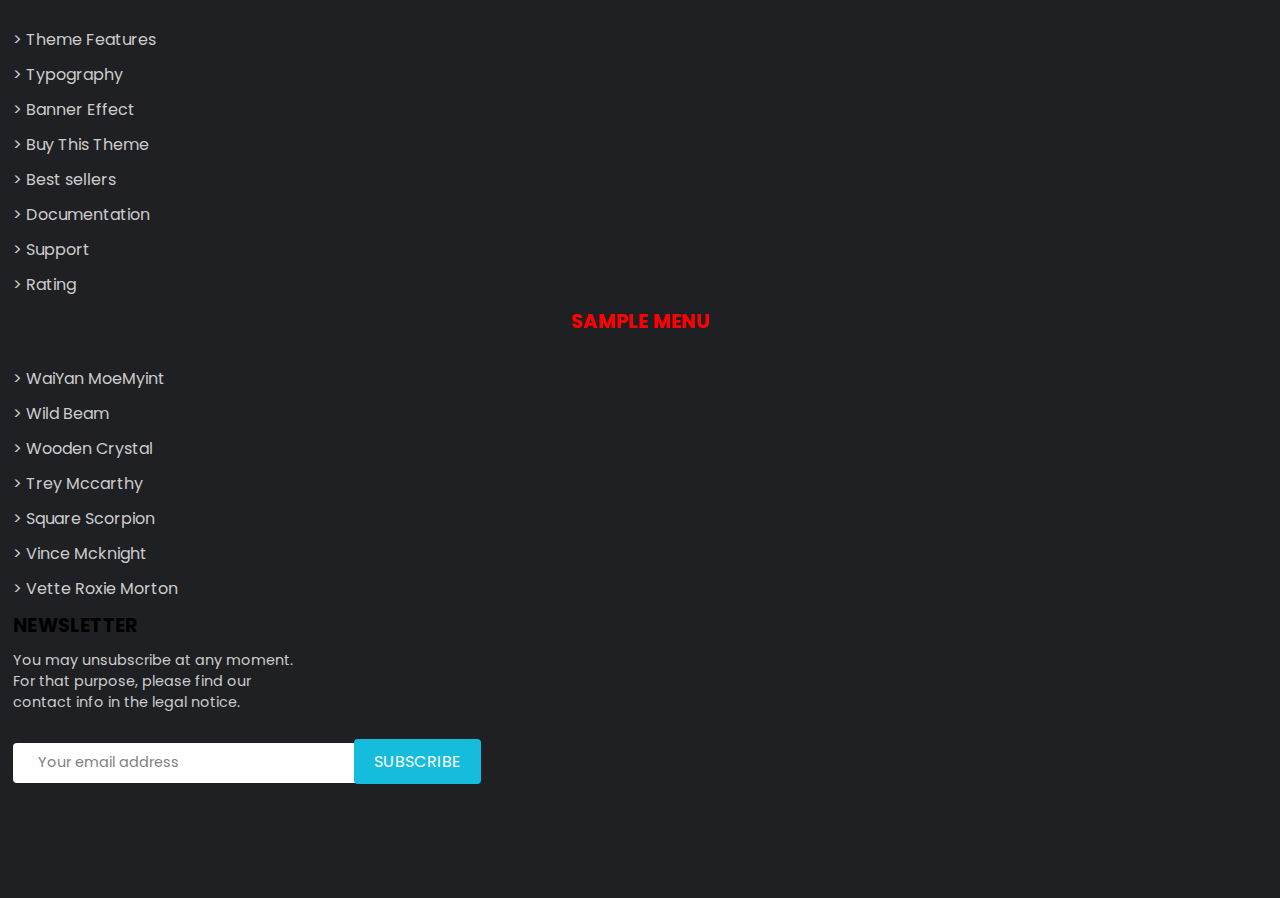
==== commit 85983863: "Fix footer section" ====
--- a/index.html
+++ b/index.html
@@ -78,8 +78,8 @@
           <div class="row row-account">
              <div class="sign-in">
                <i class="bi bi-person-fill"></i>
-               <a href="#sign-in">Sign in</a>
-               <a class="register" href="#register">Create an free account</a>
+               <a href="./account/login.html">Sign in</a>
+               <a class="register" href="./account/login.html">Create an free account</a>
              </div>
           </div>
           <div class="row row-cart">
--- a/Final/style.css
+++ b/Final/style.css
@@ -1527,6 +1527,9 @@
    color: #fff;
    font-weight: normal;
 }
+.cookies-paragraph a:hover{
+   color: #0eacd8;
+}
 .cookies-links a {
    display: block;
    text-decoration: none;
@@ -1545,4 +1548,4 @@
 }
 .cookies-links a:active{
    background-color: #3ACDF6;
-}+}
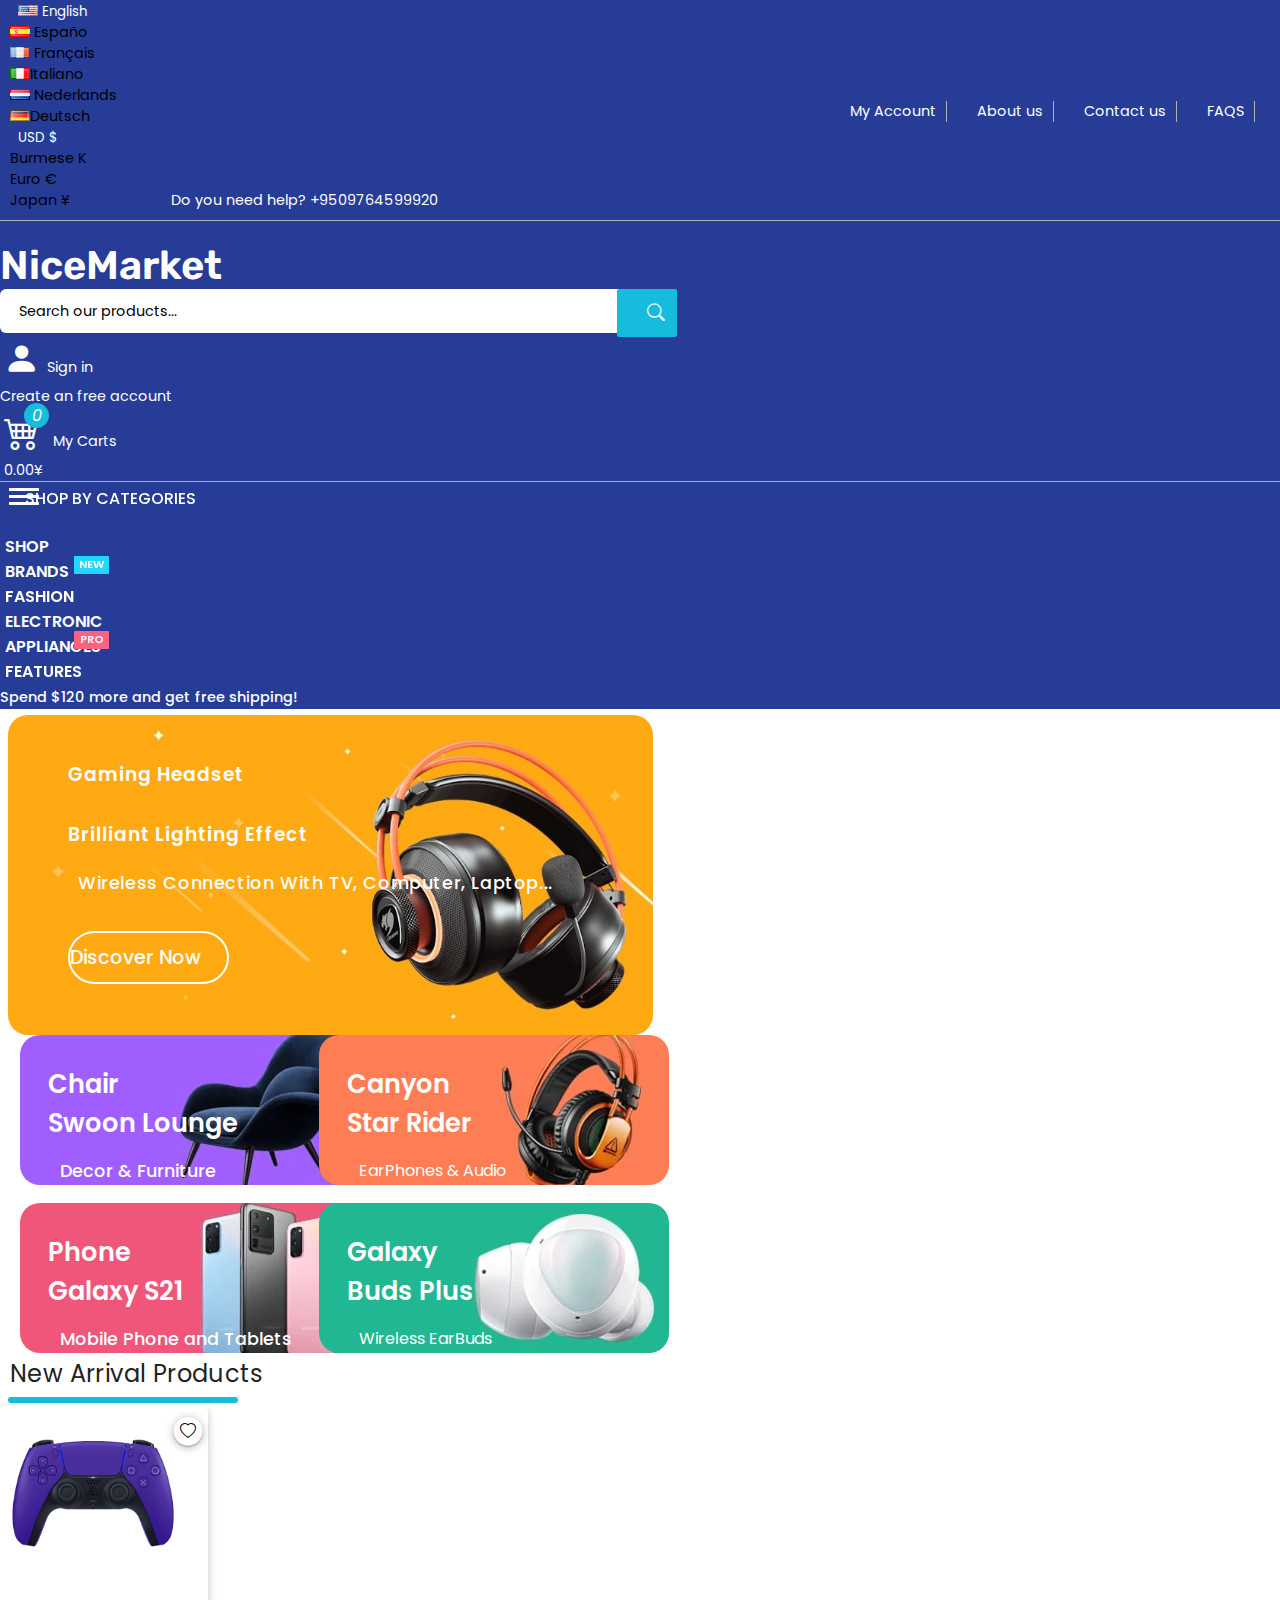
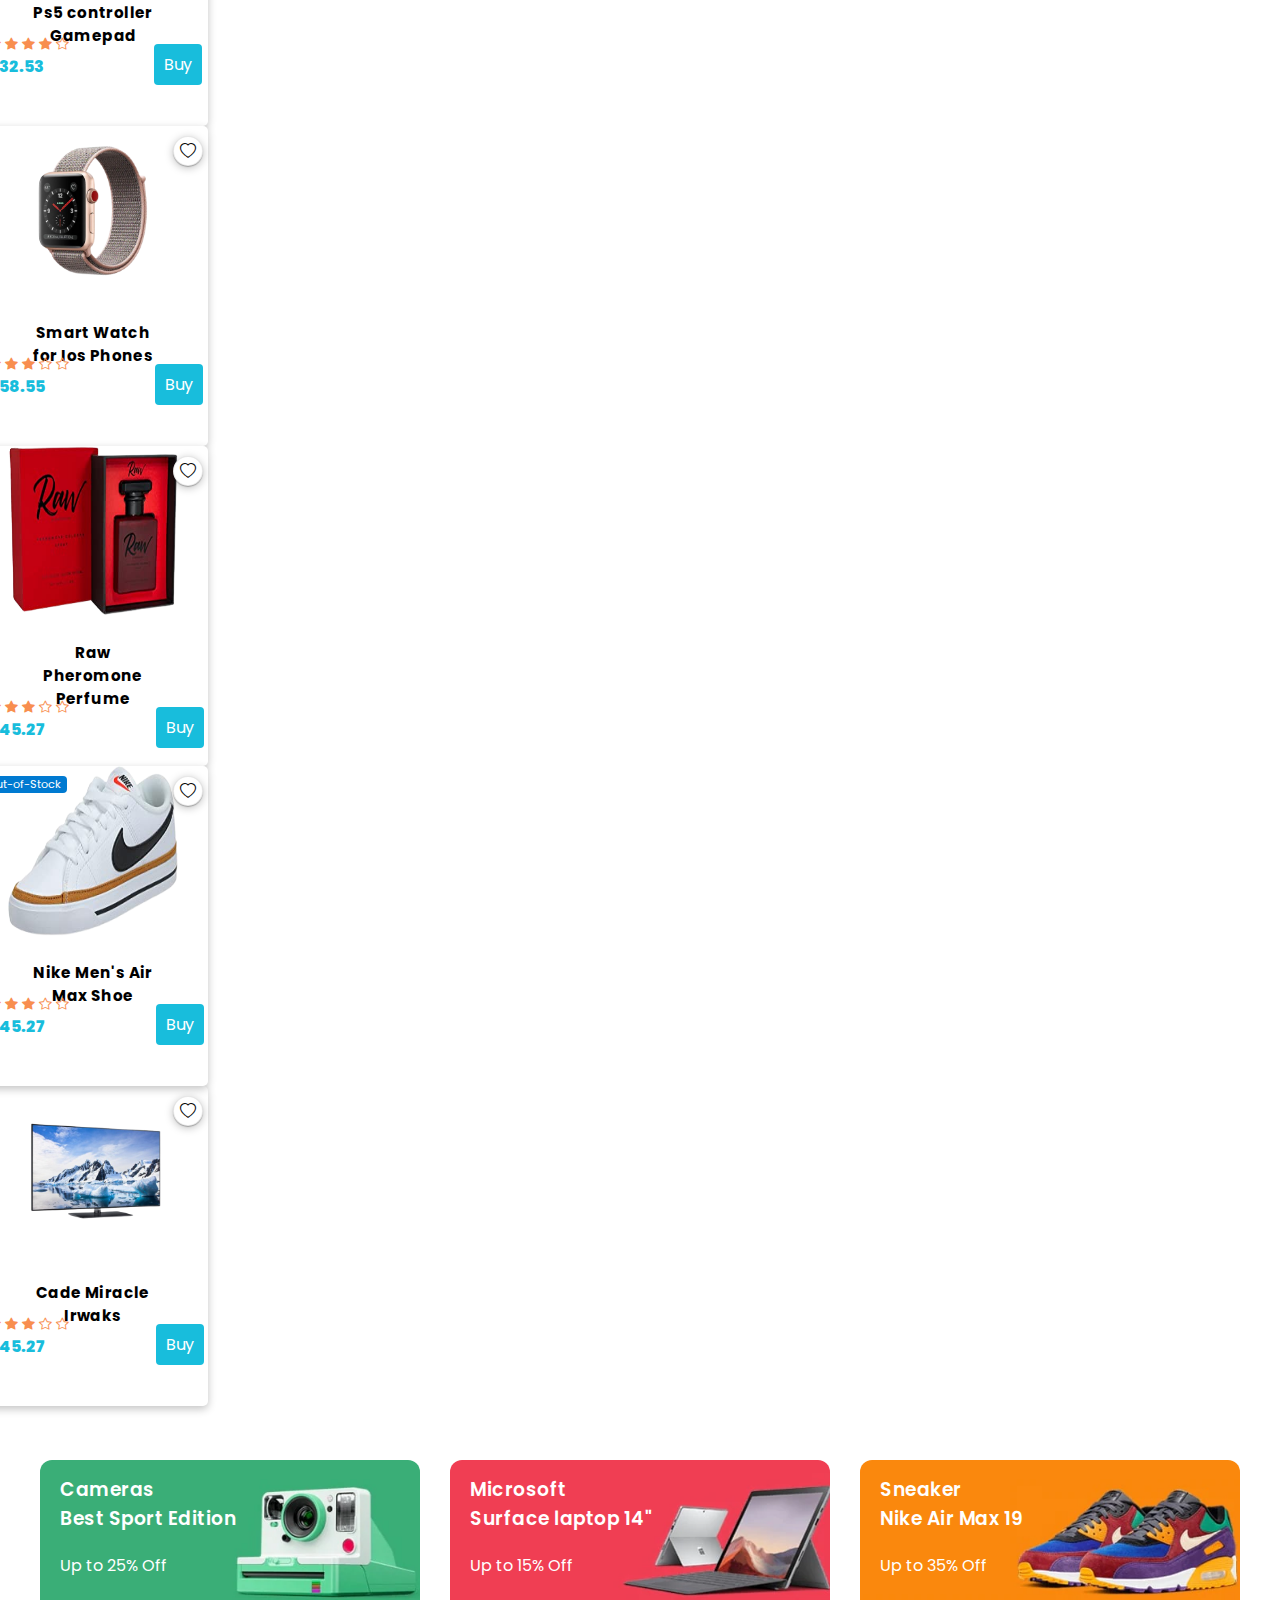
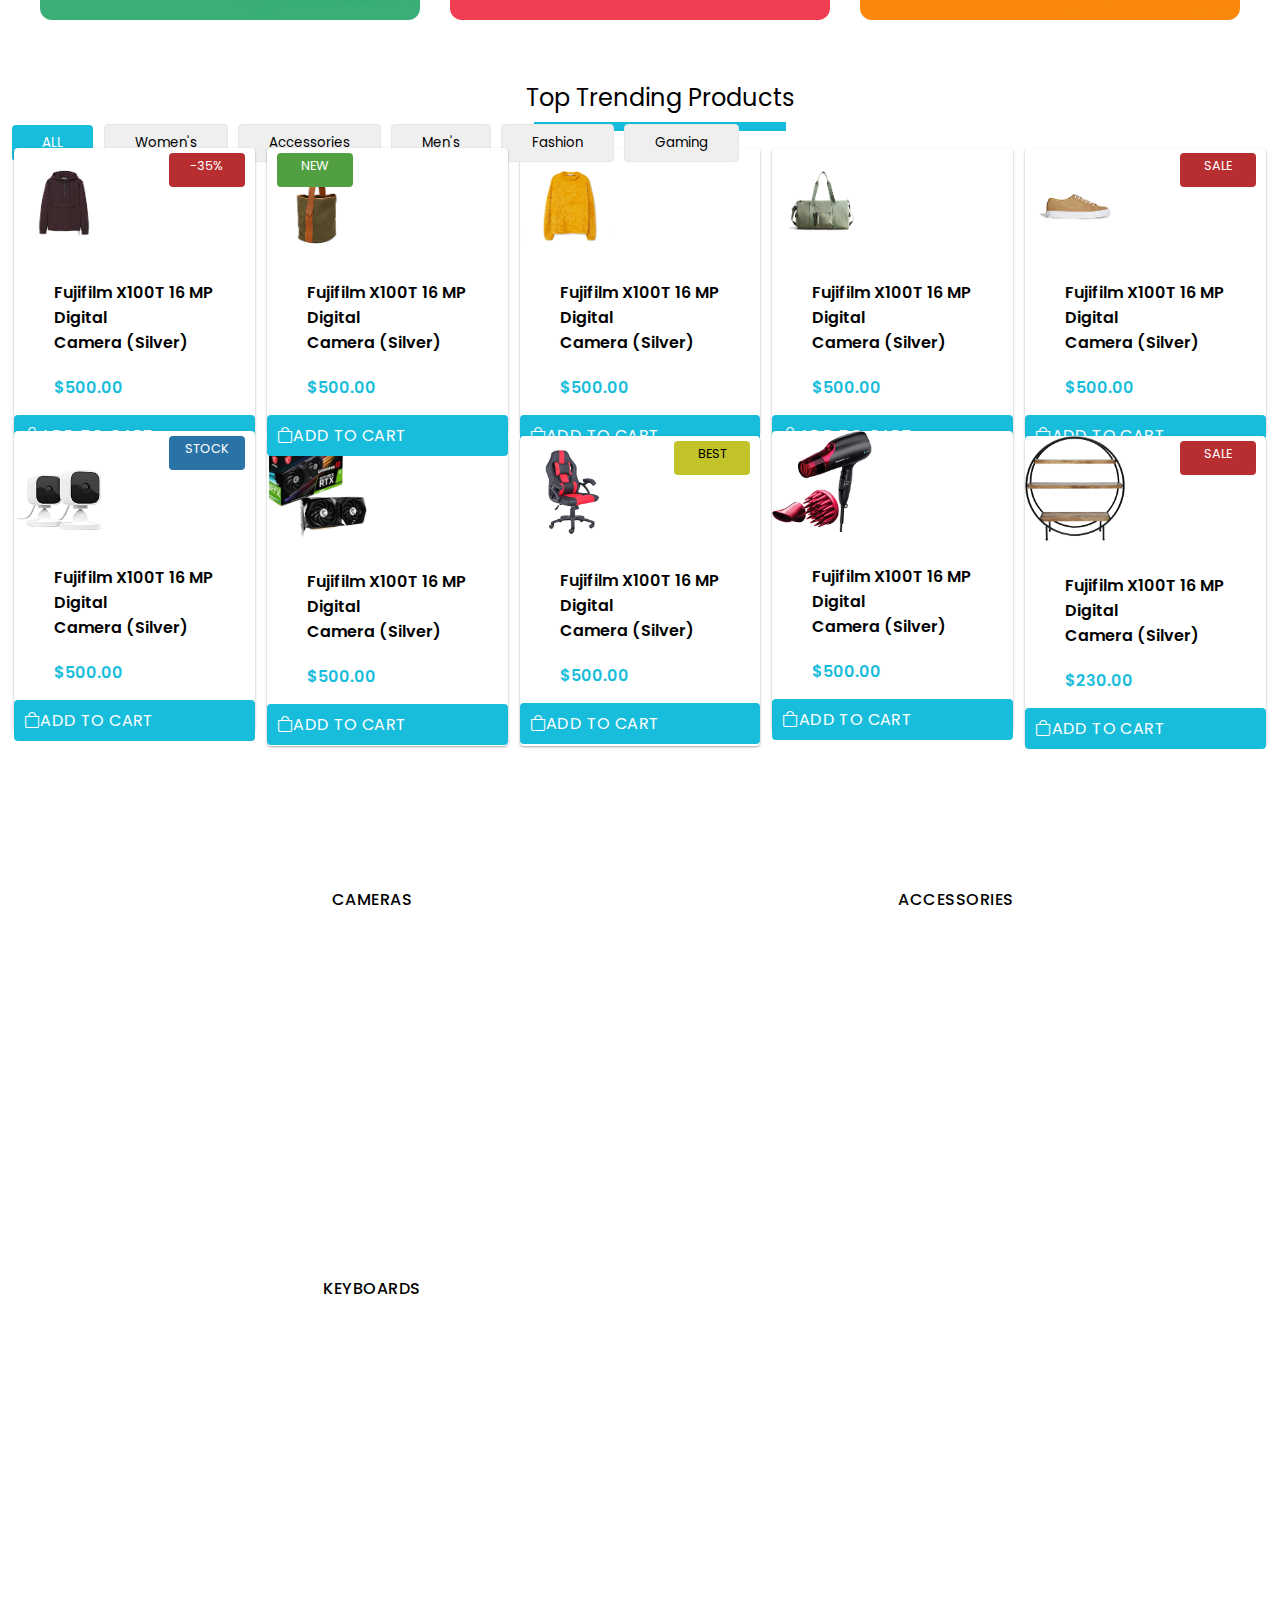
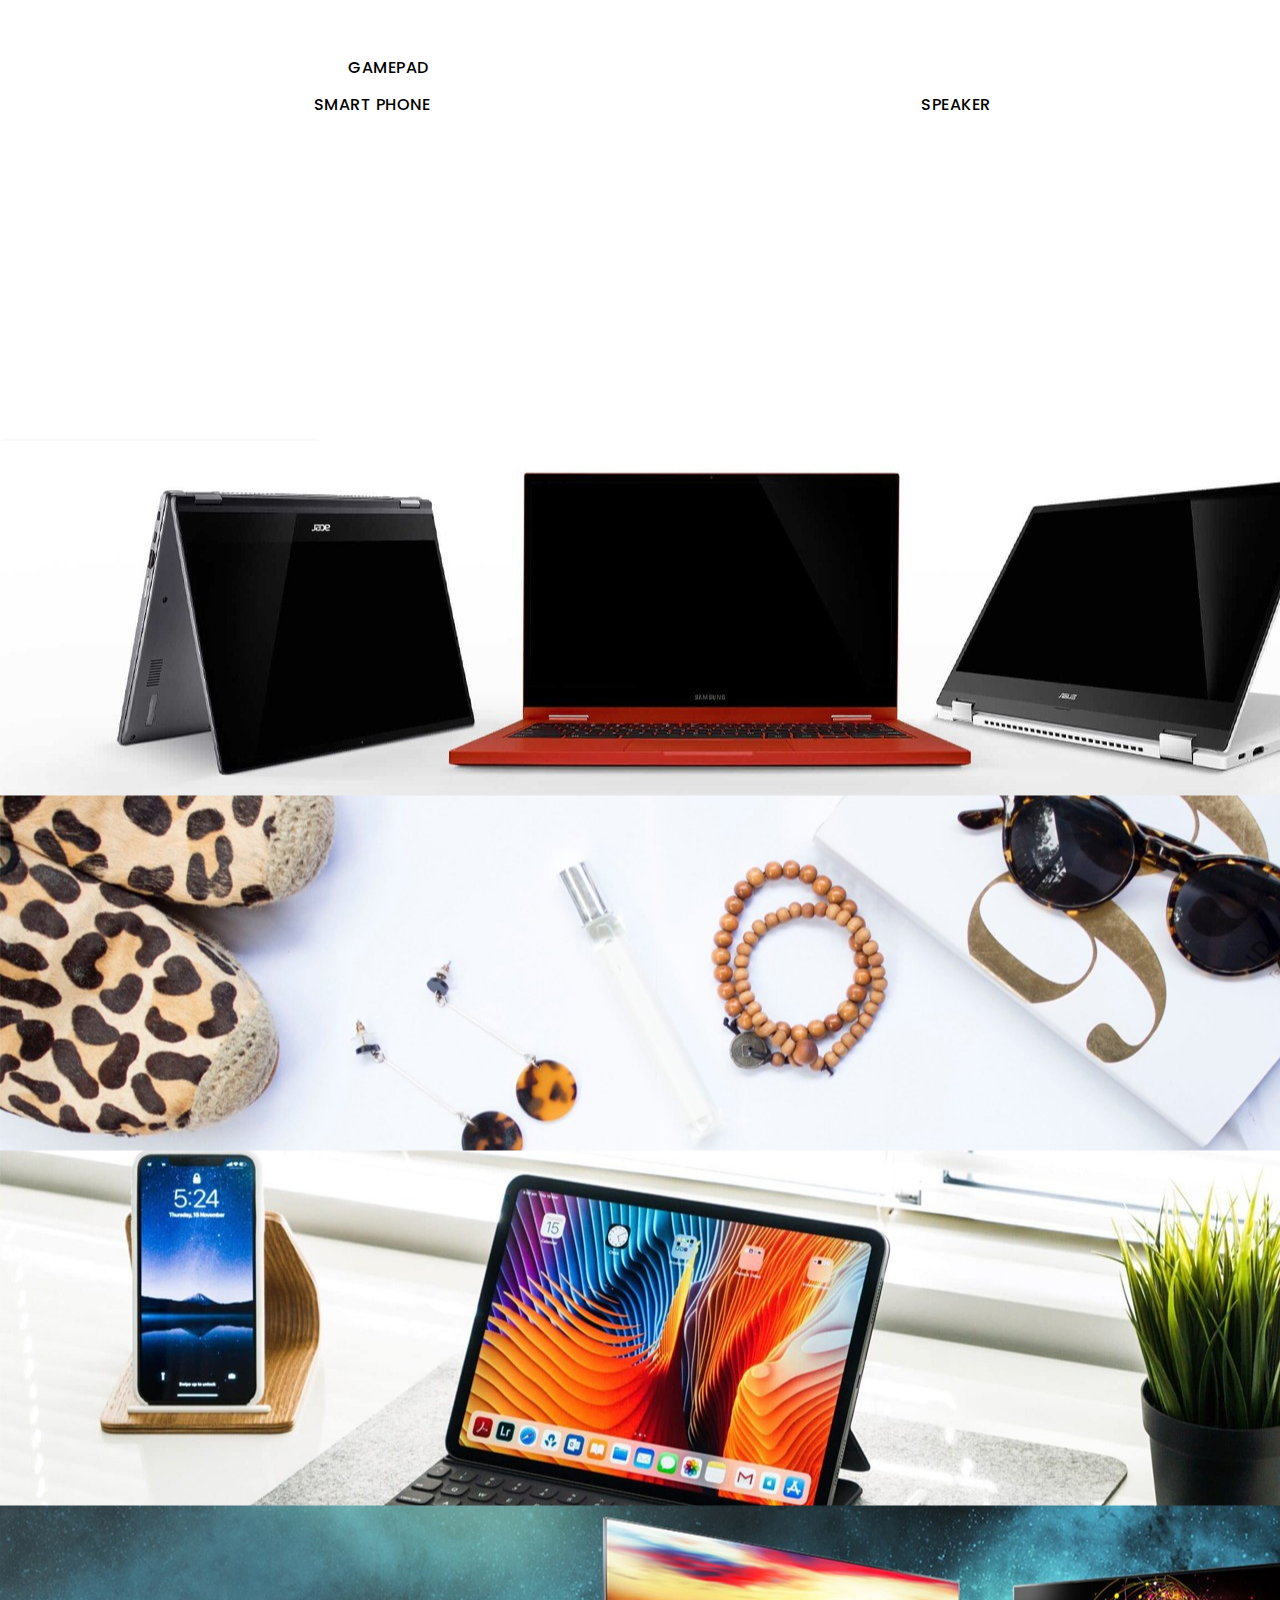
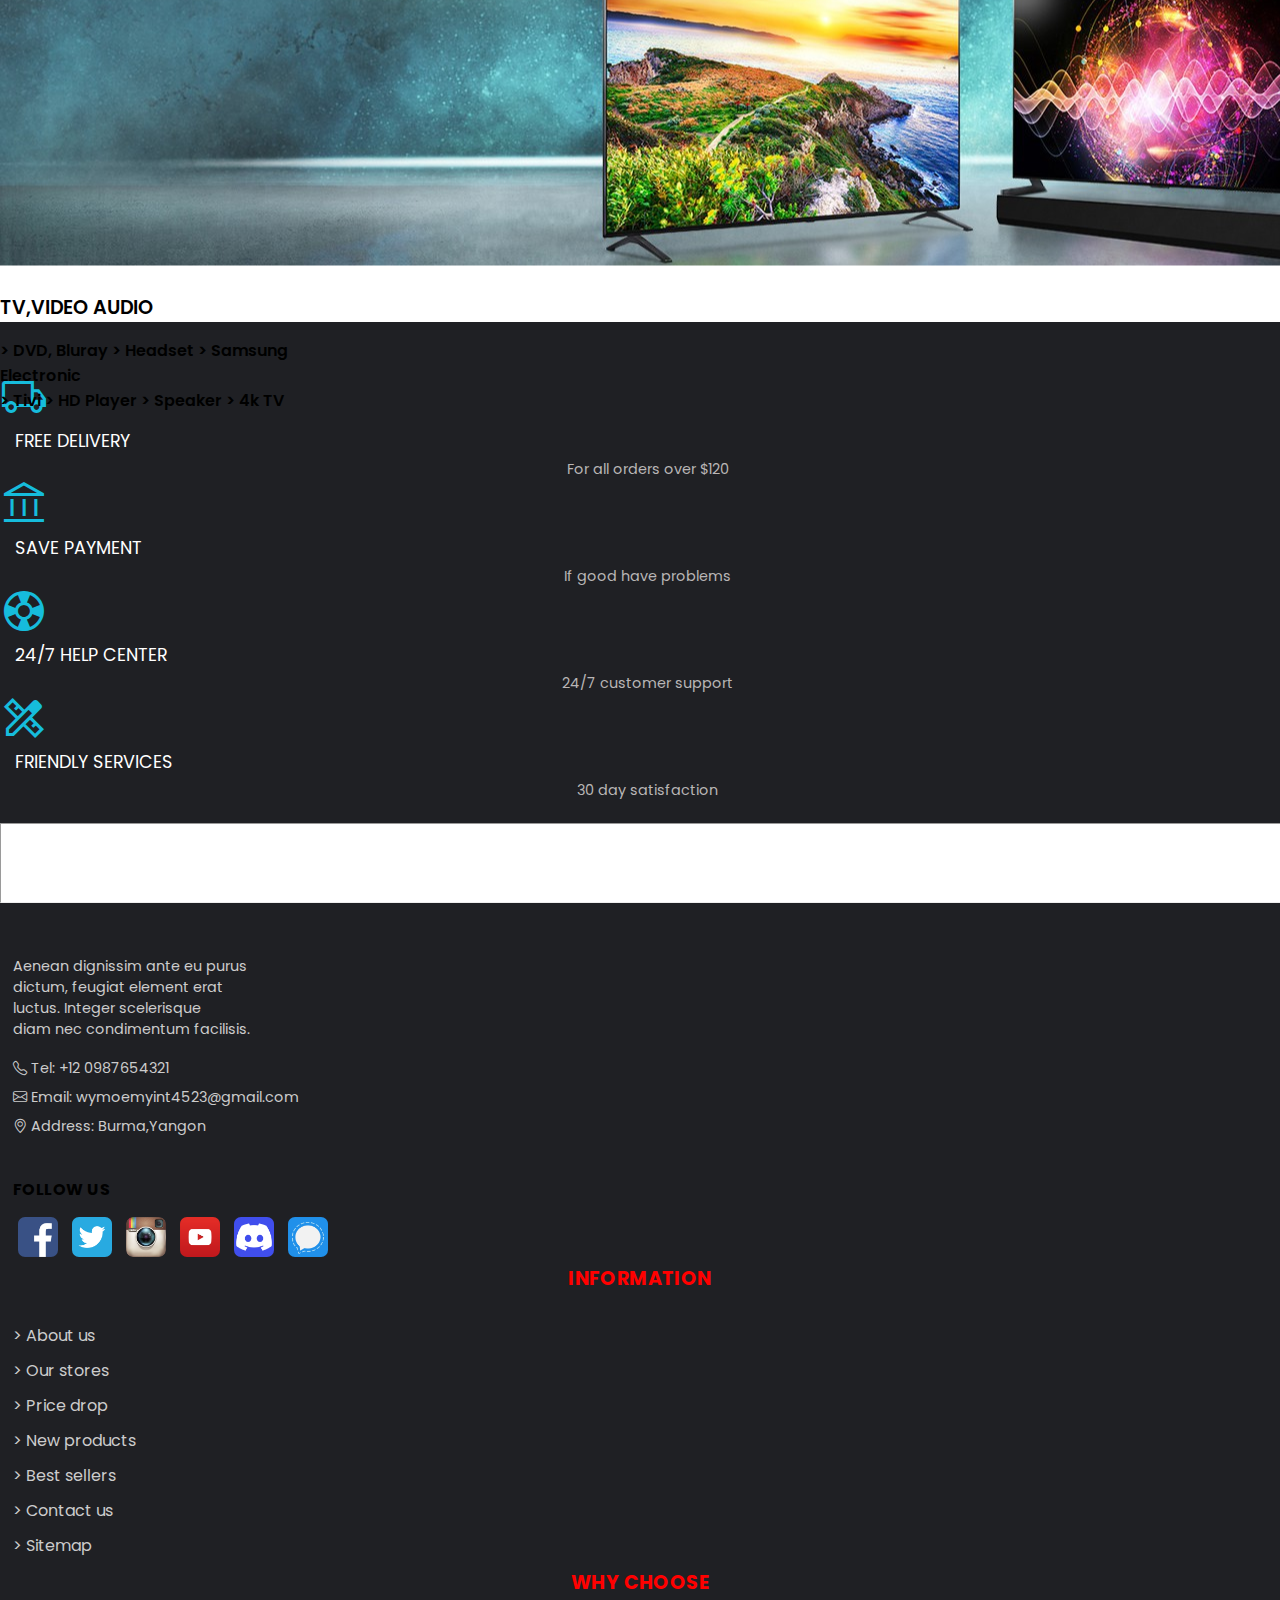
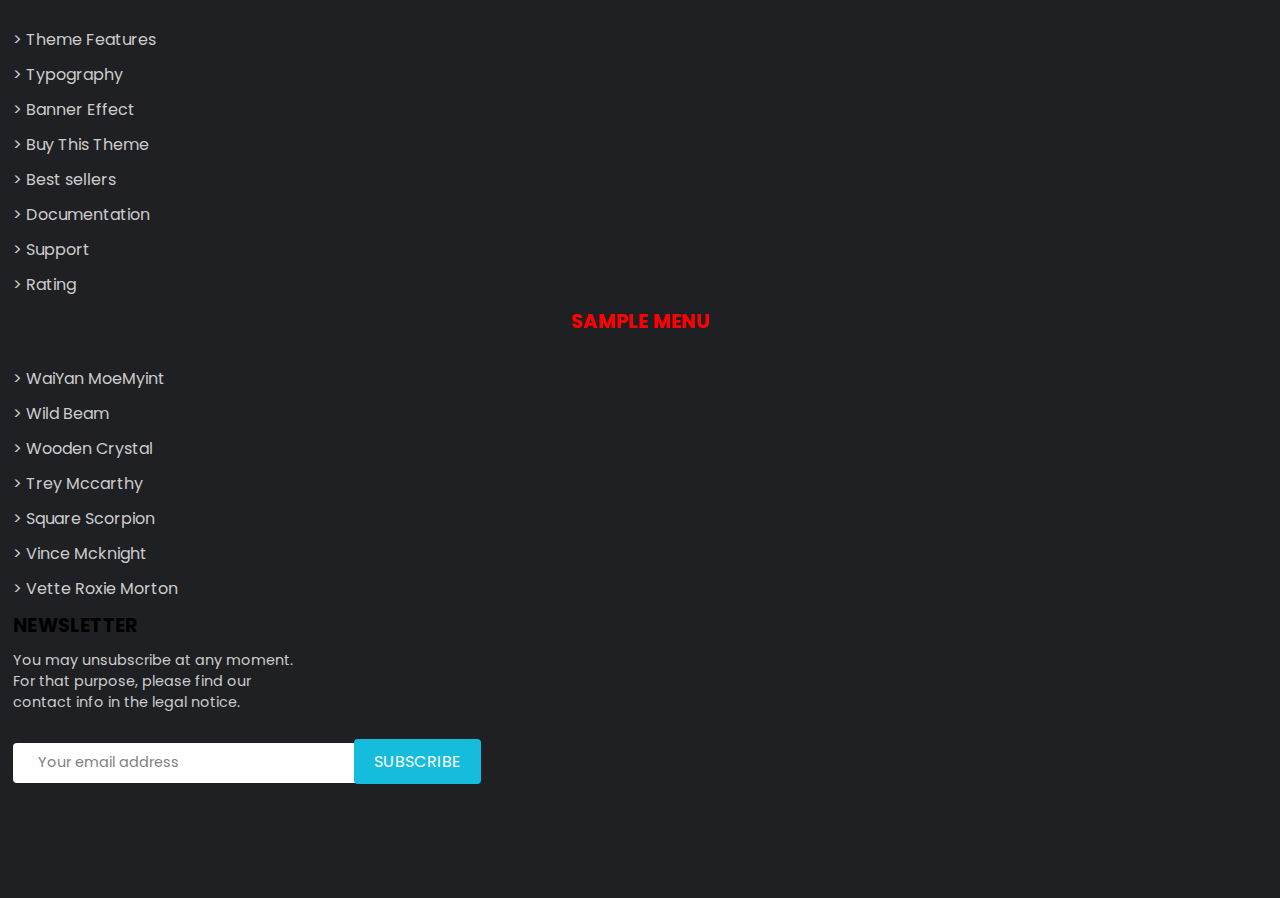
==== commit 05494e10: "Add new flags meta images" ====
--- a/index.html
+++ b/index.html
@@ -16,19 +16,52 @@
    <title>NiceMarket E-commerce Store</title>
 </head>
 <body>
+
+      <!-- subscribe popup background card start  -->
+        <div class="popup-background popup-active">
+          <div class="container d-flex justify-content-center align-items-center">
+               <div class="first-popup">
+                   <h4>
+                    SIGN UP FOR <br>
+                    OUR NEWSLETTER <br>
+                    & PROMOTIONS !<br>
+                   </h4>
+                   <h3>
+                    GET
+                   </h3>
+                   <h2>
+                    35%OFF
+                   </h2>
+                   <p class="small">
+                    ON YOUR NEXT PURCHASE
+                   </p>
+                   <input type="text" placeholder="Your Email Address" class="mb-2">
+                   <button class="btn btn-primary  mb-4">Subscribe</button>
+               </div>
+               <div class="second-popup">
+                  <a href="#"><img  style="display: block"  src="./Assets/model-popup.webp" alt="model up"></a>
+               </div>
+               <div class="close-btn">
+                  <i style="cursor: pointer; user-select: none;" class="bi popup-btn-active bi-x-lg"></i>
+               </div>
+          </div>
+        </div>
+
+      <!-- subscribe popup background card end  -->
+
      <!-- navigation bars start  -->
       <nav class="navbar-navbar-expand-md nav-section-1">
           <div class="drop-container">
             <div class="dropdown">
                <button class="btn dropdown-toggle g-5" type="button" id="dropdownMenuButton1" data-bs-toggle="dropdown" aria-expanded="false">
-                English
+                <img width="20px" height="11px" class="mx-2 mb-1" src="./Assets/flag-1.jpg" alt="american">  English
                </button>
                <ul class="dropdown-menu" aria-labelledby="dropdownMenuButton1">
-                 <li><a class="dropdown-item" href="#">Japanese</a></li>
-                 <li><a class="dropdown-item" href="#">Burmese</a></li>
-                 <li><a class="dropdown-item" href="#">Netherlands</a></li>
-                 <li><a class="dropdown-item" href="#">United Kingdom</a></li>
-                 <li><a class="dropdown-item" href="#">Deutsch</a></li>
+                 <li><a class="dropdown-item" href="#Españo"><img src="./Assets/flag-2.jpg" width="20px" height="11px" class="mx-2 mb-1" alt="Españo"> Españo</a></li>
+                 <li><a class="dropdown-item" href="#Français"><img src="./Assets/flag-3.jpg" width="20px" height="11px" class="mx-2 mb-1" alt="Français"> Français</a></li>
+                 <li><a class="dropdown-item" href="#Italiano"><img src="./Assets/flag-4.jpg" width="20px" height="11px" class="mx-2 mb-1" alt="Italiano">Italiano</a></li>
+                 <li><a class="dropdown-item" href="#Nederlands"><img src="./Assets/flag-5.jpg" width="20px" height="11px" class="mx-2 mb-1" alt="Nederlands"> Nederlands</a></li>
+                 <li><a class="dropdown-item" href="#Deutsch"><img src="./Assets/flag-6.jpg" width="20px" height="11px" class="mx-2 mb-1" alt="Deutsch">Deutsch</a></li>
                </ul>
 
                <button class="btn  dropdown-toggle" type="button" id="dropdownMenuButton1" data-bs-toggle="dropdown" aria-expanded="false">
@@ -67,7 +100,7 @@
       <nav class="navbar navbar-expand-lg nav-sec-2">
       <div class="container-fluid justify-content-between">
           <div class="row">
-             <a href="#home" class="navbar-brand">
+             <a href="./index.html" class="navbar-brand">
                NiceMarket
              </a>
           </div>
@@ -79,7 +112,7 @@
              <div class="sign-in">
                <i class="bi bi-person-fill"></i>
                <a href="./account/login.html">Sign in</a>
-               <a class="register" href="./account/login.html">Create an free account</a>
+               <a class="register" href="./account/signup.html">Create an free account</a>
              </div>
           </div>
           <div class="row row-cart">
--- a/Final/style.css
+++ b/Final/style.css
@@ -39,6 +39,78 @@
    width: 100%;
    height: 205vh;
 }
+.popup-background{
+   border: 2px solid #000;
+   width: 52.8%;
+   transform: translateX(45%);
+   margin-top: 10%;
+   position: fixed;
+   z-index: 9999;
+   backdrop-filter: blur(15px);
+   transition: 0.4s ease-in;
+   display: flex;
+   justify-content: center;
+   align-items: center;
+   visibility:visible;
+   transition-property: visibility;
+}
+.popup-background.popup-active{
+   visibility: hidden;
+   transition: visibility .4s ease-in;
+}
+.popup-background .container{
+   transform: translateX(13px);
+}
+.popup-background .container .first-popup{
+   padding: 0 12.3%;
+   background-color: #B3DBD3;
+}
+.first-popup h4 {
+   line-height: 50px;
+   padding:0 2%;
+   text-align: center;
+}
+.first-popup h3{
+   text-align: center;
+   margin-top: 10px;
+}
+.first-popup h2{
+   color: #f19b87;
+   text-align: center;
+   margin-top: 15px;
+   font-weight: 700;
+}
+.first-popup p{
+   text-align: center;
+   margin-right: 30px;
+}
+.first-popup input{
+   border: none;
+   outline: none;
+   padding:6px 35px;
+   border-radius: 4px;
+   background-color: #000;
+   color: #fff;
+}
+.first-popup button{
+   display: block;
+   text-align: center;
+   transform: translateX(80px);
+}
+.second-popup a img{
+  max-width: 500px;
+  height:420px;
+}
+.close-btn  i{
+   display: block;
+   font-size:1rem;
+   background-color: red;
+   color: #fff;
+   transform: translate(-60%,-860%);
+   border-radius: 6px;
+   padding: 0 5px;
+}
+
 /* navigation bar start  */
 .nav-section-1{
    background-color:var(--primary-color);
@@ -1513,6 +1585,7 @@
    height: 60px;
    background-color: #4A4A4A;
    position: fixed;
+   z-index: 9999;
    bottom: 0;
    width: 100%;
 }
@@ -1542,6 +1615,7 @@
    padding:17px 55px;
    font-weight: bold;
    letter-spacing: .6px;
+   cursor: pointer;
 }
 .cookies-links a:hover{
    background-color: #3ACDF6;
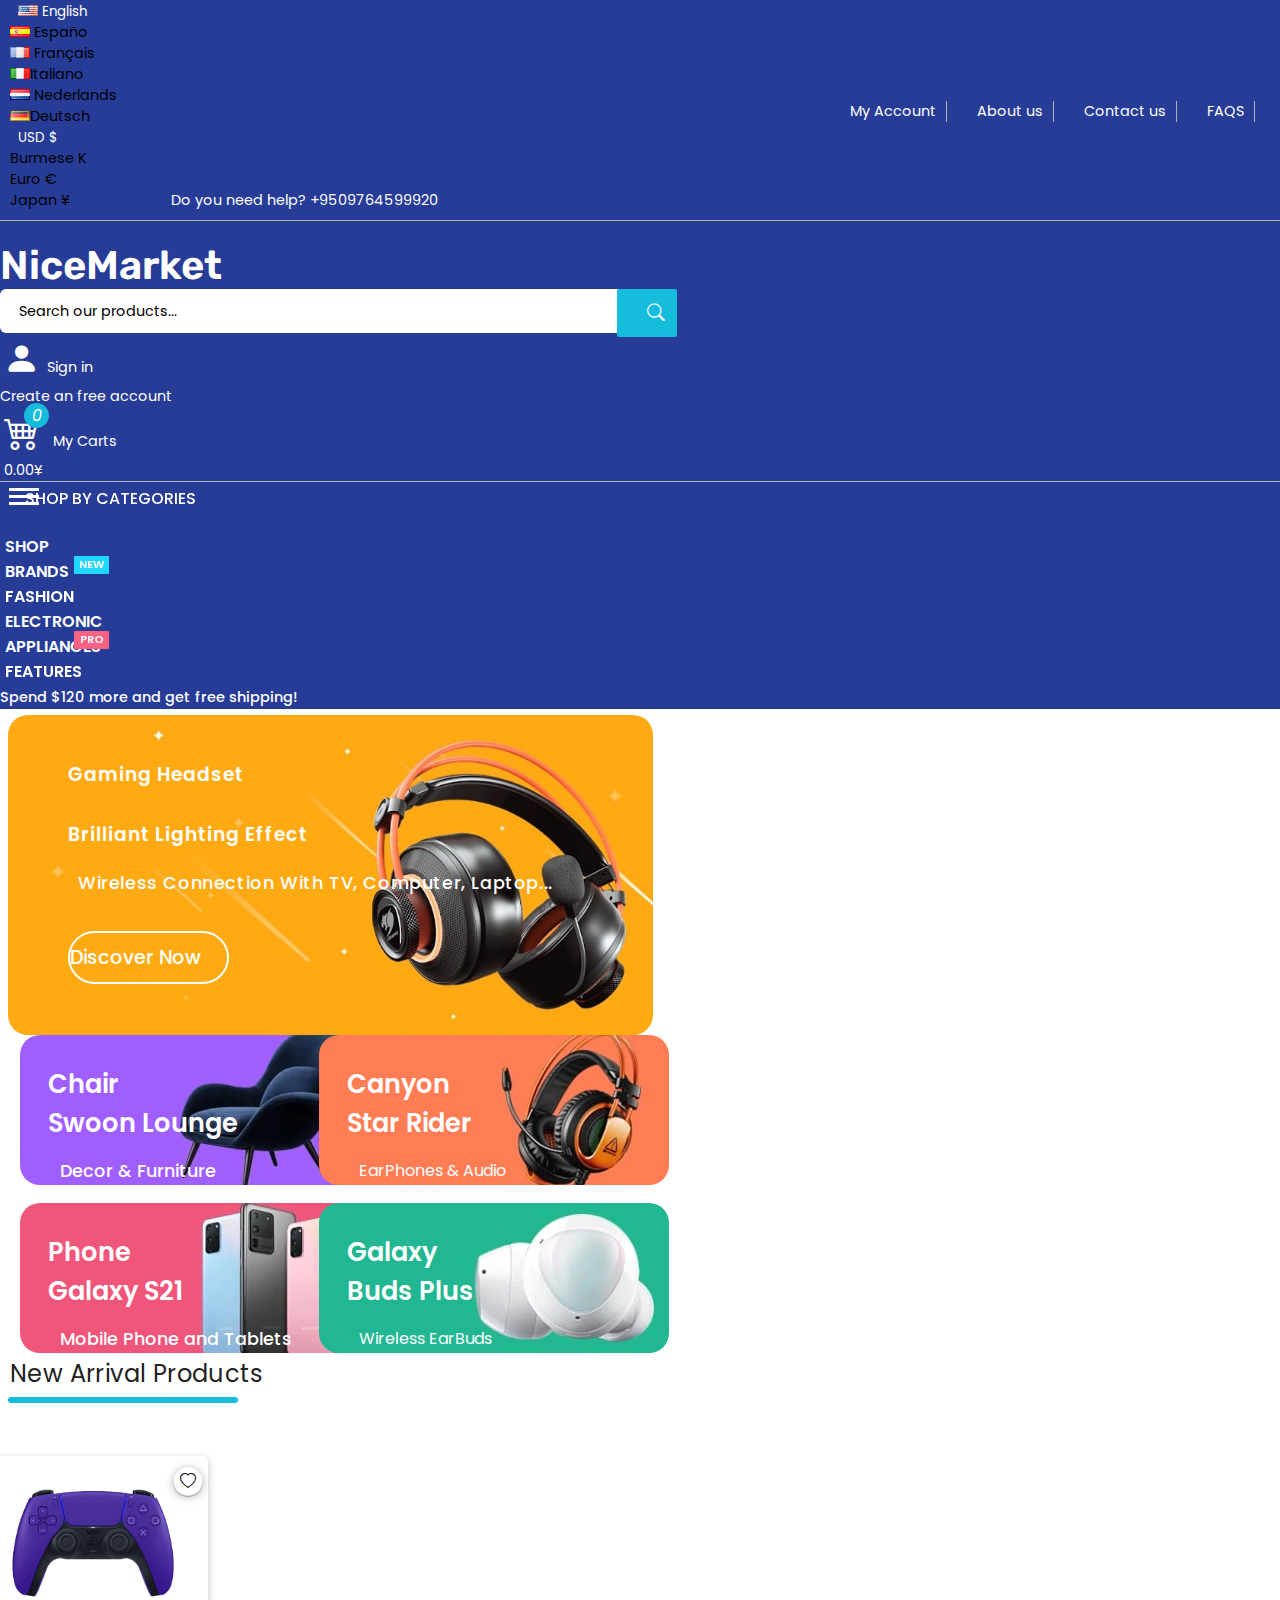
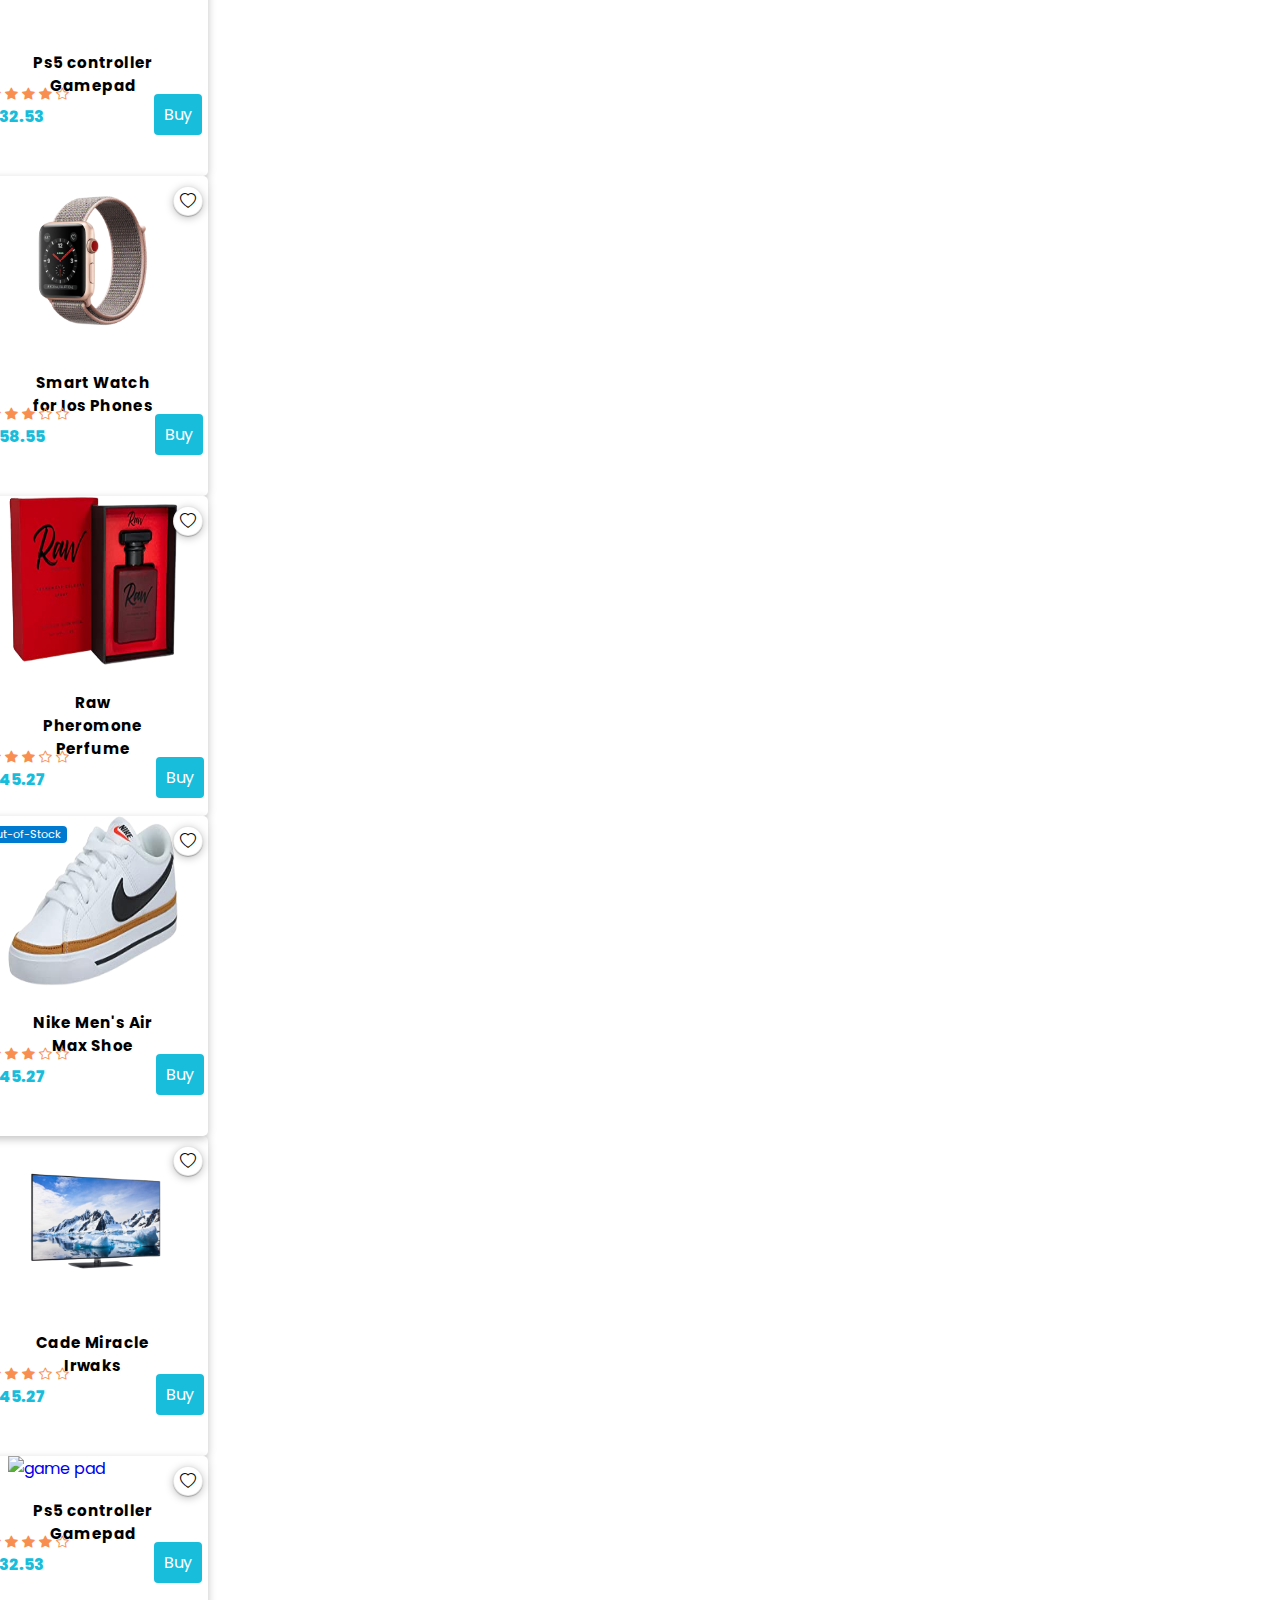
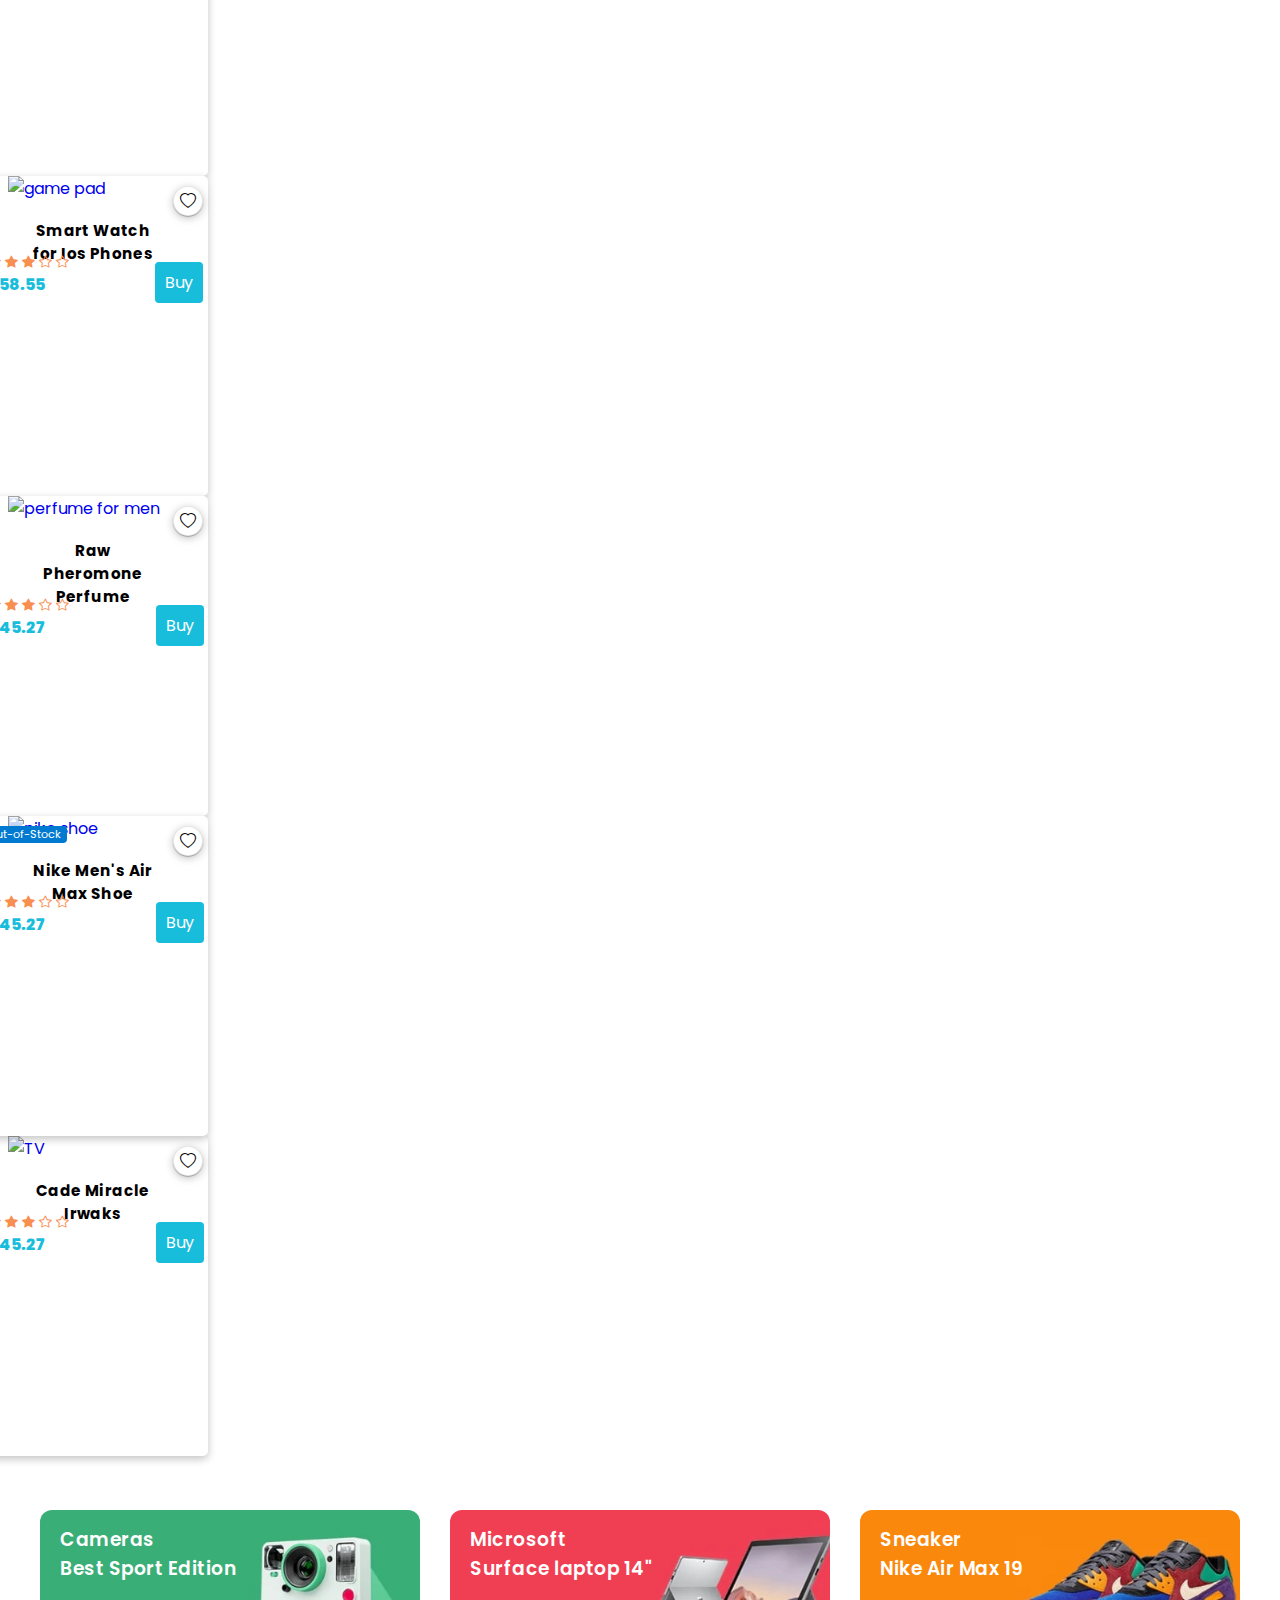
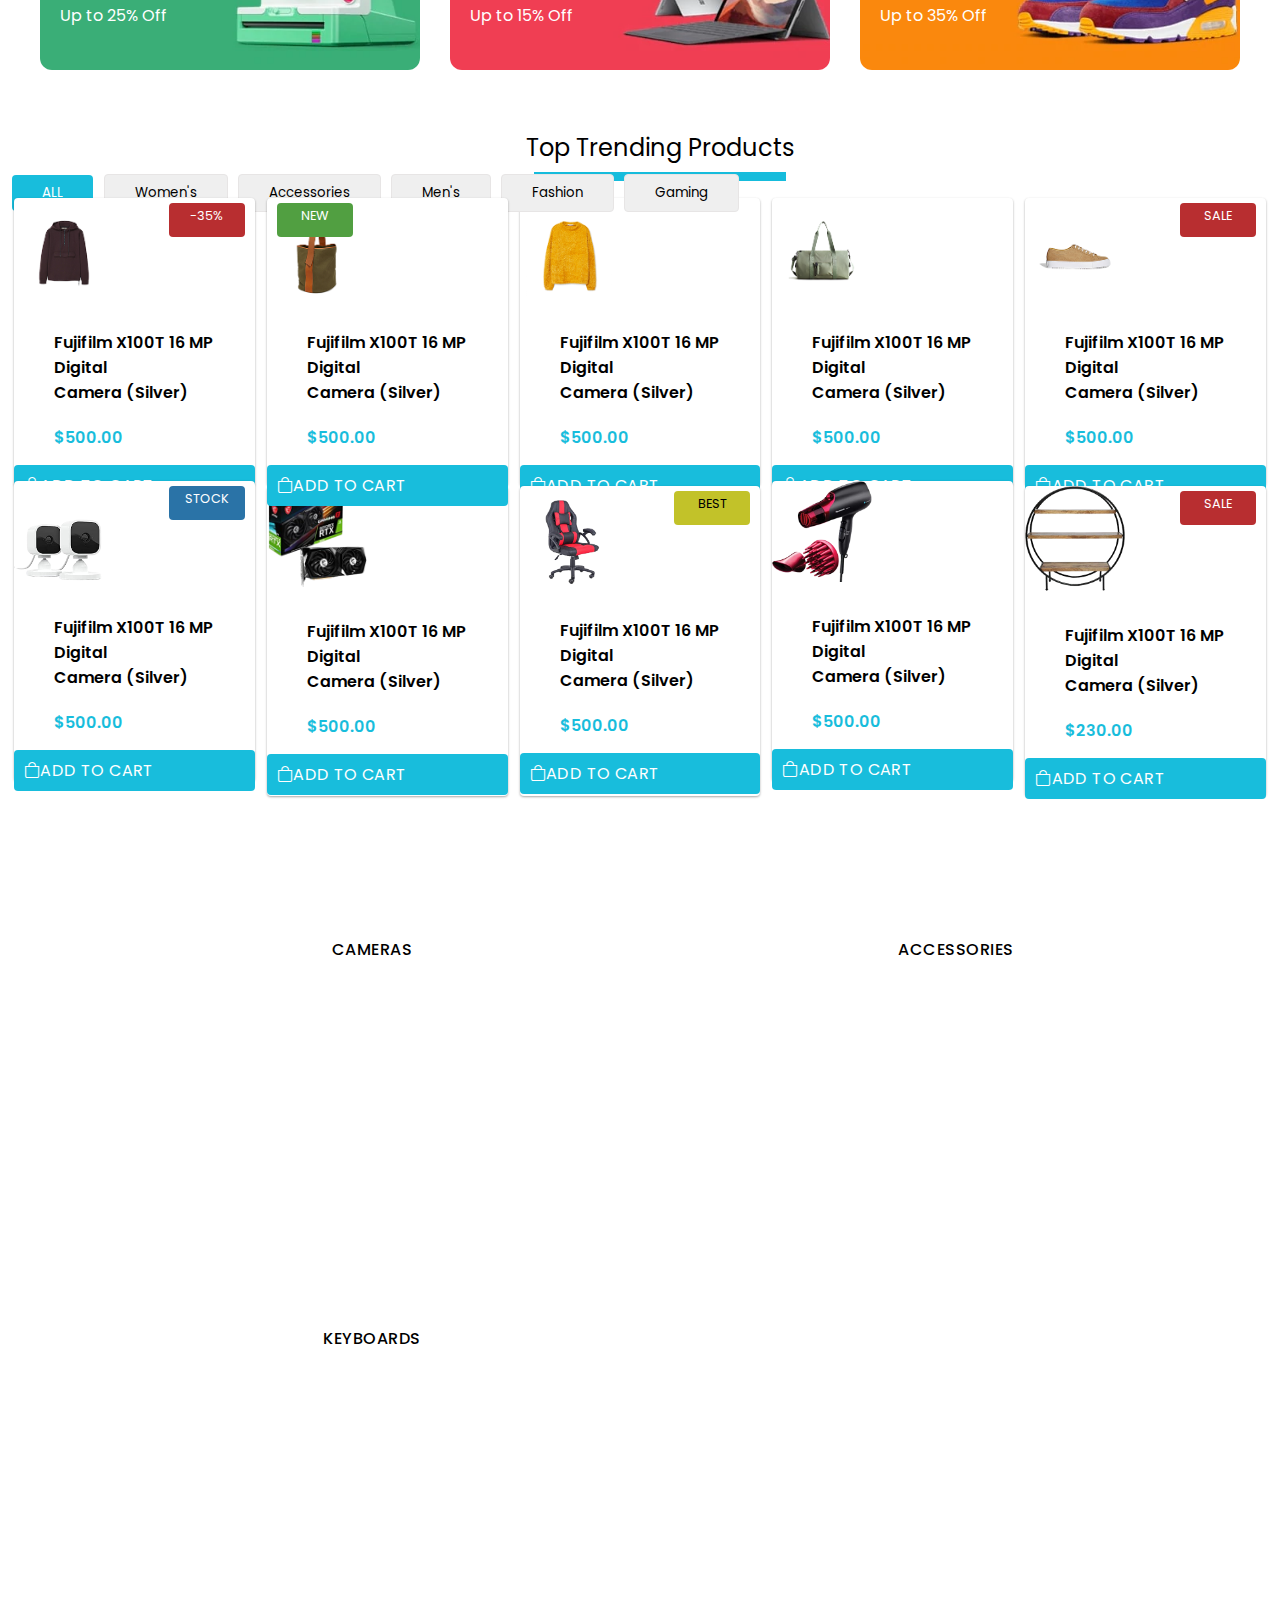
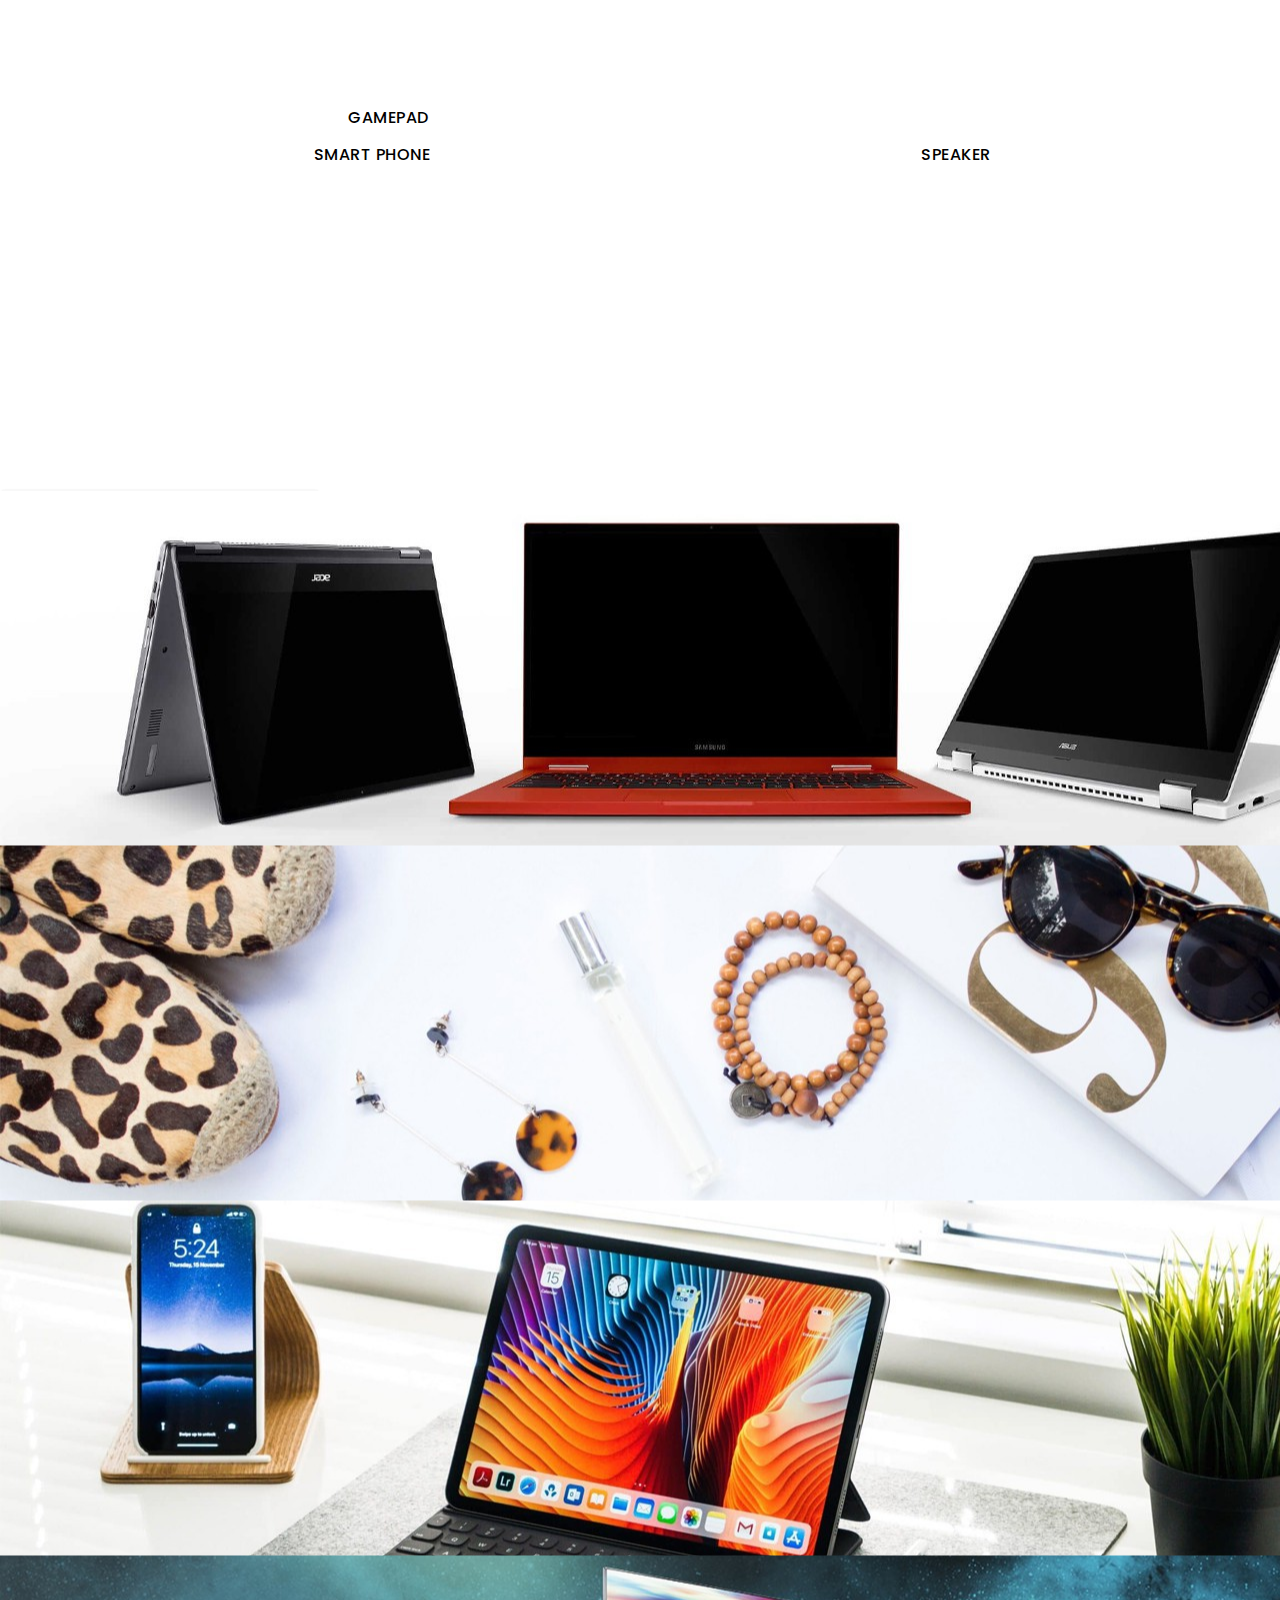
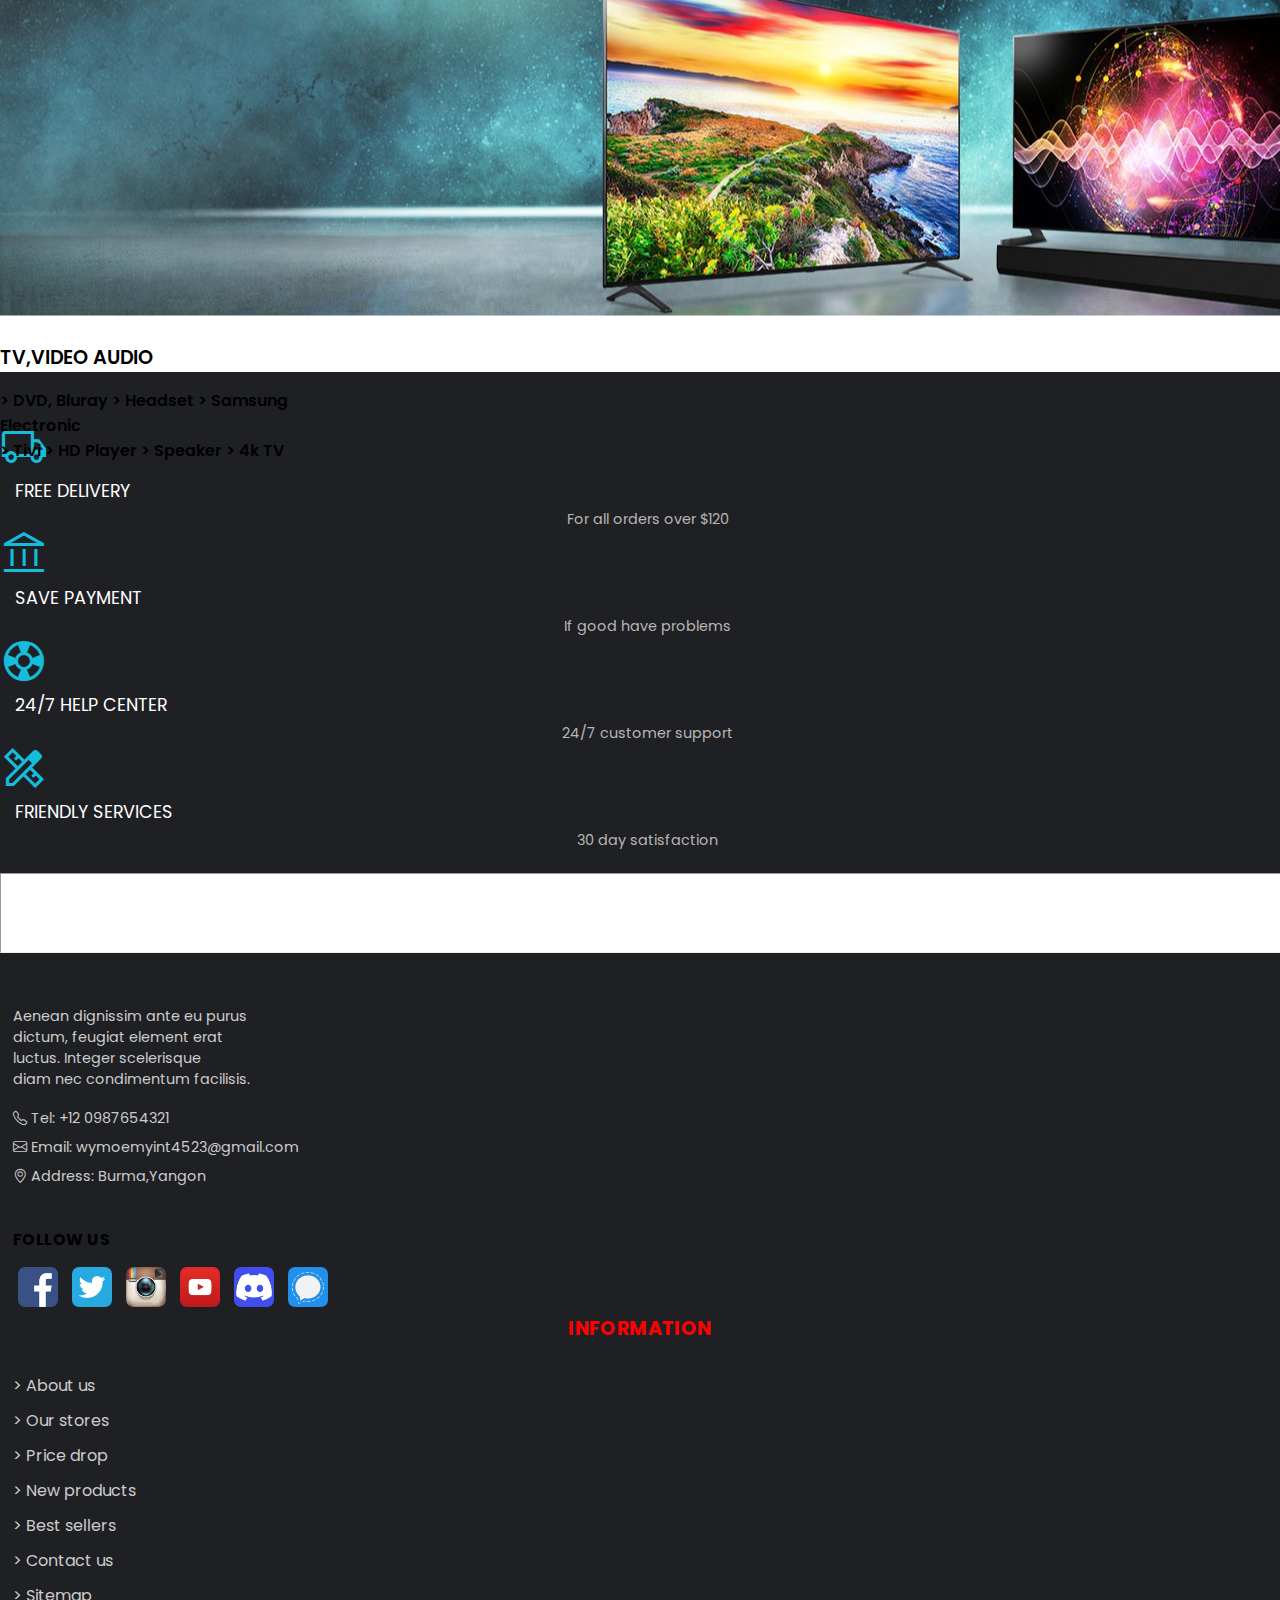
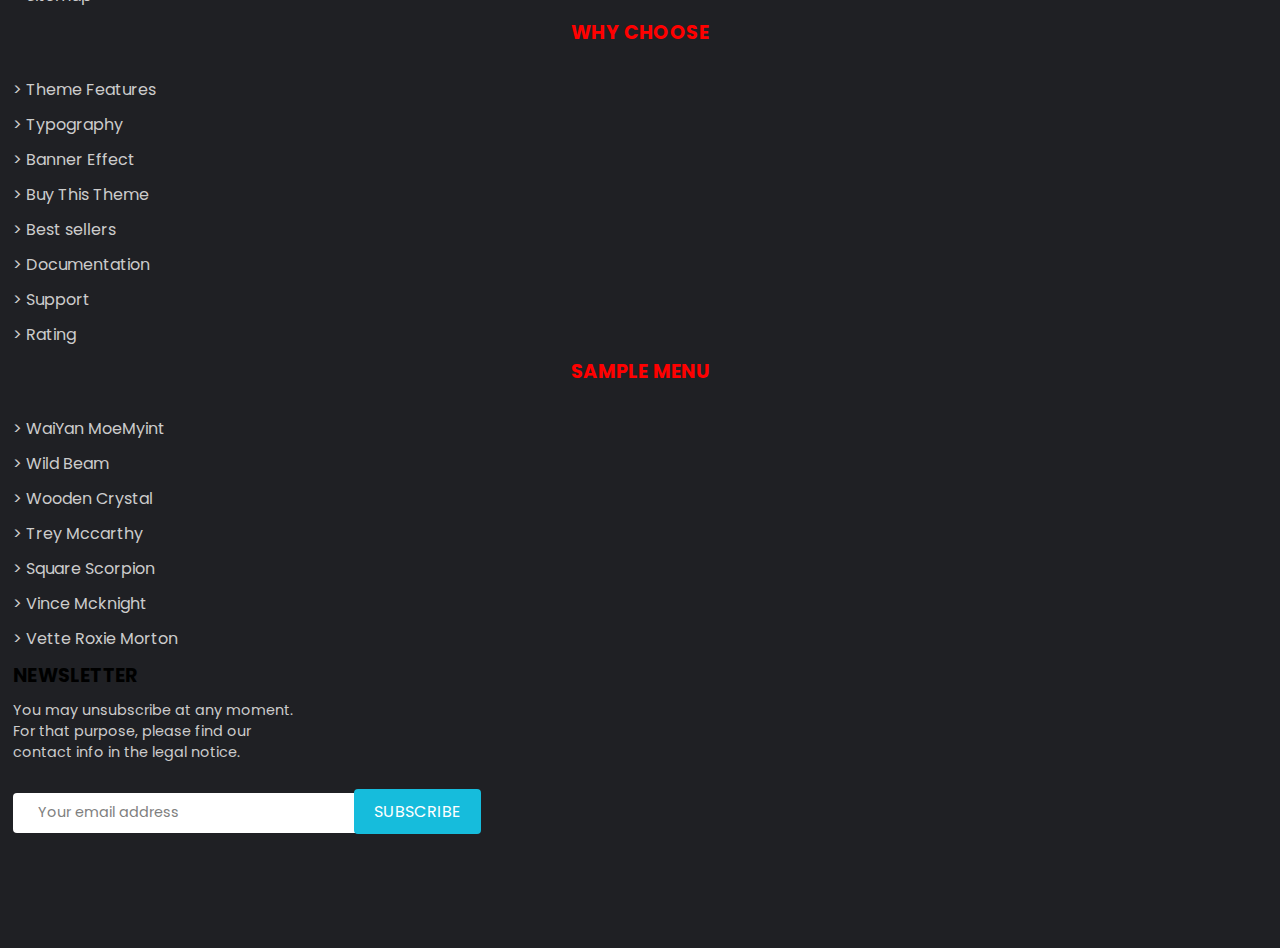
==== commit 714686e7: "Update a new slider section" ====
--- a/index.html
+++ b/index.html
@@ -16,7 +16,6 @@
    <title>NiceMarket E-commerce Store</title>
 </head>
 <body>
-
       <!-- subscribe popup background card start  -->
         <div class="popup-background popup-active">
           <div class="container d-flex justify-content-center align-items-center">
@@ -82,7 +81,7 @@
           <div class="nav-links-container">
             <ul class="navbar-nav">
                <li class="nav-item">
-                 <a class="nav-link" aria-current="page" href="#account">My Account</a>
+                 <a class="nav-link" aria-current="page" href="./account/login.html">My Account</a>
                </li>
                <li class="nav-item">
                  <a class="nav-link" href="#">About us</a>
@@ -213,9 +212,21 @@
              <div class="product-title">
                <p class="fw-bold text-black">New Arrival Products</p>
              </div>
-             <div class="row col-lg-6 col-lg-4 product-container m-4 d-flex flex-row flex-wrap justify-content-evenly align-items-center">
+             <div class="product-slider-btn w-100 d-flex justify-content-end align-items-center">
+              <div class="next-slider">
+                <button class = "data-toggle="tooltip" data-placement="top" title="next"" onclick="prevButton()">
+                  
+                </button>
+              </div>
+              <div class="prev-slider">
+                <button class = "data-toggle="tooltip" data-placement="top" title="prev"" onclick="nextButton()">
+                </button>
+             
+              </div>
+             </div>
+             <div class="row col-lg-6 col-lg-4 product-container m-5 d-flex flex-row product-slider align-items-center">
                <!-- product-item-1 start -->
-               <div class="product-item-1">
+               <div class="product-item-1  m-lg-3 g-md-5  product-slider-item">
                 <div class="icon">
                   <i class="bi bi-heart"></i>
                  </div>
@@ -237,7 +248,7 @@
              <!-- product-item-1 end -->
 
               <!-- product-item-2 start -->
-             <div class="product-item-2 m-lg-3 g-md-5">
+             <div class="product-item-2 m-lg-3 g-md-5  product-slider-item">
               <div class="icon">
                 <i class="bi bi-heart"></i>
                </div>
@@ -259,7 +270,7 @@
             <!-- product-item-2 end -->
             
             <!-- product item 3 start  -->
-            <div class="product-item-3 ">
+            <div class="product-item-3 m-lg-3 g-md-5   product-slider-item">
               <div class="icon">
                 <i class="bi bi-heart"></i>
                </div>
@@ -281,7 +292,7 @@
             <!-- product item 3 end -->
             <!-- product item 4 start  -->
 
-            <div class="product-item-4 m-lg-3 g-md-5">
+            <div class="product-item-4 m-lg-3 g-md-5  product-slider-item">
               <div class="icon">
                 <i class="bi bi-heart"></i>
                </div>
@@ -304,7 +315,7 @@
          
          <!-- product-item 5 start  -->
 
-         <div class="product-item-5 ">
+         <div class="product-item-5 m-lg-3 g-md-5   product-slider-item">
           <div class="icon">
             <i class="bi bi-heart"></i>
            </div>
@@ -324,6 +335,120 @@
          </div>
         </div>  
          <!-- product-item 5 end  -->
+
+
+           <!-- product-item-6 start -->
+           <div class="product-item-1 m-lg-3 g-md-5  product-slider-item">
+            <div class="icon">
+              <i class="bi bi-heart"></i>
+             </div>
+              <a href="#product-item-1"><img width="180px" height="180px" src="Assets/product-item-6.jpg" alt="game pad"></a>
+            <p>Ps5 controller Gamepad</p>
+           </p>
+           <div class="product-review">
+            <i class="bi bi-star-fill"></i>
+            <i class="bi bi-star-fill"></i>
+            <i class="bi bi-star-fill"></i>
+            <i class="bi bi-star-fill"></i>
+            <i class="bi bi-star"></i>
+           </div>
+           <div class="price">
+             <span>$32.53</span>
+             <a href="#" class="price-btn" id="price-btn">Buy</a>
+           </div>
+           </div>
+         <!-- product-item-6 end -->
+
+          <!-- product-item-7 start -->
+         <div class="product-item-2 m-lg-3 g-md-5  product-slider-item">
+          <div class="icon">
+            <i class="bi bi-heart"></i>
+           </div>
+            <a href="#product-item-2"><img width="180px" height="180px" src="Assets/product-item-7.jpg" alt="game pad"></a>
+          <p>Smart Watch for Ios Phones</p>
+         </p>
+         <div class="product-review">
+          <i class="bi bi-star-fill"></i>
+          <i class="bi bi-star-fill"></i>
+          <i class="bi bi-star-fill"></i>
+          <i class="bi bi-star"></i>
+          <i class="bi bi-star"></i>
+         </div>
+         <div class="price">
+           <span>$58.55</span>
+           <a href="#" class="price-btn" id="price-btn">Buy</a>
+         </div>
+        </div>
+        <!-- product-item-7 end -->
+        
+        <!-- product item 8 start  -->
+        <div class="product-item-3 m-lg-3 g-md-5   product-slider-item">
+          <div class="icon">
+            <i class="bi bi-heart"></i>
+           </div>
+            <a href="#product-item-3"><img width="180px" height="180px" src="Assets/product-item-8.jpg" alt="perfume for men"></a>
+          <p>Raw Pheromone  Perfume</p>
+         </p>
+         <div class="product-review">
+          <i class="bi bi-star-fill"></i>
+          <i class="bi bi-star-fill"></i>
+          <i class="bi bi-star-fill"></i>
+          <i class="bi bi-star"></i>
+          <i class="bi bi-star"></i>
+         </div>
+         <div class="price">
+           <span>$45.27</span>
+           <a href="#" class="price-btn" id="price-btn">Buy</a>
+         </div>
+        </div>
+        <!-- product item 8 end -->
+        <!-- product item 9 start  -->
+
+        <div class="product-item-4 m-lg-3 g-md-5  product-slider-item">
+          <div class="icon">
+            <i class="bi bi-heart"></i>
+           </div>
+            <a href="#product-item-4"><img width="180px" height="180px" src="Assets/product-item-9.jpg" alt="nike shoe"></a>
+          <p>Nike Men's Air Max Shoe</p>
+         </p>
+         <div class="product-review">
+          <i class="bi bi-star-fill"></i>
+          <i class="bi bi-star-fill"></i>
+          <i class="bi bi-star-fill"></i>
+          <i class="bi bi-star"></i>
+          <i class="bi bi-star"></i>
+         </div>
+         <div class="price">
+           <span>$45.27</span>
+           <a href="#" class="price-btn" id="price-btn">Buy</a>
+         </div>
+        </div>          
+     <!-- product item 9 end -->
+     
+     <!-- product-item 10 start  -->
+
+     <div class="product-item-5 m-lg-3 g-md-5    product-slider-item">
+      <div class="icon">
+        <i class="bi bi-heart"></i>
+       </div>
+        <a href="#product-item-5"><img width="180px" height="180px" src="Assets/product-item-10.jpg" alt="TV"></a>
+      <p>Cade Miracle Irwaks</p>
+     </p>
+     <div class="product-review">
+      <i class="bi bi-star-fill"></i>
+      <i class="bi bi-star-fill"></i>
+      <i class="bi bi-star-fill"></i>
+      <i class="bi bi-star"></i>
+      <i class="bi bi-star"></i>
+     </div>
+     <div class="price">
+       <span>$45.27</span>
+       <a href="#" class="price-btn" id="price-btn">Buy</a>
+     </div>
+    </div>  
+     <!-- product-item 10 end  -->
+
+
         </div>
          </div>
        </section>
